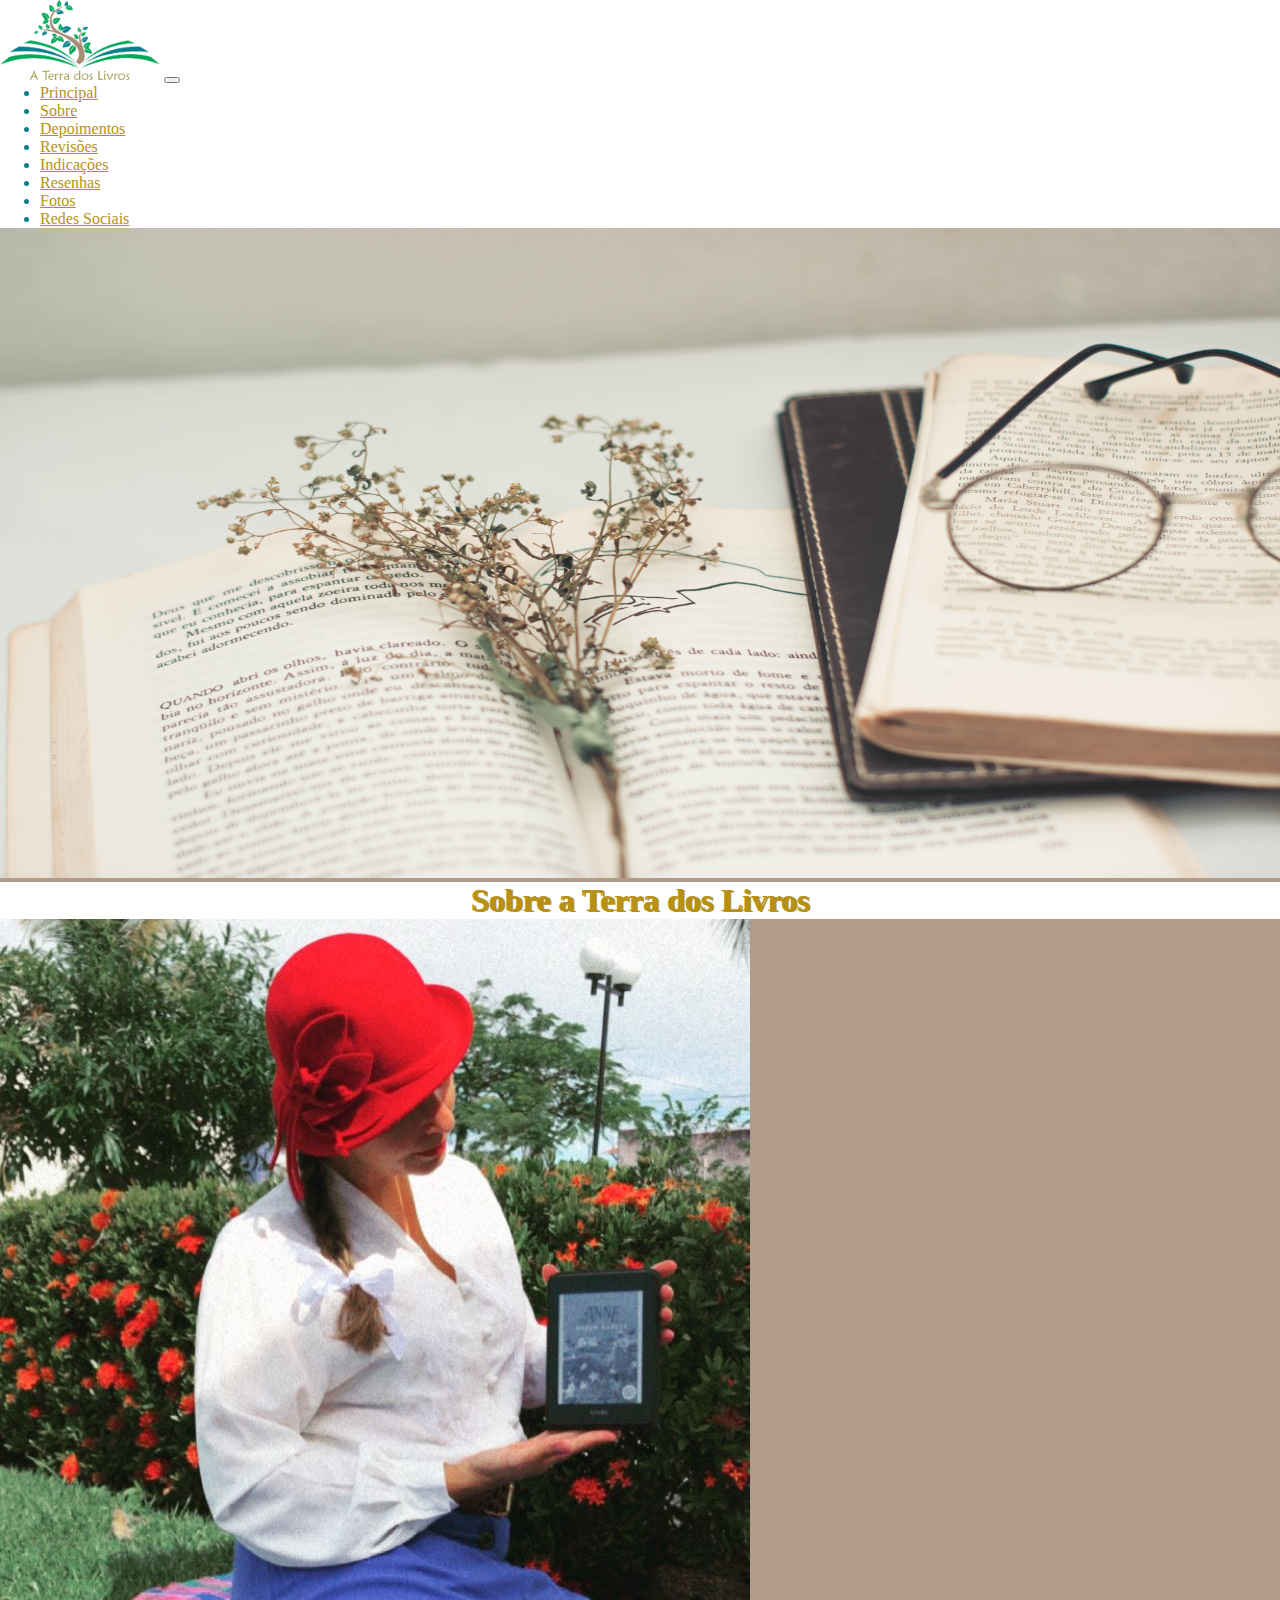
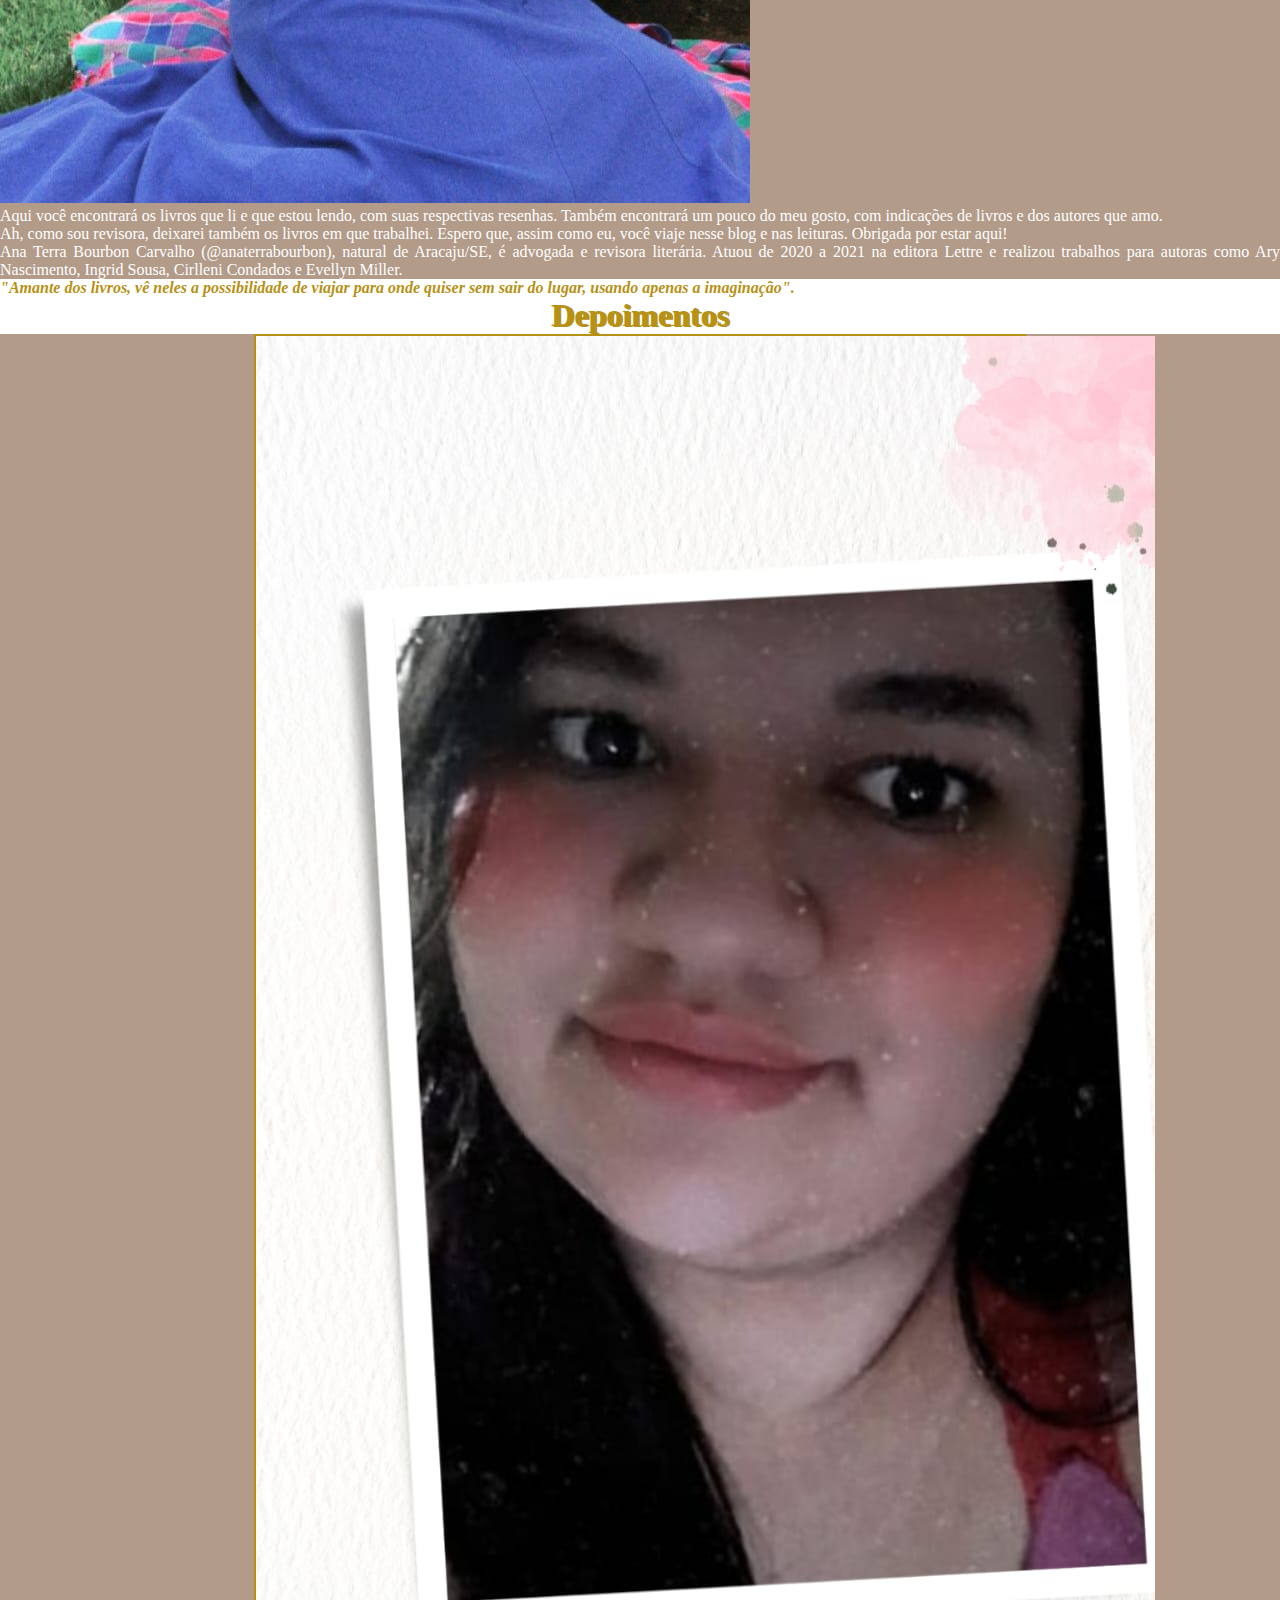
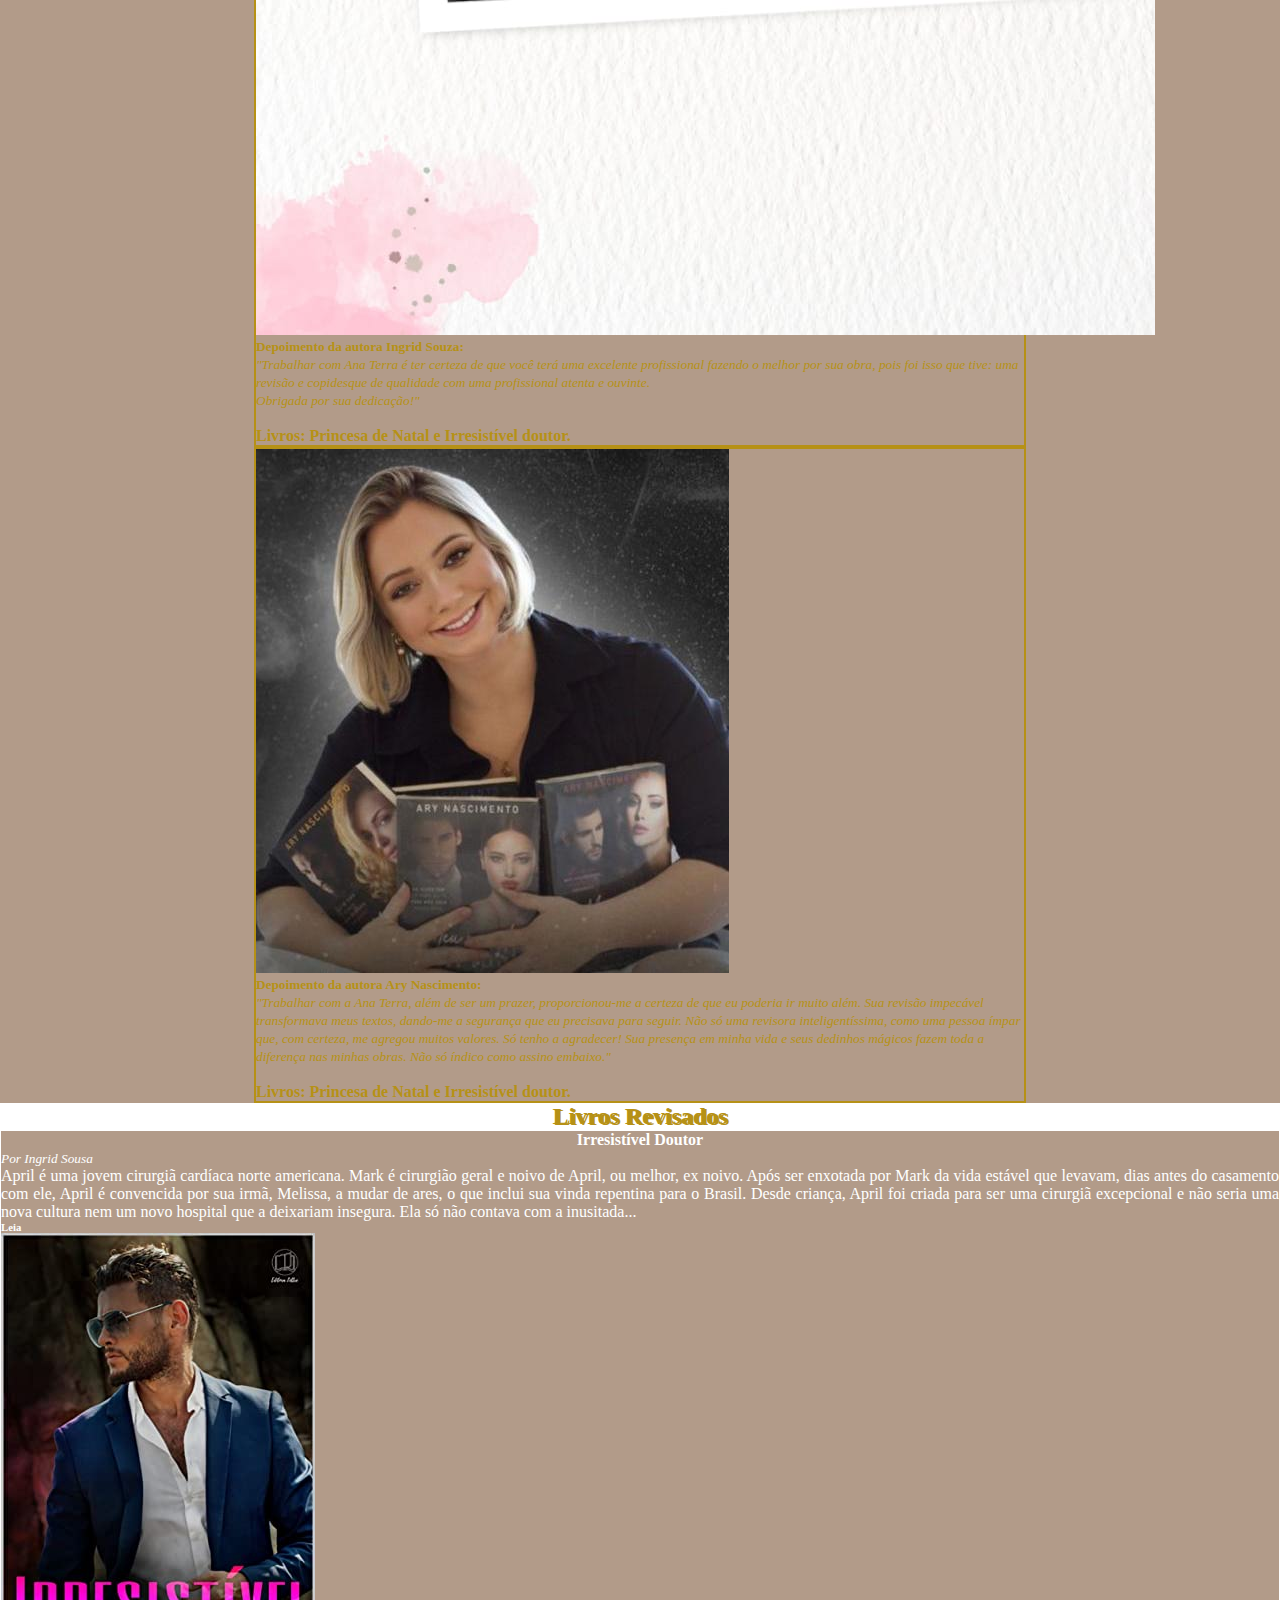
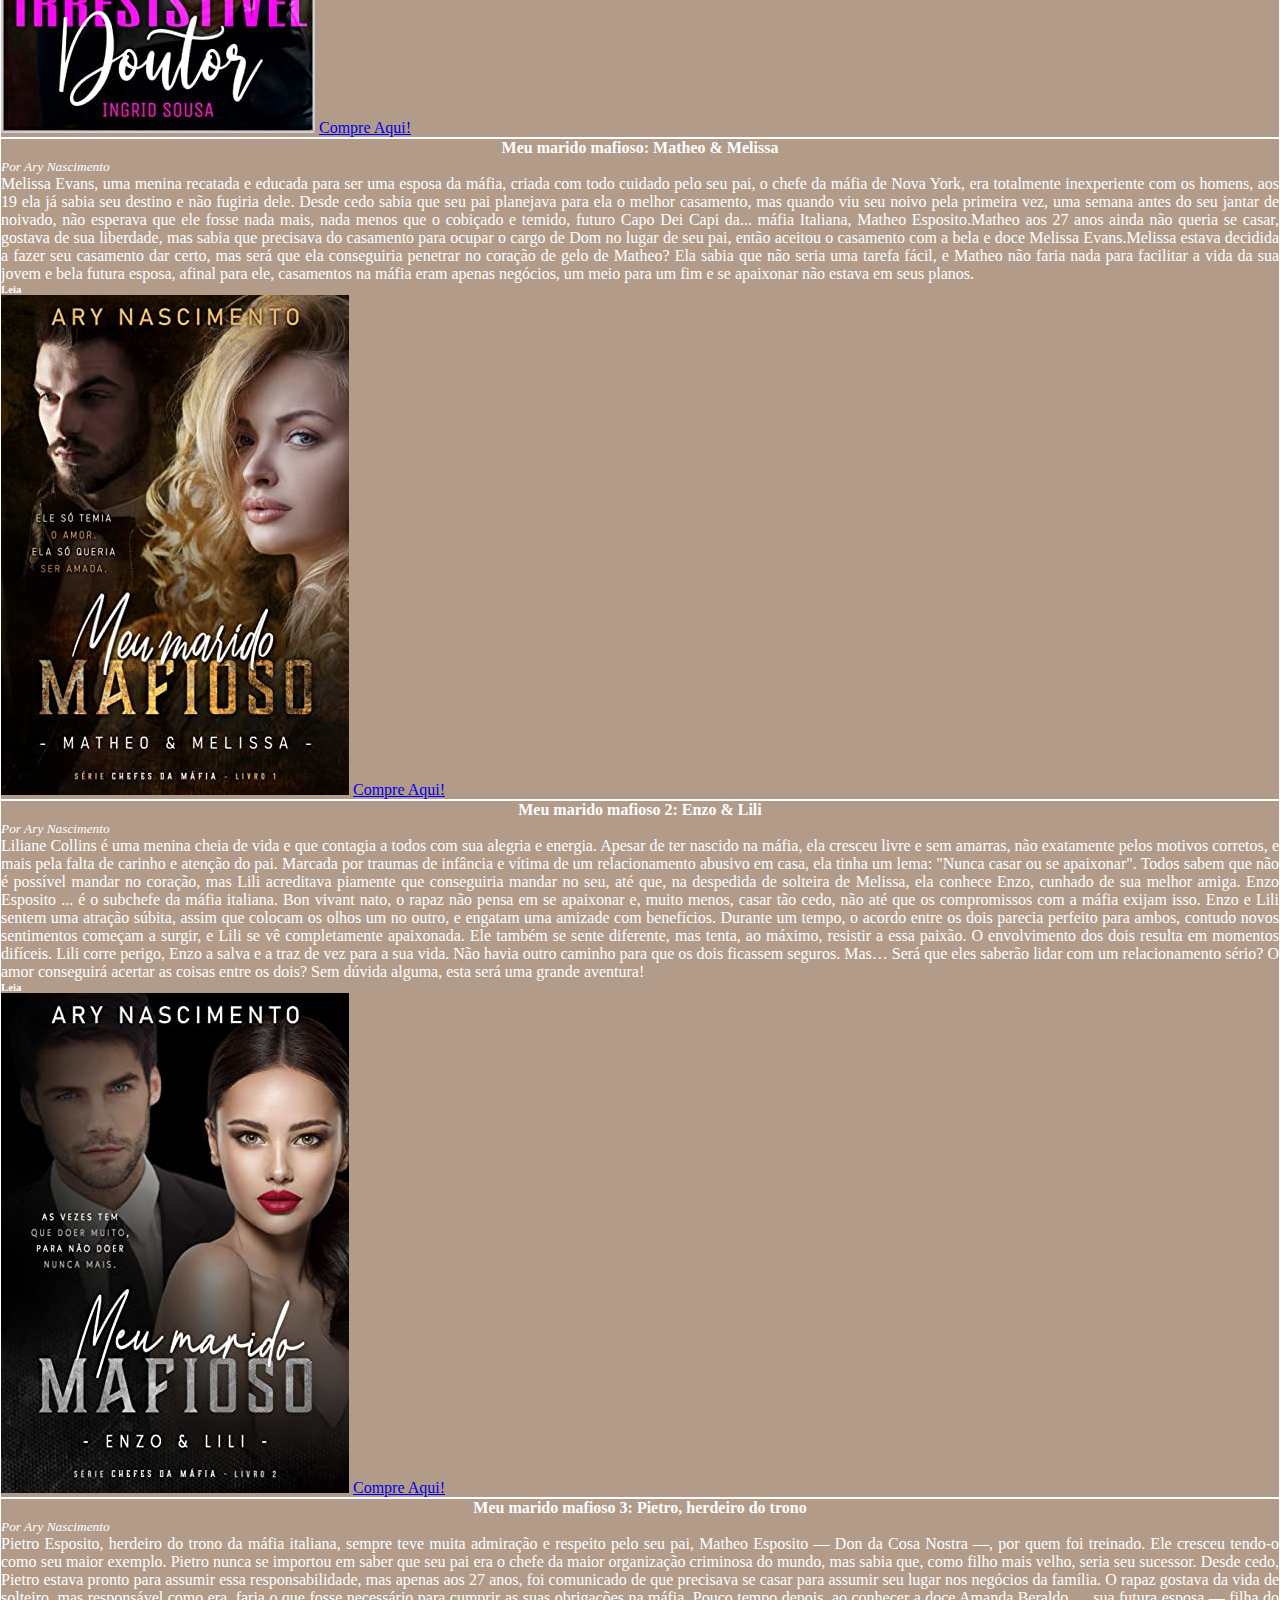
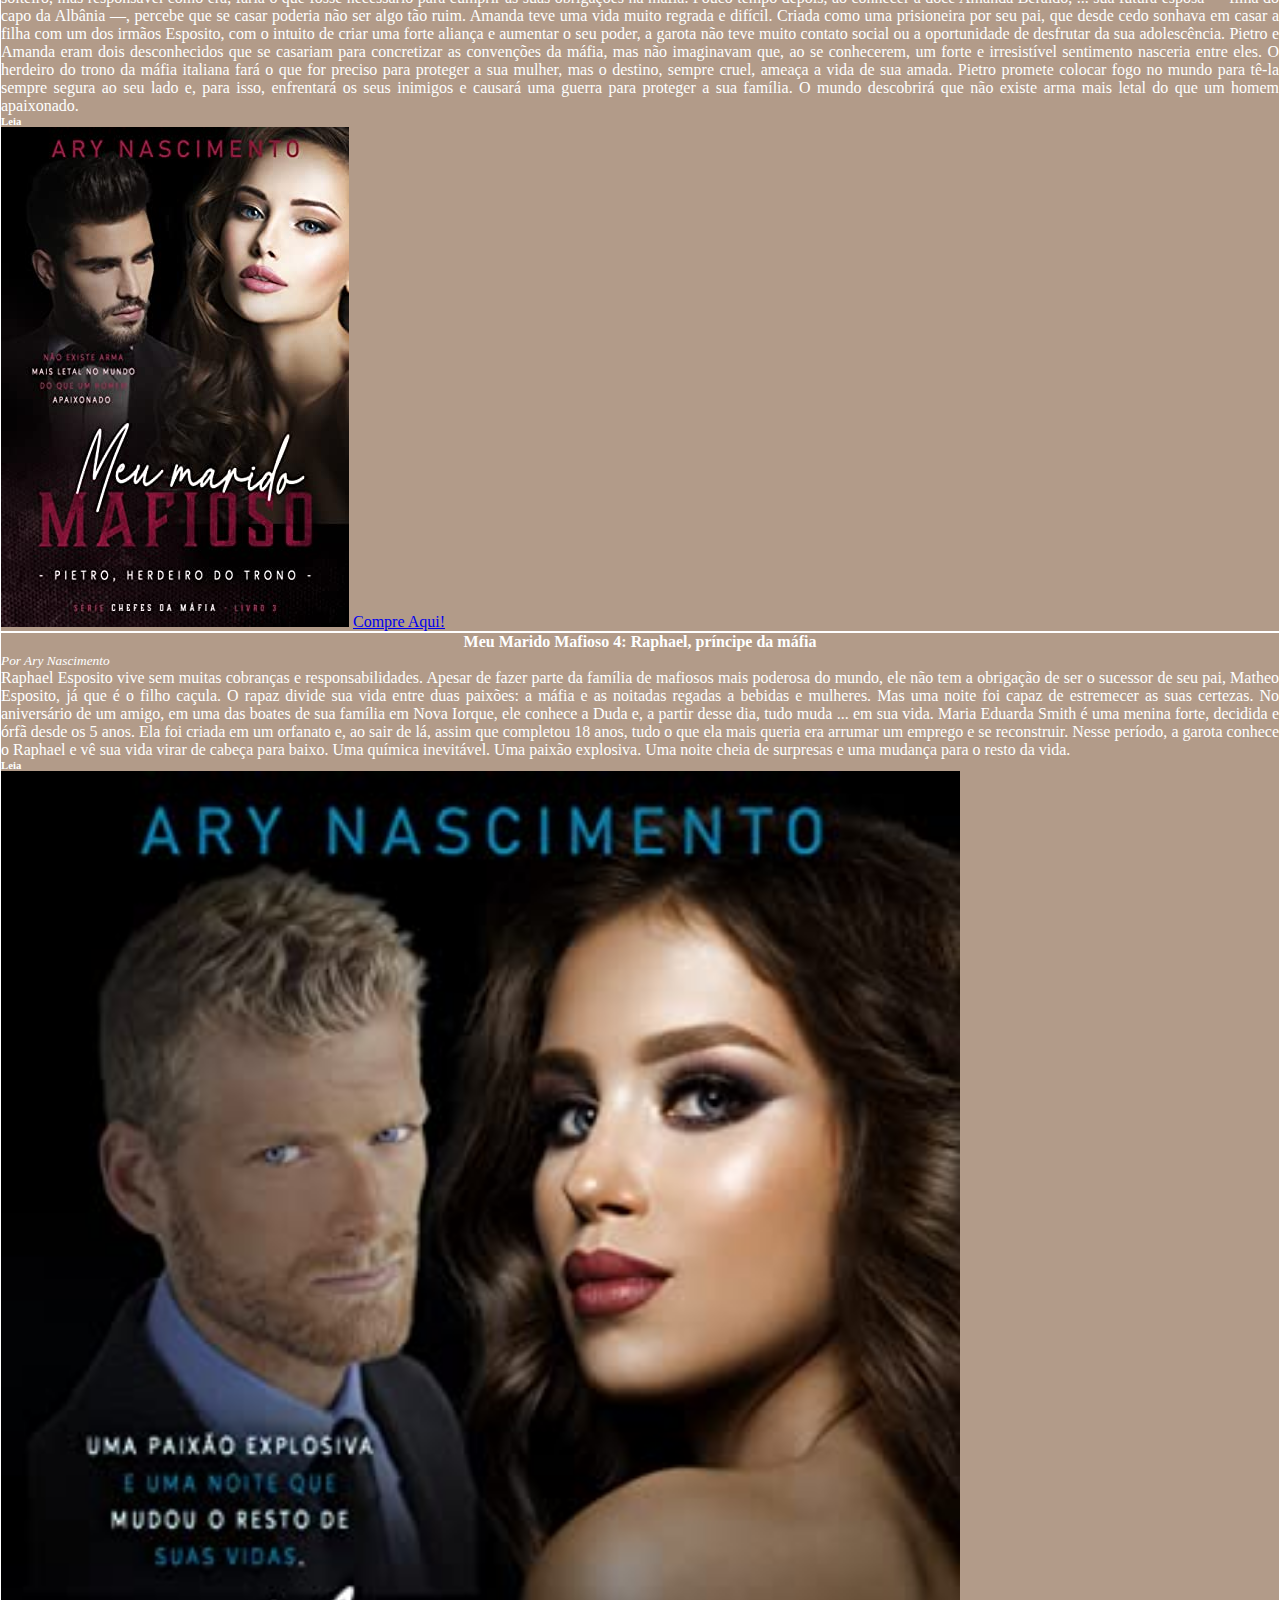
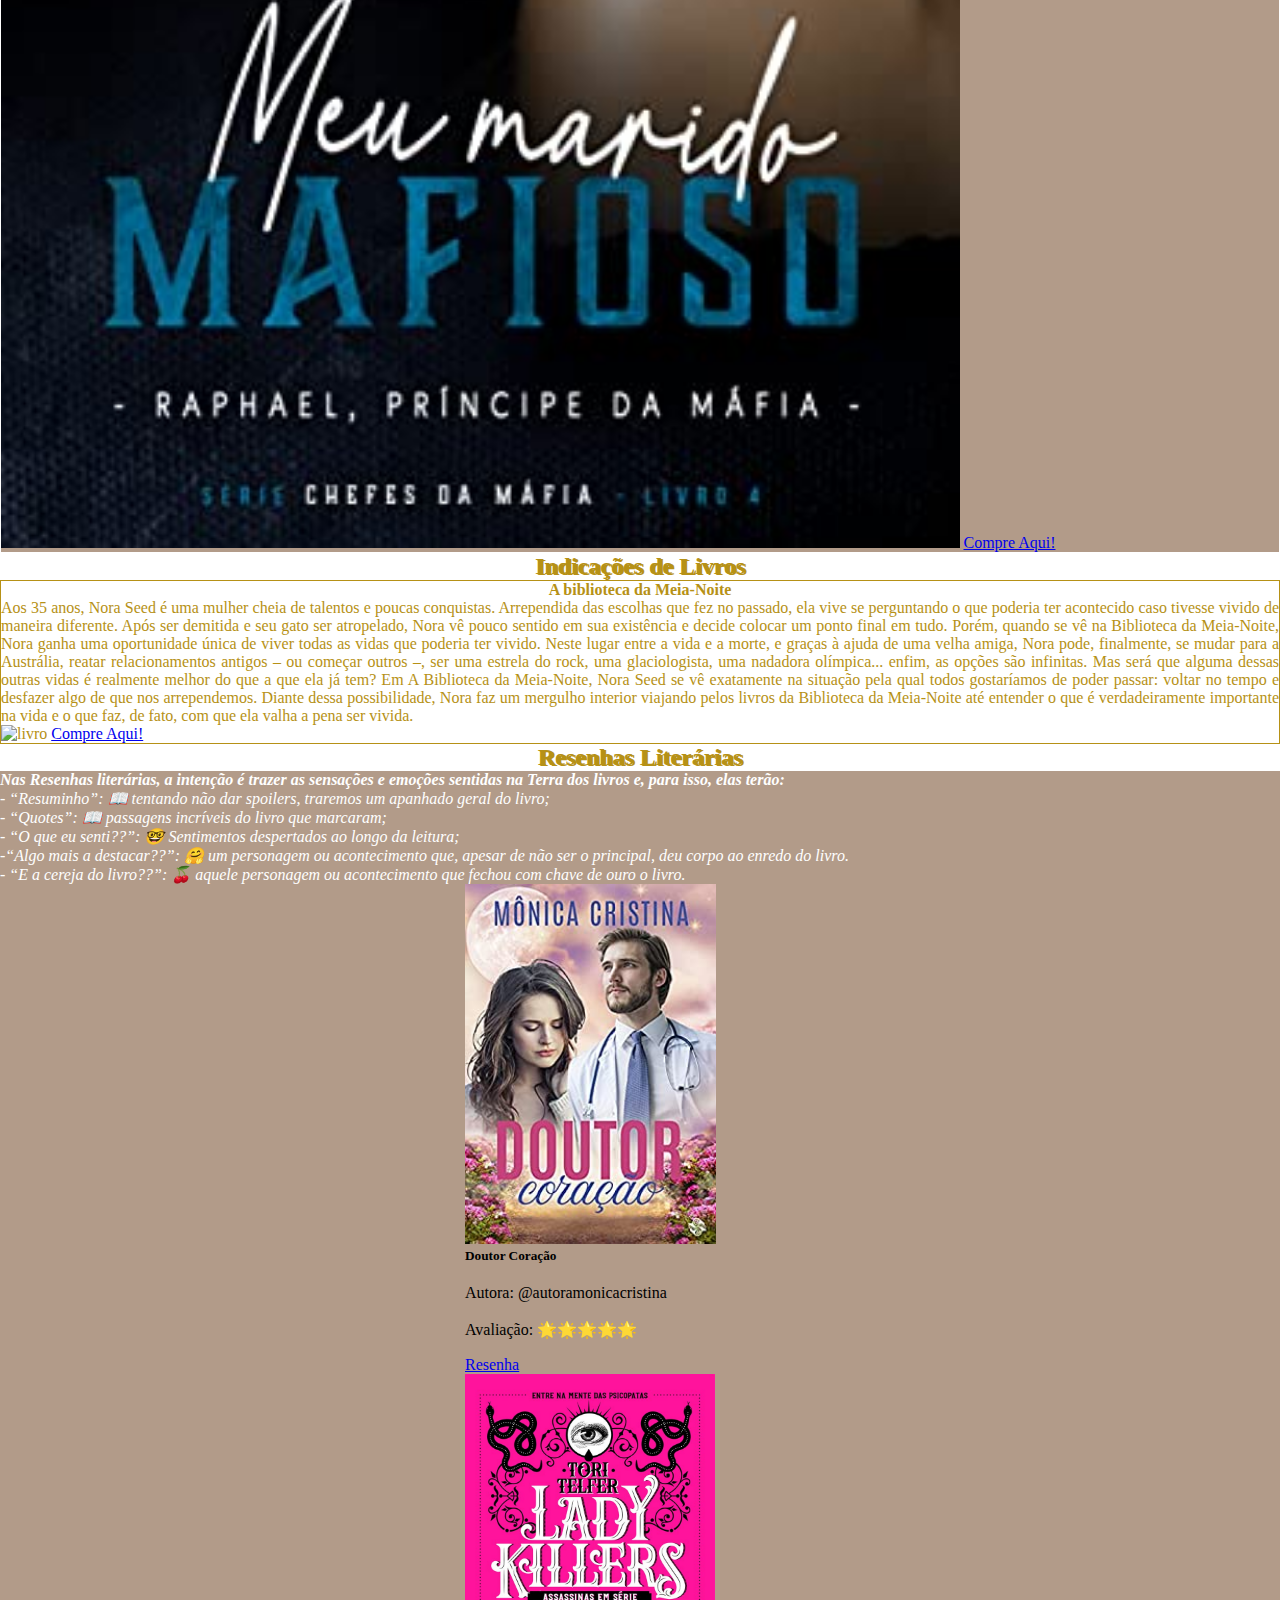
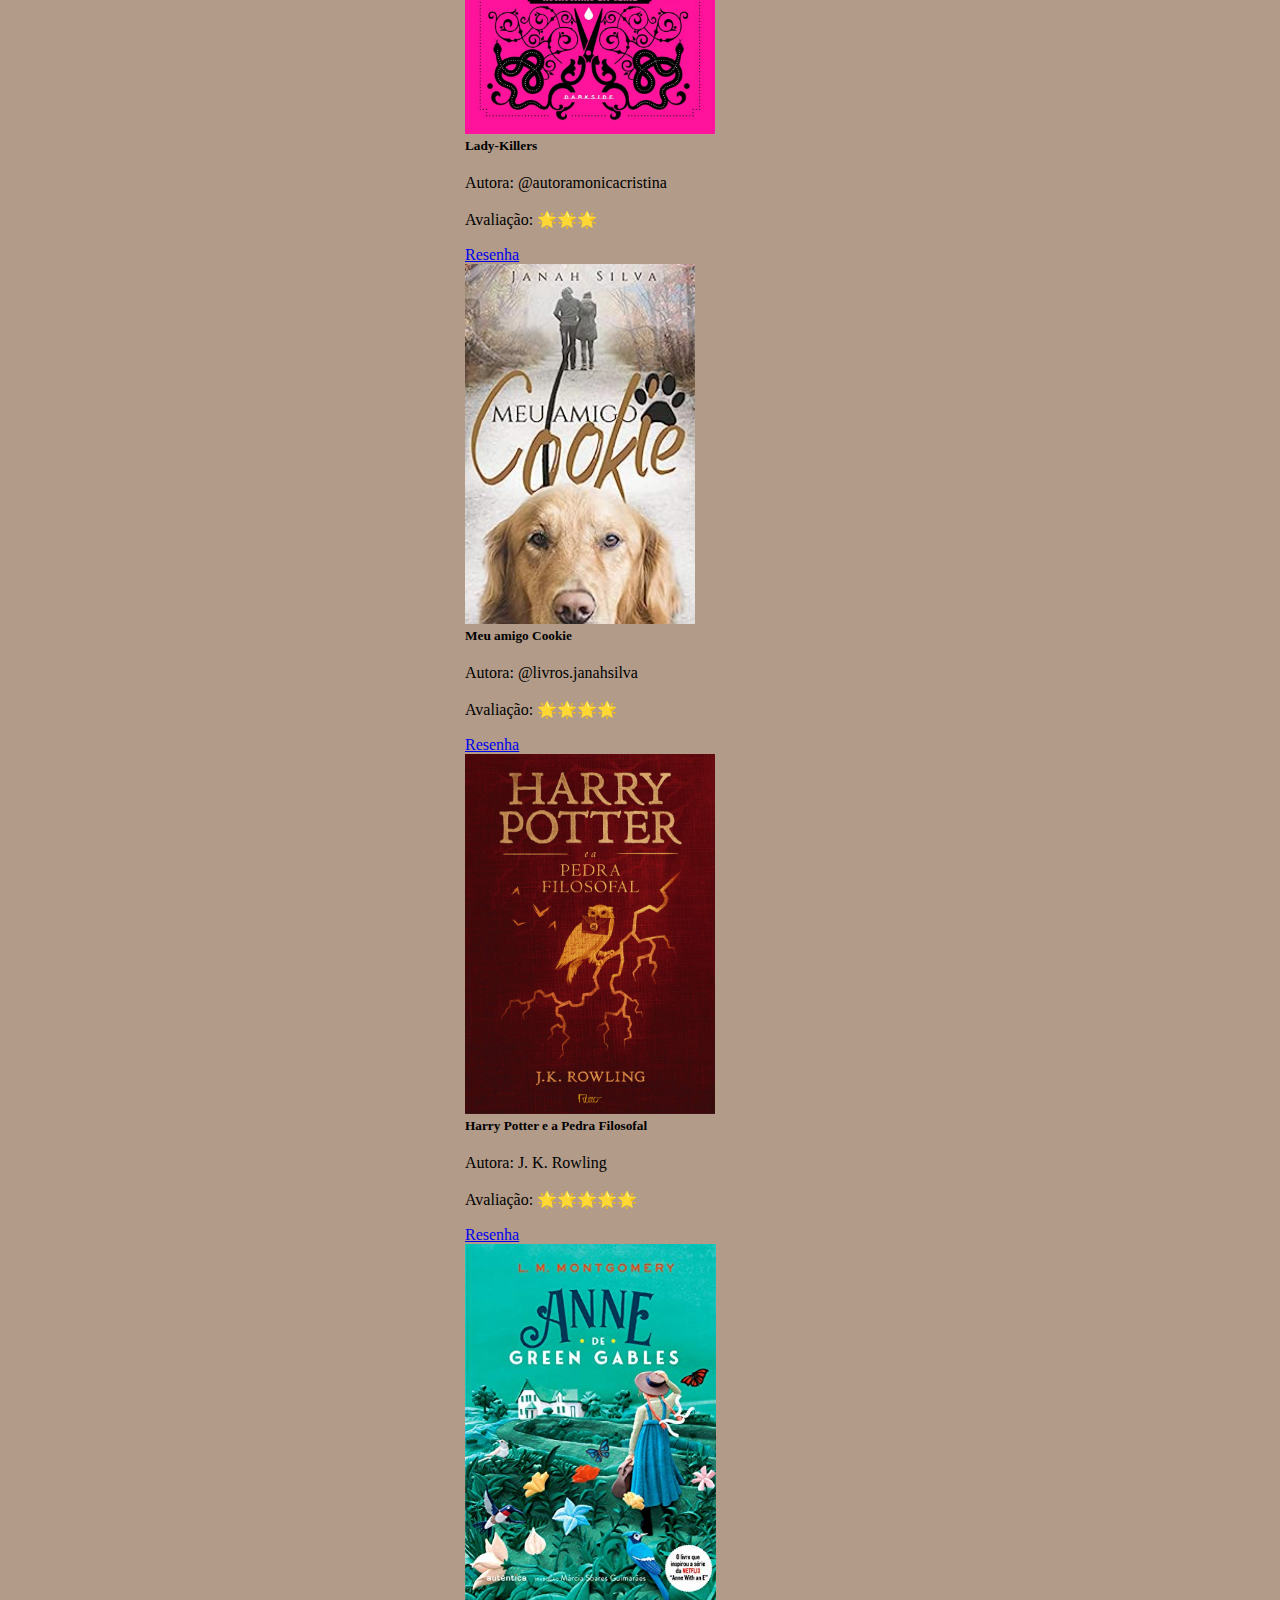
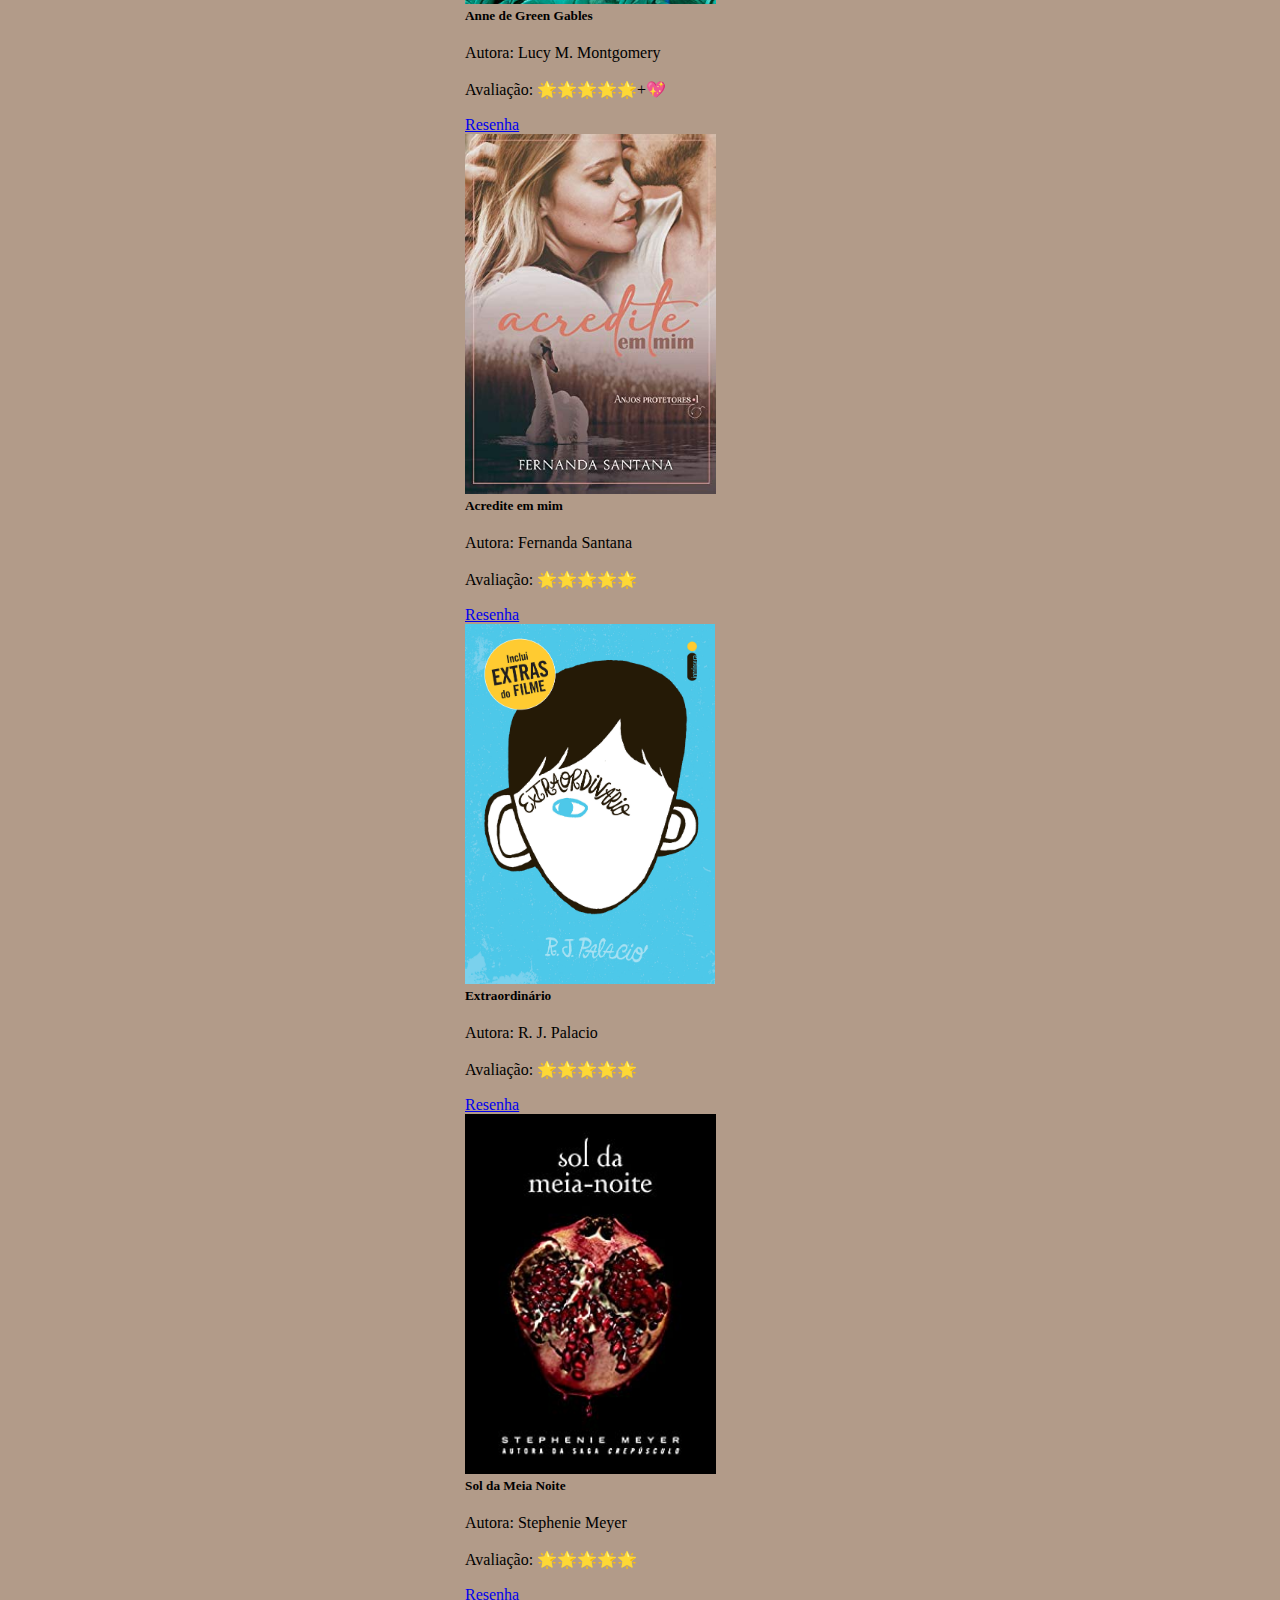
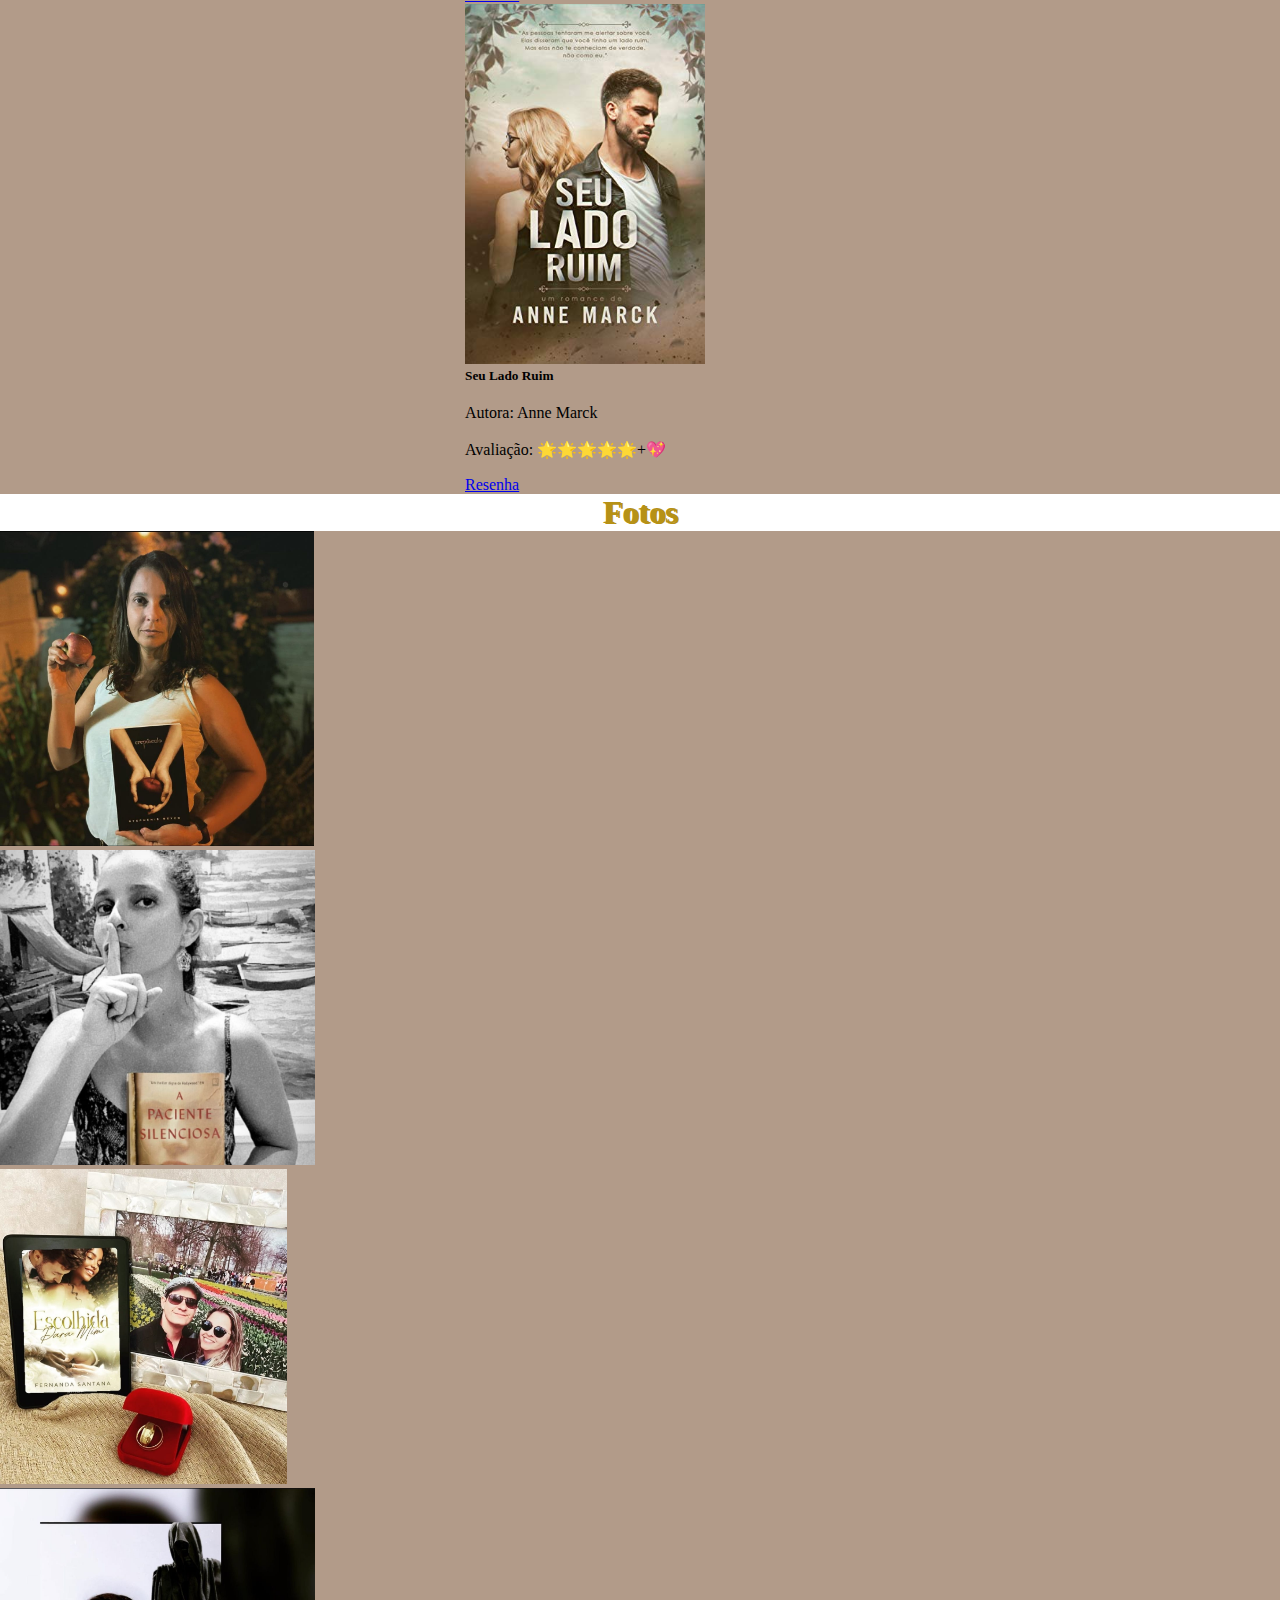
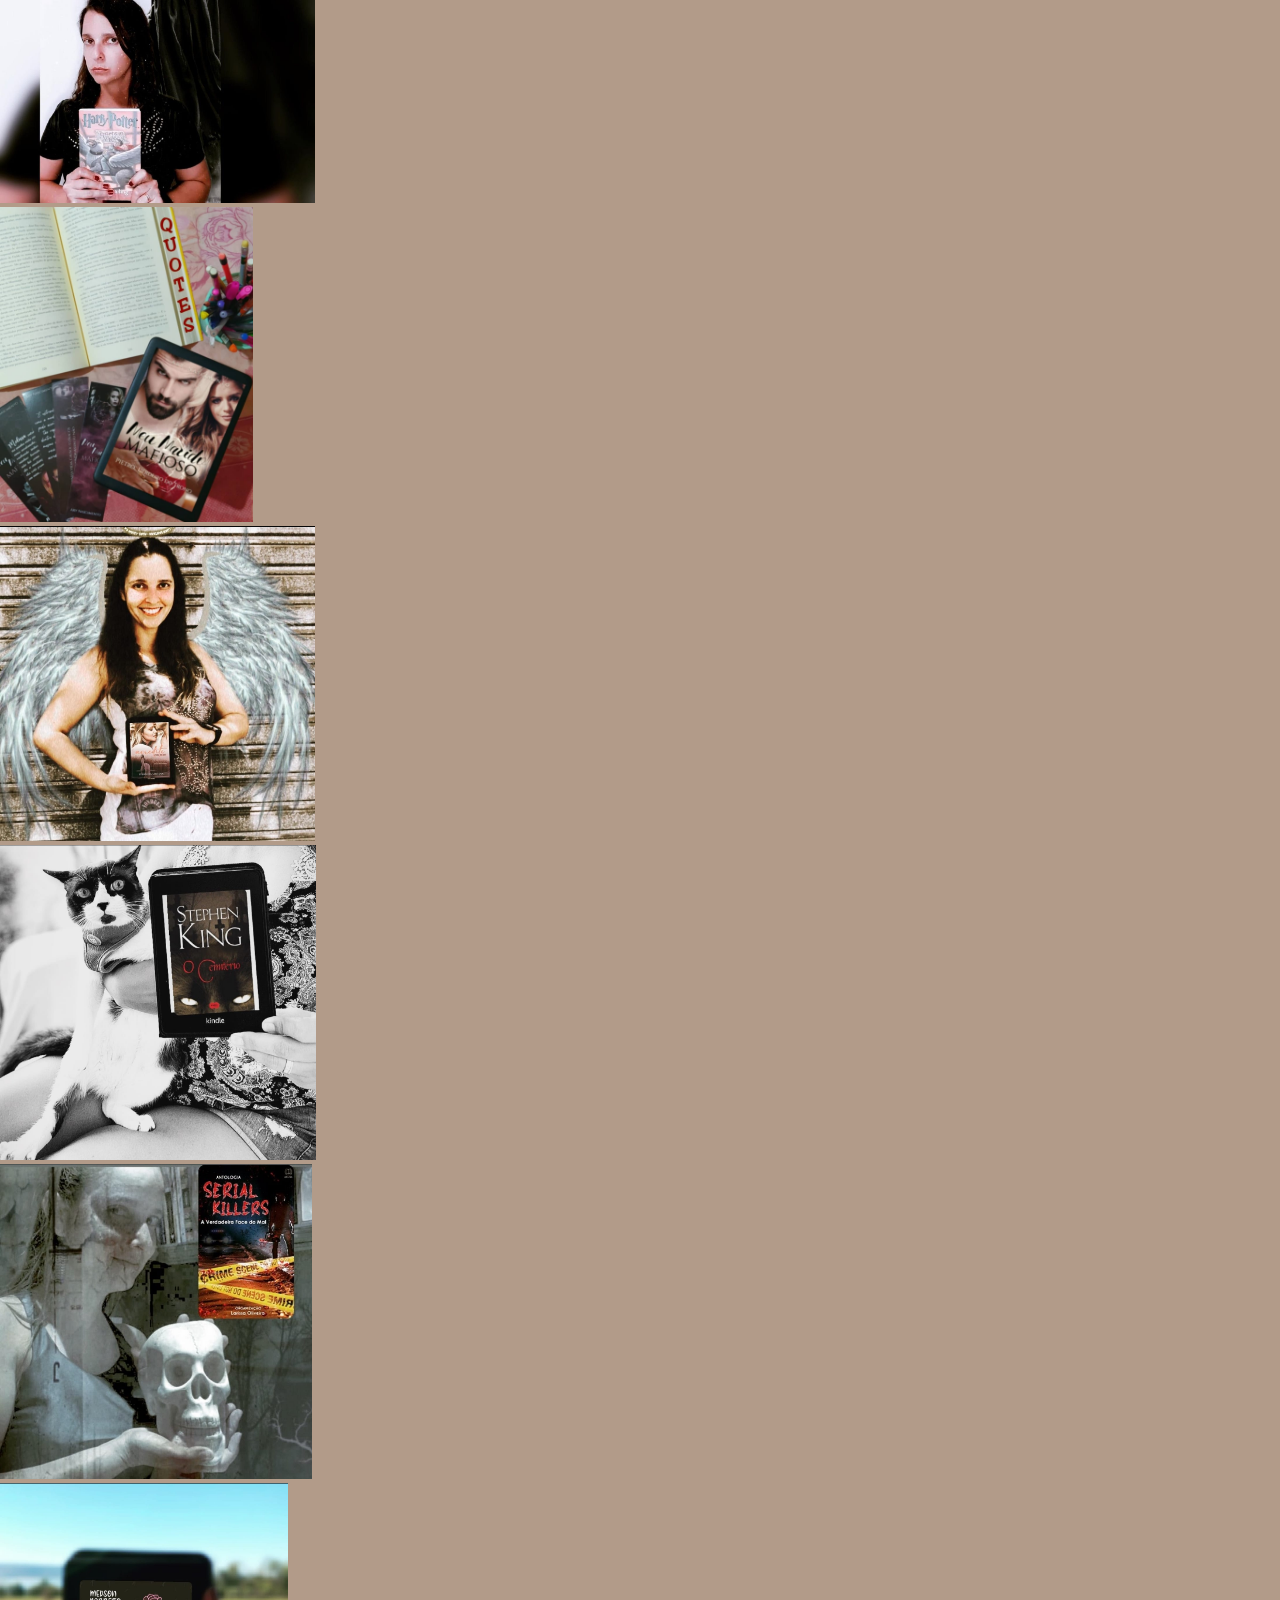
==== index.html @ 919e00c9 "fotos" ====
<!DOCTYPE html>
<html lang="pt-br">
  <head>
  <meta charset="UTF-8">
  <meta name="viewport" content="width=device-width, initial-scale=1, shrink-to-fit=no">
  <link rel="stylesheet" href="https://stackpath.bootstrapcdn.com/bootstrap/4.1.3/css/bootstrap.min.css" integrity="sha384-MCw98/SFnGE8fJT3GXwEOngsV7Zt27NXFoaoApmYm81iuXoPkFOJwJ8ERdknLPMO" crossorigin="anonymous">
  <link href="https://cdn.jsdelivr.net/npm/bootstrap@5.3.0/dist/css/bootstrap.min.css" rel="stylesheet" integrity="sha384-9ndCyUaIbzAi2FUVXJi0CjmCapSmO7SnpJef0486qhLnuZ2cdeRhO02iuK6FUUVM" crossorigin="anonymous">
  <link rel="stylesheet" href="styles.css">
  <title>A Terra dos Livros</title>
</head>

<body class="container-fluid-md mx-auto" style="background-color: #b29b89; font-family: roboto;">

<!--PÁGINA MENU-->

<header id="one">
  <nav class="container-fluid navbar navbar-expand-xl position-fixed" style="background-color: white;">
    <div class="container" >
      <a class="nav-link" aria-current="page" href="#"><img src="./imagens/logo.png" alt="logo" width="160"></a>
      <button class="navbar-toggler mx-auto" type="button" data-bs-toggle="collapse" data-bs-target="#navbarNav" aria-controls="navbarNav" aria-expanded="false" aria-label="Toggle navigation">
        <span class="navbar-toggler-icon"></span>
      </button>
      <div class="collapse navbar-collapse" id="navbarNav" style="color:#b69116">
        <ul class="navbar-nav me-1 fs-5">
          <li class="nav-item">
            <a class="nav-link" href="#one" style='color:#b69116'>Principal</a>
          </li>
          <li class="nav-item">
            <a class="nav-link" href="#two" style='color: #b69116'>Sobre</a>
          </li>
          <li class="nav-item">
            <a class="nav-link" href="#three" style='color: #b69116'>Depoimentos</a>
          </li>
          <li class="nav-item">
            <a class="nav-link" href="#four" style='color: #b69116'>Revisões</a>
          </li>
          <li class="nav-item">
            <a class="nav-link" href="#five" style='color:#b69116'>Indicações</a>
          </li>
          <li class="nav-item">
            <a class="nav-link" href="#six" style='color: #b69116'>Resenhas</a>
          </li>
          <li class="nav-item">
            <a class="nav-link" href="#seven" style='color: #b69116'>Fotos</a>
          </li>
          <li class="nav-item">
            <a class="nav-link" href="#eight" style='color: #b69116'>Redes Sociais</a>
          </li>
        </ul>
      </div>
    </div>
  </nav>
  </header>
    <section>
        <div class="container-fluid-md mx-auto">
         <img src="./imagens/livro2.jpg" alt="livro" style="width: 100%; max-height: 650px; margin: 0 auto;">
        </div>
    </section>

  <!--PÁGINA SOBRE A TERRA DOS LIVROS-->

  <main>
    <section class="about">  
        <div class="container-fluid-sm">
          <h1 id="two" class="container-fluid p-3 mx-auto" style="text-align:center; background-color: white; color: #b69116; text-shadow: 2px 1px">Sobre a Terra dos Livros</h1>
        </div>
        <div class="container-fluid-md clearfix mx-auto p-2 position-static h-50">

          <img src="./imagens/A_Terra.jpeg" class="col-md-2 w-100 rounded-5 me-3 float-md-end mb-2 ms-md-3 position-static" alt="foto Ana Terra">
          
          <p class="w-75" style="text-align:justify; color: white" >Aqui você encontrará os livros que li e que estou lendo, com suas respectivas resenhas. Também encontrará um pouco do meu gosto, com indicações de livros e dos autores que amo. </p>
          
          <p class="w-75" style="text-align:justify; color: white" > Ah, como sou revisora, deixarei também os livros em que trabalhei. Espero que, assim como eu, você viaje nesse blog e nas leituras. Obrigada por estar aqui! </p>
          
          <p class="w-75" style="text-align:justify; color: white;" >Ana Terra Bourbon Carvalho (@anaterrabourbon), natural de Aracaju/SE, é advogada e revisora literária. Atuou de 2020 a 2021 na editora Lettre e realizou trabalhos para autoras como Ary Nascimento, Ingrid Sousa, Cirlleni Condados e Evellyn Miller.</p>

          <p class="col-md-8 w-100 mt-5 text-center position-static p-2 fs-5 rounded-3" style= "background-color: white; color: #b69116;"><b><i>"Amante dos livros, vê neles a possibilidade de viajar para onde quiser sem sair do lugar, usando apenas a imaginação".</i></b></p>
        </div>  
      </main>
    </section>
 <!--PÁGINA DEPOIMENTOS-->

    <section class="depoimentos bg-white">  
      <div class="container-fluid-md">
        <h1 id="three" class="container-fluid py-2 mx-auto" style="text-align:center; background-color: white; color: #b69116; text-shadow: 2px 1px">Depoimentos</h1>
      </div>

        <div class="container-md row p-2 mx-auto" style="box-sizing: border-box;">
          <blockquote>
          <div class="rounded-5 position-static" style="border: 2px solid #b69116; max-width: 60vw;">
            <div class="row g-0 position-static">
              <div class="col-lg position-static clearfix">
                <img src="./imagens/IngridSousa.jpeg" class="w-25 rounded-5 p-2 float-start position-static" alt="foto autora Ingrid Souza">
                <h5 class="position-static text-center mt-5" style="color: #b69116">Depoimento da autora Ingrid Souza:</h5>
                <p class="position-static text-center mt-5" style="color: #b69116"> <small><i> "Trabalhar com Ana Terra é ter certeza de que você terá uma excelente profissional fazendo o melhor por sua obra, pois foi isso que tive: uma revisão e copidesque de qualidade com uma profissional atenta e ouvinte.<br> Obrigada por sua dedicação!"</i></small><br><br><b>Livros: Princesa de Natal e Irresistível doutor.</b></p>
              </div>
            </div>
          </div>
        </blockquote>
        </div>  
        <div class="container-md row p-2 mx-auto" style="box-sizing: border-box;">
          <blockquote>
          <div class="rounded-5 position-static" style="border: 2px solid #b69116; max-width: 60vw;">
            <div class="row g-0 position-static">
              <div class="col-lg position-static clearfix">
                <img src="./imagens/AryNascimento.jpeg" class="w-25 p-2 float-start mb-2 rounded-circle position-static" alt="foto autora Ary Nascimento">
                <h5 class="position-static text-center" style="color: #b69116">Depoimento da autora Ary Nascimento:</h5>
                <p class="position-static text-center" style="color: #b69116"> <small><i> "Trabalhar com a Ana Terra, além de ser um prazer, proporcionou-me a certeza de que eu poderia ir muito além. 
                  Sua revisão impecável transformava meus textos, dando-me a segurança que eu precisava para seguir. 
                  Não só uma revisora inteligentíssima, como uma pessoa ímpar que, com certeza, me agregou muitos valores. 
                  Só tenho a agradecer! Sua presença em minha vida e seus dedinhos mágicos fazem toda a diferença nas minhas obras. Não só índico como assino embaixo."</i></small><br><br><b>Livros: Princesa de Natal e Irresistível doutor.</b></p>
              </div>
            </div>
          </div>
        </blockquote>
        </div>
      </section>

    <!--PÁGINA LIVROS REVISADOS-->
  <section id="revisados" class="bg-white">
    <div class="container-fluid-md">
      <h2 id="four" class="container-fluid py-2 mx-auto" style="text-align:center; background-color: white; color: #b69116; text-shadow: 2px 1px">Livros Revisados</h2>
    </div>

    <div class="container-fluid-md row mx-auto p-3 d-flex" style="--bs-bg-opacity: .25; border: 1px solid white; background-color: #b29b89; color: white" >
      <div class="col-md-8 position-static w-75" style="text-align:justify;">
        <h4 style="text-align: center;">Irresistível Doutor</h4>
        <p><small><i>Por Ingrid Sousa</i></small></p>
        <p>April é uma jovem cirurgiã cardíaca norte americana. Mark é cirurgião geral e noivo de April, ou melhor, ex noivo. Após ser enxotada por Mark da vida estável que levavam, dias antes do casamento com ele, April é convencida por sua irmã, Melissa, a mudar de ares, o que inclui sua vinda repentina para o Brasil. Desde criança, April foi criada para ser uma cirurgiã excepcional e não seria uma nova cultura nem um novo hospital que a deixariam insegura. Ela só não contava com a inusitada<span id="dots">...</span> <span id="more"> presença do "vizinho peladão". Ele conseguiria abalar todas as estruturas e certezas que April tinha na vida. Agora, totalmente encantada pelo vizinho, tudo que April mais quer é romper as barreiras e dar o próximo passo. Mas as marcas do passado de ambos reaparecem, colocando em xeque o que sentem um pelo o outro.</span> 
        <h6 class="read-story btn btn-outline-light" onclick="myFunction()" id="myBtn">Leia <span id="btnChange"></span></h6>
      </p>
      </div>
      <div class="col-md-3 position-static my-auto text-center">
        <img class="rounded-5 position-static mx-auto my-2 w-50"  src="./imagens/irresistivelDoutor.jpg" alt="livro">
        <a class="btn btn-outline-light w-75 mx-auto my-3" href="https://www.amazon.com.br/Irresist%C3%ADvel-Doutor-Ingrid-Sousa-ebook/dp/B0B2M7XWXX/ref=sr_1_1?__mk_pt_BR=%C3%85M%C3%85%C5%BD%C3%95%C3%91&crid=UBRRV4ZK0PUY&keywords=irresistivel+doutor&qid=1690917205&sprefix=irresistivel+doutor%2Caps%2C211&sr=8-1" role="button" target="_blank">Compre Aqui!</a>
      </div>
    </div >


    <div class="container-fluid-md row mx-auto p-3 d-flex" style="--bs-bg-opacity: .25; border: 1px solid white; background-color: #b29b89; color: white" >
      <div class="col-md-8 position-static w-75" style="text-align:justify;">
        <h4 style="text-align: center;">Meu marido mafioso: Matheo & Melissa</h4>
        <p><small><i>Por Ary Nascimento</i></small></p>
        <p>Melissa Evans, uma menina recatada e educada para ser uma esposa da máfia, criada com todo cuidado pelo seu pai, o chefe da máfia de Nova York, era totalmente inexperiente com os homens, aos 19 ela já sabia seu destino e não fugiria dele. Desde cedo sabia que seu pai planejava para ela o melhor casamento, mas quando viu seu noivo pela primeira vez, uma semana antes do seu jantar de noivado, não esperava que ele fosse nada mais, nada menos que o cobiçado e temido, futuro Capo Dei Capi da<span id="dots1">...</span> <span id="more1"> máfia Italiana, Matheo Esposito.Matheo aos 27 anos ainda não queria se casar, gostava de sua liberdade, mas sabia que precisava do casamento para ocupar o cargo de Dom no lugar de seu pai, então aceitou o casamento com a bela e doce Melissa Evans.Melissa estava decidida a fazer seu casamento dar certo, mas será que ela conseguiria penetrar no coração de gelo de Matheo? Ela sabia que não seria uma tarefa fácil, e Matheo não faria nada para facilitar a vida da sua jovem e bela futura esposa, afinal para ele, casamentos na máfia eram apenas negócios, um meio para um fim e se apaixonar não estava em seus planos.</span> 
        <h6 class="read-story btn btn-outline-light" onclick="myFunction1()" id="myBtn1">Leia <span id="btnChange1"></span></h6>
      </p>
      </div>
      <div class="col-md-3 position-static my-auto text-center">
        <img class="rounded-5 position-static mx-auto my-2 w-50"  src="./imagens/meu_marido_mafioso.jpg" alt="livro">
        <a class="btn btn-outline-light w-75 mx-auto my-3" href="https://www.amazon.com.br/Meu-marido-mafioso-Matheo-Melissa-ebook/dp/B08WCDVJD8/ref=sr_1_1?keywords=meu+marido+mafioso+1&qid=1688426480&sprefix=meu+marido+mafioso%2Caps%2C200&sr=8-1" role="button" target="_blank">Compre Aqui!</a>
      </div>
    </div >

    <div class="container-fluid-md row mx-auto p-3 d-flex" style="--bs-bg-opacity: .25; border: 1px solid white; background-color: #b29b89; color: white" >
      <div class="col-md-8 position-static w-75" style="text-align:justify;">
        <h4 style="text-align: center;">Meu marido mafioso 2: Enzo & Lili</h4>
        <p><small><i>Por Ary Nascimento</i></small></p>
        <p>Liliane Collins é uma menina cheia de vida e que contagia a todos com sua alegria e energia. Apesar de ter nascido na máfia, ela cresceu livre e sem amarras, não exatamente pelos motivos corretos, e mais pela falta de carinho e atenção do pai. Marcada por traumas de infância e vítima de um relacionamento abusivo em casa, ela tinha um lema: "Nunca casar ou se apaixonar".
          Todos sabem que não é possível mandar no coração, mas Lili acreditava piamente que conseguiria mandar no seu, até que, na despedida de solteira de Melissa, ela conhece Enzo, cunhado de sua melhor amiga. Enzo Esposito <span id="dots2">...</span> <span id="more2"> é o subchefe da máfia italiana. Bon vivant nato, o rapaz não pensa em se apaixonar e, muito menos, casar tão cedo, não até que os compromissos com a máfia exijam isso.
          Enzo e Lili sentem uma atração súbita, assim que colocam os olhos um no outro, e engatam uma amizade com benefícios. Durante um tempo, o acordo entre os dois parecia perfeito para ambos, contudo novos sentimentos começam a surgir, e Lili se vê completamente apaixonada. Ele também se sente diferente, mas tenta, ao máximo, resistir a essa paixão.
          O envolvimento dos dois resulta em momentos difíceis. Lili corre perigo, Enzo a salva e a traz de vez para a sua vida. Não havia outro caminho para que os dois ficassem seguros. Mas… Será que eles saberão lidar com um relacionamento sério? O amor conseguirá acertar as coisas entre os dois? Sem dúvida alguma, esta será uma grande aventura!</span></p>
          <h6 class="read-story btn btn-outline-light" onclick="myFunction2()" id="myBtn2">Leia <span id="btnChange2"></span></h6>
        </div>
      <div class="col-md-3 position-static my-auto text-center">
        <img class="rounded-5 position-static mx-auto my-2 w-50" src="./imagens/meu_marido_mafioso_2.jpg" alt="livro">
        <a class="btn btn-outline-light w-75 mx-auto my-3"  href="https://www.amazon.com.br/Meu-marido-mafioso-S%C3%89RIE-CHEFES-ebook/dp/B093YC48MK/ref=sr_1_3?__mk_pt_BR=%C3%85M%C3%85%C5%BD%C3%95%C3%91&crid=1CXO9EO0K88GV&keywords=meu+marido+mafioso&qid=1690221127&sprefix=meu+marido+mafioso%2Caps%2C1235&sr=8-3" role="button" target="_blank">Compre Aqui!</a>
      </div>
    </div >

    <div class="container-fluid-md row mx-auto p-3 d-flex" style="--bs-bg-opacity: .25; border: 1px solid white; background-color: #b29b89; color: white" >
      <div class="col-md-8 position-static w-75" style="text-align:justify;">
        <h4 style="text-align: center;">Meu marido mafioso 3: Pietro, herdeiro do trono</h4>
        <p><small><i>Por Ary Nascimento</i></small></p>
        <p>Pietro Esposito, herdeiro do trono da máfia italiana, sempre teve muita admiração e respeito pelo seu pai, Matheo Esposito — Don da Cosa Nostra —, por quem foi treinado. Ele cresceu tendo-o como seu maior exemplo. Pietro nunca se importou em saber que seu pai era o chefe da maior organização criminosa do mundo, mas sabia que, como filho mais velho, seria seu sucessor.
          Desde cedo, Pietro estava pronto para assumir essa responsabilidade, mas apenas aos 27 anos, foi comunicado de que precisava se casar para assumir seu lugar nos negócios da família. O rapaz gostava da vida de solteiro, mas responsável como era, faria o que fosse necessário para cumprir as suas obrigações na máfia. Pouco tempo depois, ao conhecer a doce Amanda Beraldo, <span id="dots3">...</span> <span id="more3"> sua futura esposa — filha do capo da Albânia —, percebe que se casar poderia não ser algo tão ruim.
          Amanda teve uma vida muito regrada e difícil. Criada como uma prisioneira por seu pai, que desde cedo sonhava em casar a filha com um dos irmãos Esposito, com o intuito de criar uma forte aliança e aumentar o seu poder, a garota não teve muito contato social ou a oportunidade de desfrutar da sua adolescência.
          Pietro e Amanda eram dois desconhecidos que se casariam para concretizar as convenções da máfia, mas não imaginavam que, ao se conhecerem, um forte e irresistível sentimento nasceria entre eles. O herdeiro do trono da máfia italiana fará o que for preciso para proteger a sua mulher, mas o destino, sempre cruel, ameaça a vida de sua amada.
          Pietro promete colocar fogo no mundo para tê-la sempre segura ao seu lado e, para isso, enfrentará os seus inimigos e causará uma guerra para proteger a sua família. O mundo descobrirá que não existe arma mais letal do que um homem apaixonado.</span></p>
          <h6 class="read-story btn btn-outline-light" onclick="myFunction3()" id="myBtn3">Leia <span id="btnChange3"></span></h6>
      </div>
      <div class="col-md-3 position-static my-auto text-center">
        <img class="rounded-5 position-static mx-auto my-2 w-50" src="./imagens/meu_marido_mafioso_3.jpg" alt="livro">
        <a class="btn btn-outline-light w-75 mx-auto my-3" href="https://www.amazon.com.br/Meu-marido-mafioso-Pietro-herdeiro-ebook/dp/B098B7J26X/ref=sr_1_4?__mk_pt_BR=%C3%85M%C3%85%C5%BD%C3%95%C3%91&crid=1CXO9EO0K88GV&keywords=meu+marido+mafioso&qid=1690221248&sprefix=meu+marido+mafioso%2Caps%2C1235&sr=8-4" role="button" target="_blank">Compre Aqui!</a>
      </div>
    </div >

    <div class="container-fluid-md row mx-auto p-3 d-flex" style="--bs-bg-opacity: .25; border: 1px solid white; background-color: #b29b89; color: white" >
      <div class="col-md-8 position-static w-75" style="text-align:justify;">
        <h4 style="text-align: center;">Meu Marido Mafioso 4: Raphael, príncipe da máfia</h4>
        <p><small><i>Por Ary Nascimento</i></small></p>
        <p >Raphael Esposito vive sem muitas cobranças e responsabilidades. Apesar de fazer parte da família de mafiosos mais poderosa do mundo, ele não tem a obrigação de ser o sucessor de seu pai, Matheo Esposito, já que é o filho caçula.
          O rapaz divide sua vida entre duas paixões: a máfia e as noitadas regadas a bebidas e mulheres. Mas uma noite foi capaz de estremecer as suas certezas. No aniversário de um amigo, em uma das boates de sua família em Nova Iorque, ele conhece a Duda e, a partir desse dia, tudo muda <span id="dots4">...</span> <span id="more4"> em sua vida.
          Maria Eduarda Smith é uma menina forte, decidida e órfã desde   os 5 anos. Ela foi criada em um orfanato e, ao sair de lá, assim que completou 18 anos, tudo o que ela mais queria era arrumar um emprego e se reconstruir. Nesse período, a garota conhece o Raphael e vê sua vida virar de cabeça para baixo.
          Uma química inevitável. Uma paixão explosiva. Uma noite cheia de surpresas e uma mudança para o resto da vida.</span></p>
          <h6 class="read-story btn btn-outline-light" onclick="myFunction4()" id="myBtn4">Leia <span id="btnChange4"></span></h6>
      </div>
      <div class="col-md-3 position-static my-auto text-center">
        <img class="rounded-5 position-static mx-auto my-2 w-50" src="./imagens/meu_marido_mafioso 4.jpg" style="width:75%;"  alt="livro">
        <a class="btn btn-outline-light w-75 mx-auto my-3" href="https://www.amazon.com.br/Meu-marido-mafioso-Raphael-pr%C3%ADncipe-ebook/dp/B09FMKCGCJ/ref=sr_1_4?adgrpid=132476391527&hvadid=555410115338&hvdev=c&hvlocphy=1001715&hvnetw=g&hvqmt=e&hvrand=8694993943388612851&hvtargid=kwd-524956092163&hydadcr=5628_11235155&keywords=meu+marido+mafioso&qid=1688404964&sr=8-4" role="button" target="_blank">Compre Aqui!</a>
      </div>
    </div >
  </section>

<!--PÁGINA INDICAÇÕES-->

  <section class="container-fluid-md bg-light">
    
    <div>
      <h2 id="five" class="container-fluid py-2 mx-auto fw-bold" style="text-align:center; background-color: white; color: #b69116; text-shadow: 2px 1px">Indicações de Livros</h2>
    </div>  
    <div class="container-fluid-md row mx-auto p-3 d-flex" style="--bs-bg-opacity: .25; border: 1px solid; background-color: white; color: #b69116" >
      <div class="col-md-8 position-static w-75" style="text-align:justify;">
        <h4 style="text-align: center;">A biblioteca da Meia-Noite</h4>
        <p>Aos 35 anos, Nora Seed é uma mulher cheia de talentos e poucas conquistas. Arrependida das escolhas que fez no passado, ela vive se perguntando o que poderia ter acontecido caso tivesse vivido de maneira diferente. Após ser demitida e seu gato ser atropelado, Nora vê pouco sentido em sua existência e decide colocar um ponto final em tudo. Porém, quando se vê na Biblioteca da Meia-Noite, Nora ganha uma oportunidade única de viver todas as vidas que poderia ter vivido.
          Neste lugar entre a vida e a morte, e graças à ajuda de uma velha amiga, Nora pode, finalmente, se mudar para a Austrália, reatar relacionamentos antigos – ou começar outros –, ser uma estrela do rock, uma glaciologista, uma nadadora olímpica... enfim, as opções são infinitas. Mas será que alguma dessas outras vidas é realmente melhor do que a que ela já tem?
          Em A Biblioteca da Meia-Noite, Nora Seed se vê exatamente na situação pela qual todos gostaríamos de poder passar: voltar no tempo e desfazer algo de que nos arrependemos. Diante dessa possibilidade, Nora faz um mergulho interior viajando pelos livros da Biblioteca da Meia-Noite até entender o que é verdadeiramente importante na vida e o que faz, de fato, com que ela valha a pena ser vivida.</p>
      </div>    
      <div class="col-md-3 position-static my-auto text-center">
        <img class="rounded-5 position-static mx-auto my-2 w-75" src="https://a-static.mlcdn.com.br/800x560/livro-a-biblioteca-da-meia-noite-matt-haig/livrariavanguarda/309088/c3cd8a091e238225013dad9d22886d93.jpeg" style="width: 75%;" alt="livro">   
          <a class="btn btn-outline-dark mt-3 w-100" href="https://www.amazon.com.br/Biblioteca-Meia-Noite-Matt-Haig/dp/6558380544/ref=sr_1_1?keywords=a+biblioteca+da+meia+noite&qid=1687918660&sprefix=a+biblioteca+da+%2Cspecialty-aps%2C184&sr=8-1" role="button" >Compre Aqui!</a>
        </div>
    </div>
  </div>
  </section>

  <!--PÁGINA RESENHA-->
<section id="resenhas" class="container-fluid-md">
  <div>
    <h2 id="six" class="container-fluid py-2 mx-auto" style="text-align:center; background-color: white; color: #b69116; text-shadow: 2px 1px">Resenhas Literárias</h2>
  </div>
  <div class="container-fluid-md row mx-auto p-3 d-flex" style="--bs-bg-opacity: .25; background-color: #b29b89; color: white">
    <div class="col-md-2 position-static w-75" style="text-align:justify;">
          <p><b><i>Nas Resenhas literárias, a intenção é trazer as sensações e emoções sentidas na Terra dos livros e, para isso, elas terão:</b> ⁣<br>- “Resuminho”: 📖 tentando não dar spoilers, traremos um apanhado geral do livro;⁣ <br>
          - “Quotes”: 📖 passagens incríveis do livro que marcaram;<br>
          - “O que eu senti??”: 🤓 Sentimentos despertados ao longo da leitura;<br>
          -“Algo mais a destacar??”: 🤗 um personagem ou acontecimento que, apesar de não ser o principal, deu corpo ao enredo do livro.<br>
          - “E a cereja do livro??”: 🍒 aquele personagem ou acontecimento que fechou com chave de ouro o livro.</i></p>
        </div>
      </div>
    <div class="container-fluid-lg">
      <div class="container-md row mx-auto my-2 d-flex g-5 p-4" >

        <div class="col-lg-4 position-static my-2">
          <div class="card position-static" style="max-width: 350px;" >
            <img src="./imagens/doutor_coracao.jpg" class="card-img-top" style="height: 40vh; max-width: 100%;" alt="livro">  
              <div class="card-body" >
                <h5 class="card-title"style="height: 4vh;">Doutor Coração</h5>
                <p class="card-text"style="height: 4vh;" >Autora: @autoramonicacristina</p>
                <p class="card-text"style="height: 4vh;" >Avaliação: 🌟🌟🌟🌟🌟 </p>
                <a href="./Doutor_Coração.html" class="btn btn-outline-secondary">Resenha</a>
              </div>
          </div>
        </div>
        <div class="col-lg-4 position-static my-2">
          <div class="card position-static" style="max-width: 350px;">
            <img src="./imagens/lay_killers.jpg" class="card-img-top" style="height: 40vh;max-width: 100%;" alt="livro">
              <div class="card-body">
                <h5 class="card-title"style="height:4vh;">Lady-Killers</h5>
                <p class="card-text"style="height: 4vh;">Autora: @autoramonicacristina</p>
                <p class="card-text"style="height: 4vh;">Avaliação: 🌟🌟🌟</p>
                <a href="Lady_killers.html" class="btn btn-outline-secondary">Resenha</a>
              </div>
            </div>
          </div>  
          <div class="col-lg-4 position-static my-2">
            <div class="card position-static" style="max-width: 350px;">
              <img src="./imagens/Meu amigo Cookie.jpg" class="card-img-top" style="height: 40vh;max-width: 100%;" alt="livro">
                <div class="card-body">
                  <h5 class="card-title"style="height: 4vh;">Meu amigo Cookie</h5>
                  <p class="card-text"style="height: 4vh;">Autora: @livros.janahsilva⁣⁣</p>
                  <p class="card-text"style="height: 4vh;">Avaliação: 🌟🌟🌟🌟⁣⁣</p>
                  <a href="Meu_amigo_Cookie.html" class="btn btn-outline-secondary">Resenha</a>
                </div>
              </div>
            </div>
            <div class="col-lg-4 position-static my-2">
              <div class="card position-static" style="max-width: 350px;">
                <img src="./imagens/harry potter.jpg" class="card-img-top" style="height: 40vh;max-width: 100%;" alt="livro"> 
                  <div class="card-body" >
                    <h5 class="card-title fs-6"style="height: 4vh;">Harry Potter e a Pedra Filosofal</h5>
                    <p class="card-text"style="height: 4vh;">Autora: J. K. Rowling⁣</p>
                    <p class="card-text"style="height: 4vh;">Avaliação: 🌟⁣🌟🌟🌟🌟⁣⁣</p>
                    <a href="Harry_Potter_Pedra_Filosofal.html" class="btn btn-outline-secondary">Resenha</a>
                  </div>
                </div>
              </div>
              <div class="col-lg-4 position-static my-2">
                <div class="card position-static" style="max-width: 350px;">
                  <img src="./imagens/AnnedeGreenGables_.jpg" class="card-img-top" style="height: 40vh;max-width: 100%;" alt="livro">
                    <div class="card-body" >
                      <h5 class="card-title"style="height: 4vh;">Anne de Green Gables</h5>
                      <p class="card-text"style="height: 4vh;">Autora: Lucy M.  Montgomery</p>
                      <p class="card-text"style="height: 4vh;">Avaliação: 🌟🌟🌟🌟🌟⁣+💖</p>
                      <a href="Anne_de_Green_Gables.html" class="btn btn-outline-secondary">Resenha</a>
                    </div>
                  </div>
                </div>
                <div class="col-lg-4 position-static my-2">
                  <div class="card position-static" style="max-width: 350px;">
                    <img src="./imagens/acredite_em_mim.jpg" class="card-img-top" style="height: 40vh;max-width: 100%;" alt="livro">
                      <div class="card-body" >
                        <h5 class="card-title"style="height: 4vh;">Acredite em mim</h5>
                        <p class="card-text"style="height: 4vh;">Autora: Fernanda Santana</p>
                        <p class="card-text"style="height: 4vh;">Avaliação: 🌟🌟🌟🌟🌟⁣</p>
                        <a href="AcrediteEmMim.html" class="btn btn-outline-secondary">Resenha</a>
                      </div>
                    </div>
                  </div>
                  <div class="col-lg-4 position-static my-2">
                    <div class="card position-static" style="max-width: 350px;">
                      <img src="./imagens/extraordinario.jpeg" class="card-img-top" style="height: 40vh;max-width: 100%;" alt="livro">
                        <div class="card-body" >
                          <h5 class="card-title" style="height: 4vh;">Extraordinário</h5>
                          <p class="card-text"style="height: 4vh;">Autora: R. J. Palacio</p>
                          <p class="card-text"style="height: 4vh;">Avaliação: 🌟🌟🌟🌟🌟⁣</p>
                          <a href="Extraordinario.html" class="btn btn-outline-secondary">Resenha</a>
                        </div>
                      </div>
                    </div>
                    <div class="col-lg-4 position-static my-2">
                      <div class="card position-static" style="max-width: 350px;">
                        <img src="./imagens/SoldaMeiaNoite.jpg" class="card-img-top" style="height: 40vh;max-width: 100%;" alt="livro">
                          <div class="card-body" >
                            <h5 class="card-title" style="height: 4vh;">Sol da Meia Noite</h5>
                            <p class="card-text" style="height: 4vh">Autora: Stephenie Meyer⁣</p>
                            <p class="card-text" style="height: 4vh">Avaliação: 🌟🌟🌟🌟🌟⁣</p>
                            <a href="SoldaMeiaNoite.html" class="btn btn-outline-secondary">Resenha</a>
                          </div>
                        </div>
                      </div>
                    <div class="col-lg-4 position-static my-2">
                      <div class="card position-static" style="max-width: 350px;">
                        <img src="./imagens/seuLadoRuim.jpg" class="card-img-top" style="height: 40vh;max-width: 100%;" alt="livro">
                          <div class="card-body">
                            <h5 class="card-title" style="height: 4vh">Seu Lado Ruim</h5>
                            <p class="card-text" style="height: 4vh">Autora: Anne Marck</p>
                            <p class="card-text" style="height: 4vh">Avaliação: 🌟🌟🌟🌟🌟⁣+💖</p>
                            <a href="SeuLadoRuim.html" class="btn btn-outline-secondary">Resenha</a>
                          </div>
                        </div>
                      </div>
                    </div>
                  </div>
                </section>  
         
      <!--GALERIA DE FOTOS-->
    <section class="container-fluid-md">
      <div class="container-fluid-md">
        <h1 id="seven" class="container-fluid py-2 mx-auto" style="text-align:center;  background-color: white; color: #b69116; text-shadow: 2px 1px">Fotos</h1>
      </div>
      <div id="carouselExampleAutoplaying" class="carousel slide" data-bs-ride="carousel">
        <div class="carousel-inner">
          <div class="carousel-item active">
            <img src="./imagens/foto1.jpeg" class="d-block"  style="height: 35vh;" alt="fotos">
          </div>
          <div class="carousel-item">
            <img src="./imagens/PacienteSilenciosa.jpeg" class="d-block"  style="height: 35vh;" alt="fotos">
          </div>
          <div class="carousel-item">
            <img src="./imagens/escolhidaParaMim.jpeg" class="d-block"  style="height: 35vh;" alt="fotos">
          </div>
          <div class="carousel-item">
            <img src="./imagens/foto2.jpeg" class="d-block"  style="height: 35vh;" alt="fotos">
          </div>
          <div class="carousel-item">
            <img src="./imagens/quotesMaridoMafioso.jpeg" class="d-block"  style="height: 35vh;" alt="fotos">
          </div>
          <div class="carousel-item">
            <img src="./imagens/foto3.jpeg" class="d-block"  style="height: 35vh;" alt="fotos">
          </div>
          <div class="carousel-item">
            <img src="./imagens/foto4.jpeg" class="d-block"  style="height: 35vh;" alt="fotos">
          </div>
          <div class="carousel-item">
            <img src="./imagens/foto5.jpeg" class="d-block" style="height: 35vh;"alt="fotos">
          </div>
          <div class="carousel-item">
            <img src="./imagens/rosasPeloCaminho.jpeg" class="d-block" style="height: 35vh;" alt="fotos">
          </div>
        </div>
        <button class="carousel-control-prev" type="button" data-bs-target="#carouselExampleAutoplaying" data-bs-slide="prev">
          <span class="carousel-control-prev-icon" aria-hidden="true"></span>
          <span class="visually-hidden">Previous</span>
        </button>
        <button class="carousel-control-next" type="button" data-bs-target="#carouselExampleAutoplaying" data-bs-slide="next">
          <span class="carousel-control-next-icon" aria-hidden="true"></span>
          <span class="visually-hidden">Next</span>
        </button>
      </div>
    </section>
<!--RODAPÉ-->

  <footer  id="redes">
    <section class="container-fluid bg-light" >
      <div>
        <h2 id="eight" class=" text-center" style="background-color: white; color: #b69116; text-shadow: 2px 1px">Redes Sociais</h2>
      </div>
      <div  class="container justify-content-beetwen py-2 mx-auto">
      <a class="icon-link" href="https://www.youtube.com/@ATerradoslivros" target="_blank">
        <ion-icon size=large name="logo-youtube" style="color:#b69116;"></ion-icon>
      </a>
      <a class="icon-link" href="https://www.instagram.com/aterradoslivros/?igshid=MWQ1ZGUxMzBkMA%3D%3D" target="_blank">
        <ion-icon size=large name="logo-instagram" style="color: #b69116"></ion-icon>
      </a>  
      <a class="icon-link" href="mailto:anaterradoslivros@gmail.com" target="_blank">
        <ion-icon size=large name="mail" style="color:#b69116"></ion-icon>
      </a>
    </div>
  </section>
  <div class="container-fluid-sm">
    <p style="color: white; background-color: #b29b89; text-align: center; font-size: smaller;"><i> copywrite © 2023 - Todos os direitos reservados para "A Terra dos Livros". Website desenvolvido por Daniel Assis</i></p>
  </div>
  </footer>

</div>
  <script src="https://unpkg.com/ionicons@4.5.10-0/dist/ionicons.js"></script>
  <script src="https://cdn.jsdelivr.net/npm/bootstrap@5.3.0/dist/js/bootstrap.bundle.min.js" integrity="sha384-geWF76RCwLtnZ8qwWowPQNguL3RmwHVBC9FhGdlKrxdiJJigb/j/68SIy3Te4Bkz" crossorigin="anonymous"></script>
  <script src="index.js"></script>
</body>
</html>
---- styles.css ----
*{
  --corVerde: #00a85a;
  --corLaranja: #f58536;
  --corAzul: #097f8b;
  --corBranca: white;
  margin: 0 auto;
  padding: 0 auto;
  max-width: 1366px;  
}


body{
  font-weight: 400;
}

.nav-item{
color: #097f8b;
}

.card img{
  position:static;
}
footer a{
  margin:0 4vw 0 16vw;  
}

.nav-item:hover{
  font-weight: bolder;
  text-shadow: darkblue;
}

.read-story {
  cursor:pointer;
}
#more {display: none;}
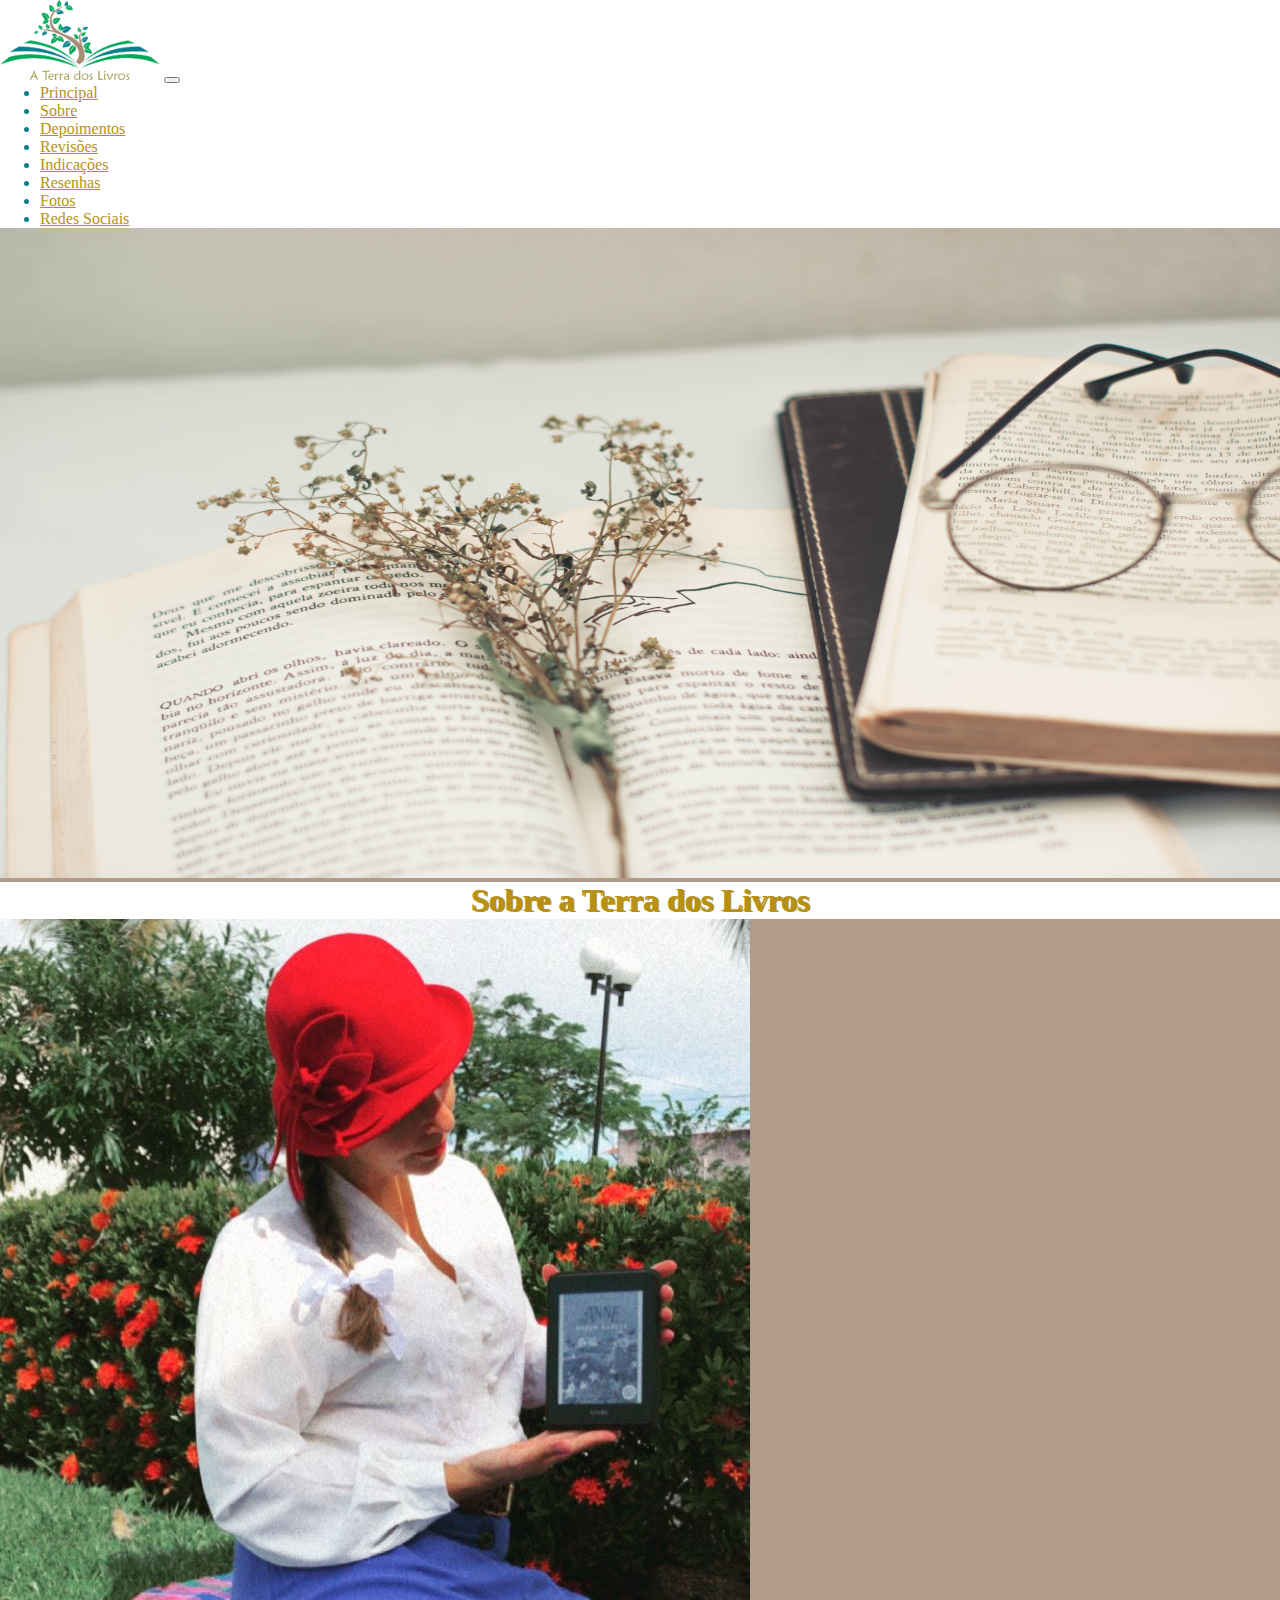
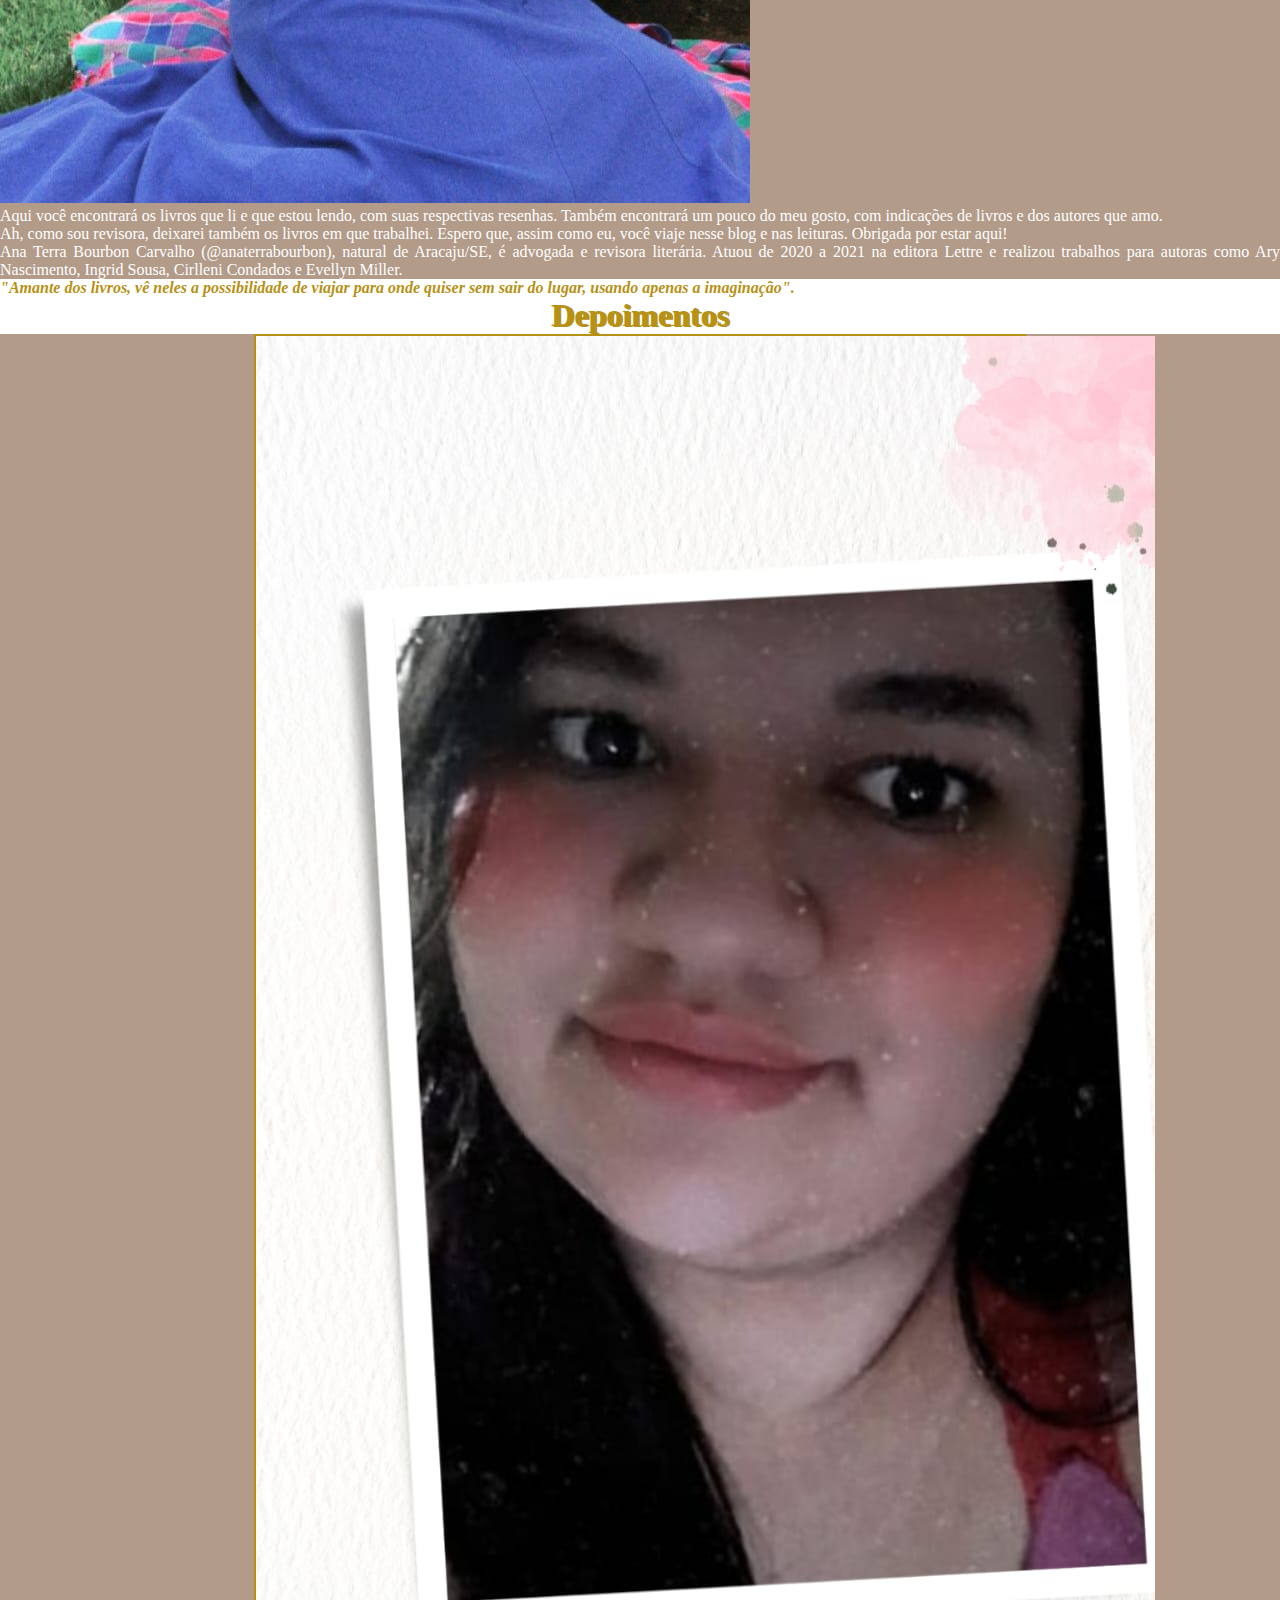
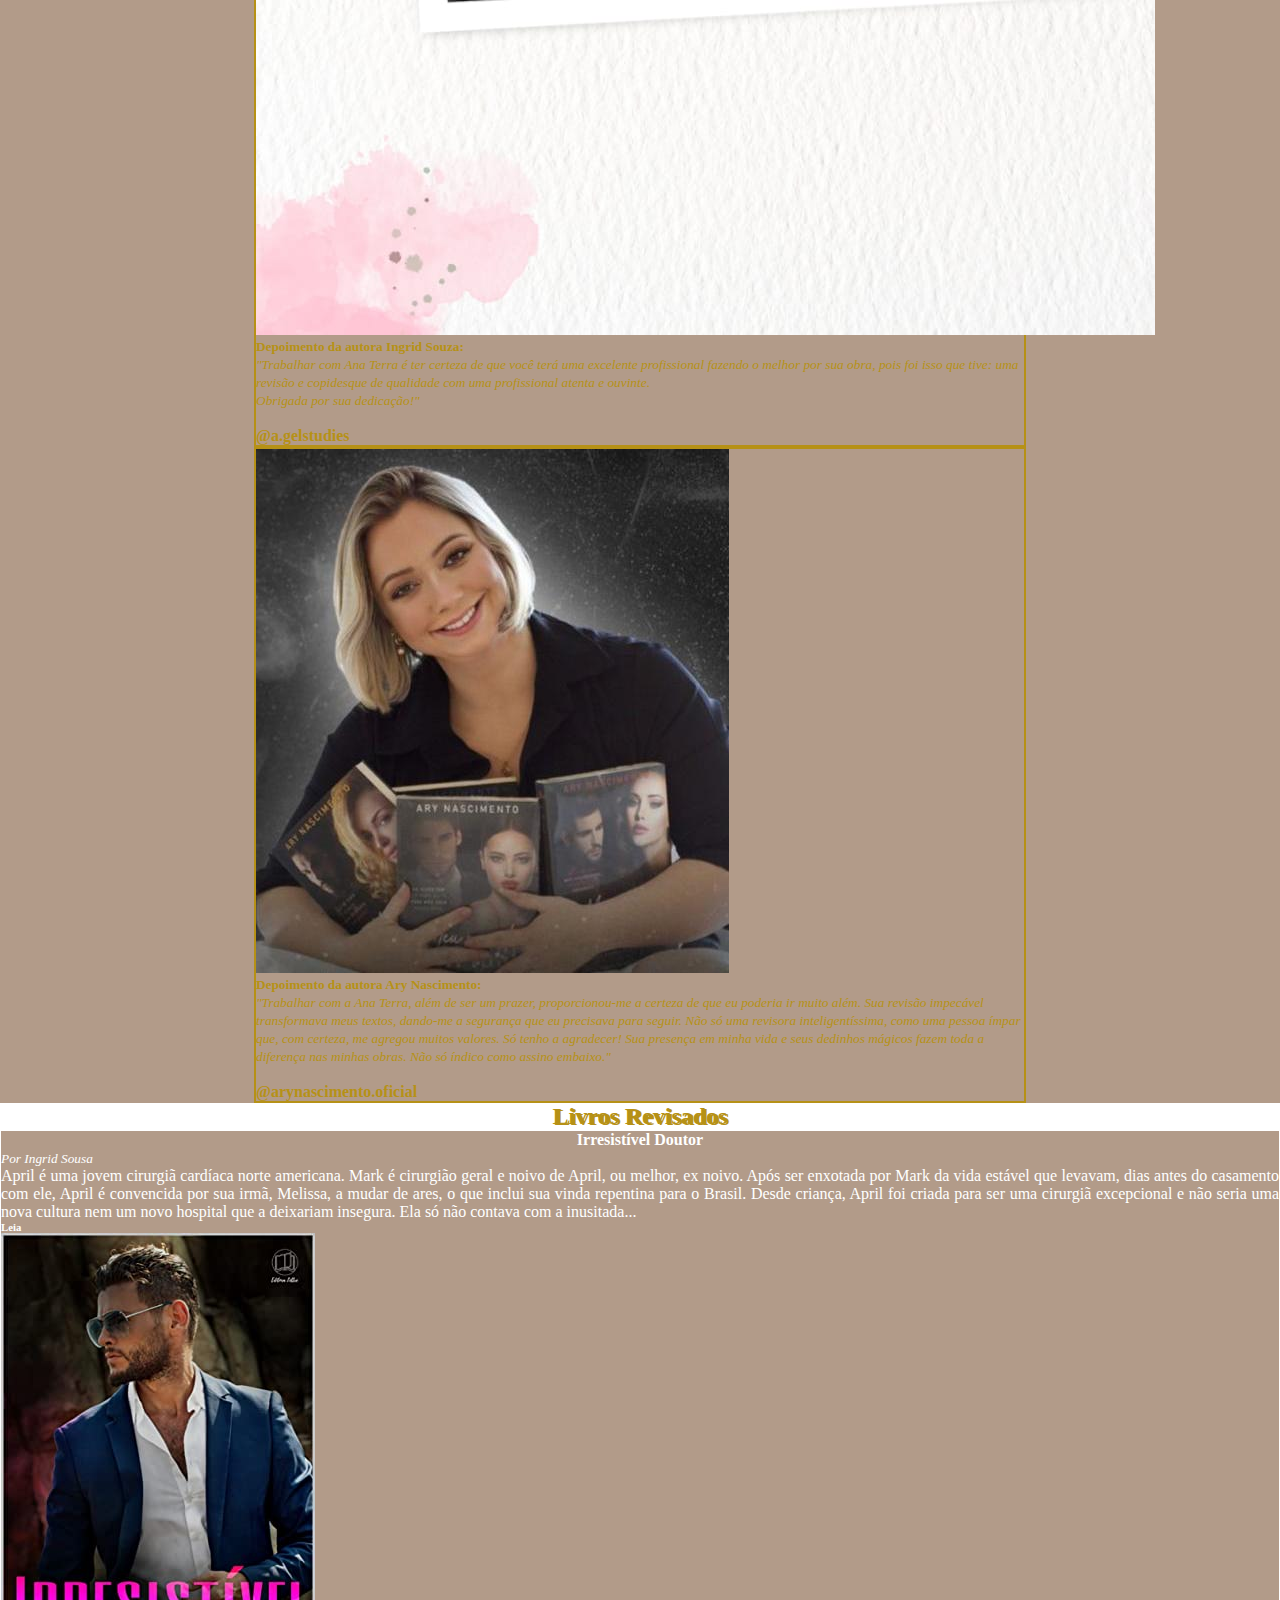
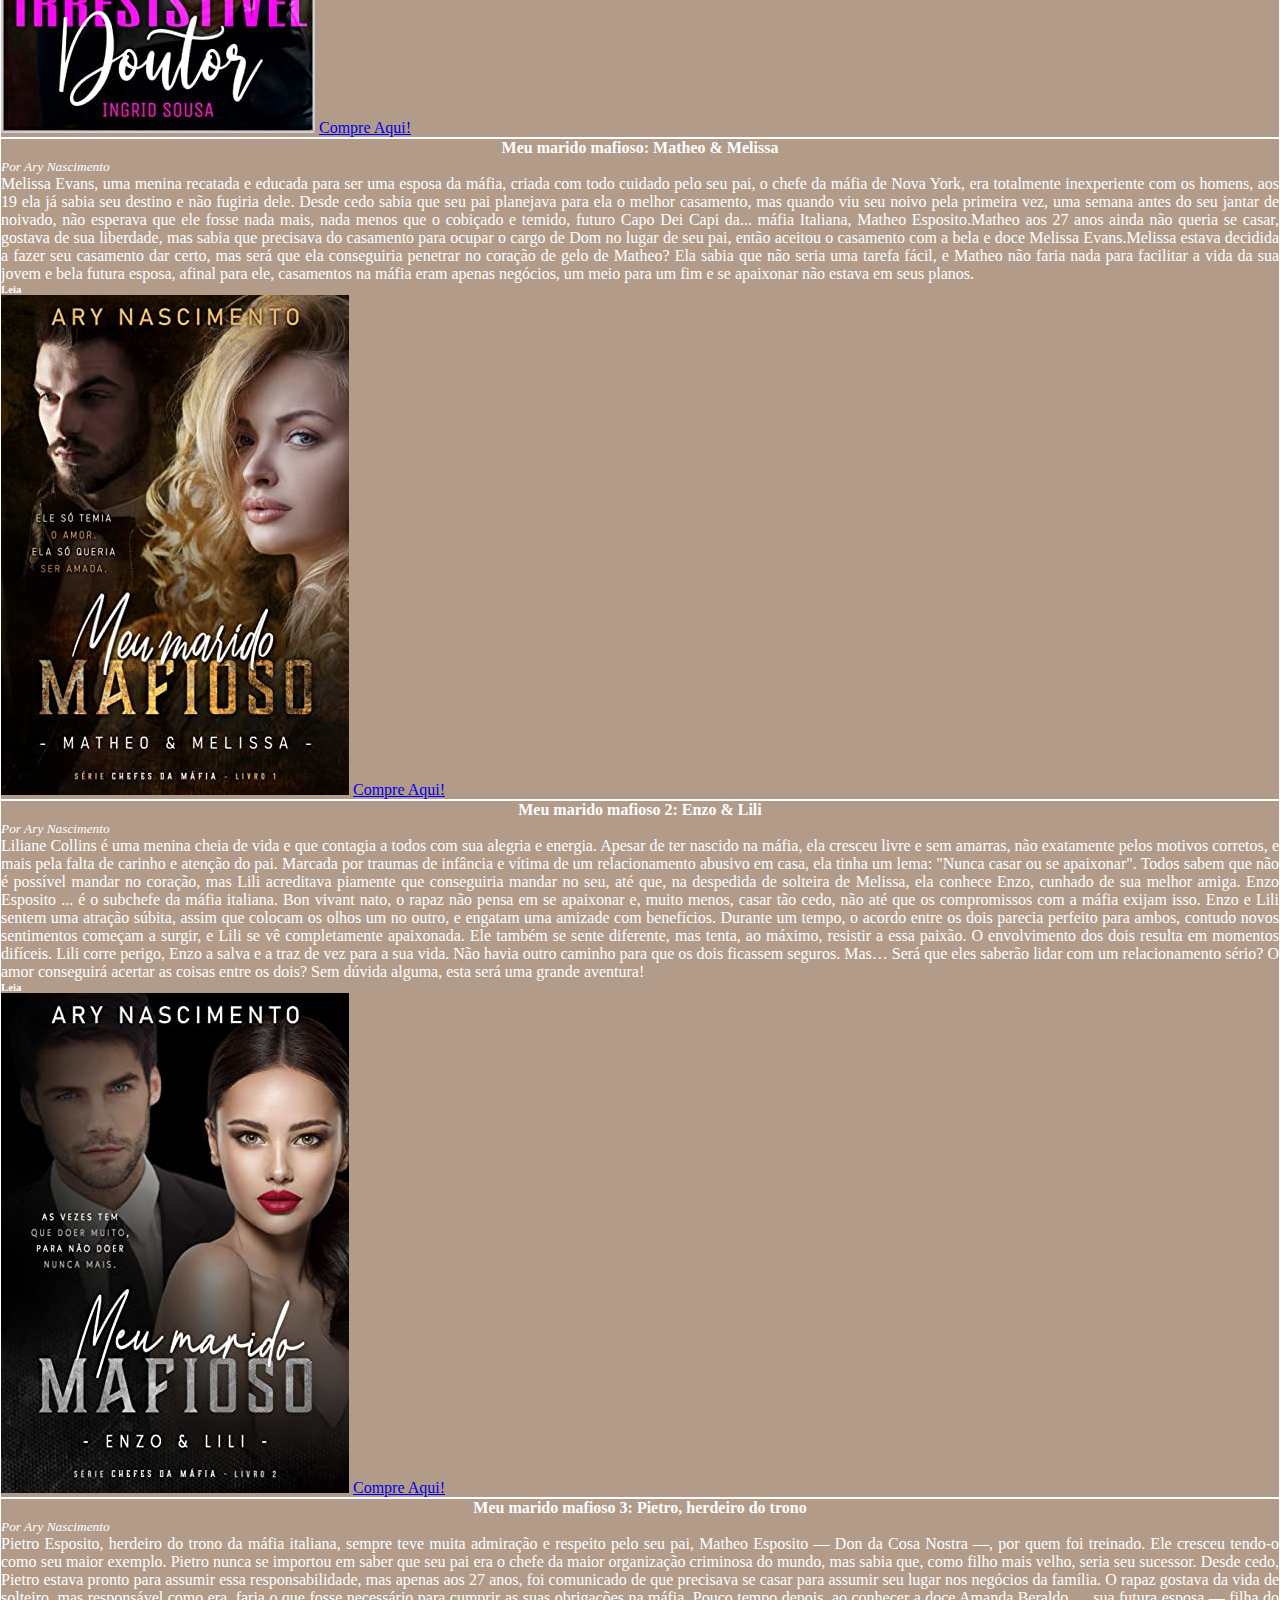
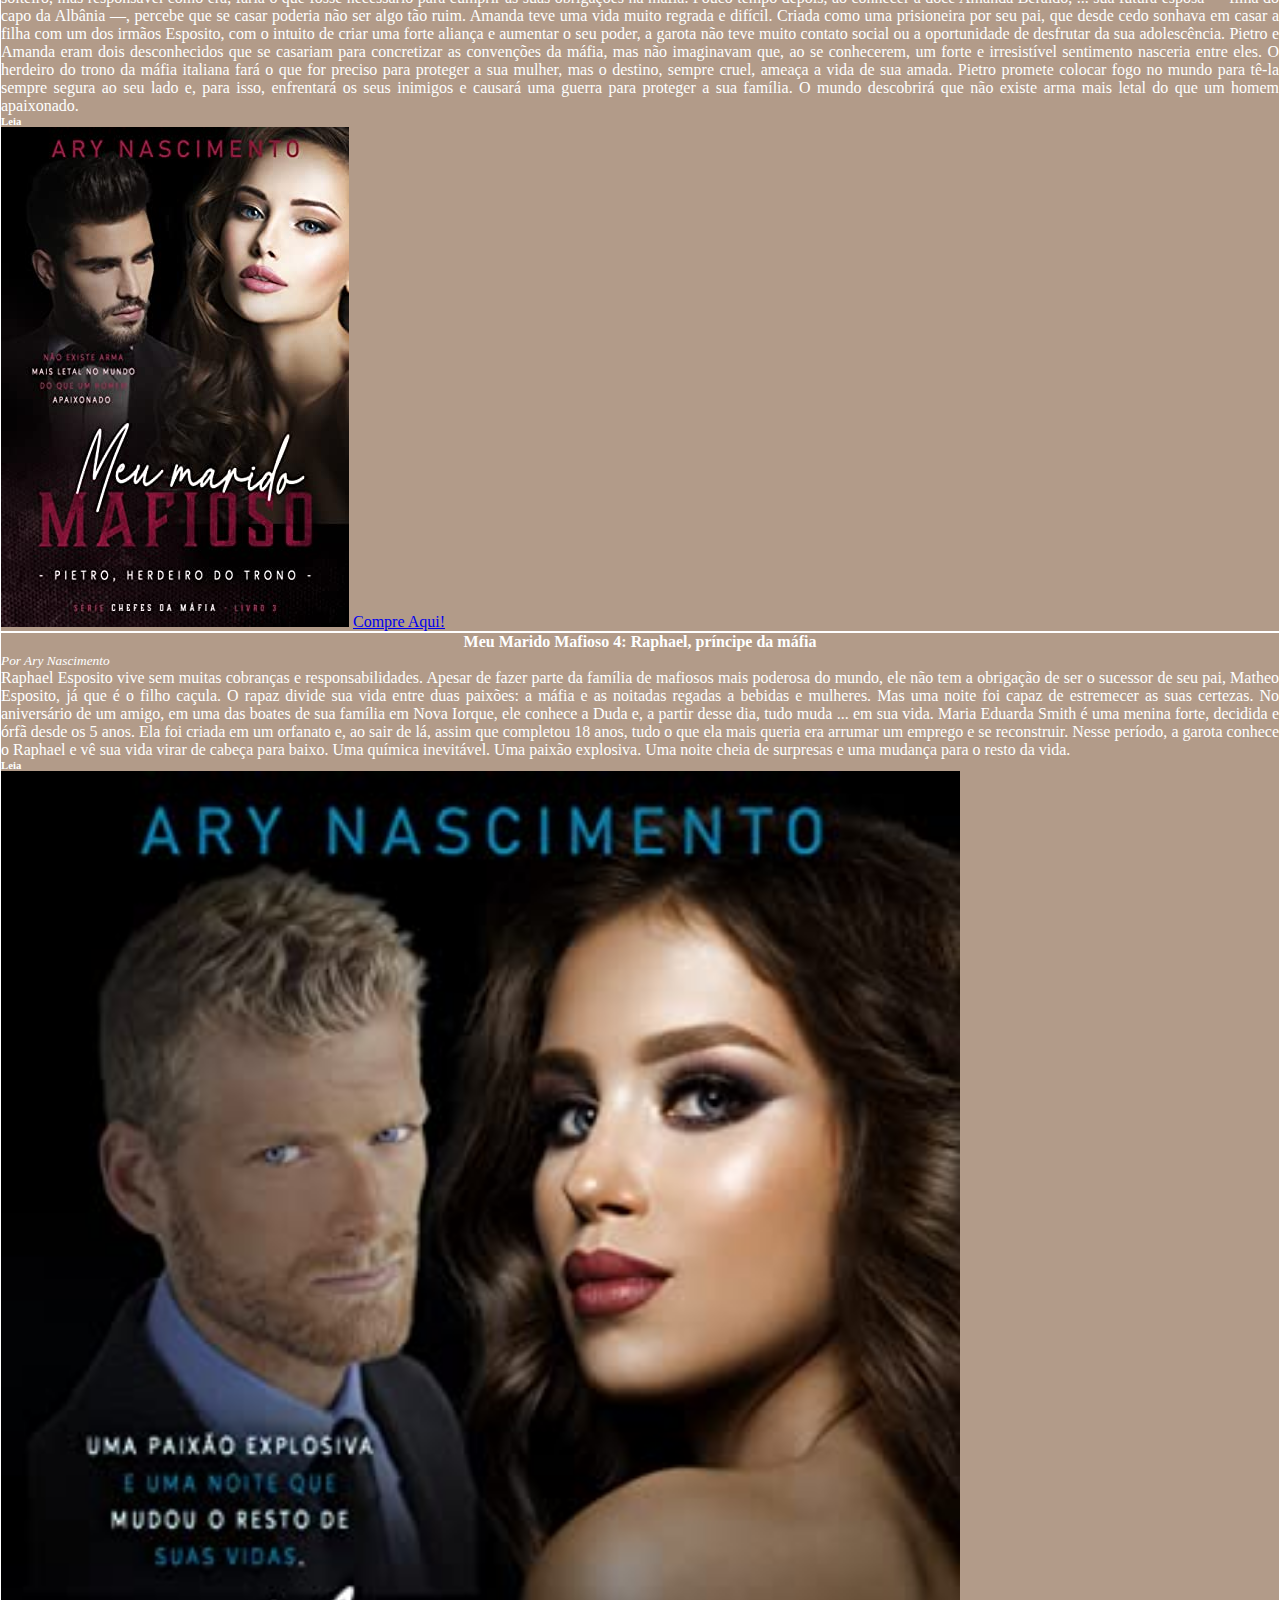
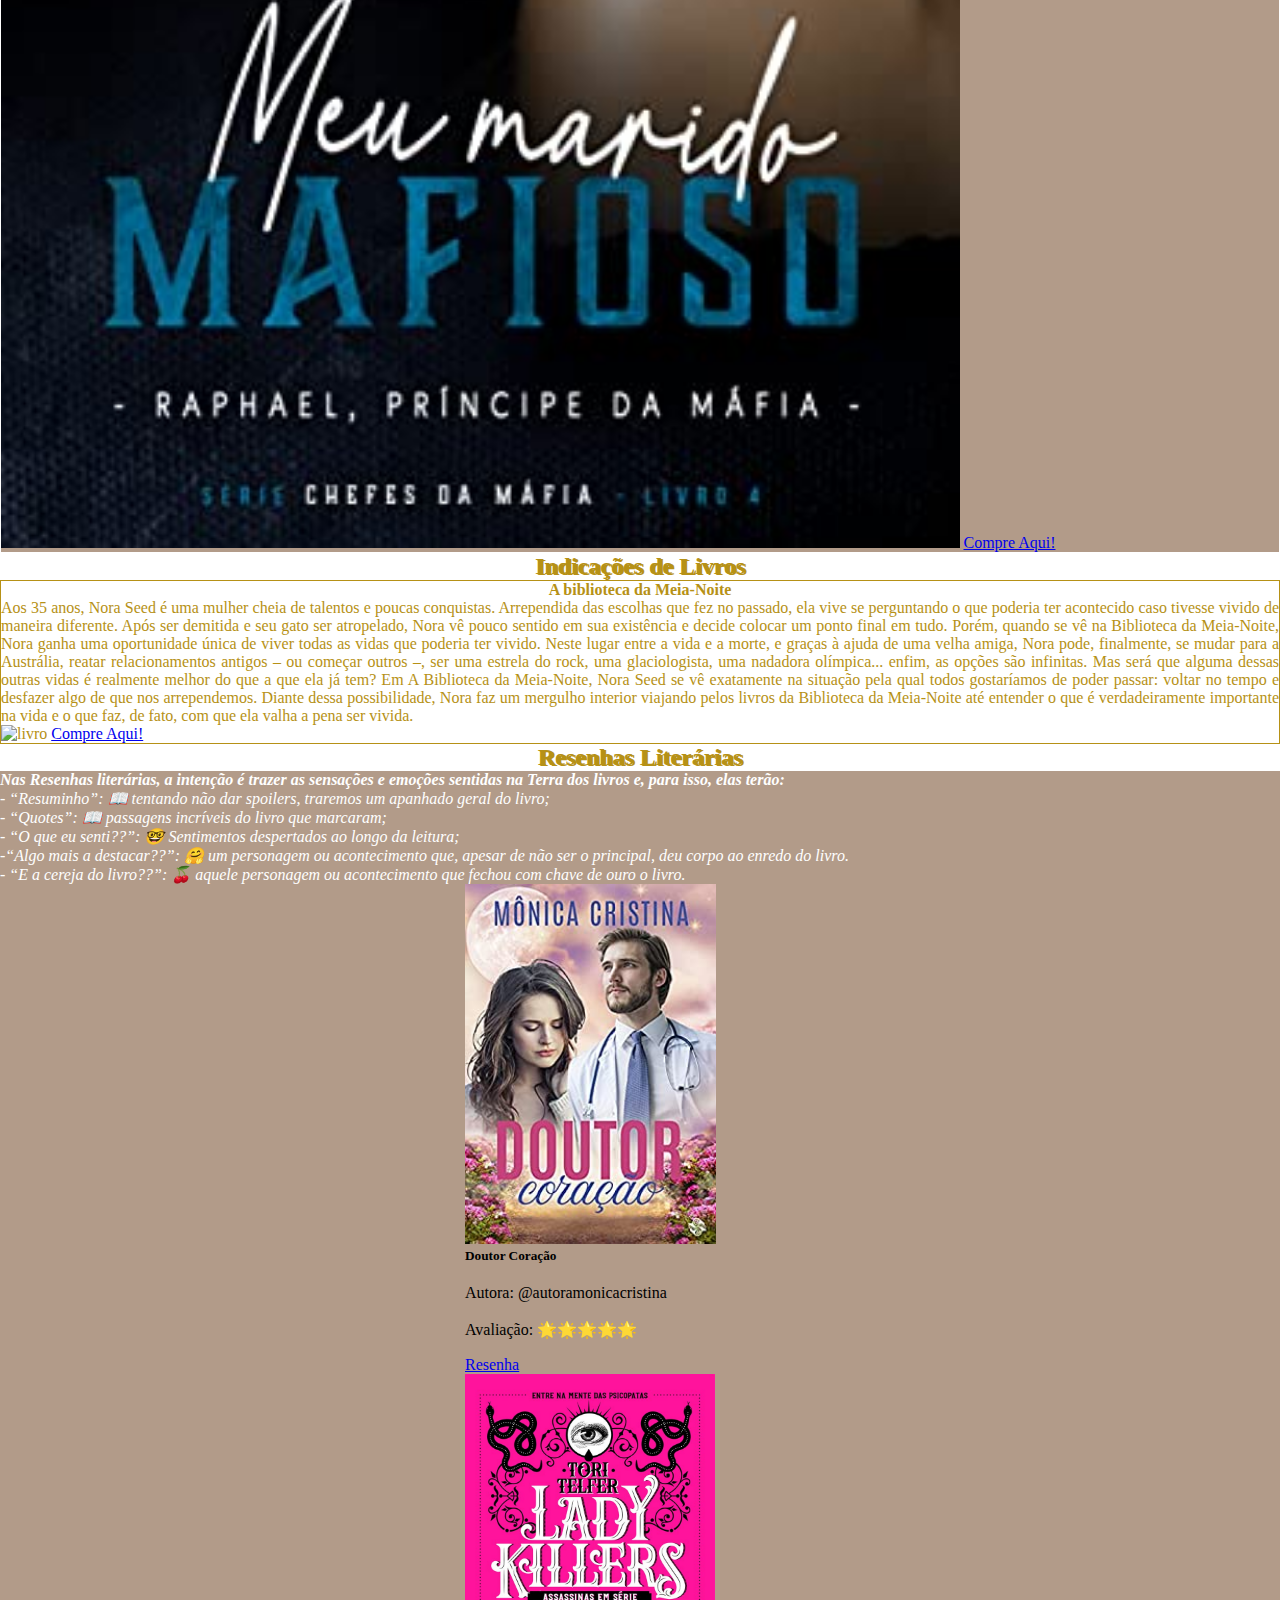
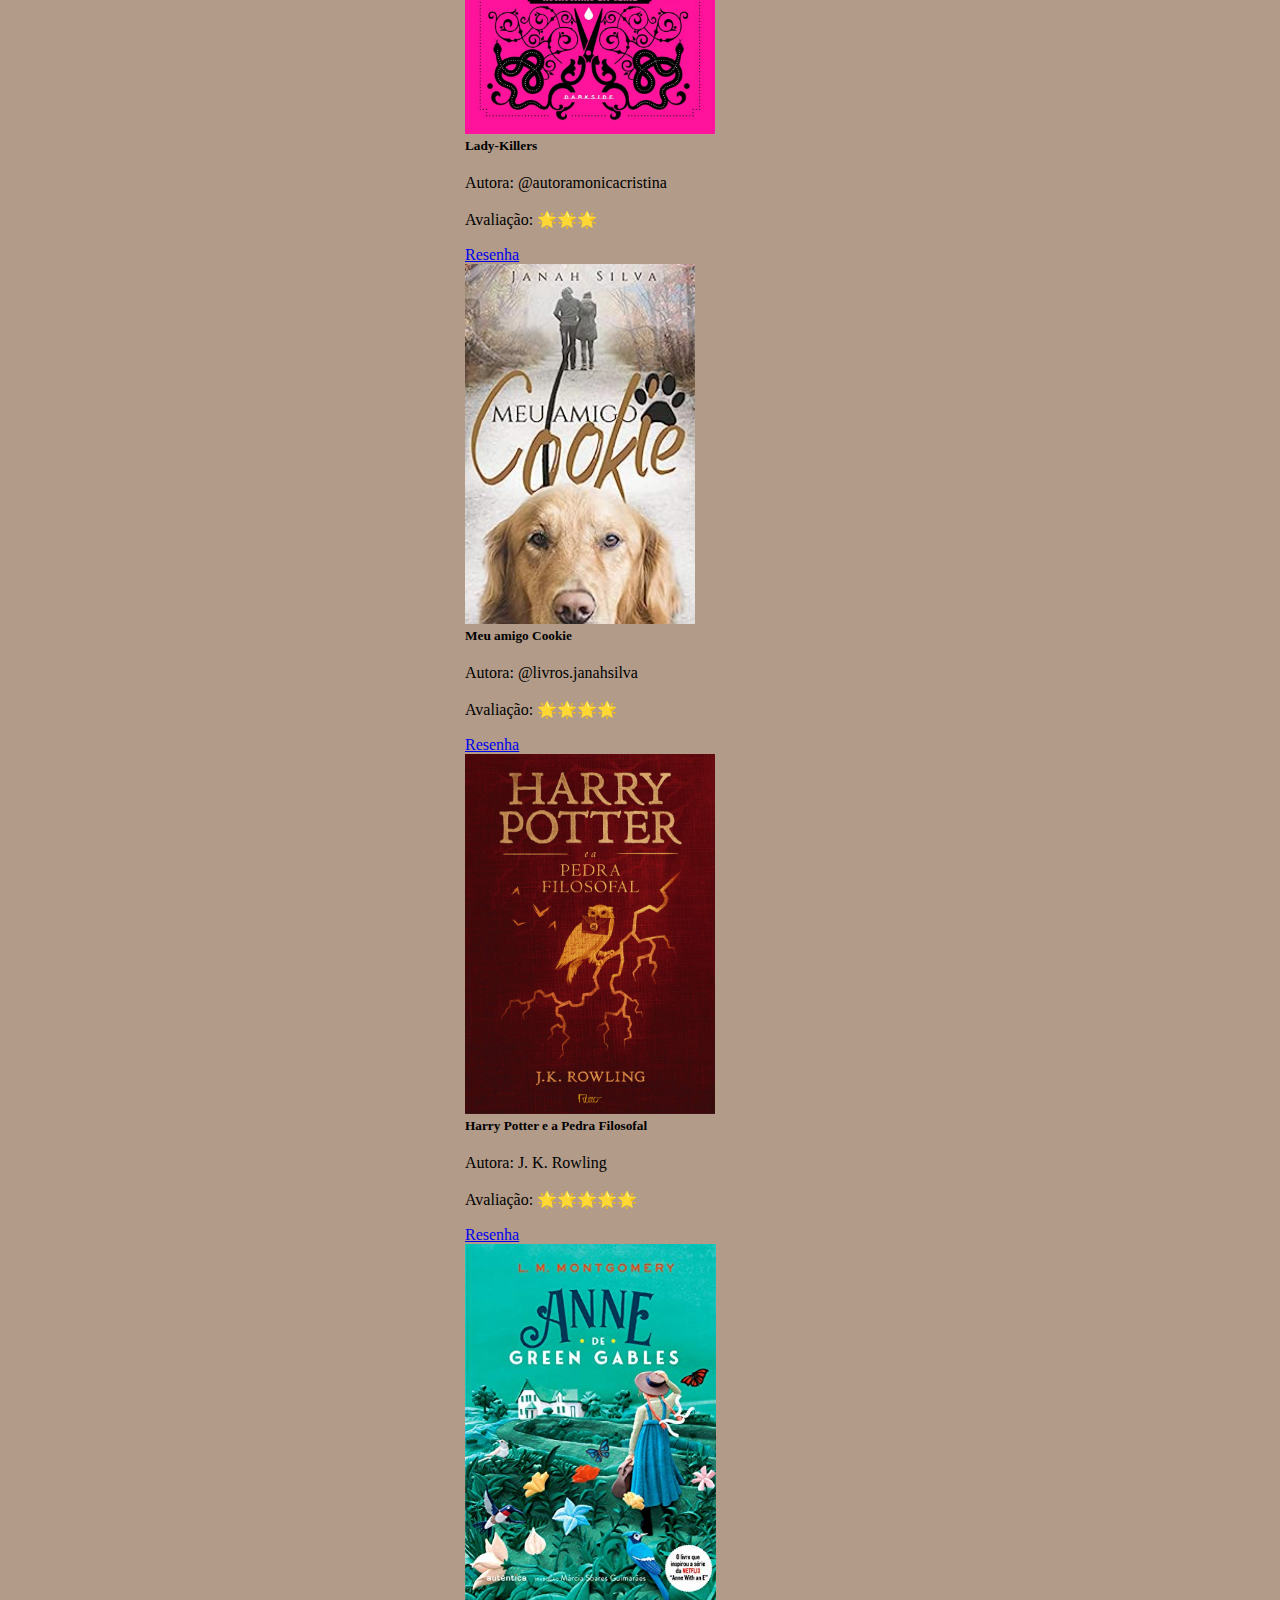
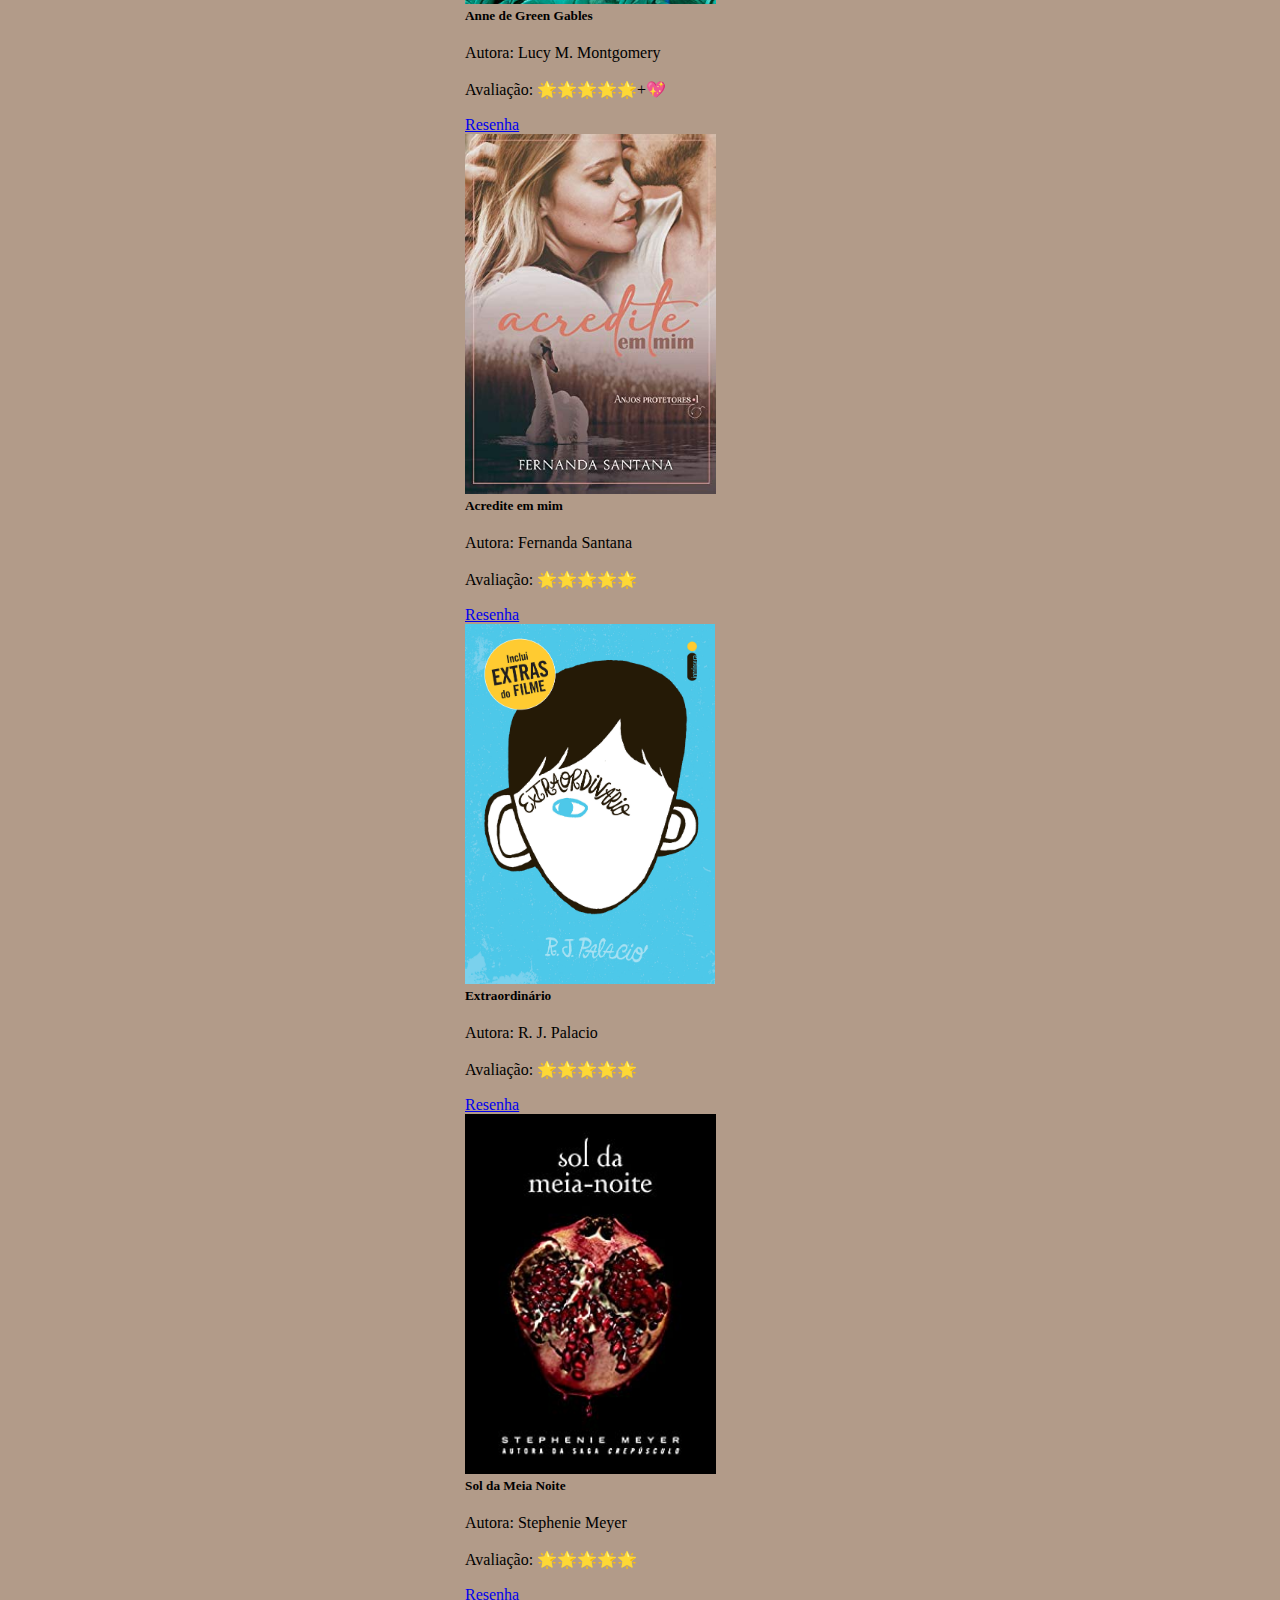
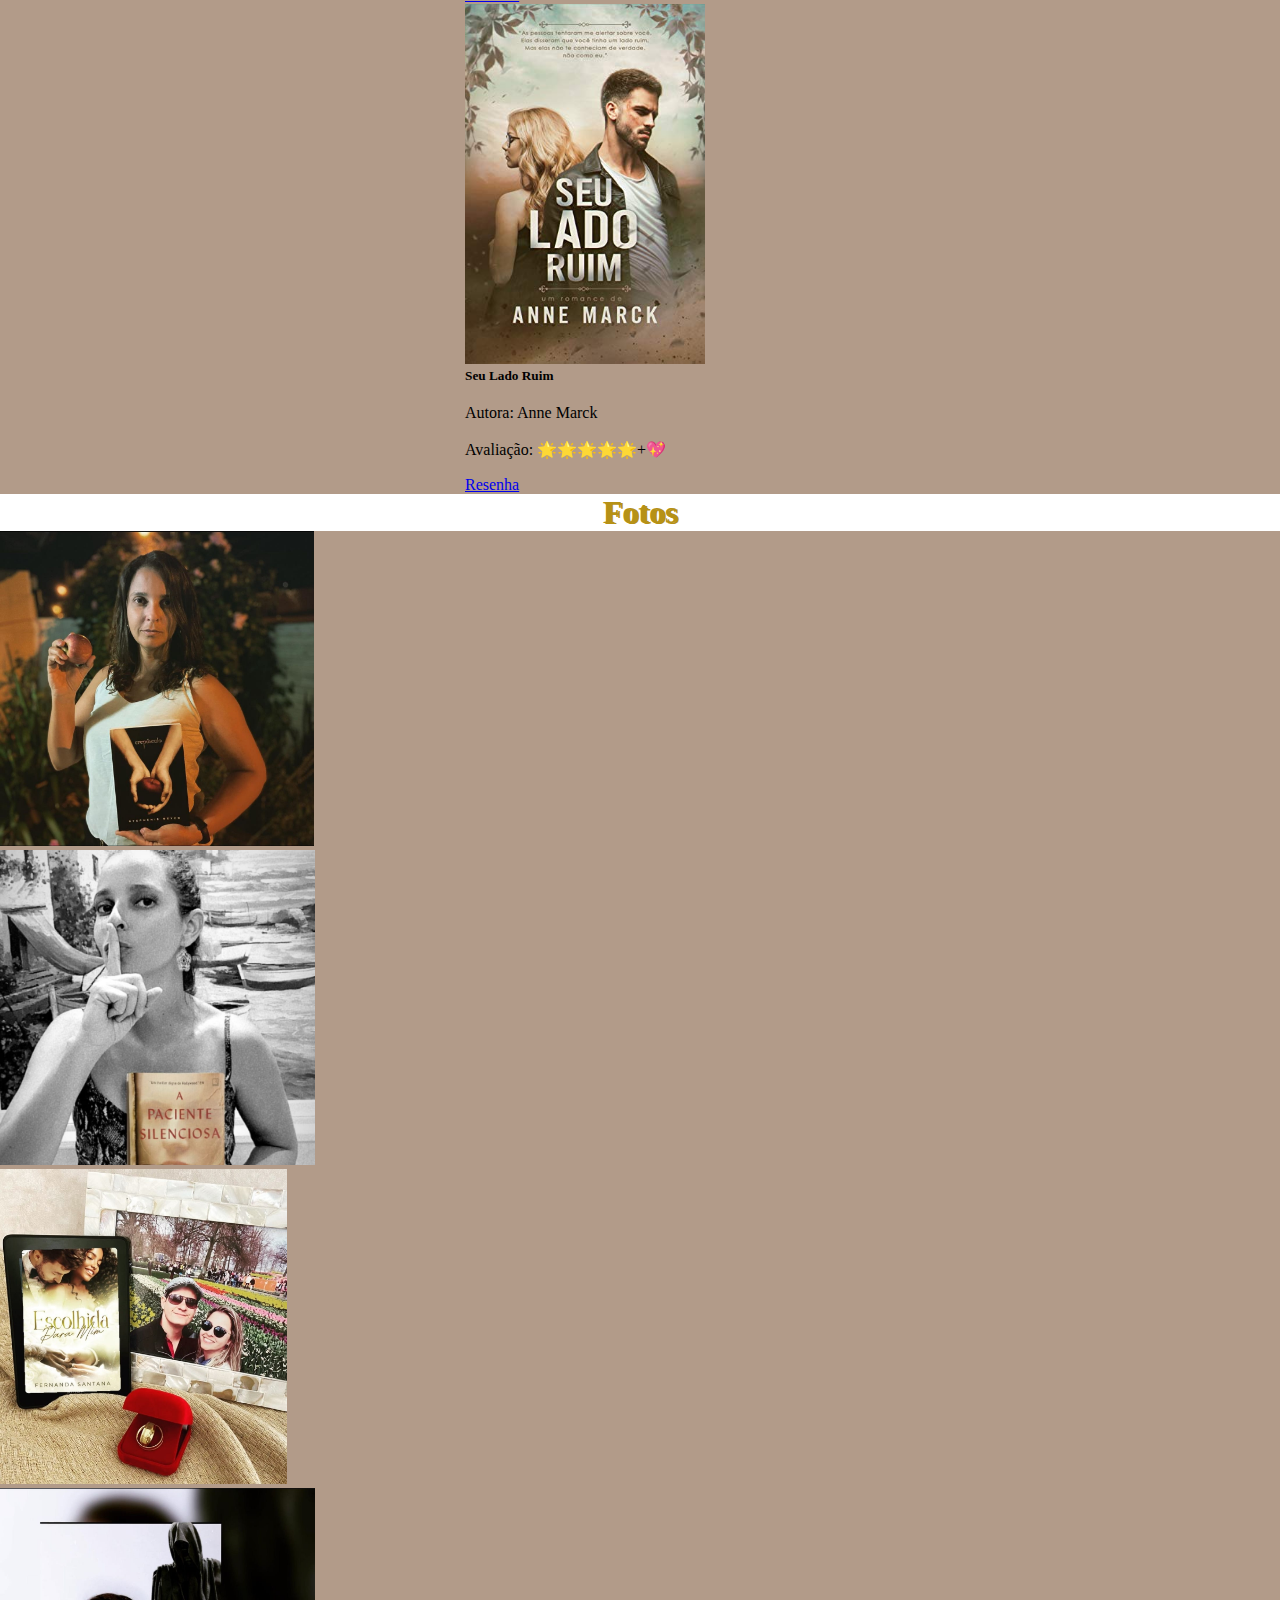
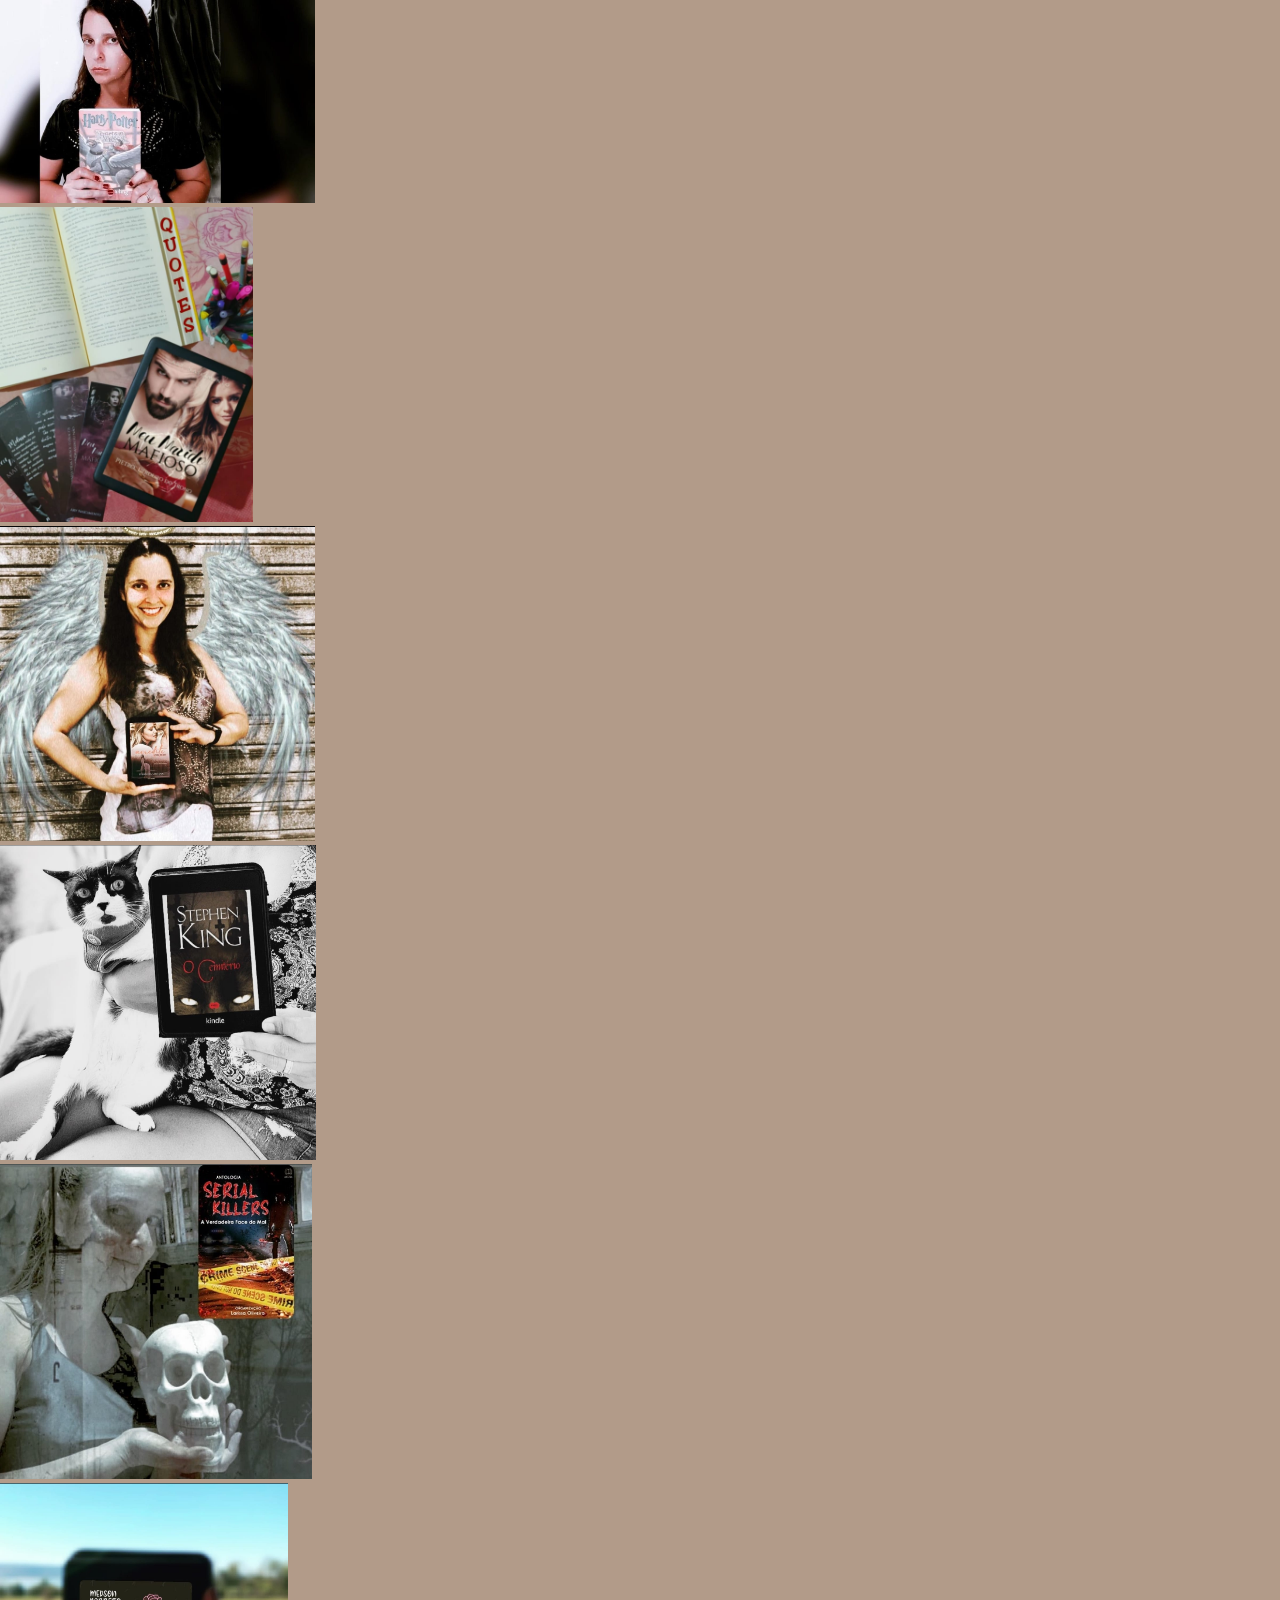
==== commit 4ca258cc: "redes sociais autoras" ====
--- a/index.html
+++ b/index.html
@@ -92,7 +92,7 @@
               <div class="col-lg position-static clearfix">
                 <img src="./imagens/IngridSousa.jpeg" class="w-25 rounded-5 p-2 float-start position-static" alt="foto autora Ingrid Souza">
                 <h5 class="position-static text-center mt-5" style="color: #b69116">Depoimento da autora Ingrid Souza:</h5>
-                <p class="position-static text-center mt-5" style="color: #b69116"> <small><i> "Trabalhar com Ana Terra é ter certeza de que você terá uma excelente profissional fazendo o melhor por sua obra, pois foi isso que tive: uma revisão e copidesque de qualidade com uma profissional atenta e ouvinte.<br> Obrigada por sua dedicação!"</i></small><br><br><b>Livros: Princesa de Natal e Irresistível doutor.</b></p>
+                <p class="position-static text-center mt-2" style="color: #b69116"> <small><i> "Trabalhar com Ana Terra é ter certeza de que você terá uma excelente profissional fazendo o melhor por sua obra, pois foi isso que tive: uma revisão e copidesque de qualidade com uma profissional atenta e ouvinte.<br> Obrigada por sua dedicação!"</i></small><br><br><b>@a.gelstudies</b></p>
               </div>
             </div>
           </div>
@@ -104,11 +104,11 @@
             <div class="row g-0 position-static">
               <div class="col-lg position-static clearfix">
                 <img src="./imagens/AryNascimento.jpeg" class="w-25 p-2 float-start mb-2 rounded-circle position-static" alt="foto autora Ary Nascimento">
-                <h5 class="position-static text-center" style="color: #b69116">Depoimento da autora Ary Nascimento:</h5>
-                <p class="position-static text-center" style="color: #b69116"> <small><i> "Trabalhar com a Ana Terra, além de ser um prazer, proporcionou-me a certeza de que eu poderia ir muito além. 
+                <h5 class="position-static text-center mt-5" style="color: #b69116">Depoimento da autora Ary Nascimento:</h5>
+                <p class="position-static text-center mt-2" style="color: #b69116"> <small><i> "Trabalhar com a Ana Terra, além de ser um prazer, proporcionou-me a certeza de que eu poderia ir muito além. 
                   Sua revisão impecável transformava meus textos, dando-me a segurança que eu precisava para seguir. 
                   Não só uma revisora inteligentíssima, como uma pessoa ímpar que, com certeza, me agregou muitos valores. 
-                  Só tenho a agradecer! Sua presença em minha vida e seus dedinhos mágicos fazem toda a diferença nas minhas obras. Não só índico como assino embaixo."</i></small><br><br><b>Livros: Princesa de Natal e Irresistível doutor.</b></p>
+                  Só tenho a agradecer! Sua presença em minha vida e seus dedinhos mágicos fazem toda a diferença nas minhas obras. Não só índico como assino embaixo."</i></small><br><br><b>@arynascimento.oficial</b></p>
               </div>
             </div>
           </div>
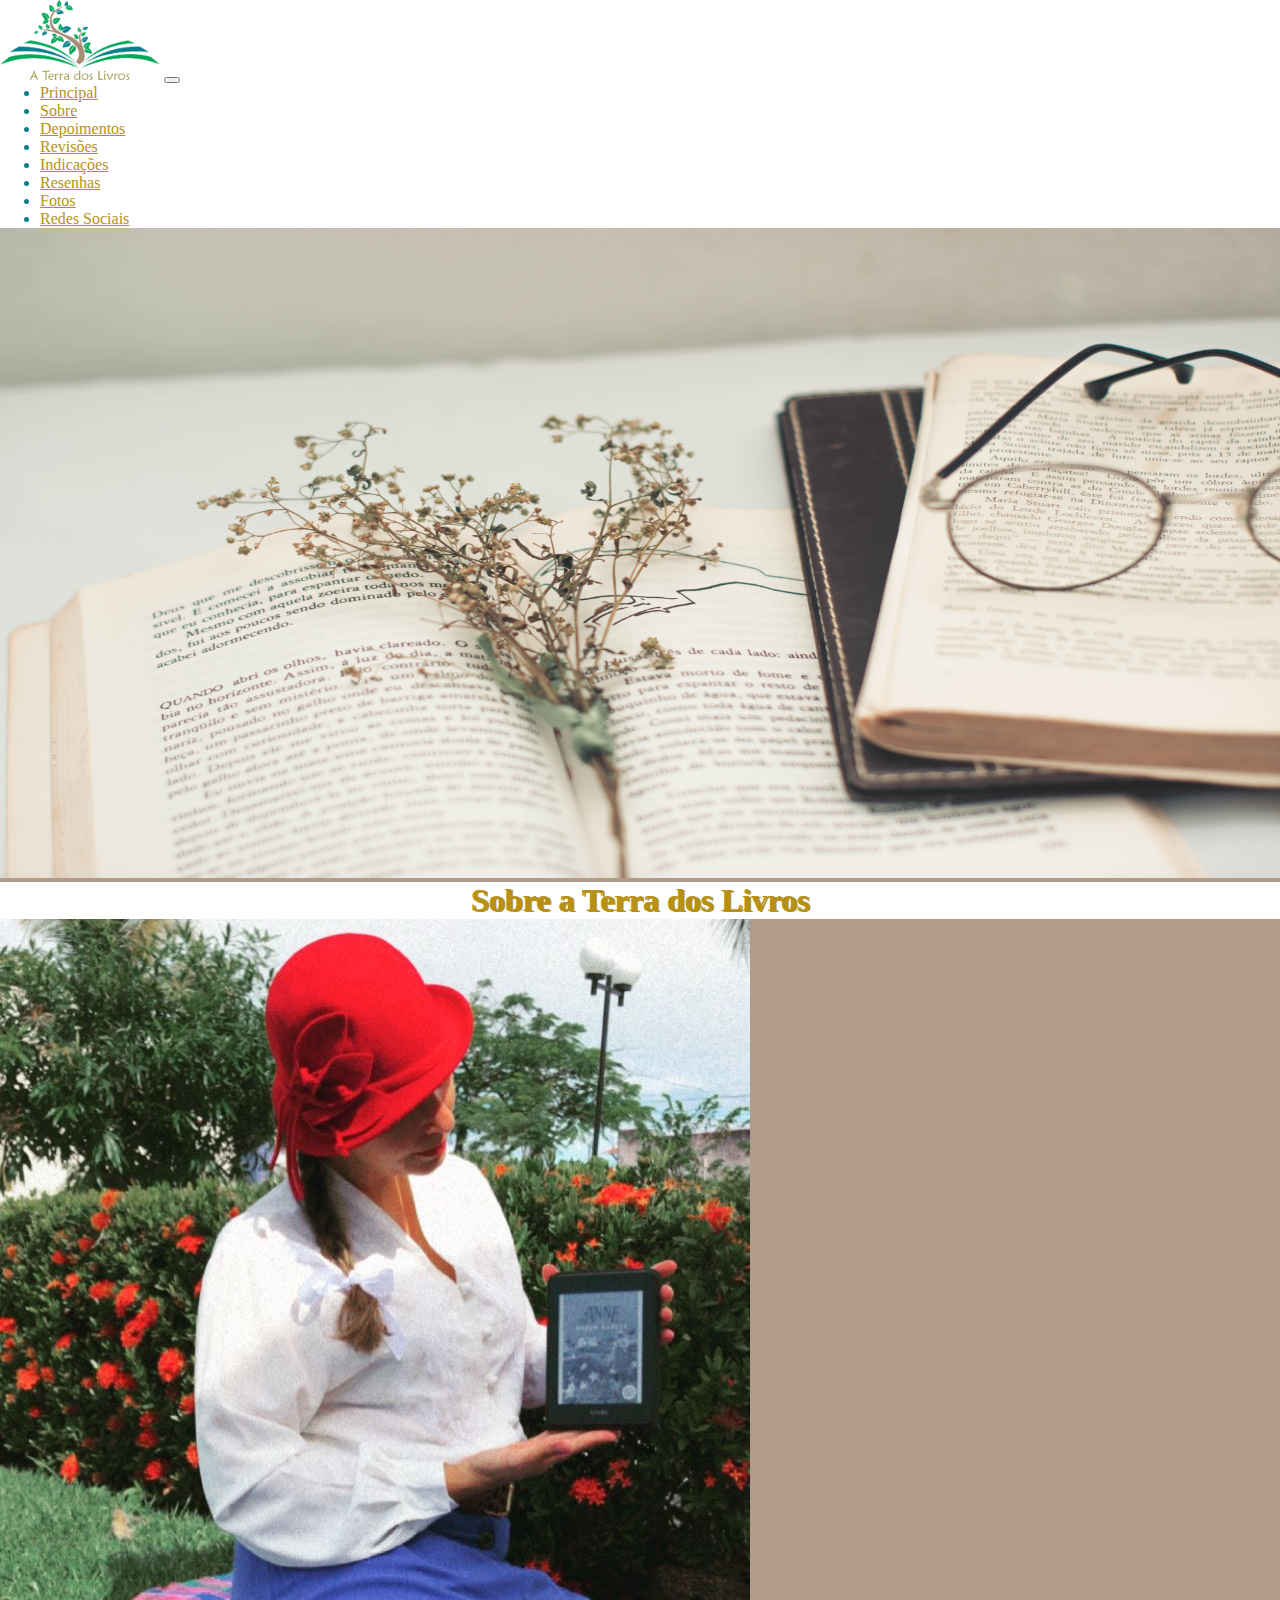
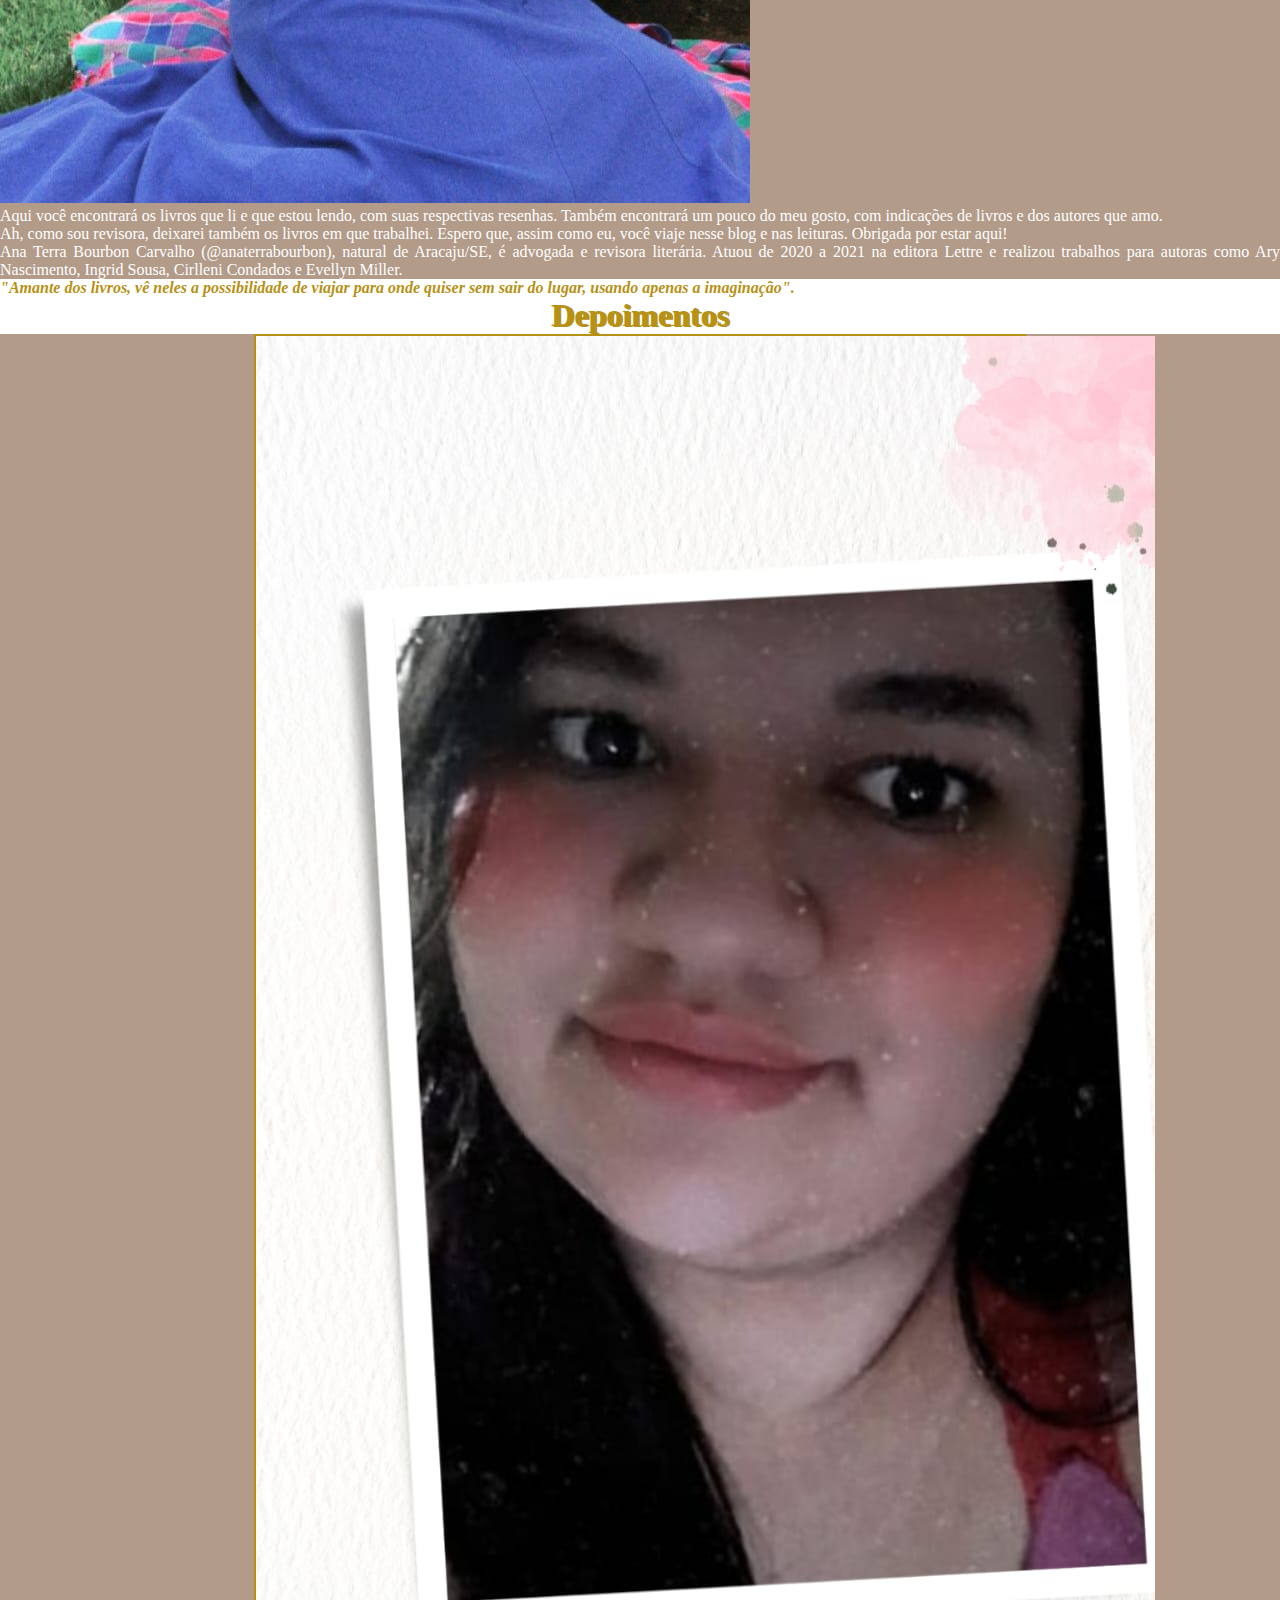
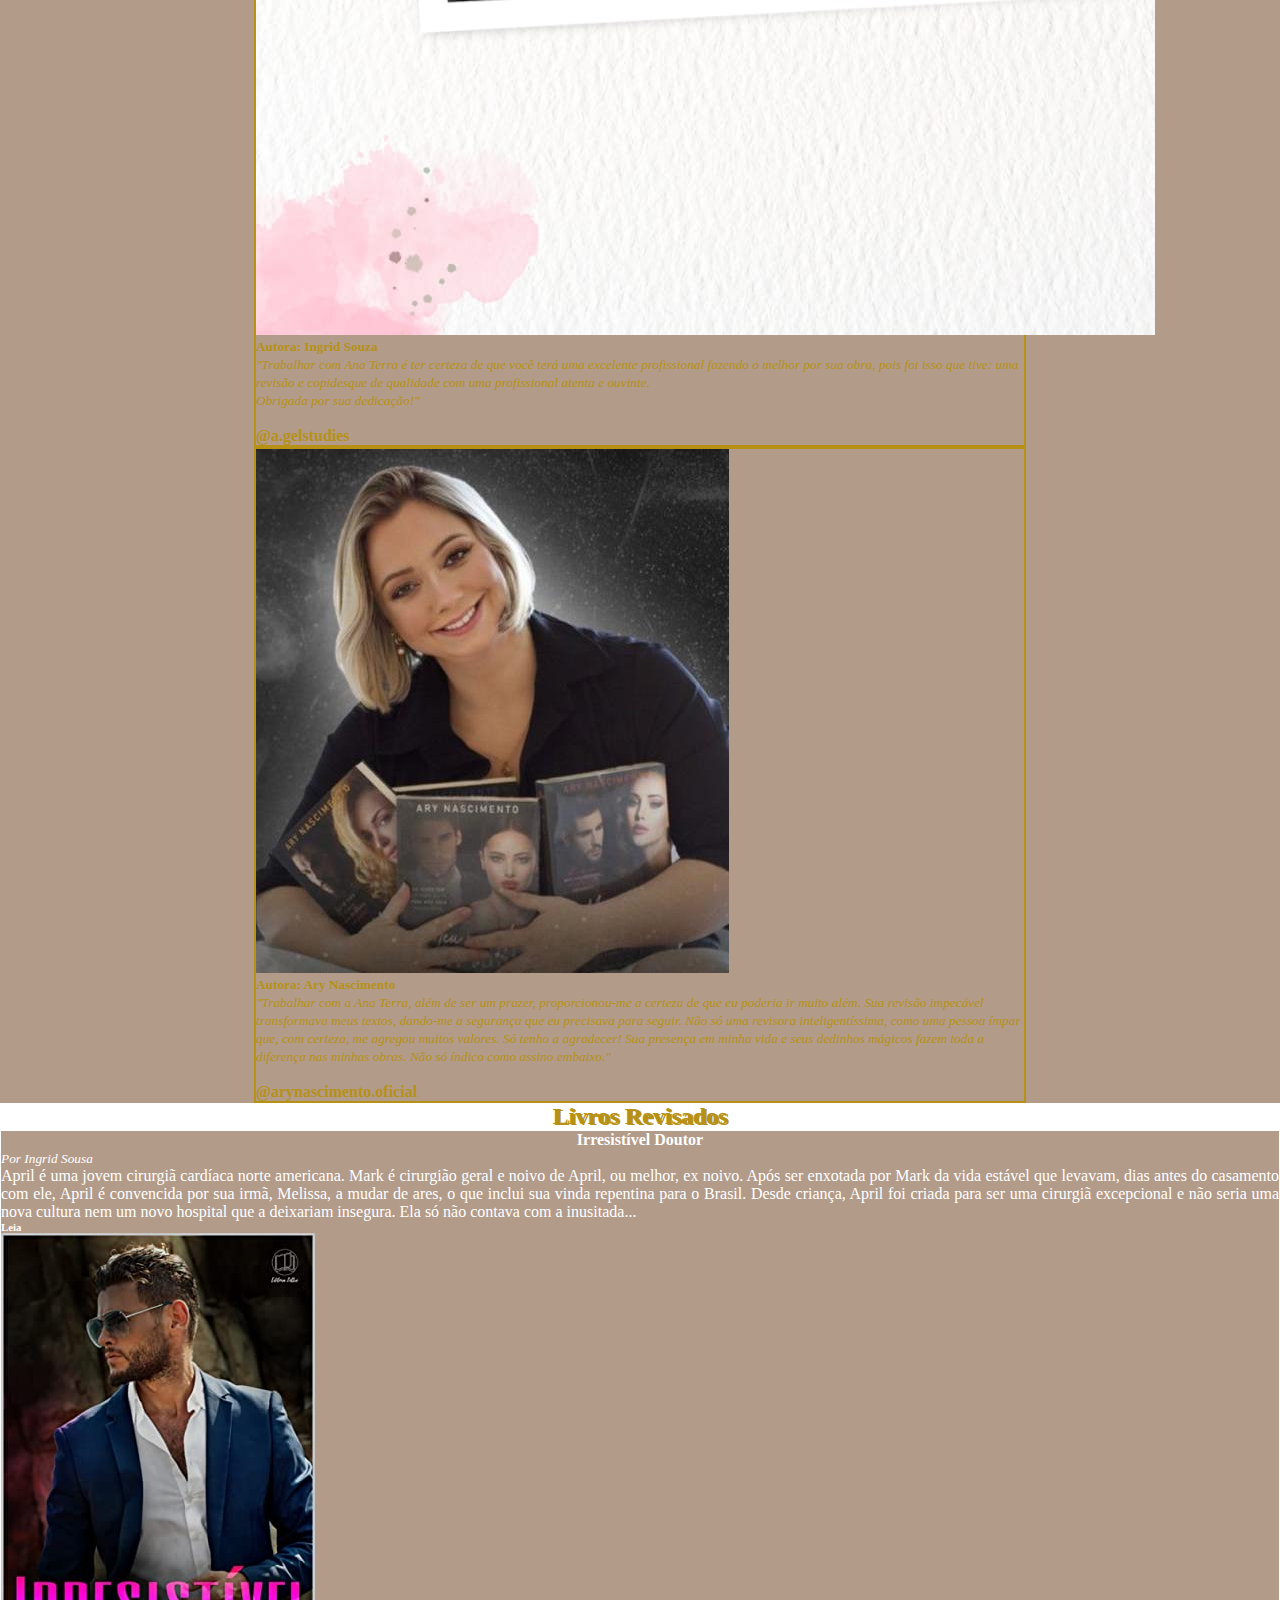
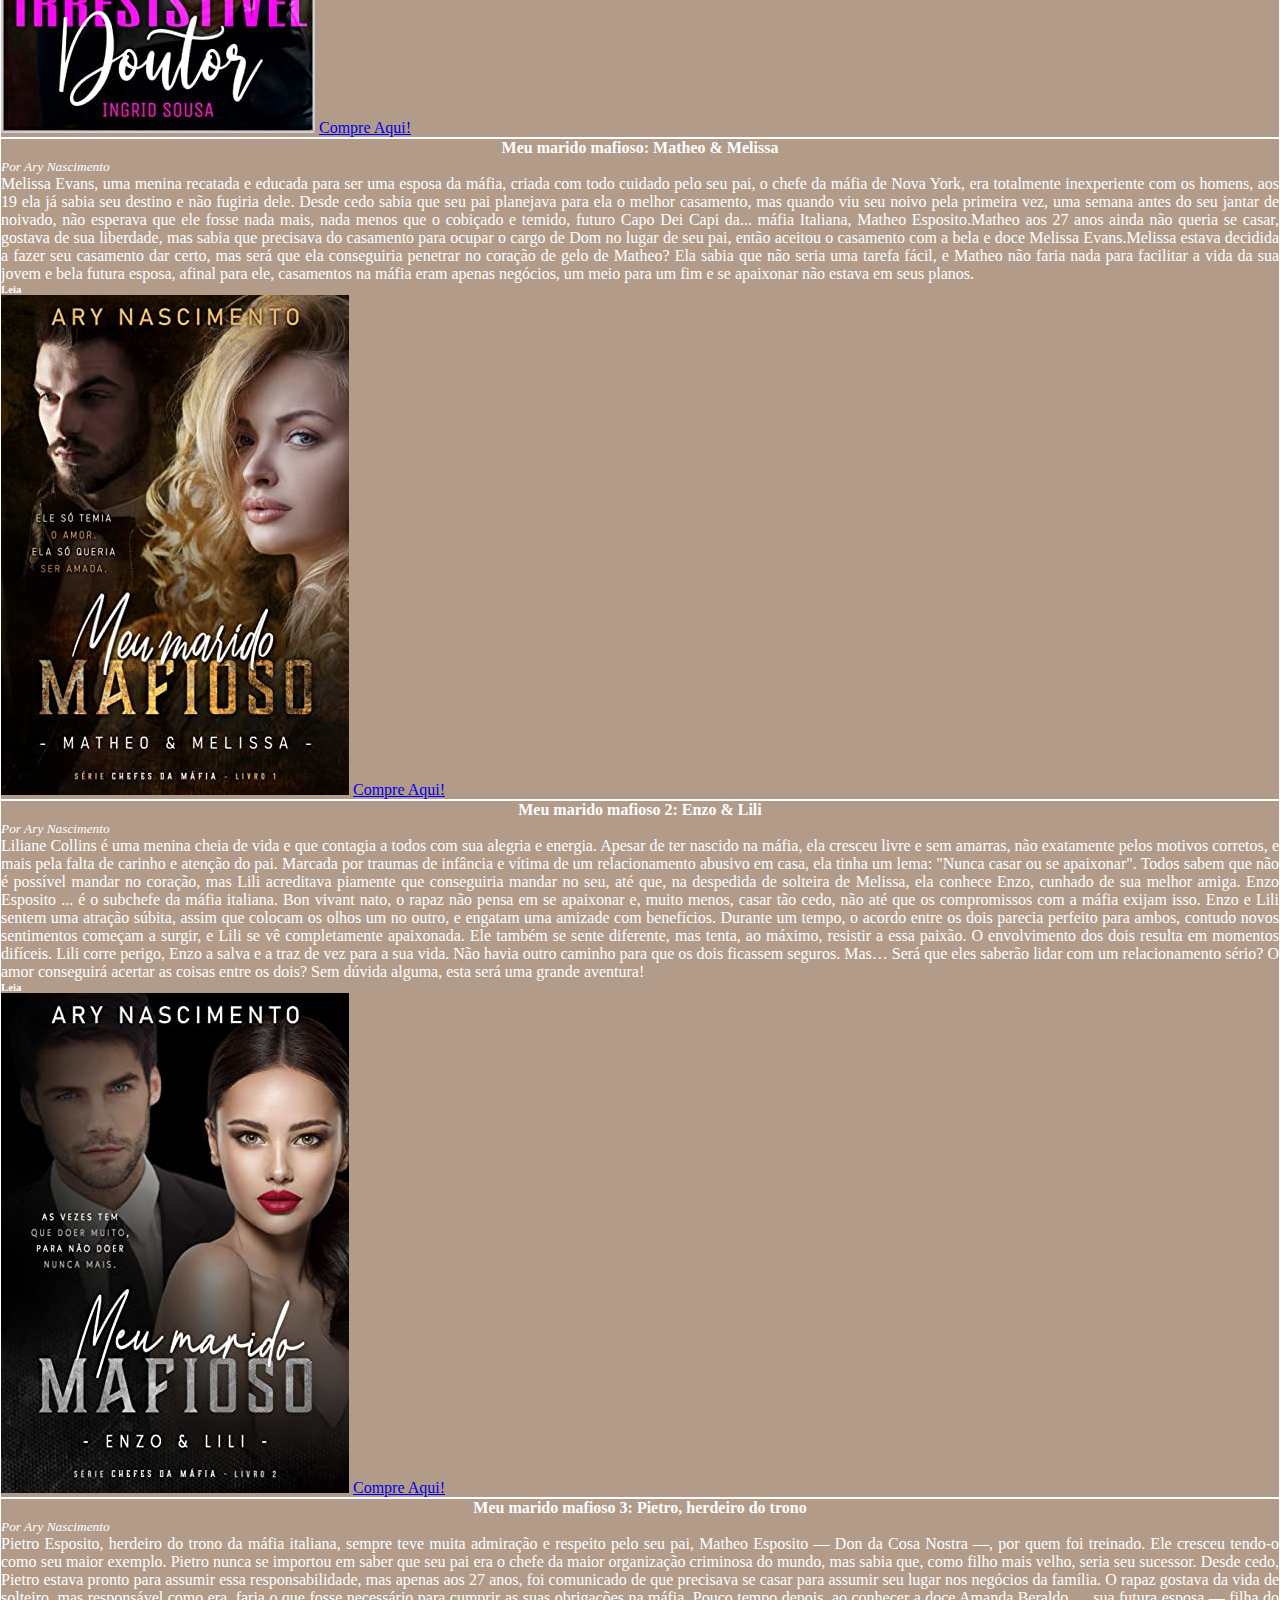
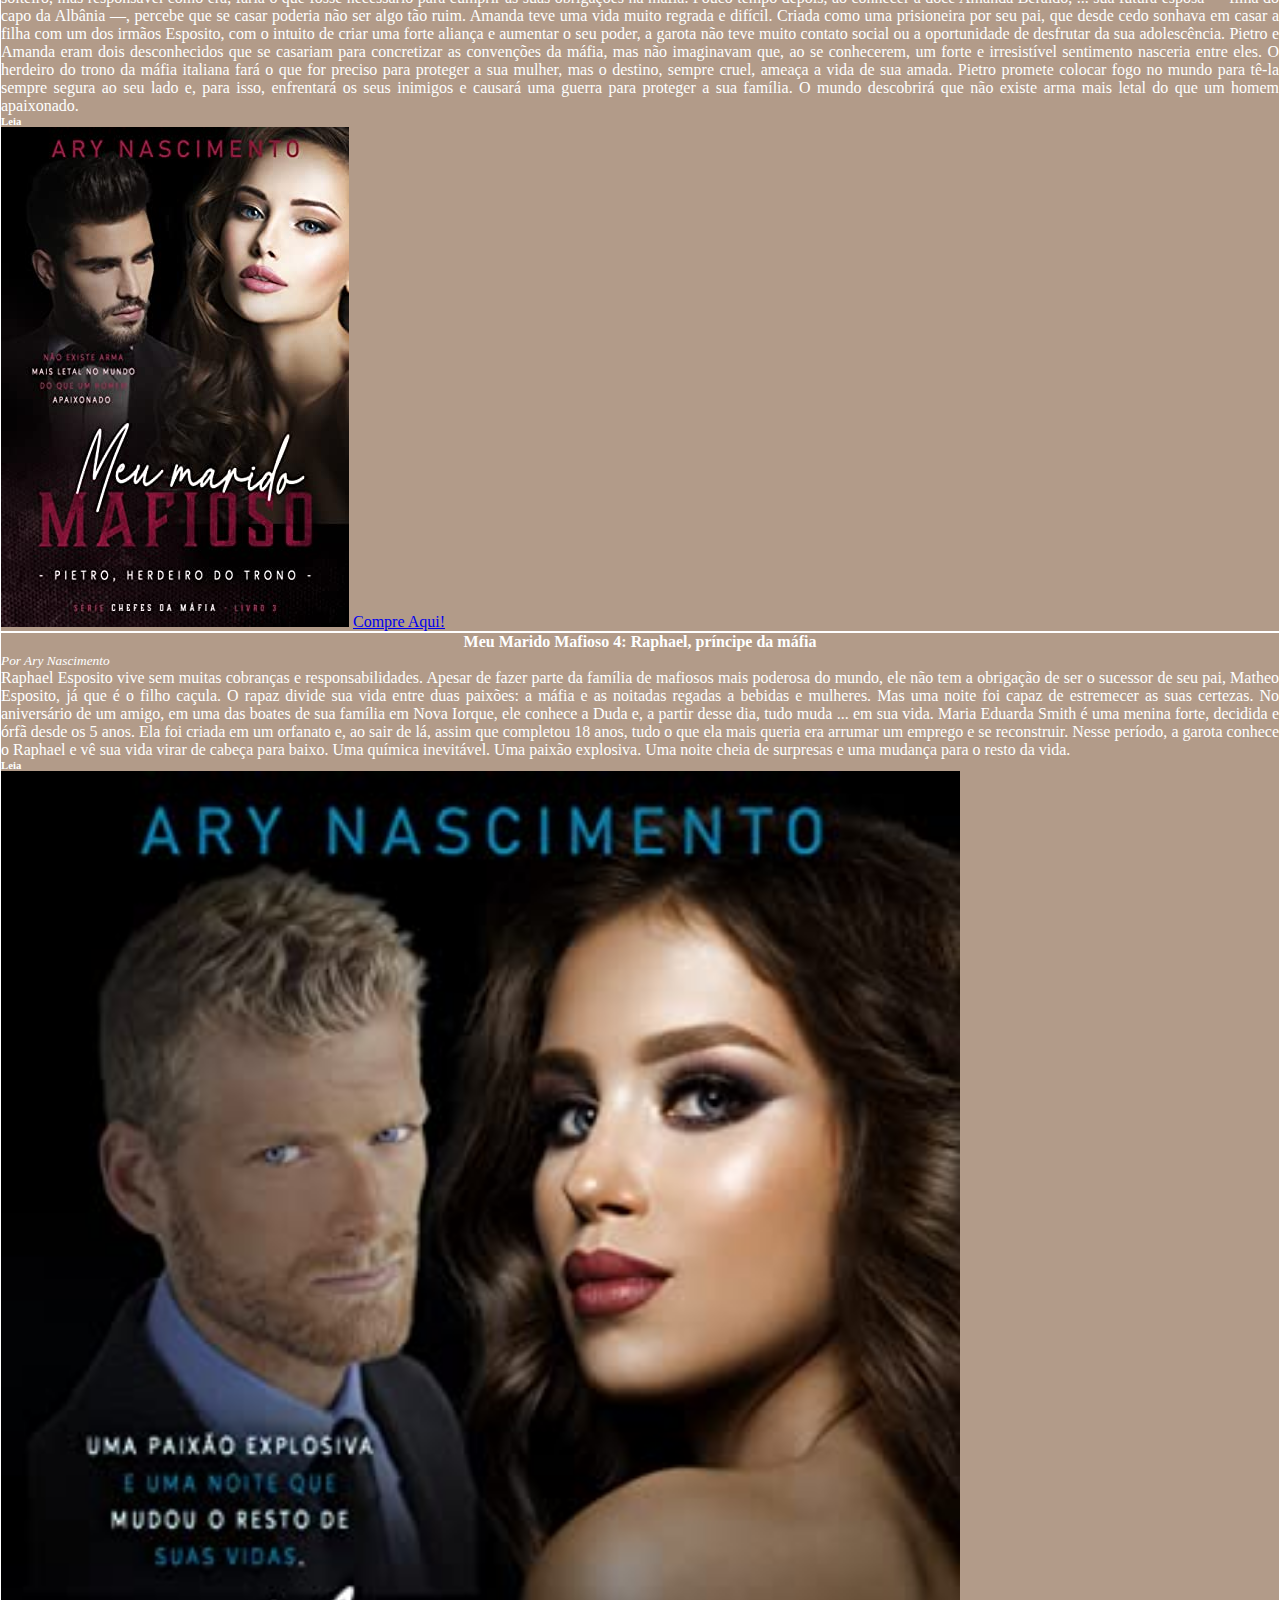
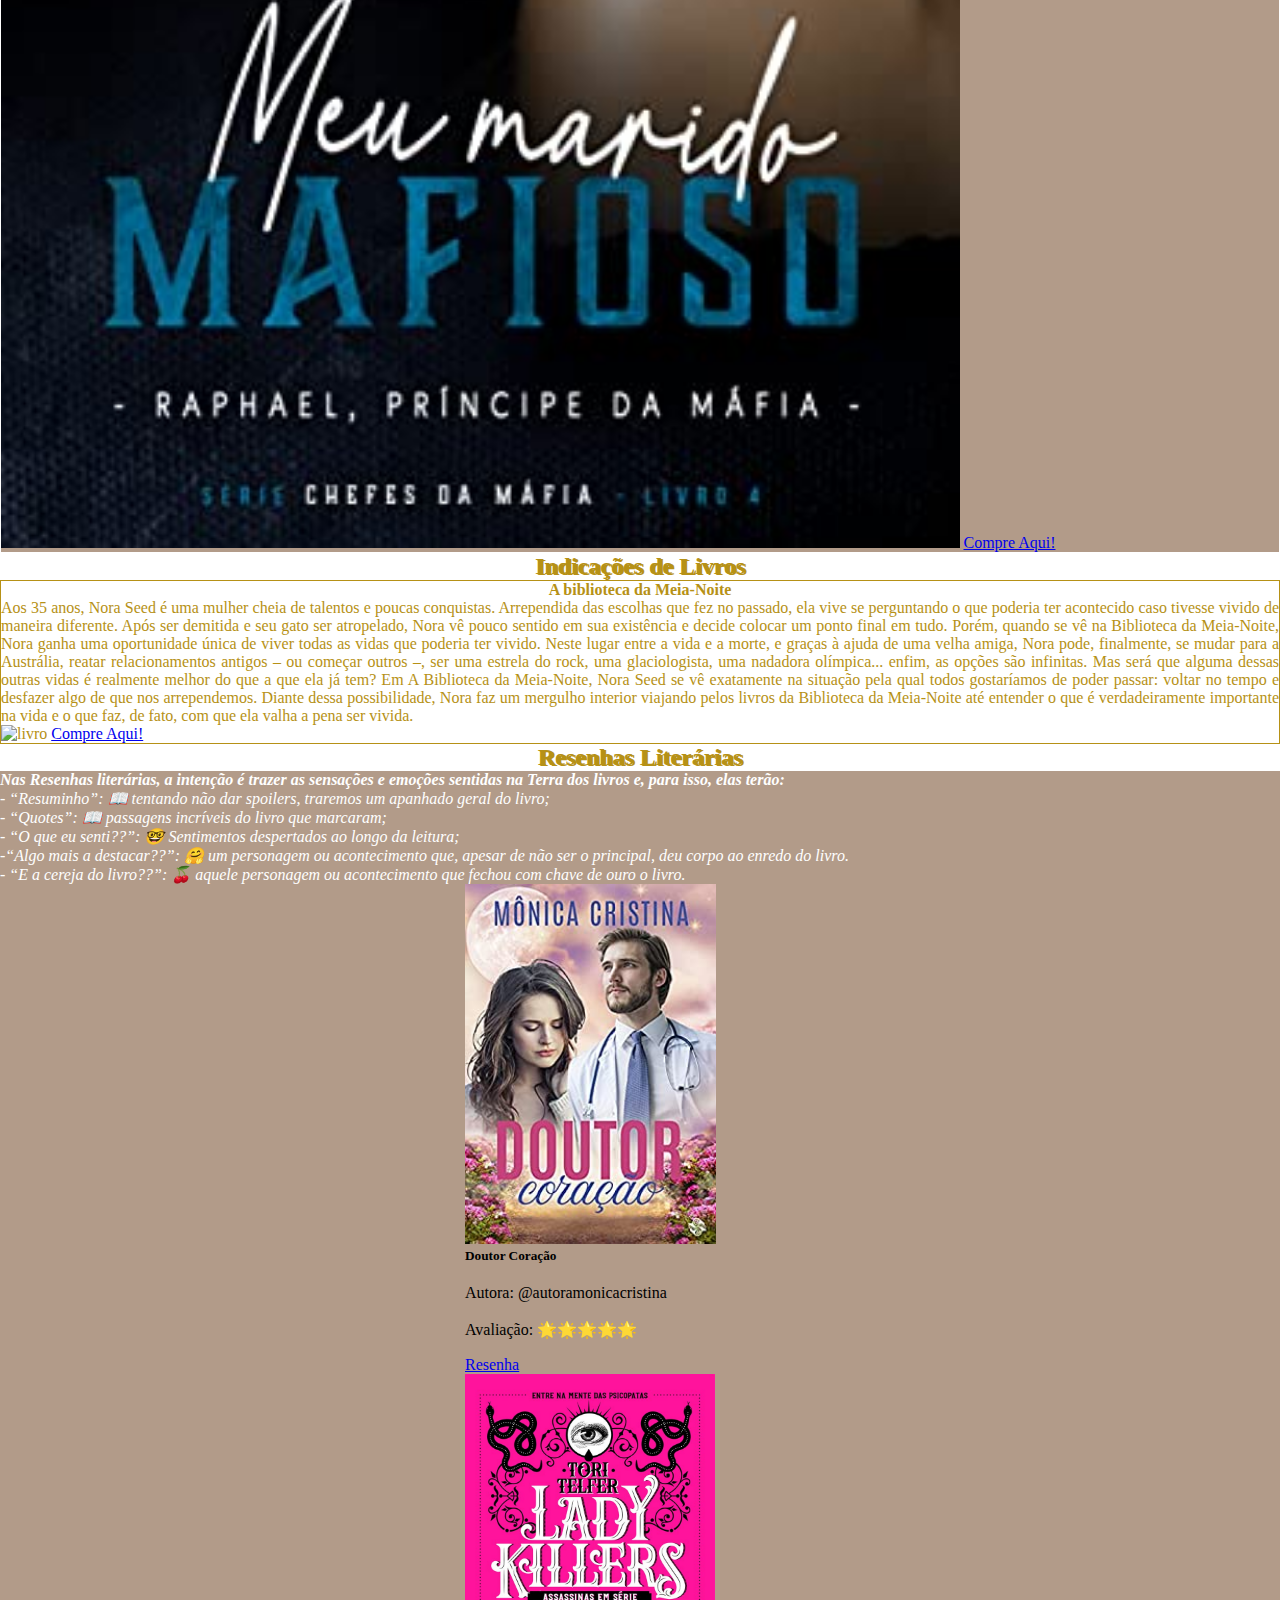
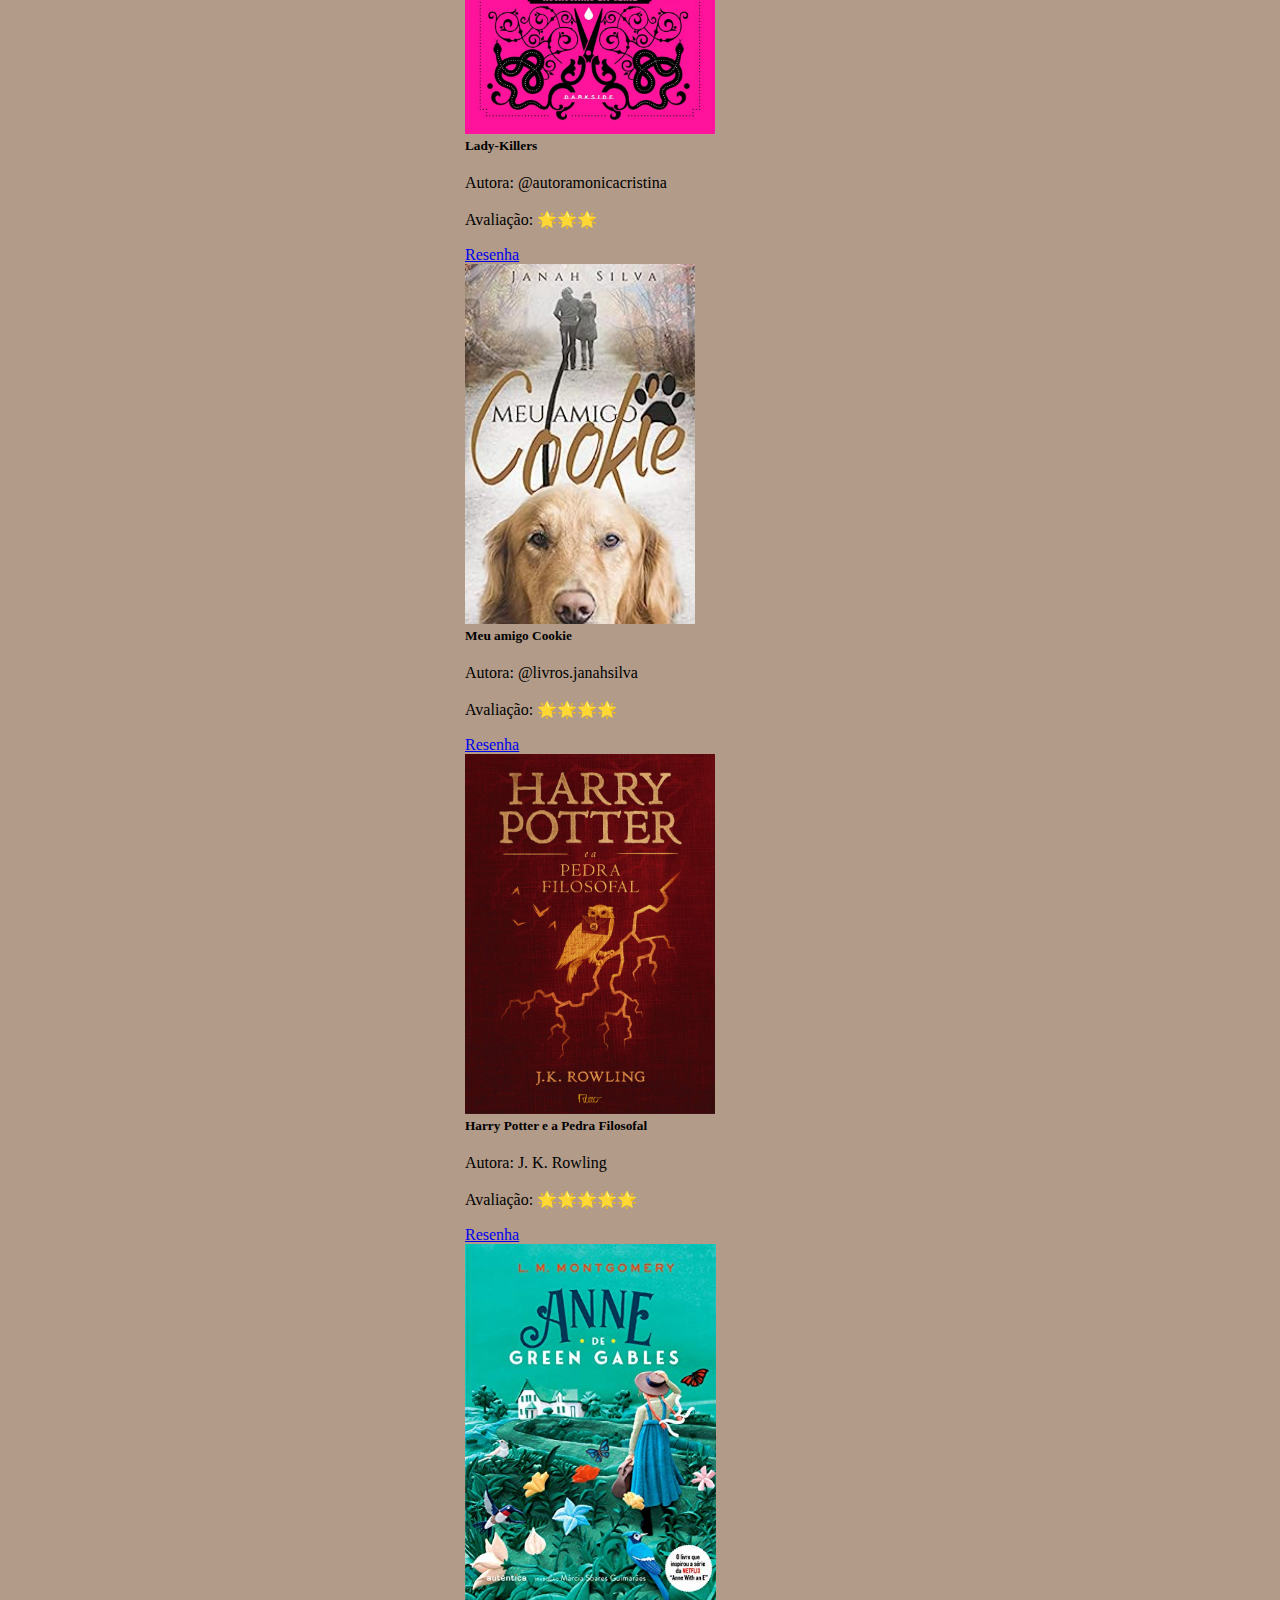
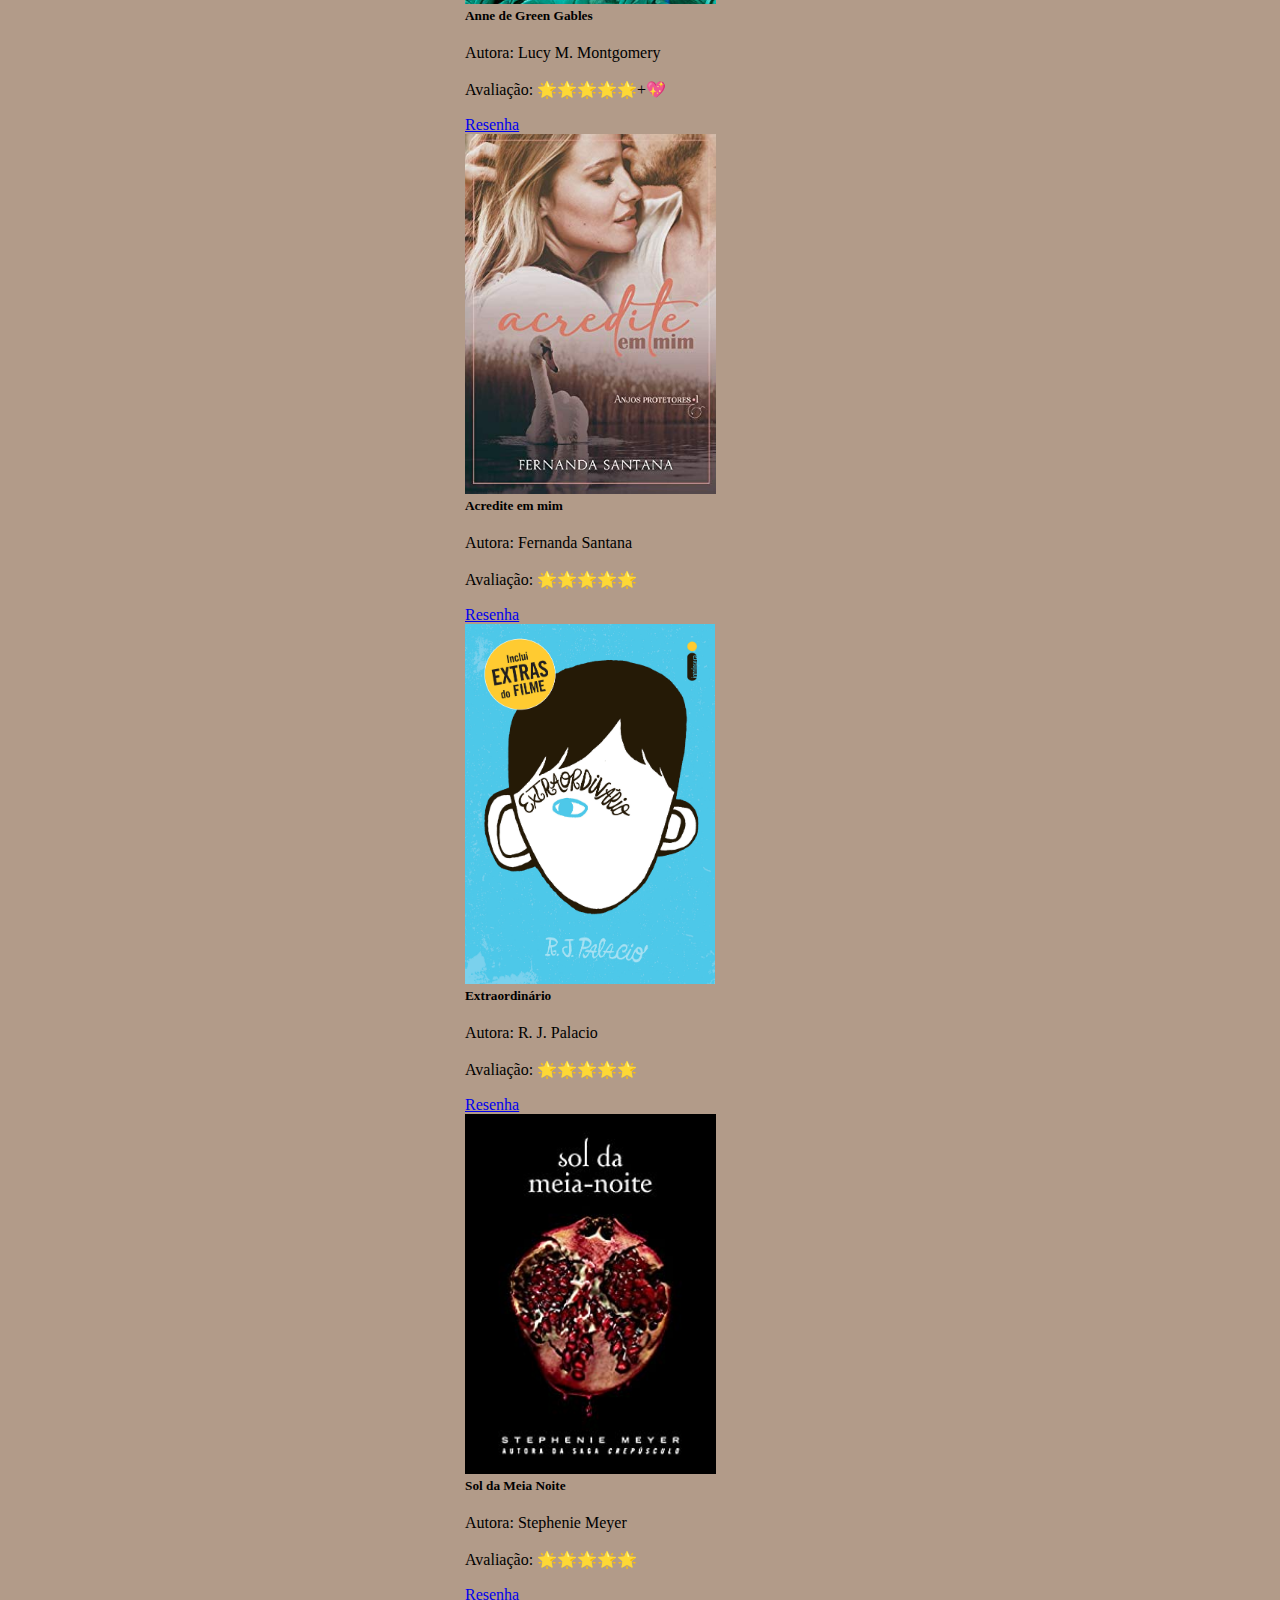
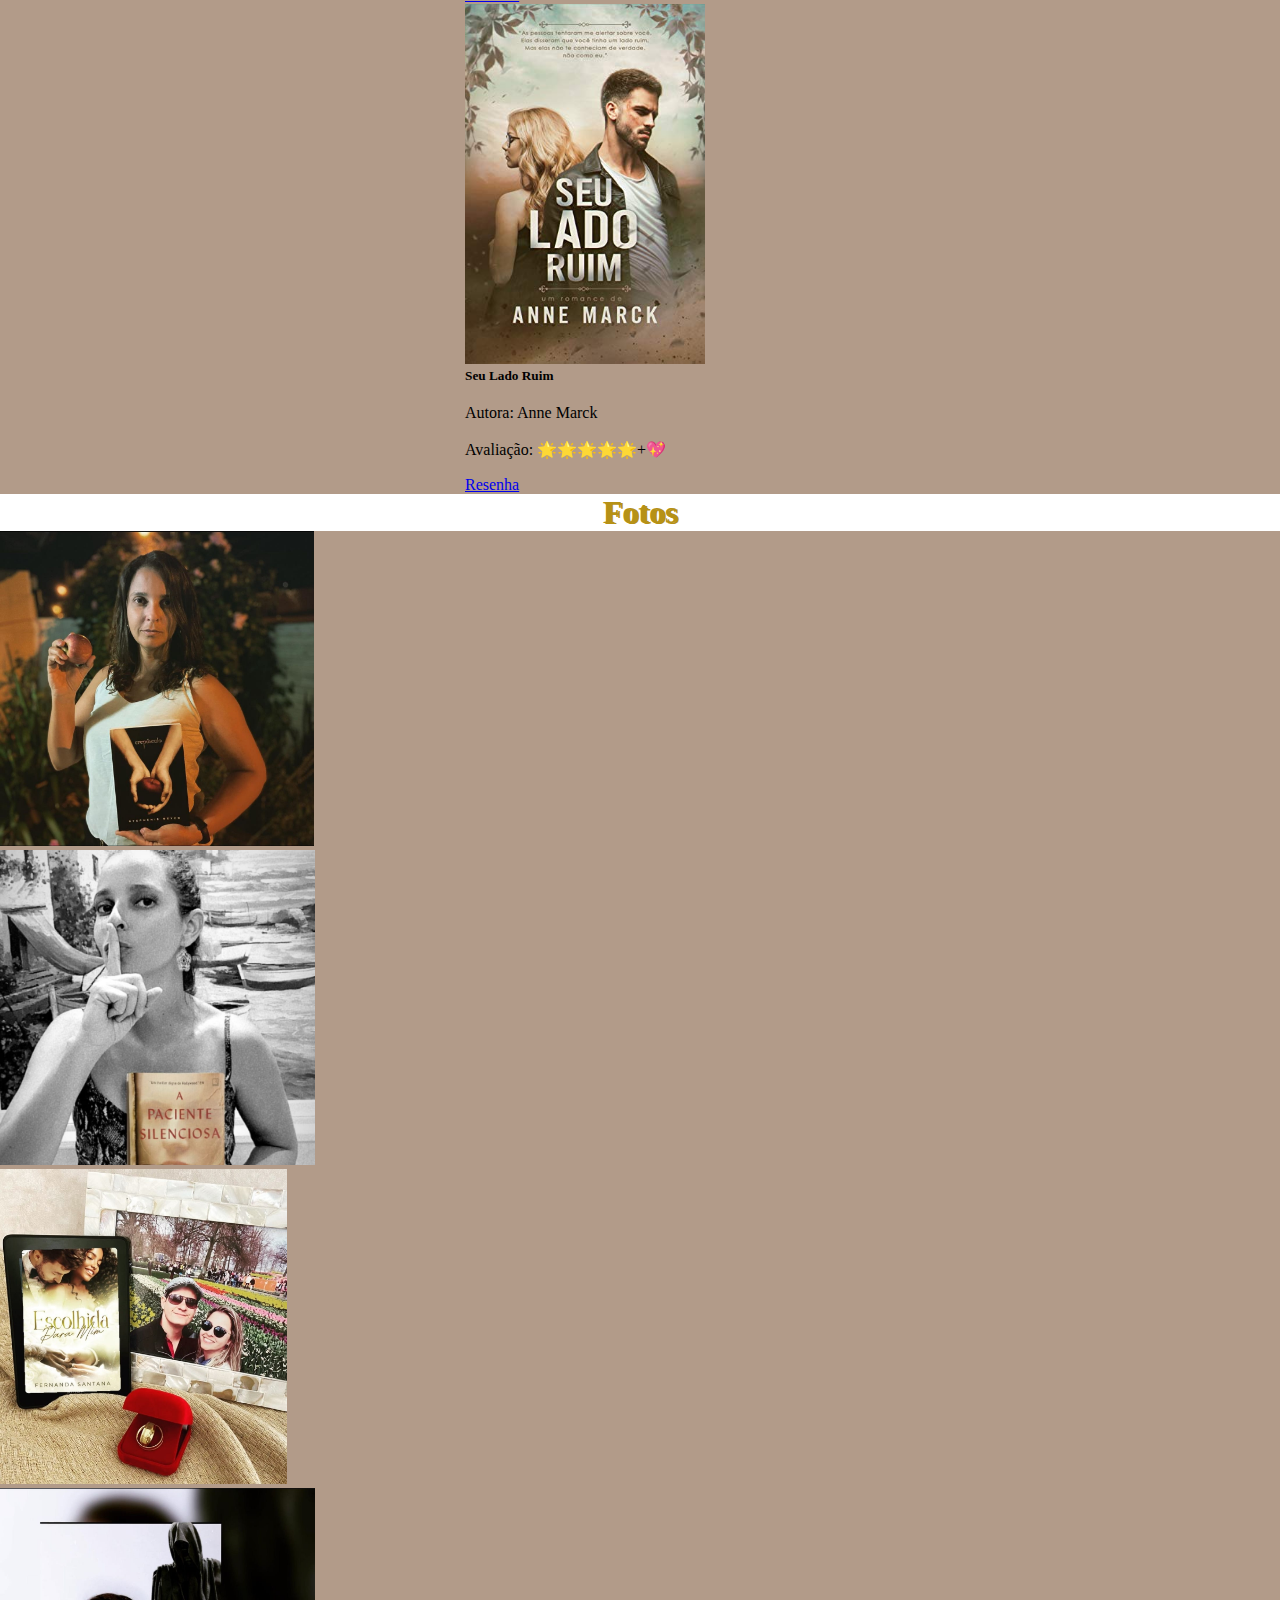
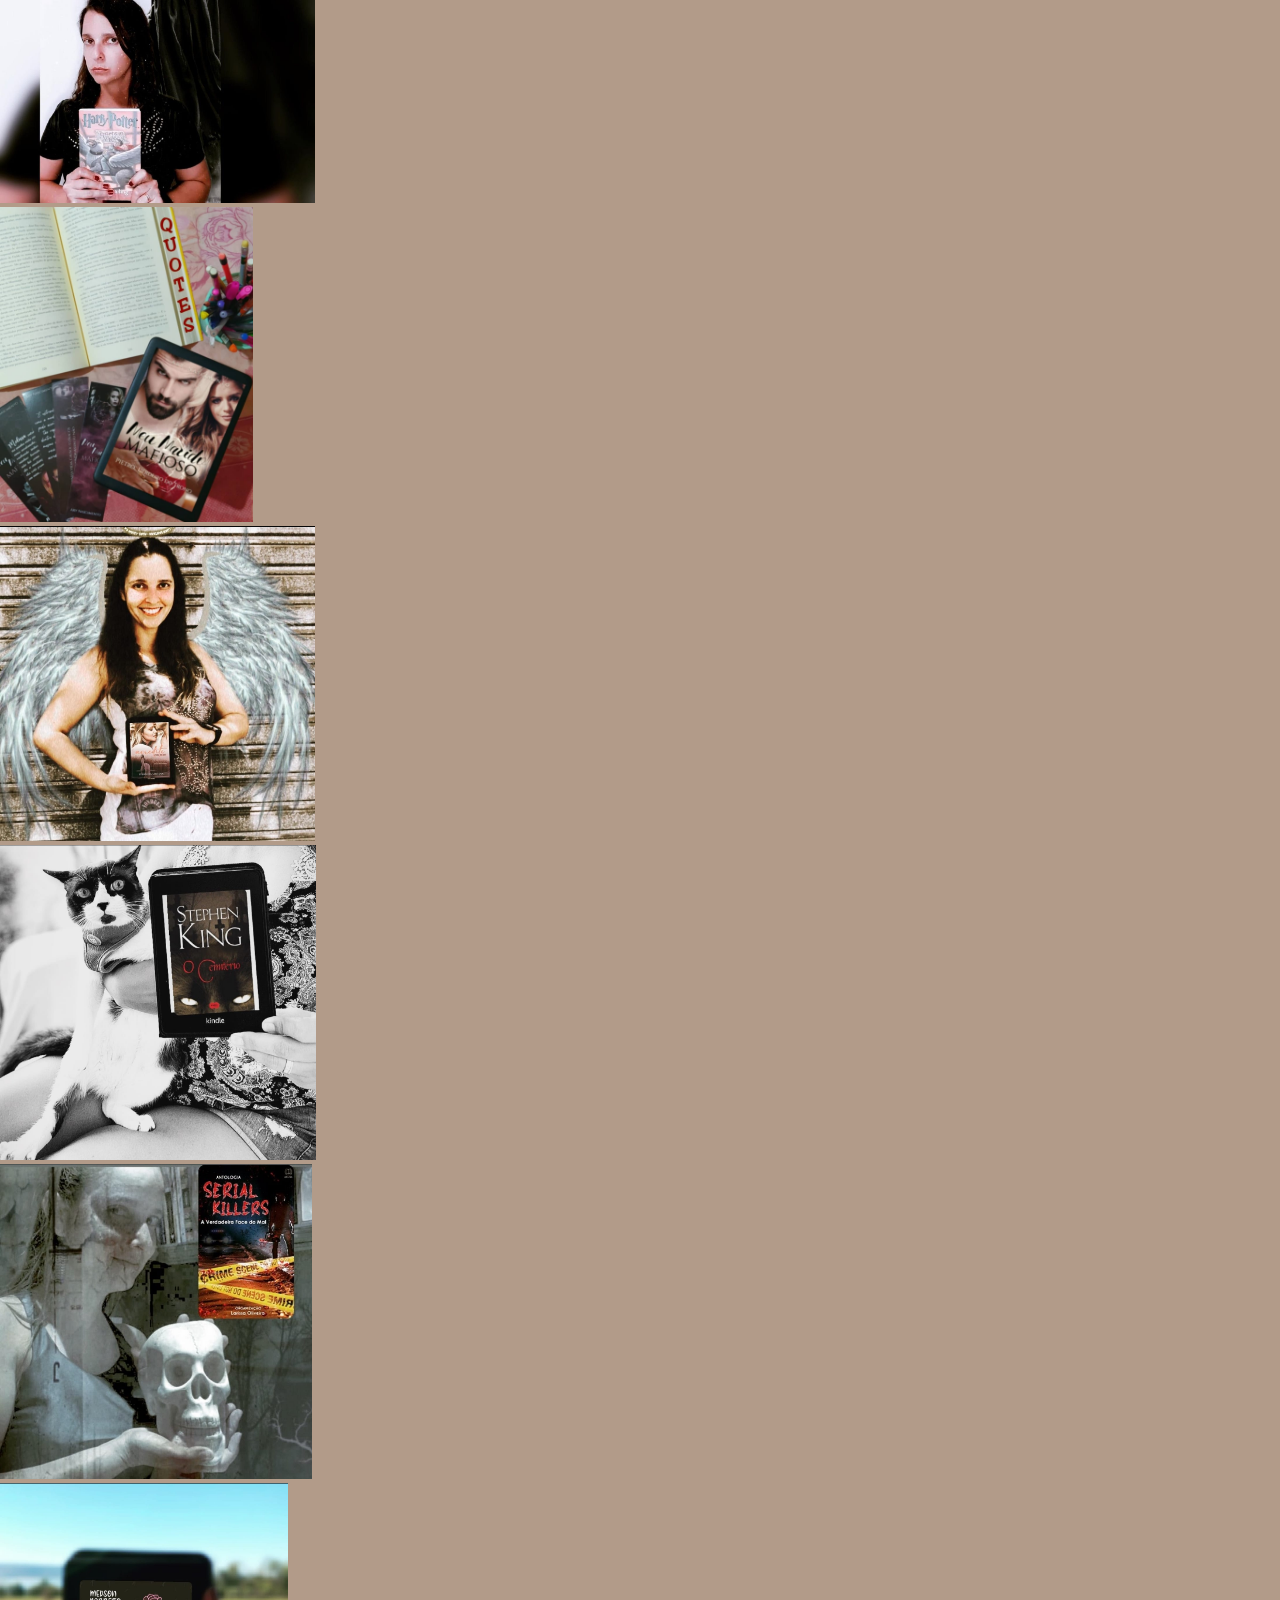
==== commit 8c1d2279: "ajustes" ====
--- a/index.html
+++ b/index.html
@@ -91,7 +91,7 @@
             <div class="row g-0 position-static">
               <div class="col-lg position-static clearfix">
                 <img src="./imagens/IngridSousa.jpeg" class="w-25 rounded-5 p-2 float-start position-static" alt="foto autora Ingrid Souza">
-                <h5 class="position-static text-center mt-5" style="color: #b69116">Depoimento da autora Ingrid Souza:</h5>
+                <h5 class="position-static text-center mt-5" style="color: #b69116">Autora: Ingrid Souza</h5>
                 <p class="position-static text-center mt-2" style="color: #b69116"> <small><i> "Trabalhar com Ana Terra é ter certeza de que você terá uma excelente profissional fazendo o melhor por sua obra, pois foi isso que tive: uma revisão e copidesque de qualidade com uma profissional atenta e ouvinte.<br> Obrigada por sua dedicação!"</i></small><br><br><b>@a.gelstudies</b></p>
               </div>
             </div>
@@ -104,7 +104,7 @@
             <div class="row g-0 position-static">
               <div class="col-lg position-static clearfix">
                 <img src="./imagens/AryNascimento.jpeg" class="w-25 p-2 float-start mb-2 rounded-circle position-static" alt="foto autora Ary Nascimento">
-                <h5 class="position-static text-center mt-5" style="color: #b69116">Depoimento da autora Ary Nascimento:</h5>
+                <h5 class="position-static text-center mt-5" style="color: #b69116">Autora: Ary Nascimento</h5>
                 <p class="position-static text-center mt-2" style="color: #b69116"> <small><i> "Trabalhar com a Ana Terra, além de ser um prazer, proporcionou-me a certeza de que eu poderia ir muito além. 
                   Sua revisão impecável transformava meus textos, dando-me a segurança que eu precisava para seguir. 
                   Não só uma revisora inteligentíssima, como uma pessoa ímpar que, com certeza, me agregou muitos valores. 
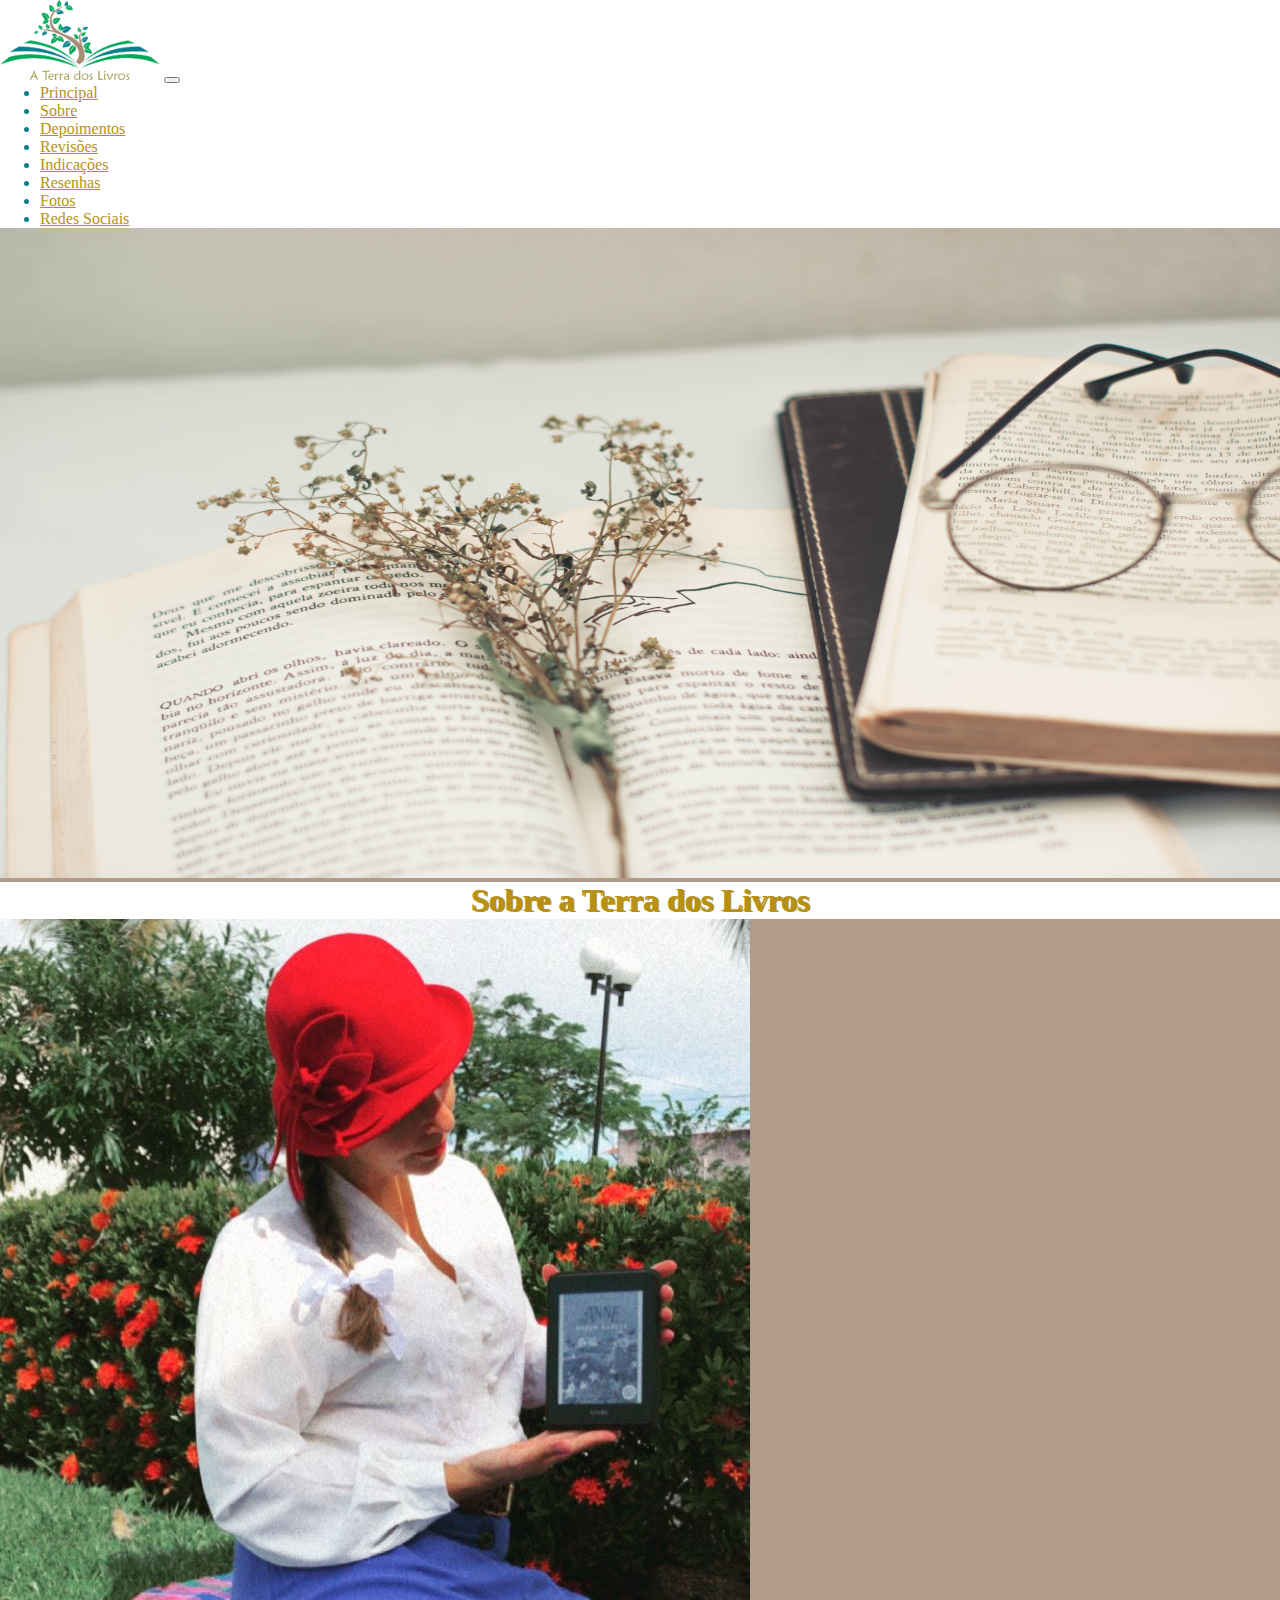
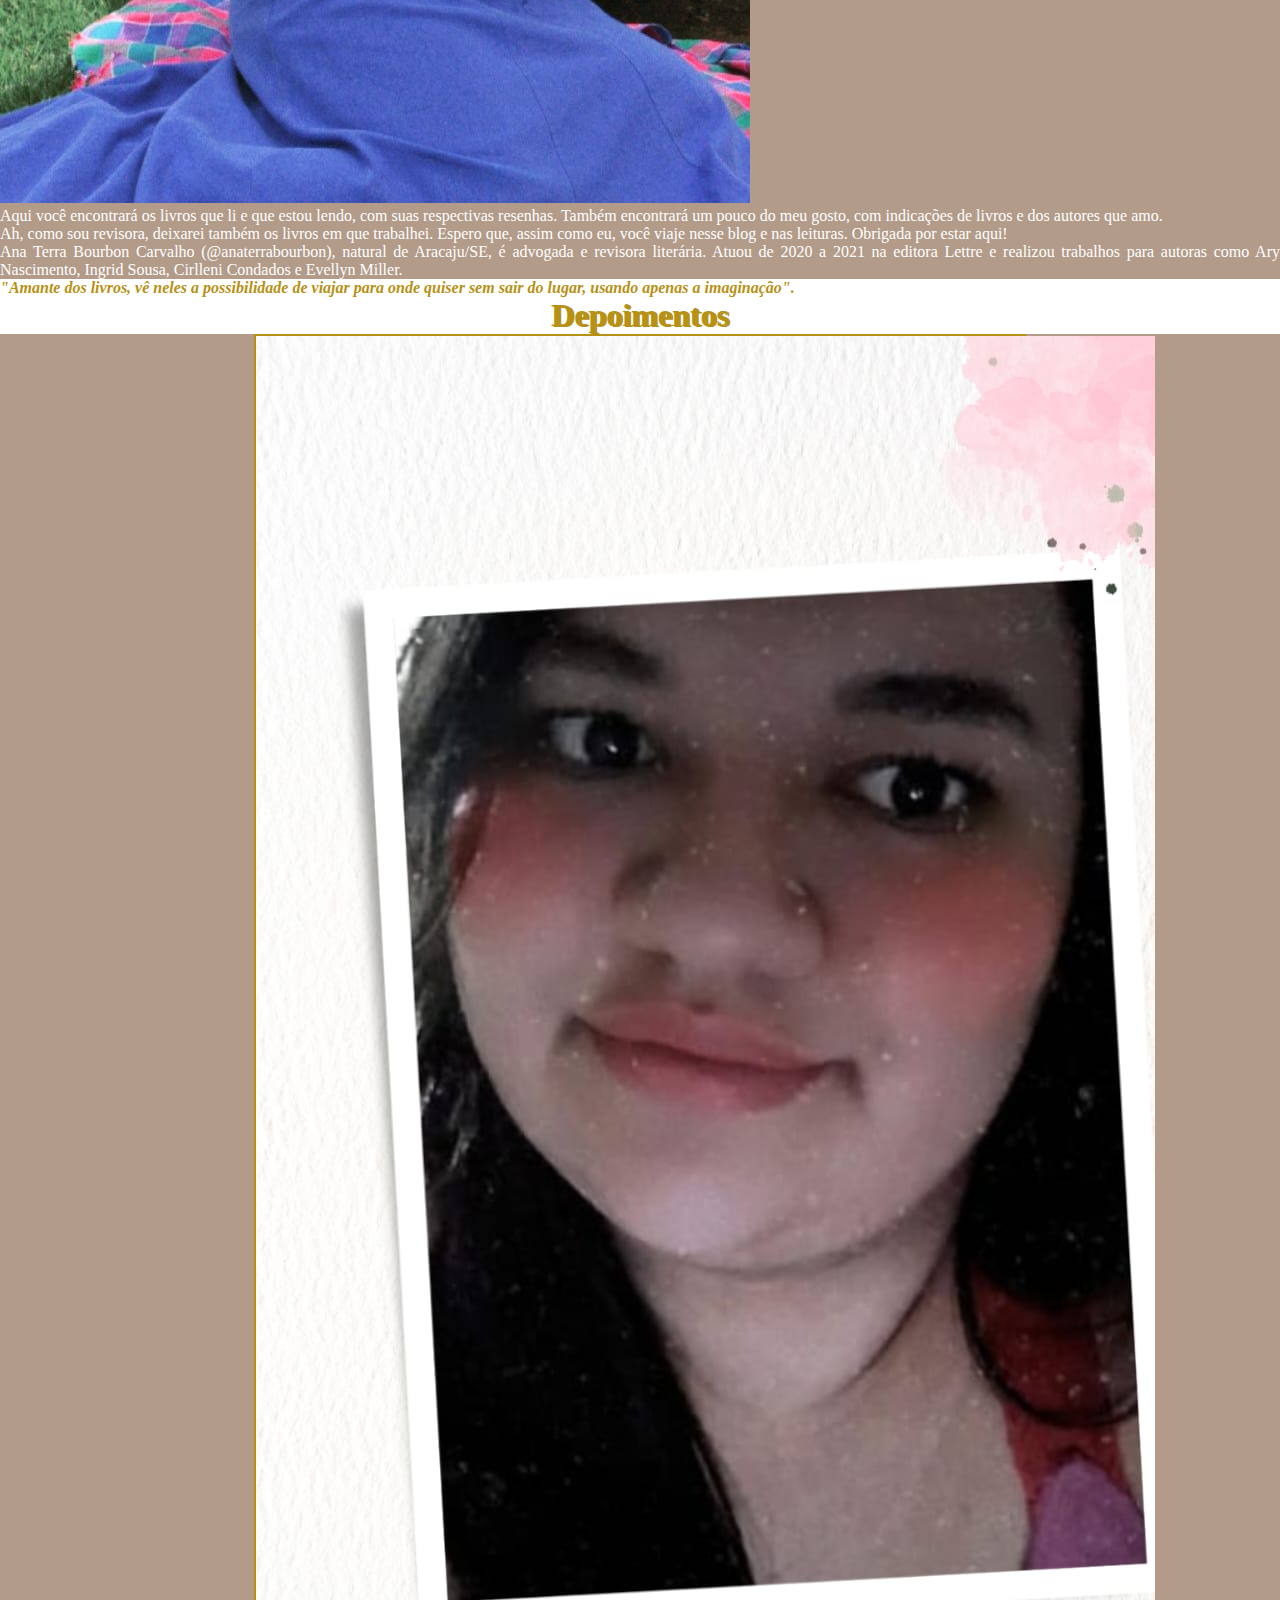
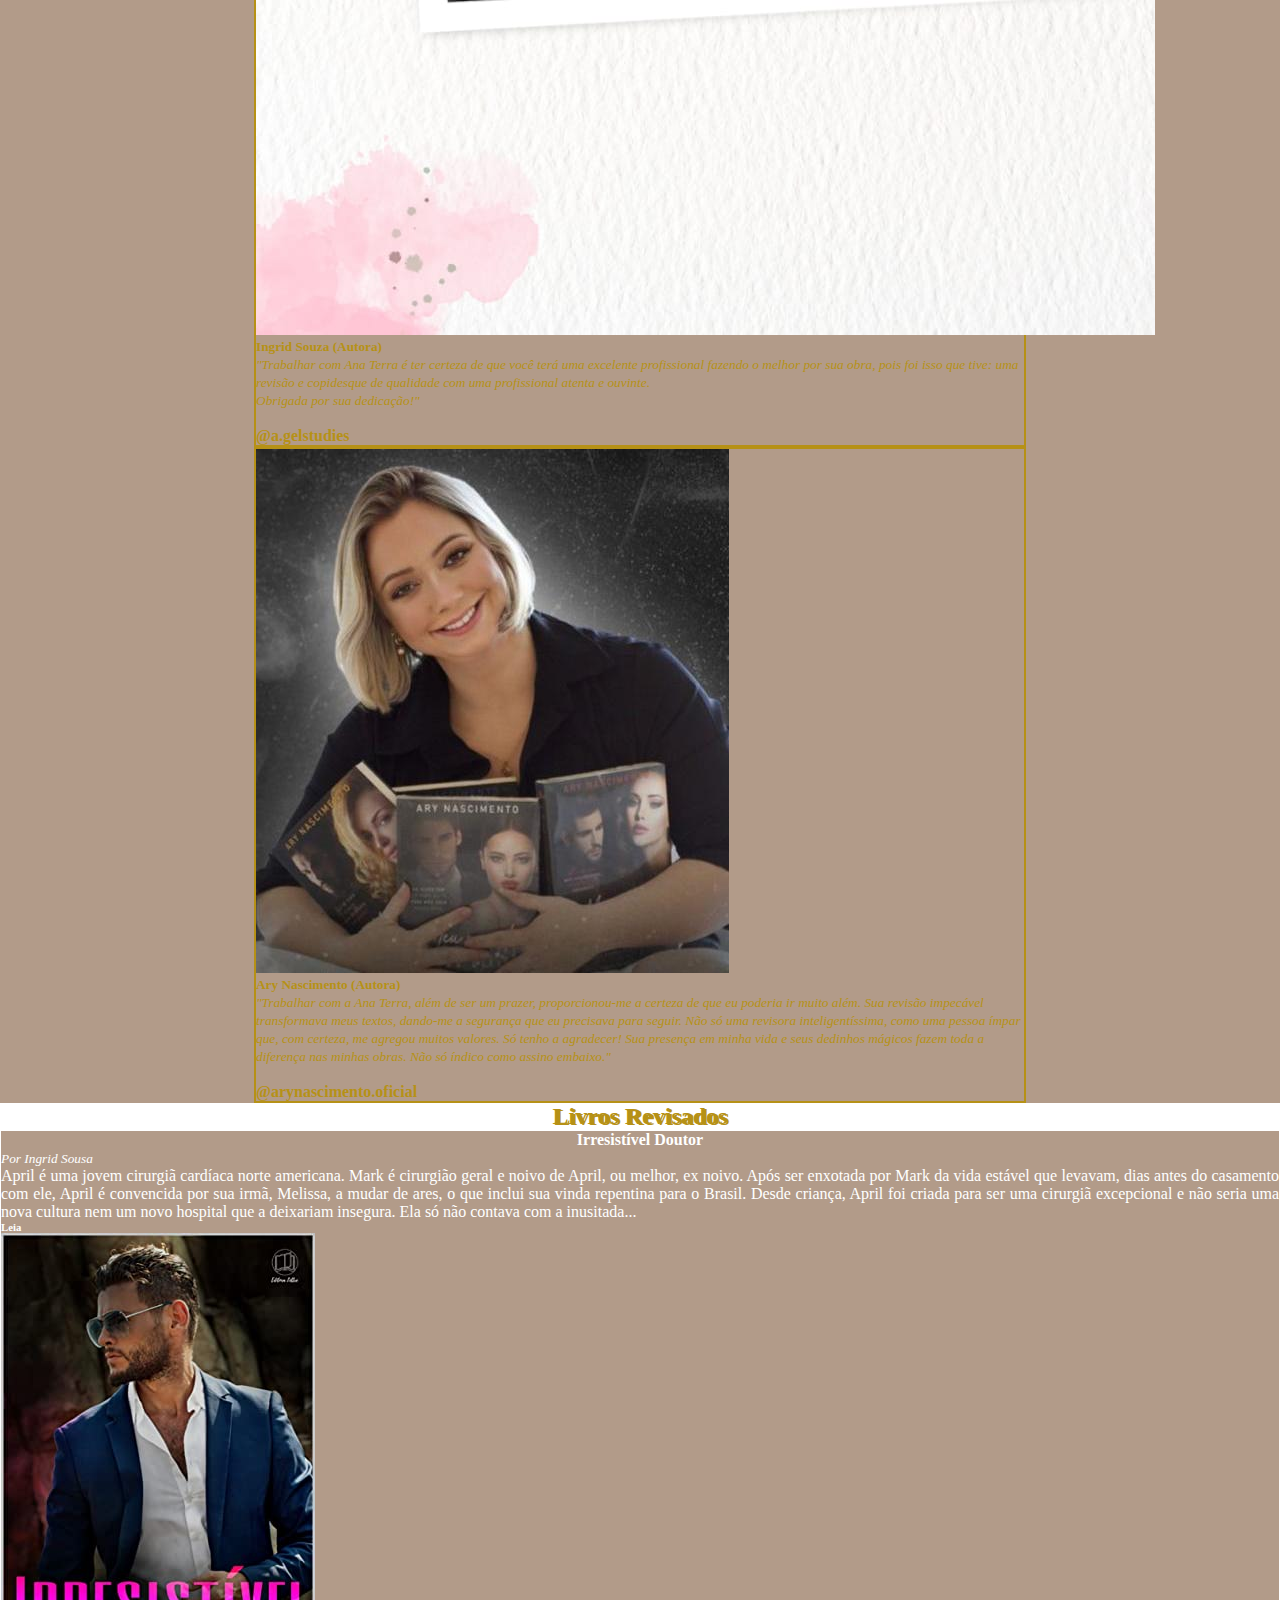
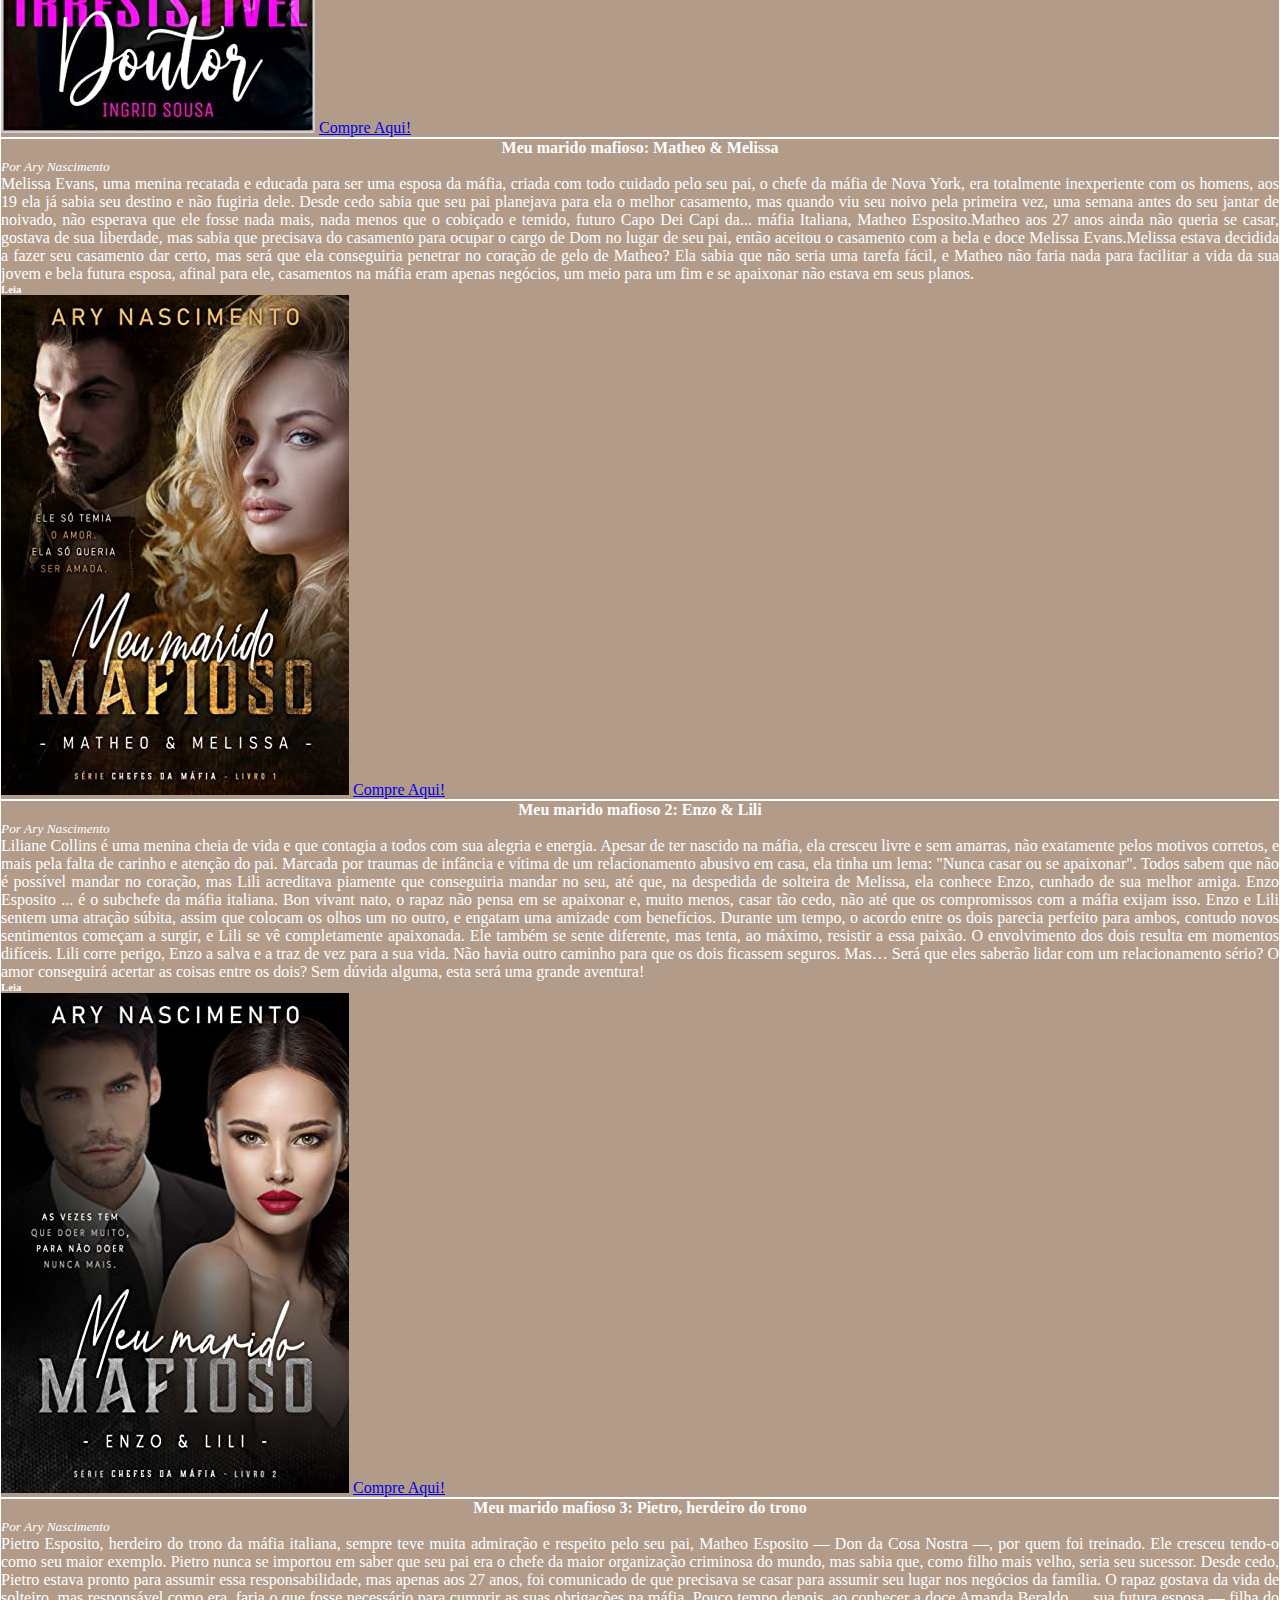
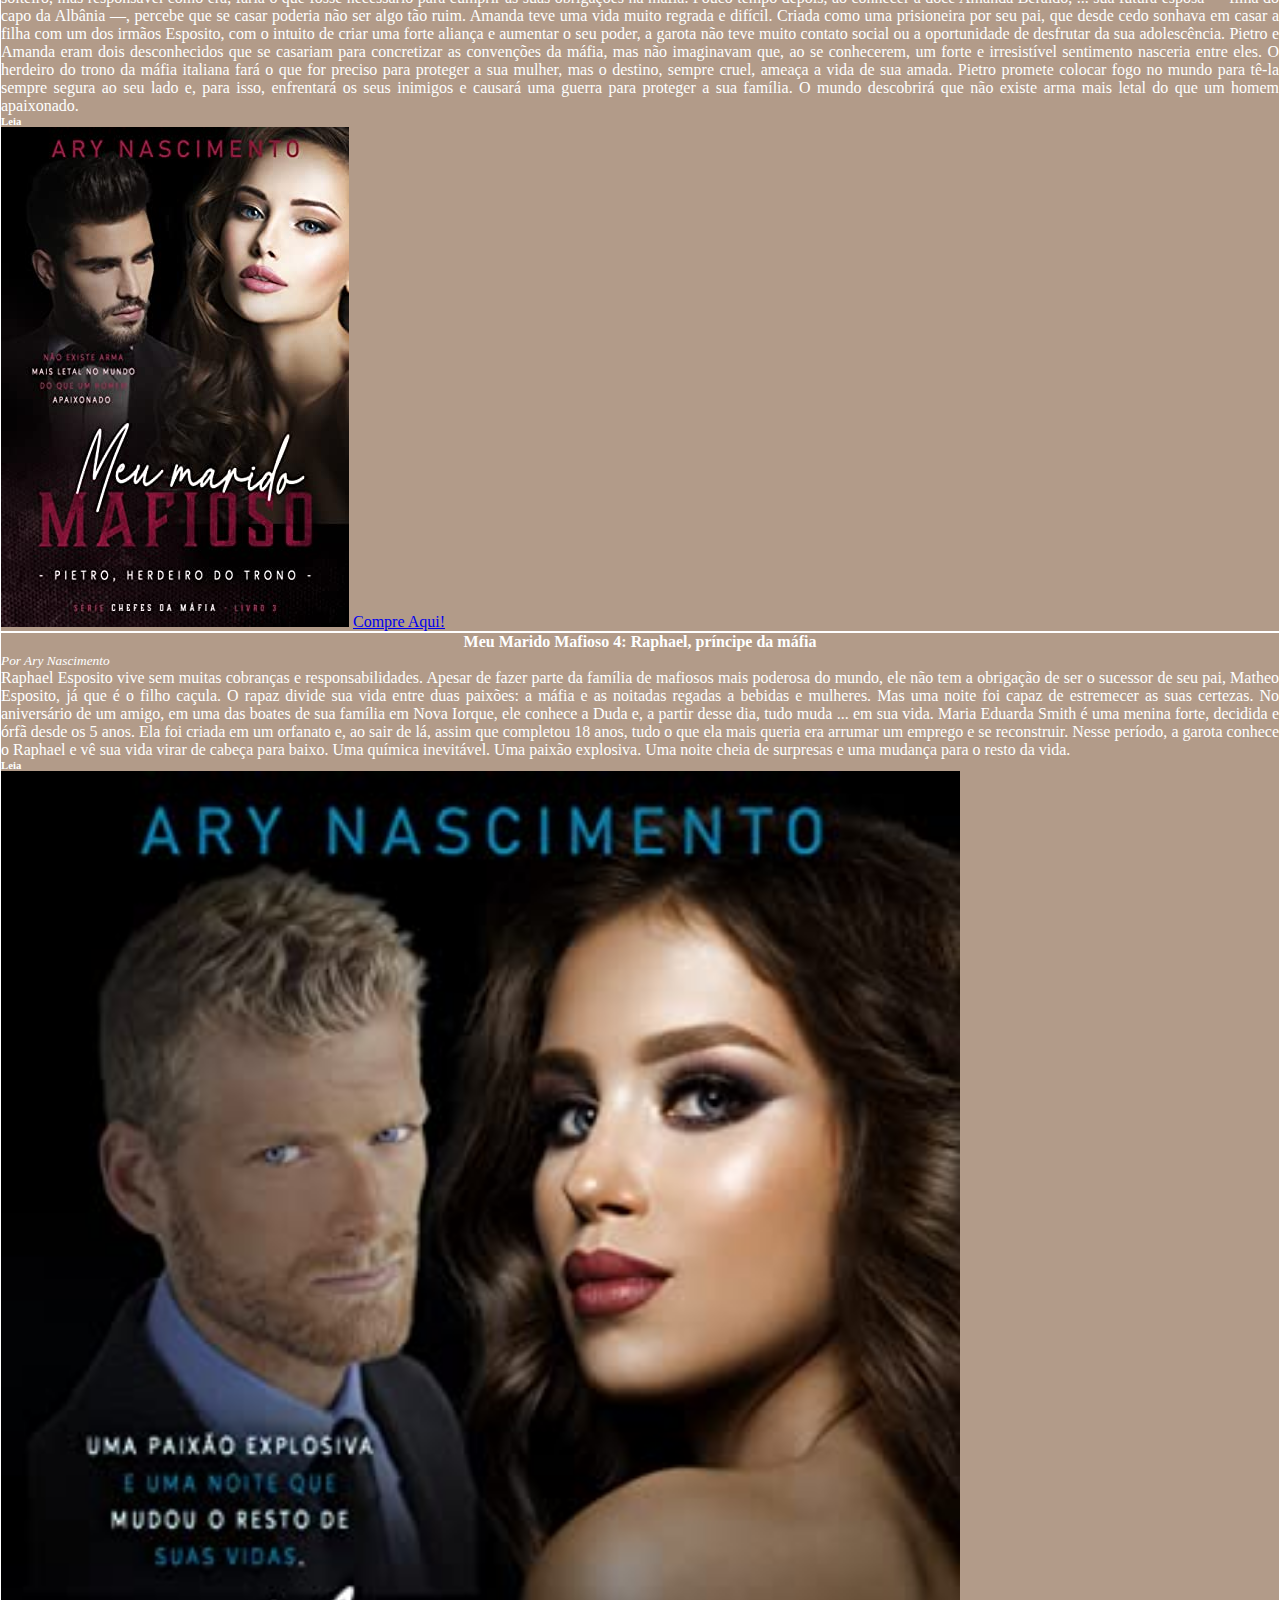
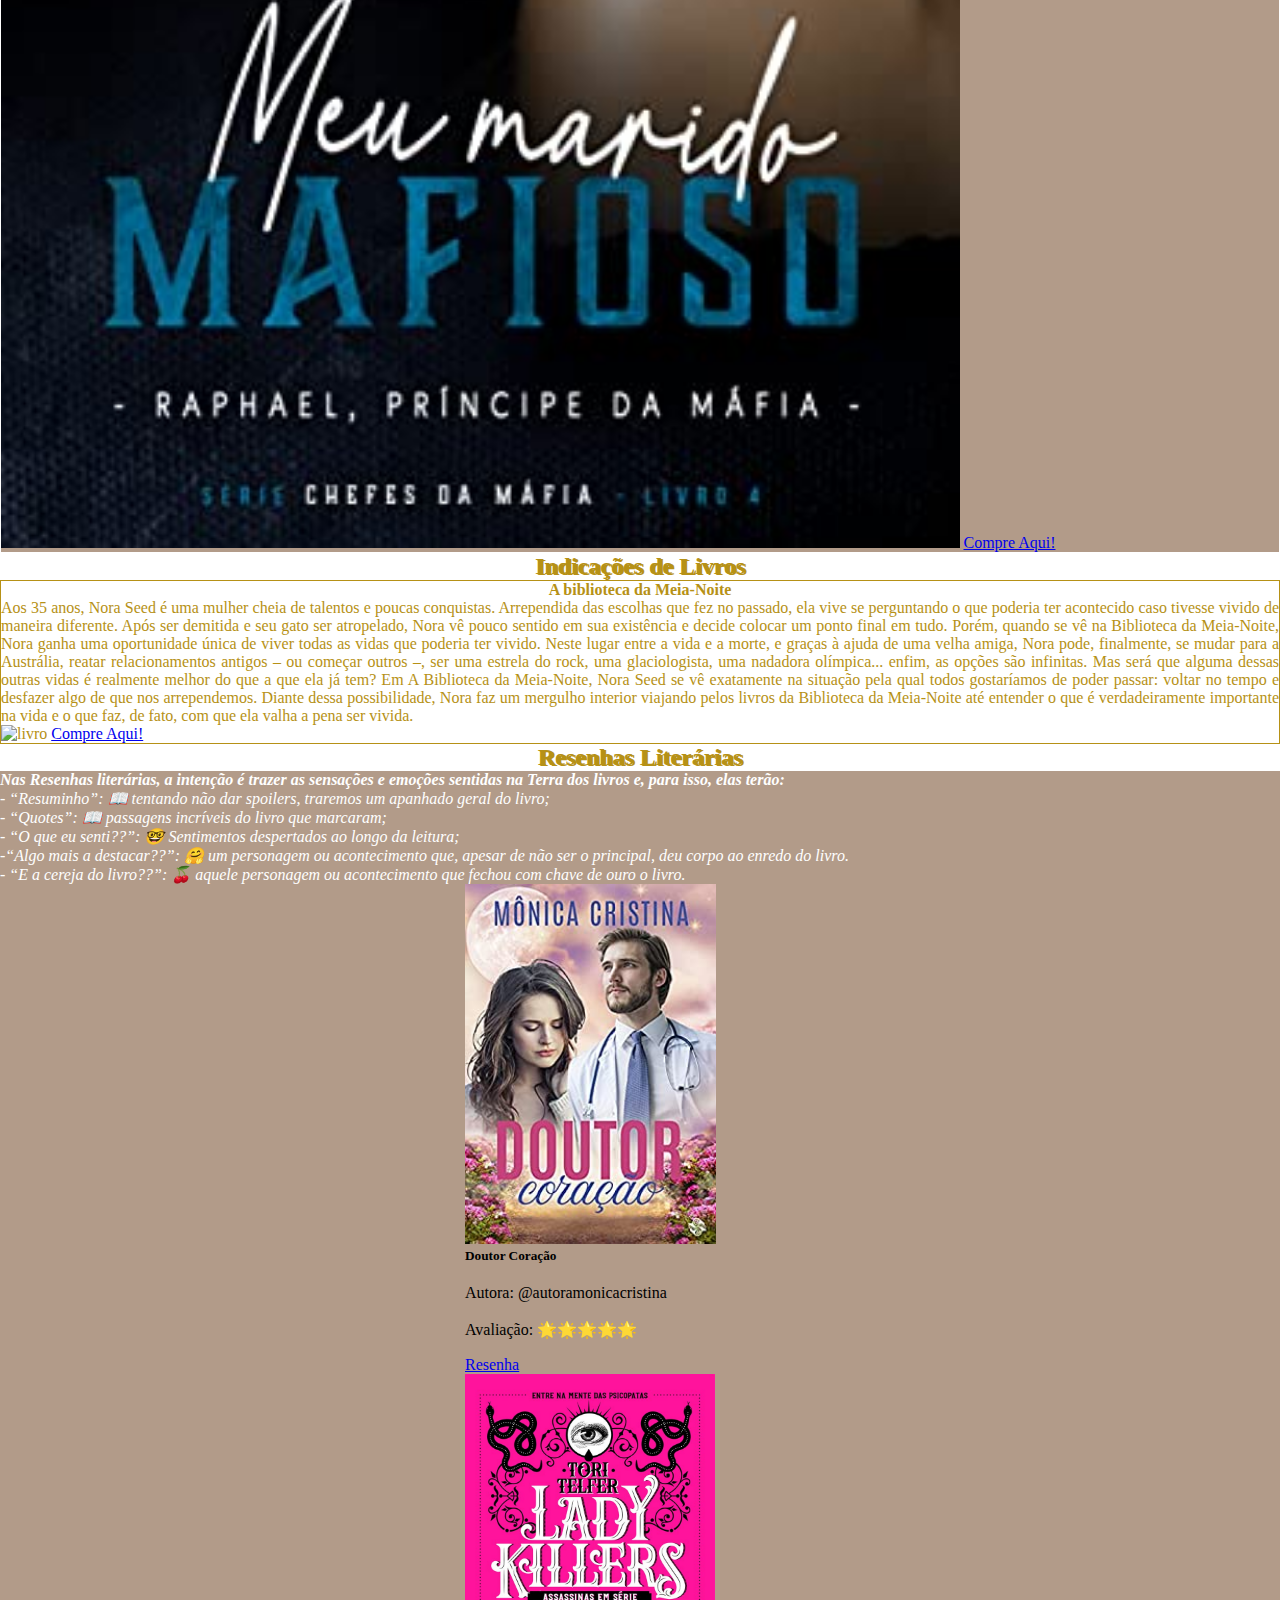
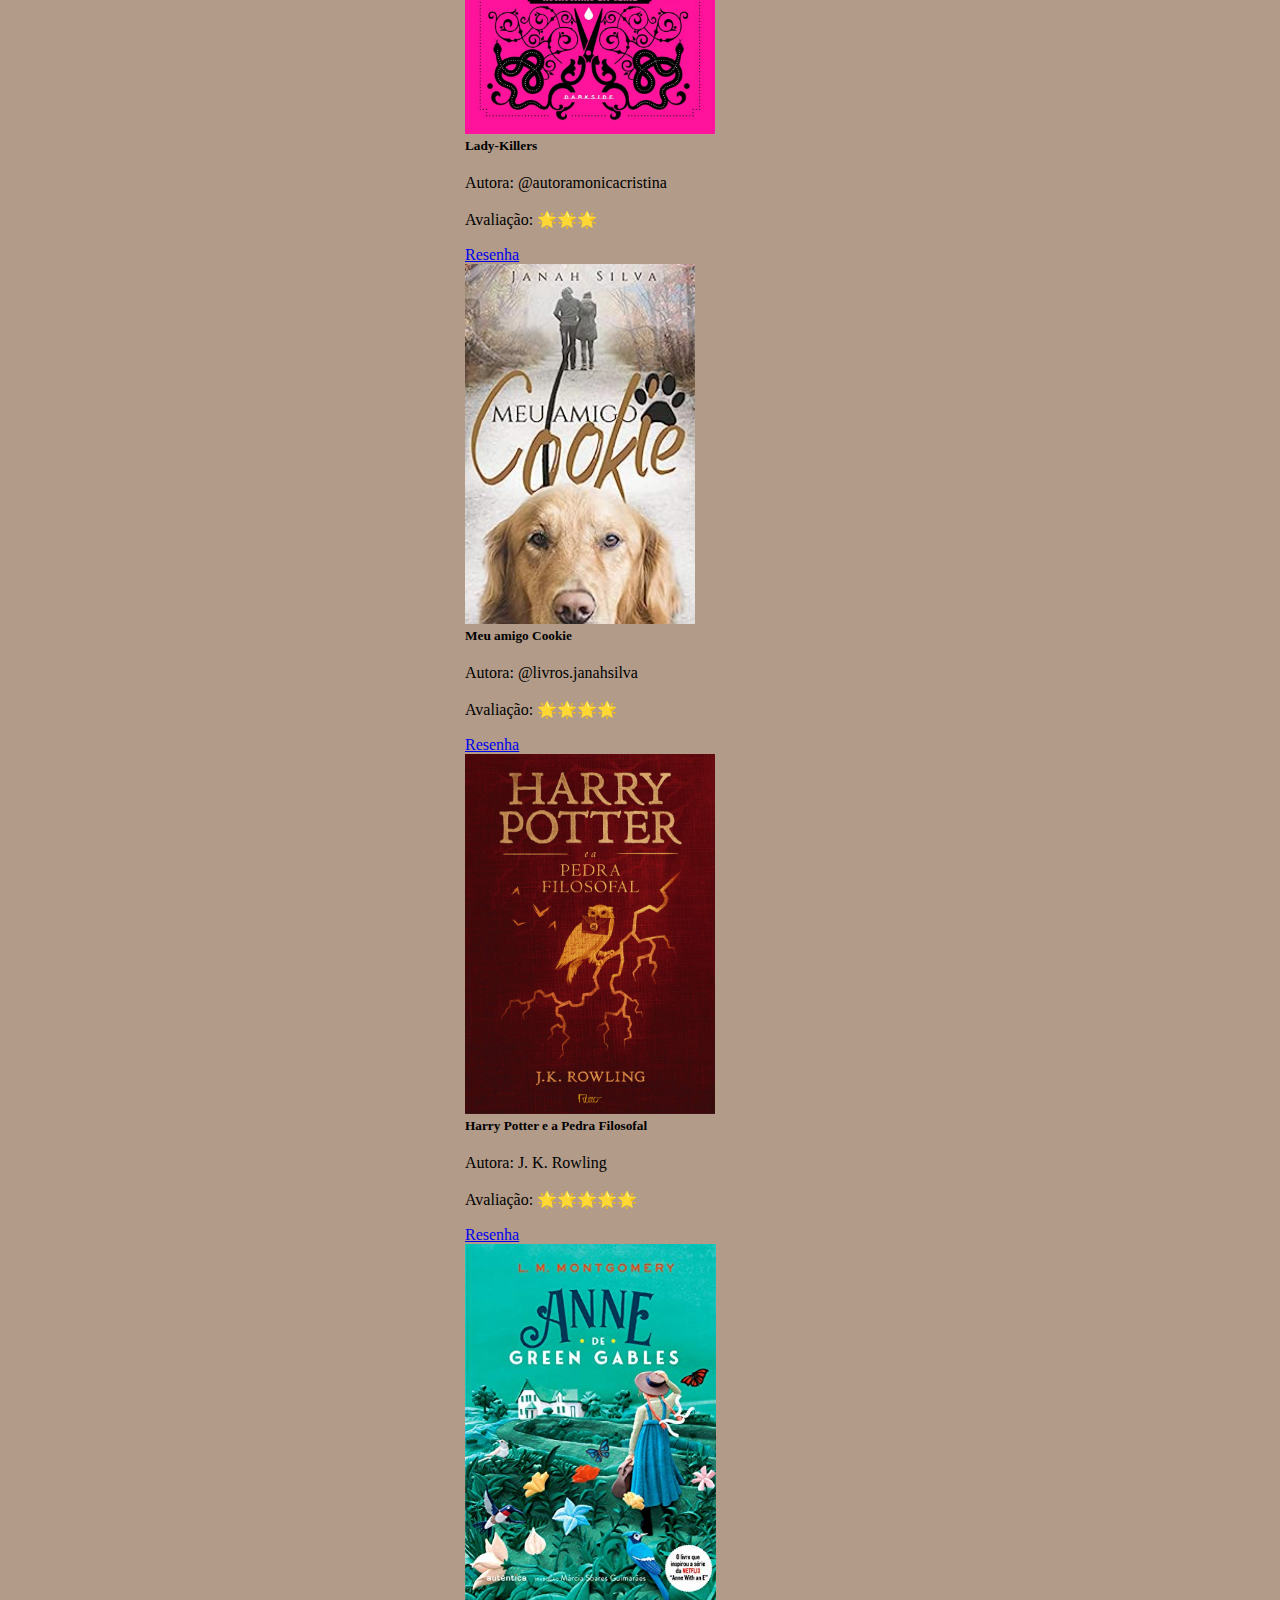
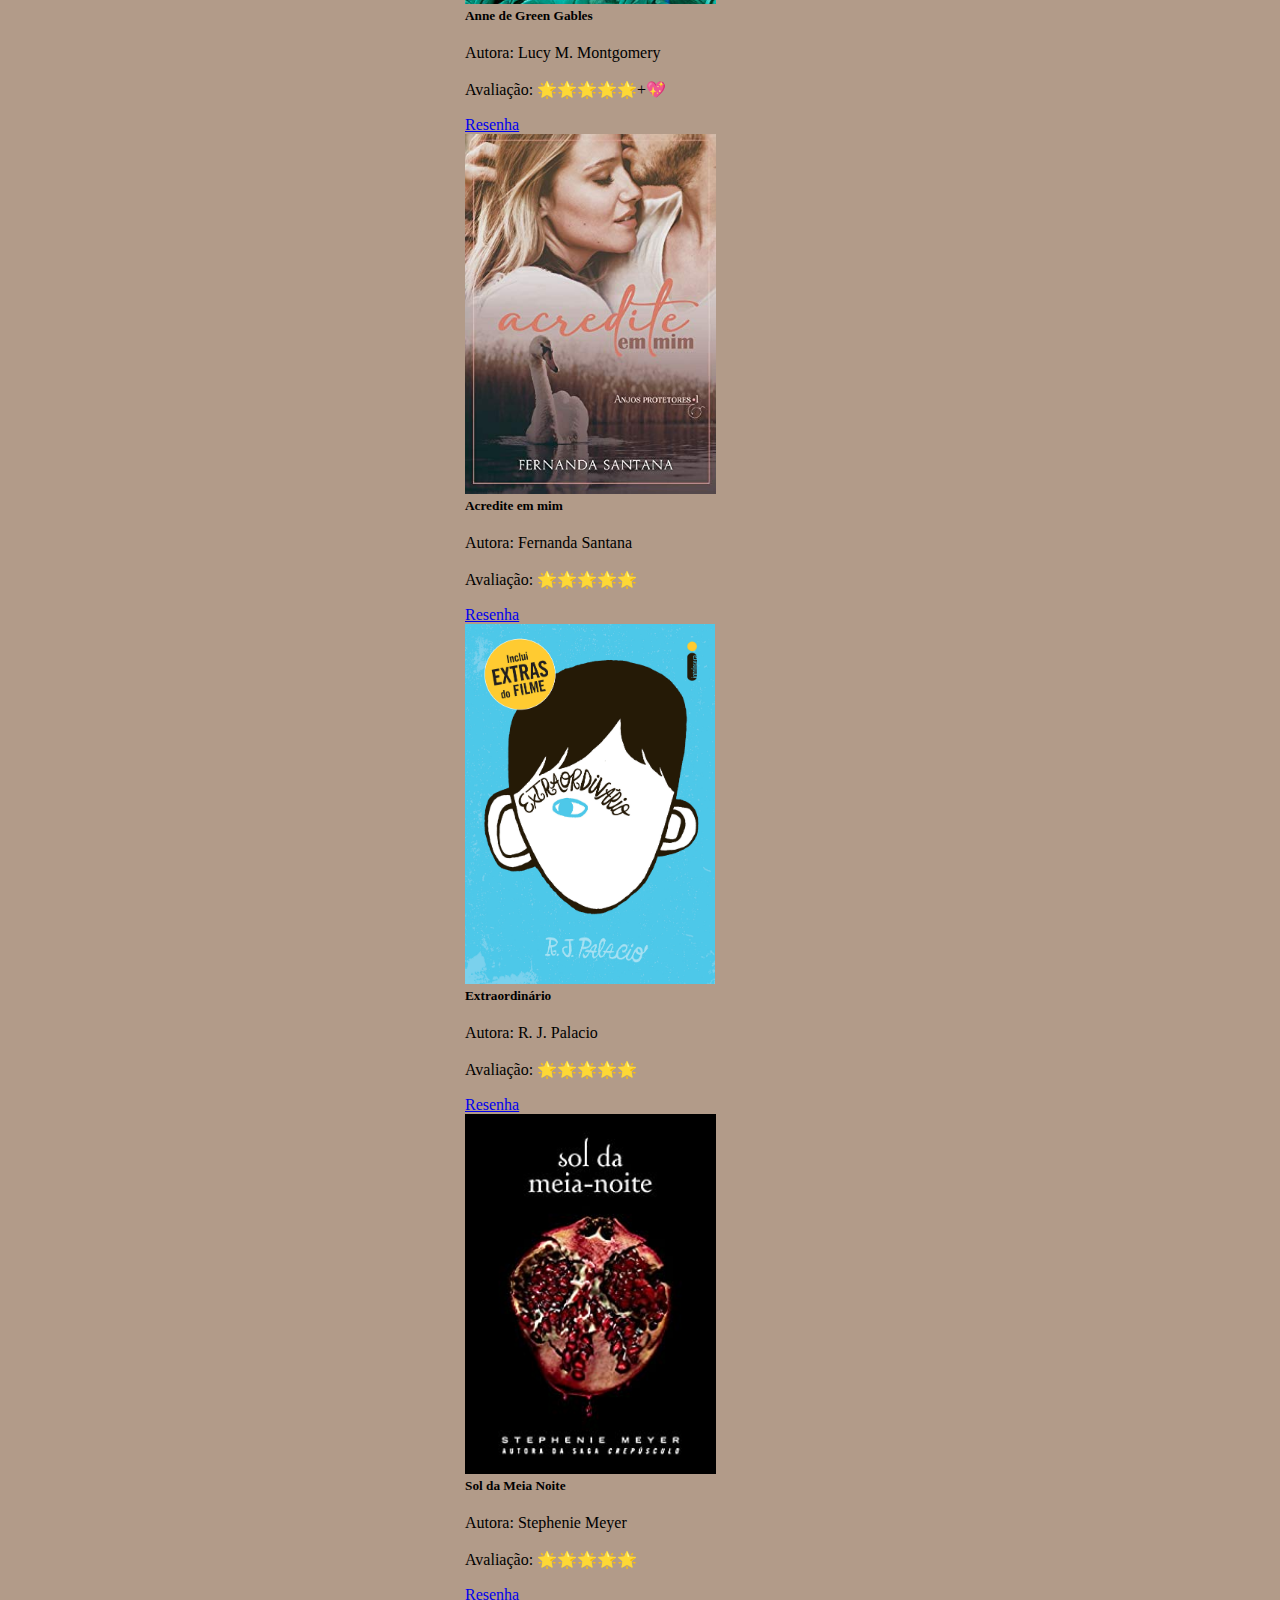
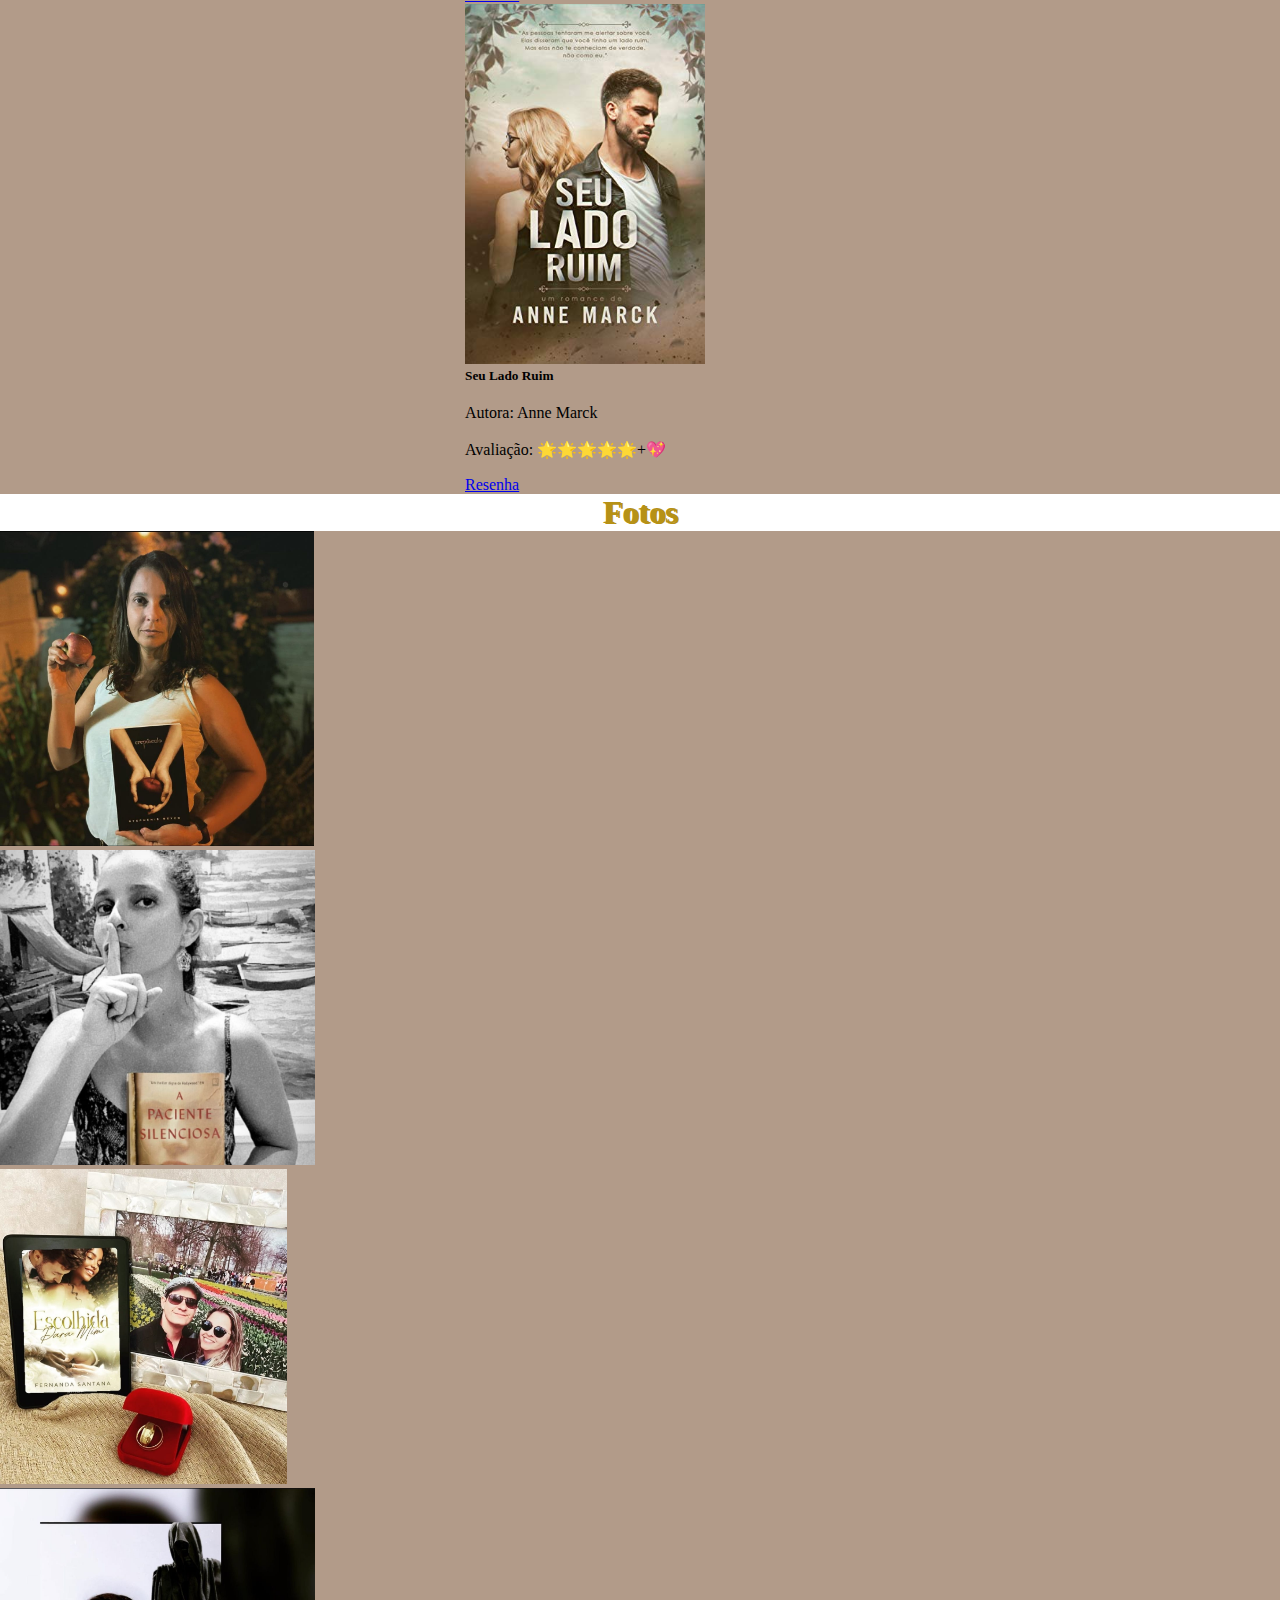
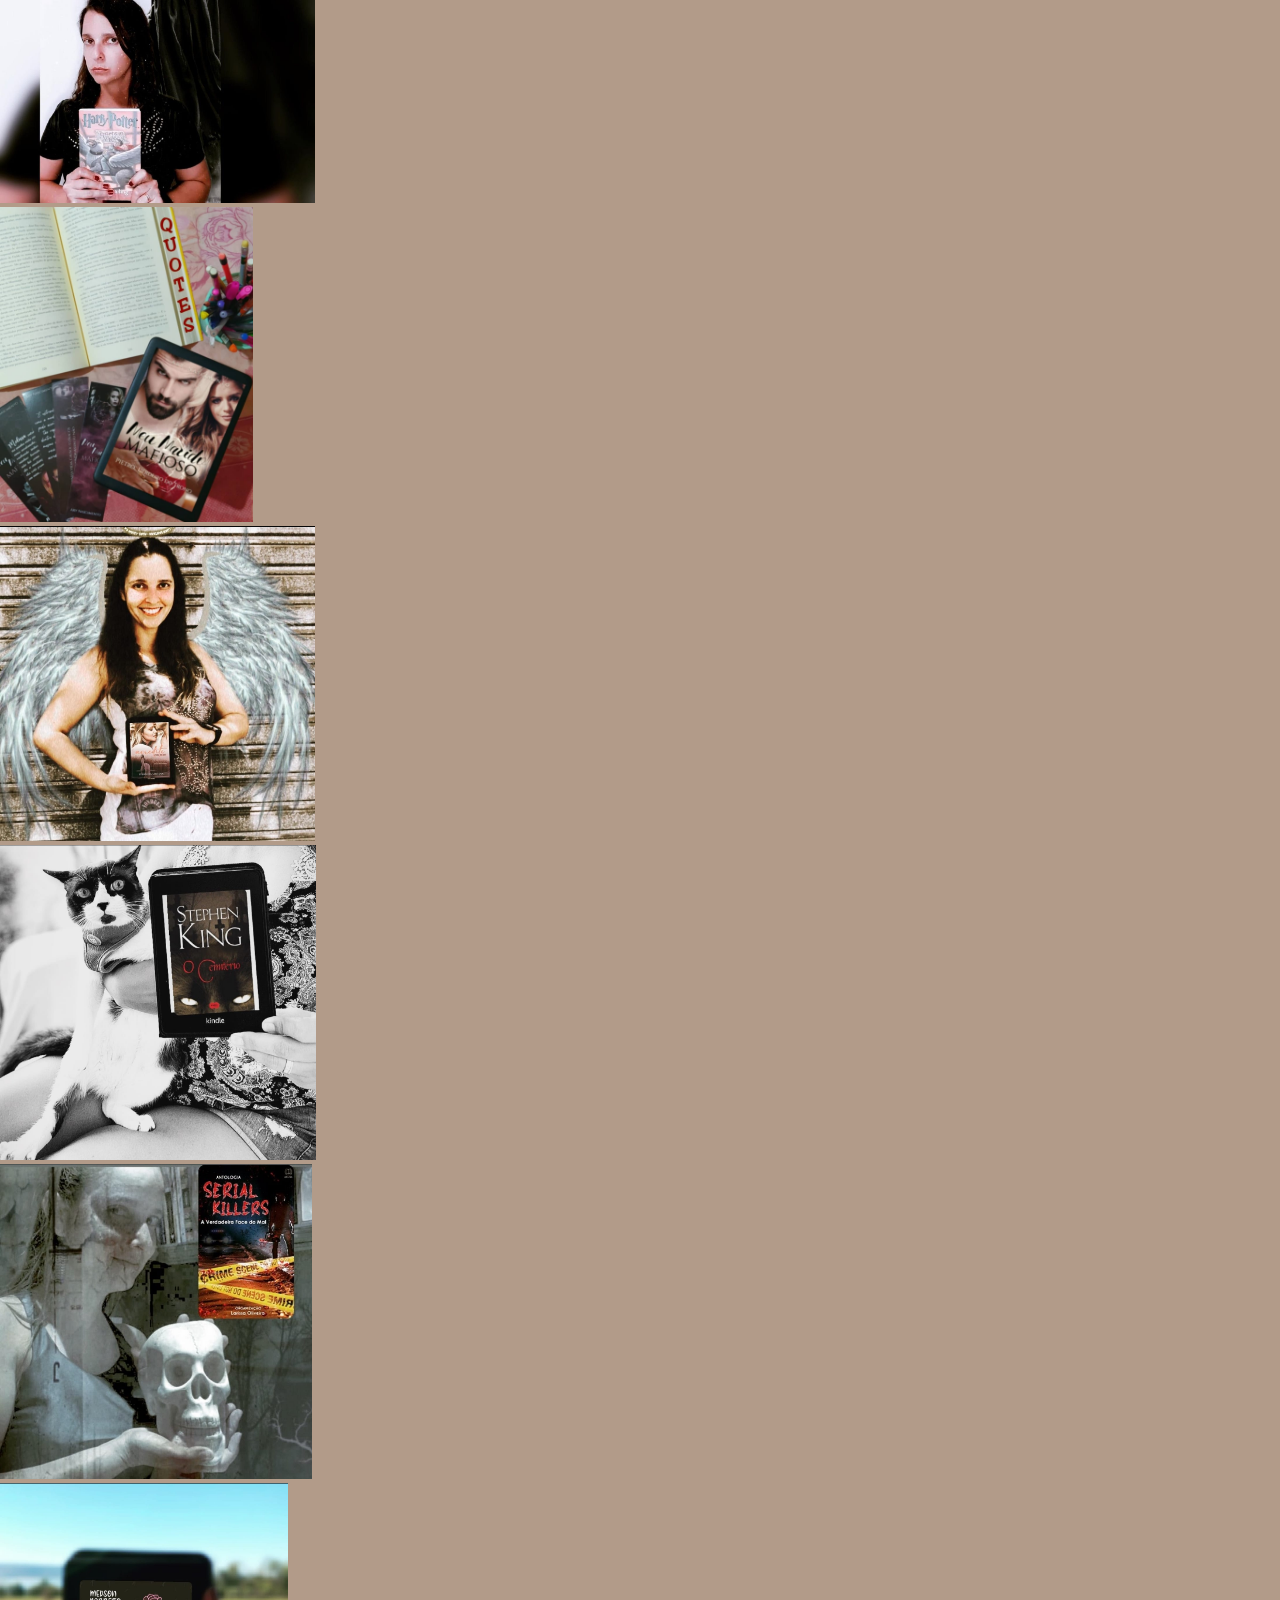
==== commit 1445a986: "feat: ajustes textos" ====
--- a/index.html
+++ b/index.html
@@ -90,9 +90,9 @@
           <div class="rounded-5 position-static" style="border: 2px solid #b69116; max-width: 60vw;">
             <div class="row g-0 position-static">
               <div class="col-lg position-static clearfix">
-                <img src="./imagens/IngridSousa.jpeg" class="w-25 rounded-5 p-2 float-start position-static" alt="foto autora Ingrid Souza">
-                <h5 class="position-static text-center mt-5" style="color: #b69116">Autora: Ingrid Souza</h5>
-                <p class="position-static text-center mt-2" style="color: #b69116"> <small><i> "Trabalhar com Ana Terra é ter certeza de que você terá uma excelente profissional fazendo o melhor por sua obra, pois foi isso que tive: uma revisão e copidesque de qualidade com uma profissional atenta e ouvinte.<br> Obrigada por sua dedicação!"</i></small><br><br><b>@a.gelstudies</b></p>
+                <img src="./imagens/IngridSousa.jpeg" class="w-25 mx-3 rounded-5 p-2 float-start position-static" alt="foto autora Ingrid Souza">
+                <h5 class="position-static text-justify mx-3 mt-5" style="color: #b69116">Ingrid Souza (Autora)</h5>
+                <p class="position-static text-justify mx-3 mt-2" style="color: #b69116"> <small><i> "Trabalhar com Ana Terra é ter certeza de que você terá uma excelente profissional fazendo o melhor por sua obra, pois foi isso que tive: uma revisão e copidesque de qualidade com uma profissional atenta e ouvinte.<br> Obrigada por sua dedicação!"</i></small><br><br><b>@a.gelstudies</b></p>
               </div>
             </div>
           </div>
@@ -103,9 +103,9 @@
           <div class="rounded-5 position-static" style="border: 2px solid #b69116; max-width: 60vw;">
             <div class="row g-0 position-static">
               <div class="col-lg position-static clearfix">
-                <img src="./imagens/AryNascimento.jpeg" class="w-25 p-2 float-start mb-2 rounded-circle position-static" alt="foto autora Ary Nascimento">
-                <h5 class="position-static text-center mt-5" style="color: #b69116">Autora: Ary Nascimento</h5>
-                <p class="position-static text-center mt-2" style="color: #b69116"> <small><i> "Trabalhar com a Ana Terra, além de ser um prazer, proporcionou-me a certeza de que eu poderia ir muito além. 
+                <img src="./imagens/AryNascimento.jpeg" class="w-25 p-2 mx-3 float-start mb-2 rounded-circle position-static" alt="foto autora Ary Nascimento">
+                <h5 class="position-static text-justify mx-3 mt-2" style="color: #b69116">Ary Nascimento (Autora)</h5>
+                <p class="position-static text-justify mx-3 mt-2" style="color: #b69116"> <small><i> "Trabalhar com a Ana Terra, além de ser um prazer, proporcionou-me a certeza de que eu poderia ir muito além. 
                   Sua revisão impecável transformava meus textos, dando-me a segurança que eu precisava para seguir. 
                   Não só uma revisora inteligentíssima, como uma pessoa ímpar que, com certeza, me agregou muitos valores. 
                   Só tenho a agradecer! Sua presença em minha vida e seus dedinhos mágicos fazem toda a diferença nas minhas obras. Não só índico como assino embaixo."</i></small><br><br><b>@arynascimento.oficial</b></p>
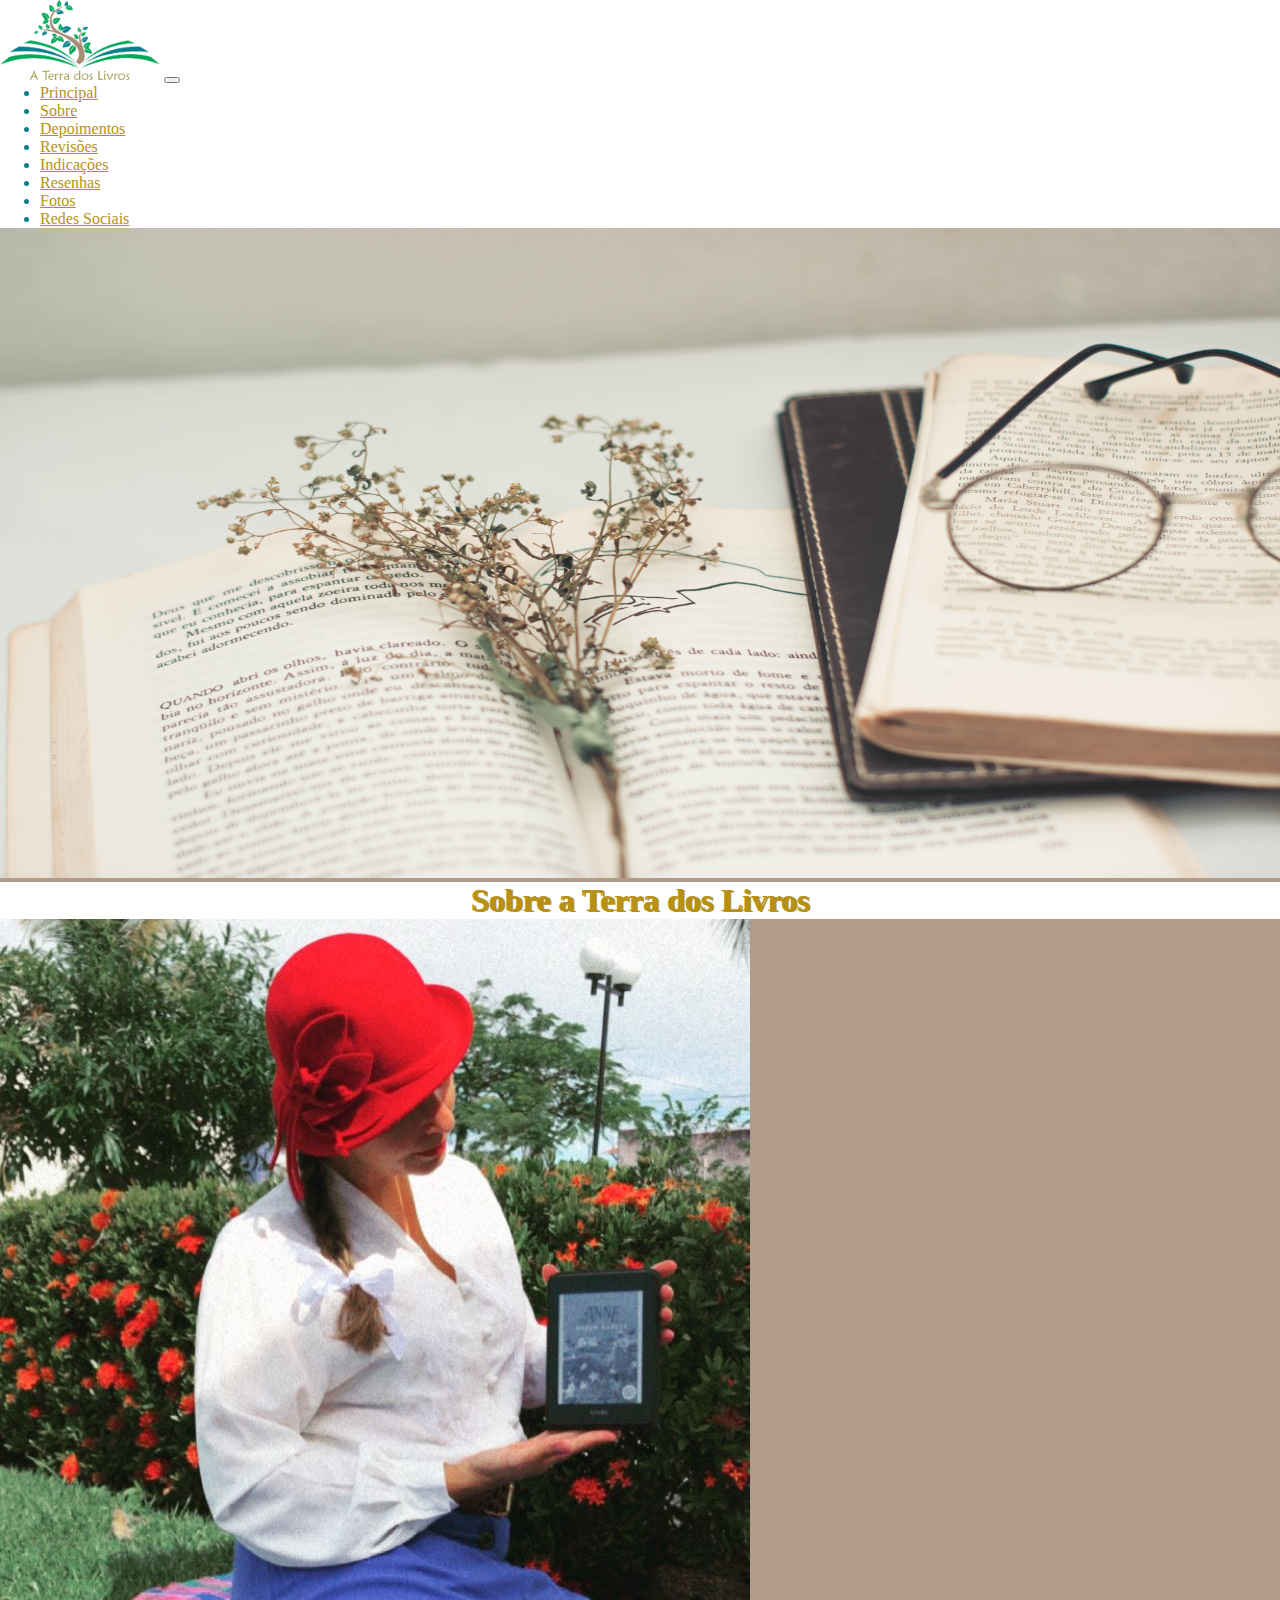
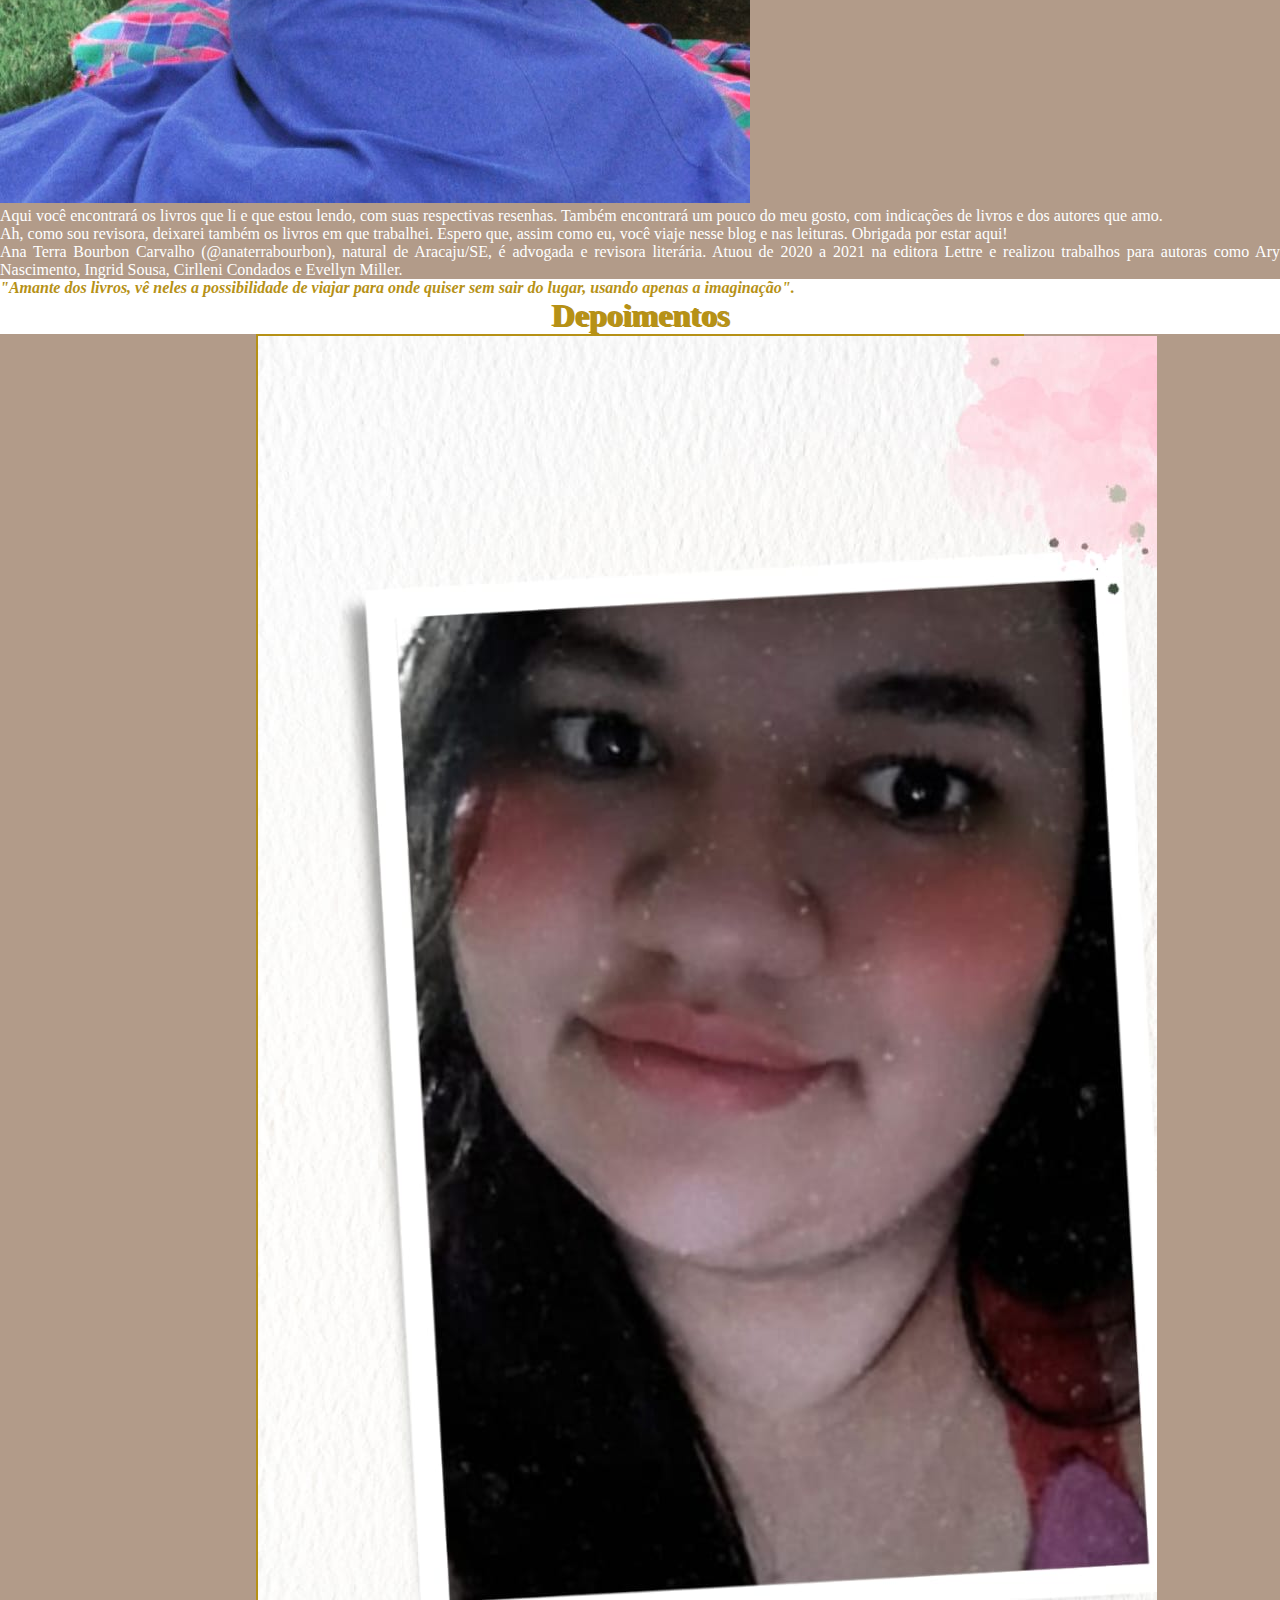
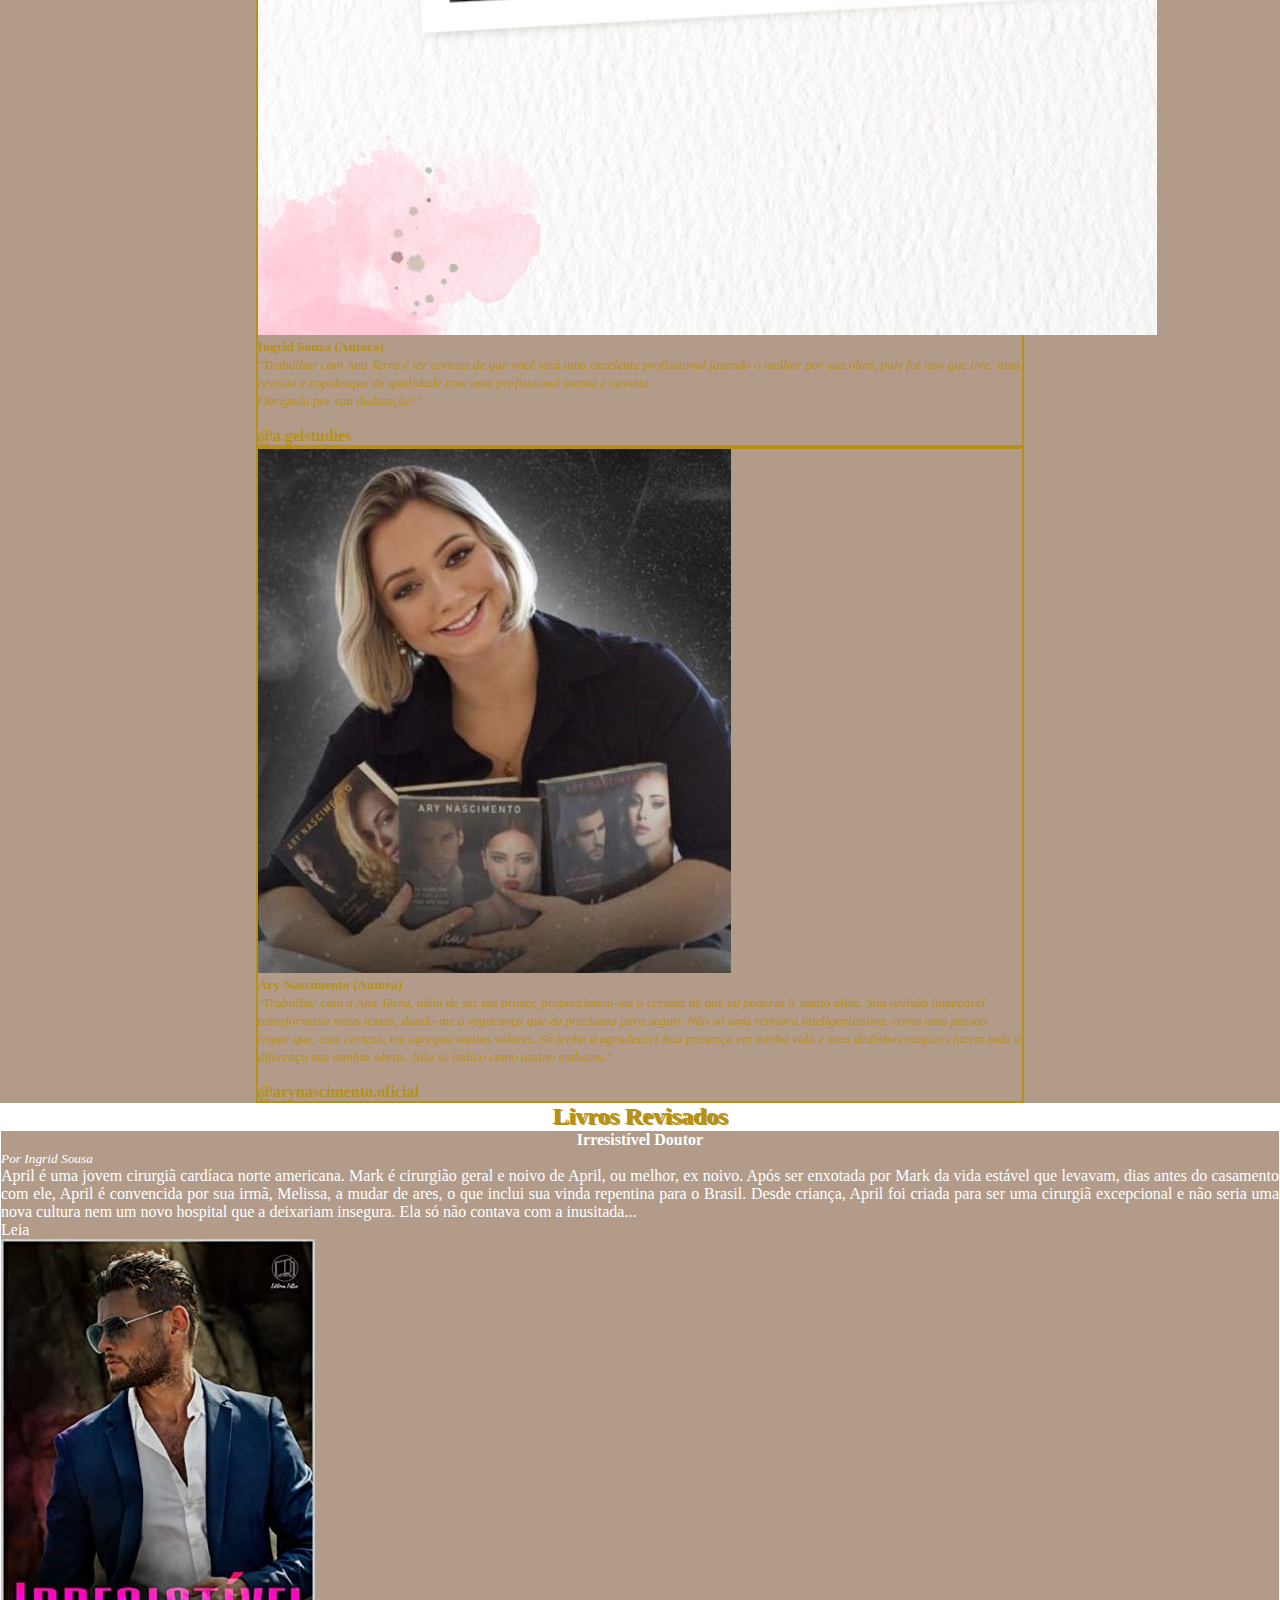
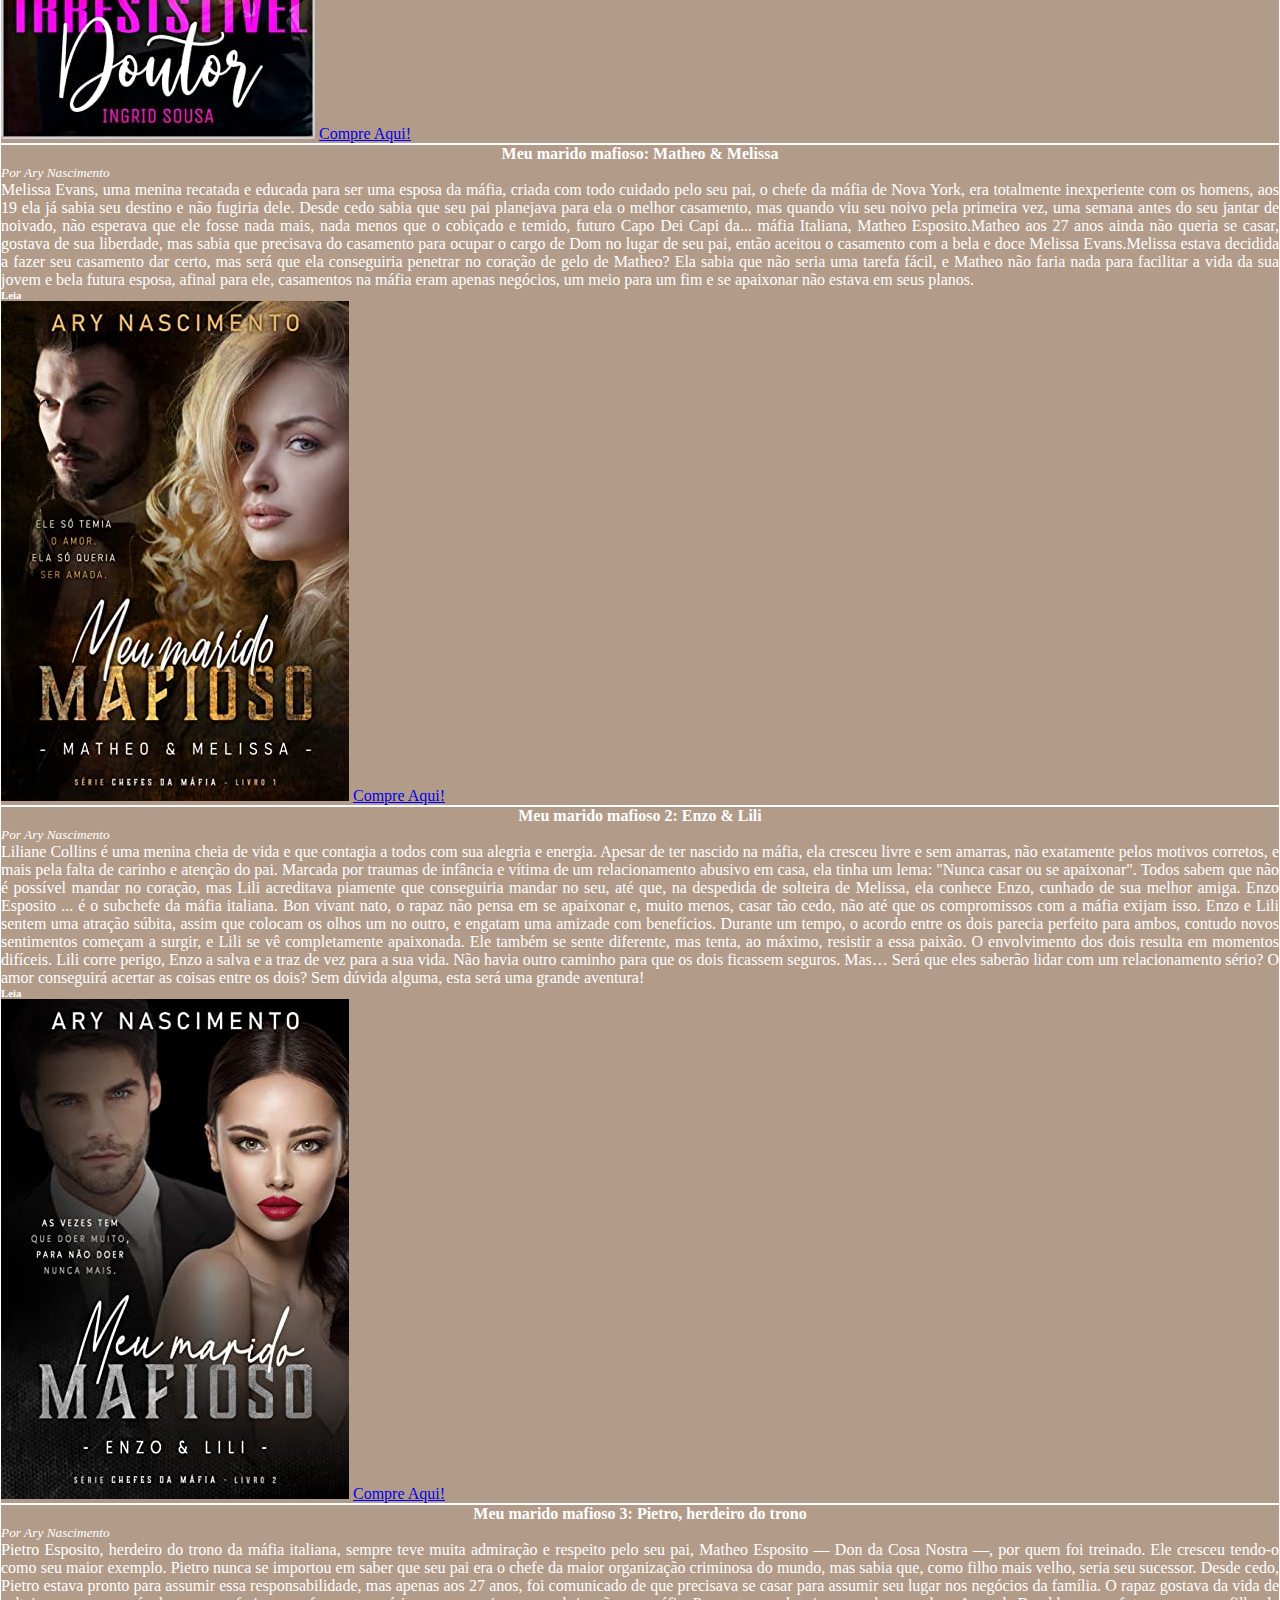
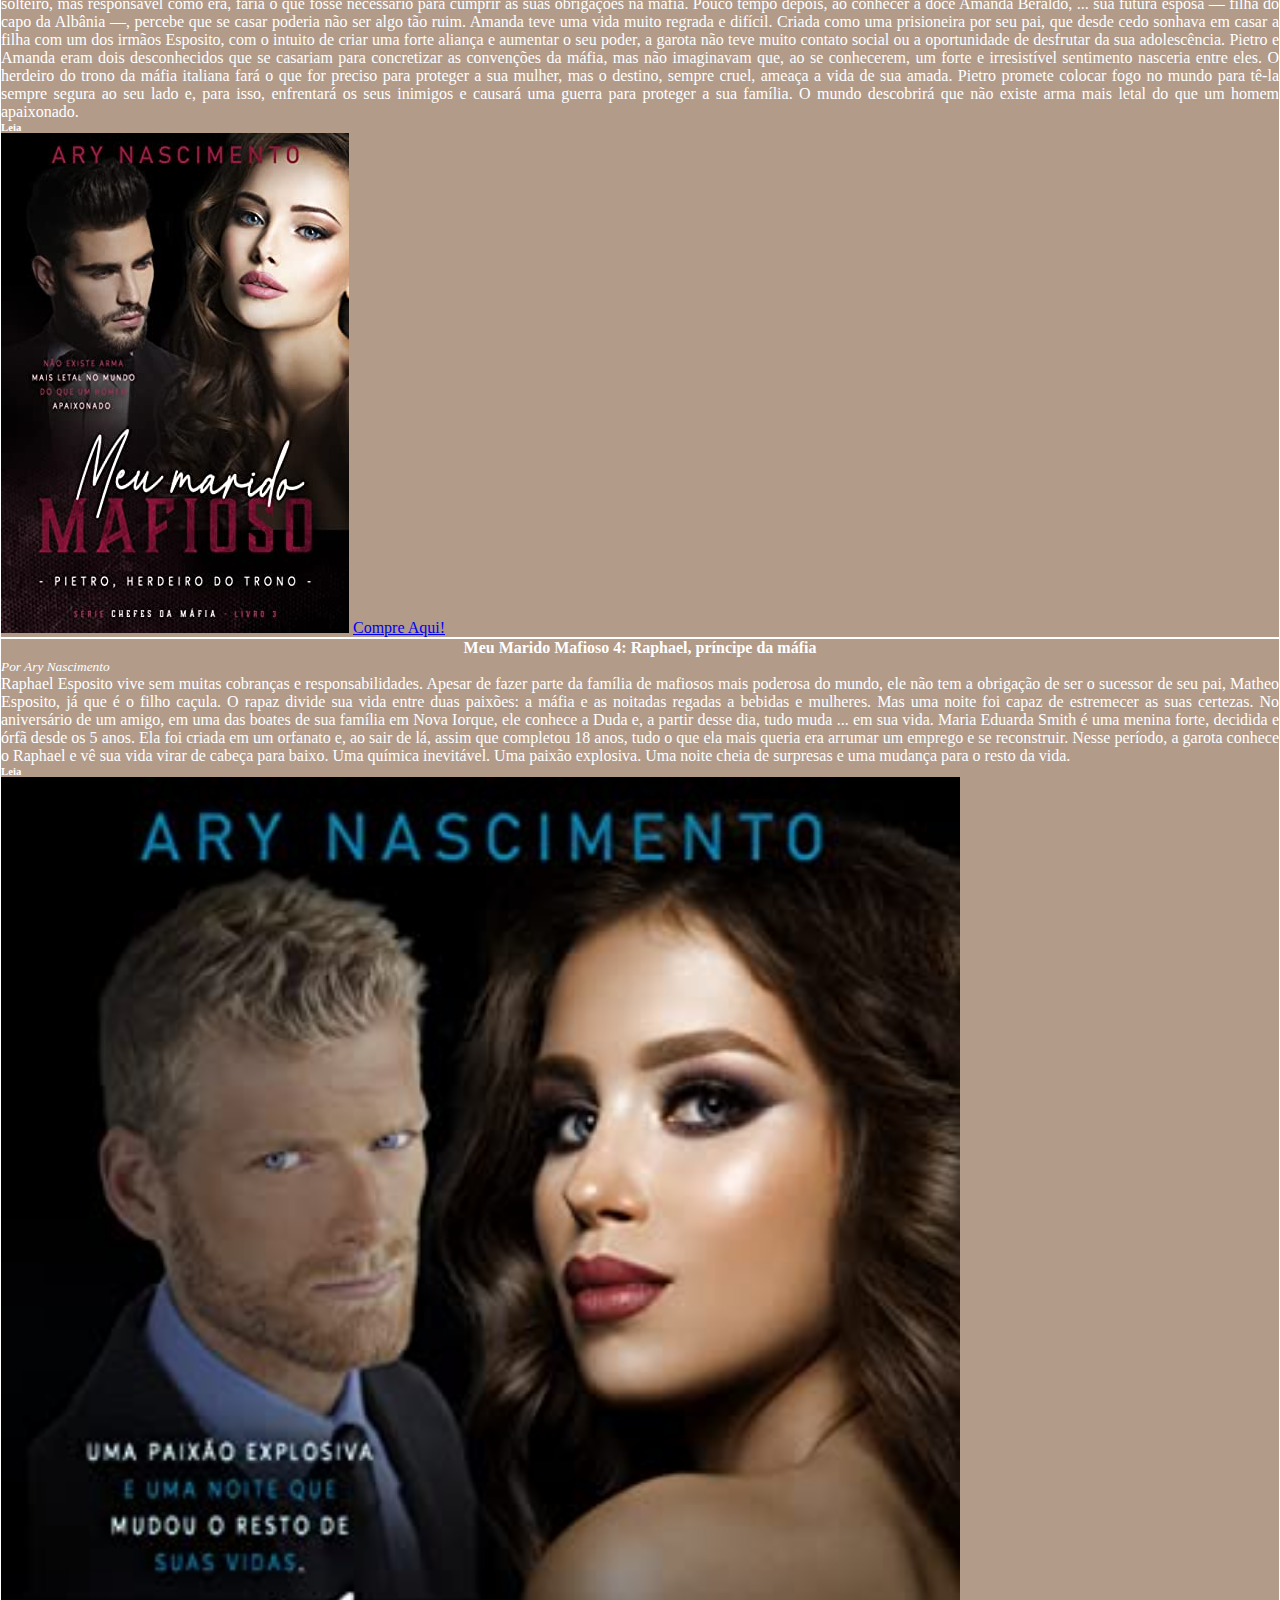
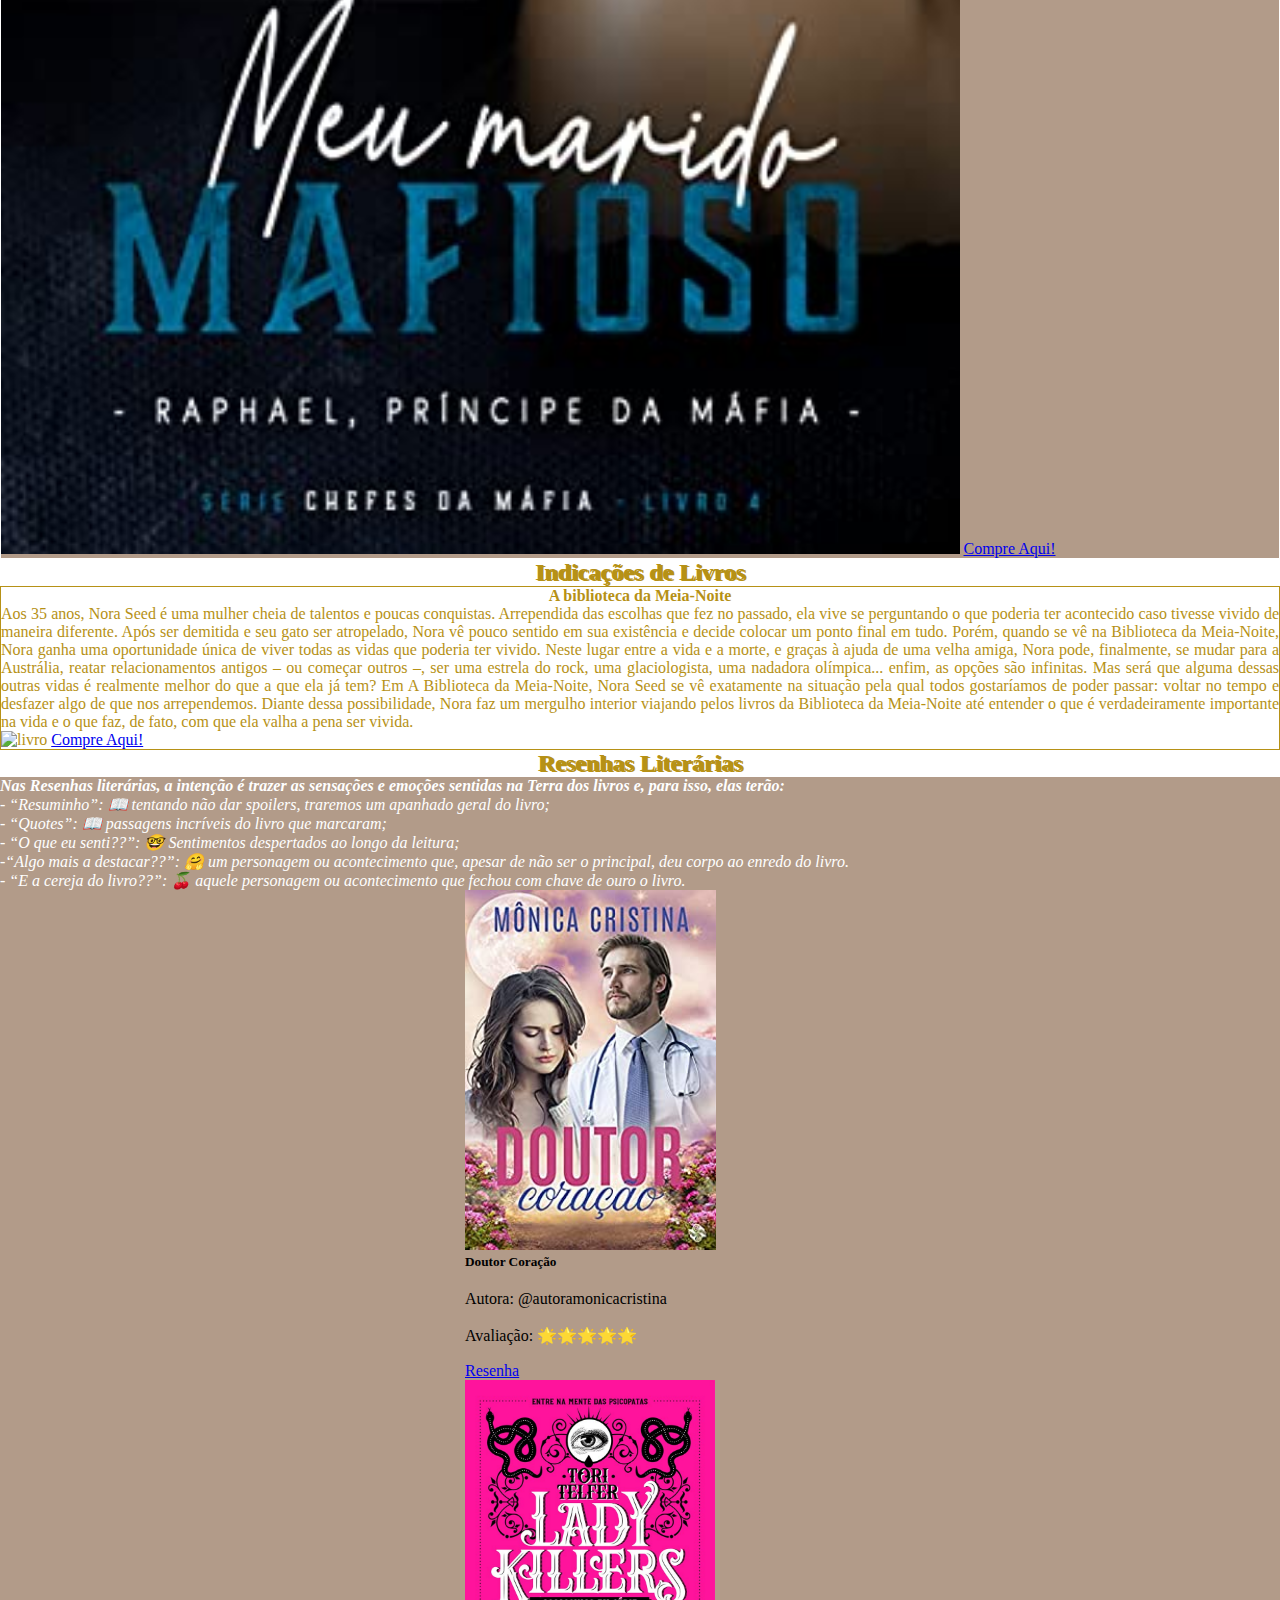
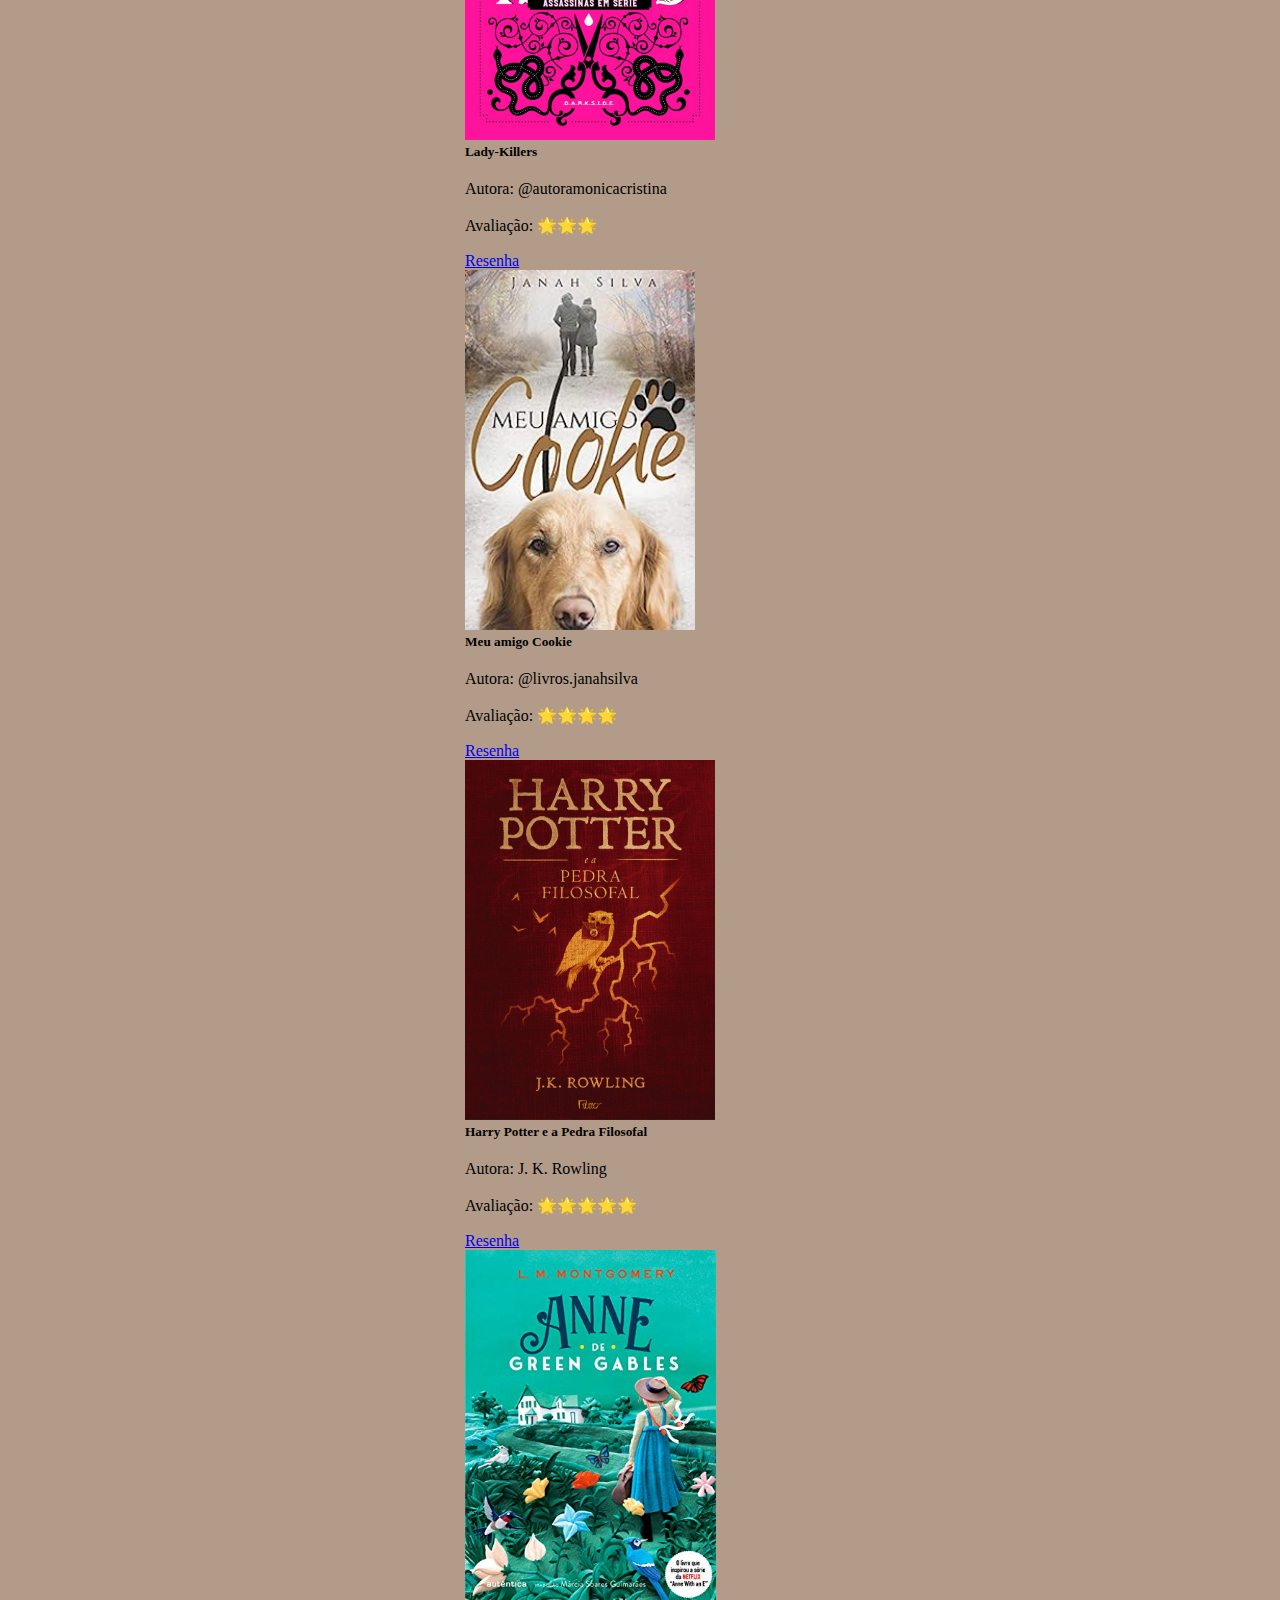
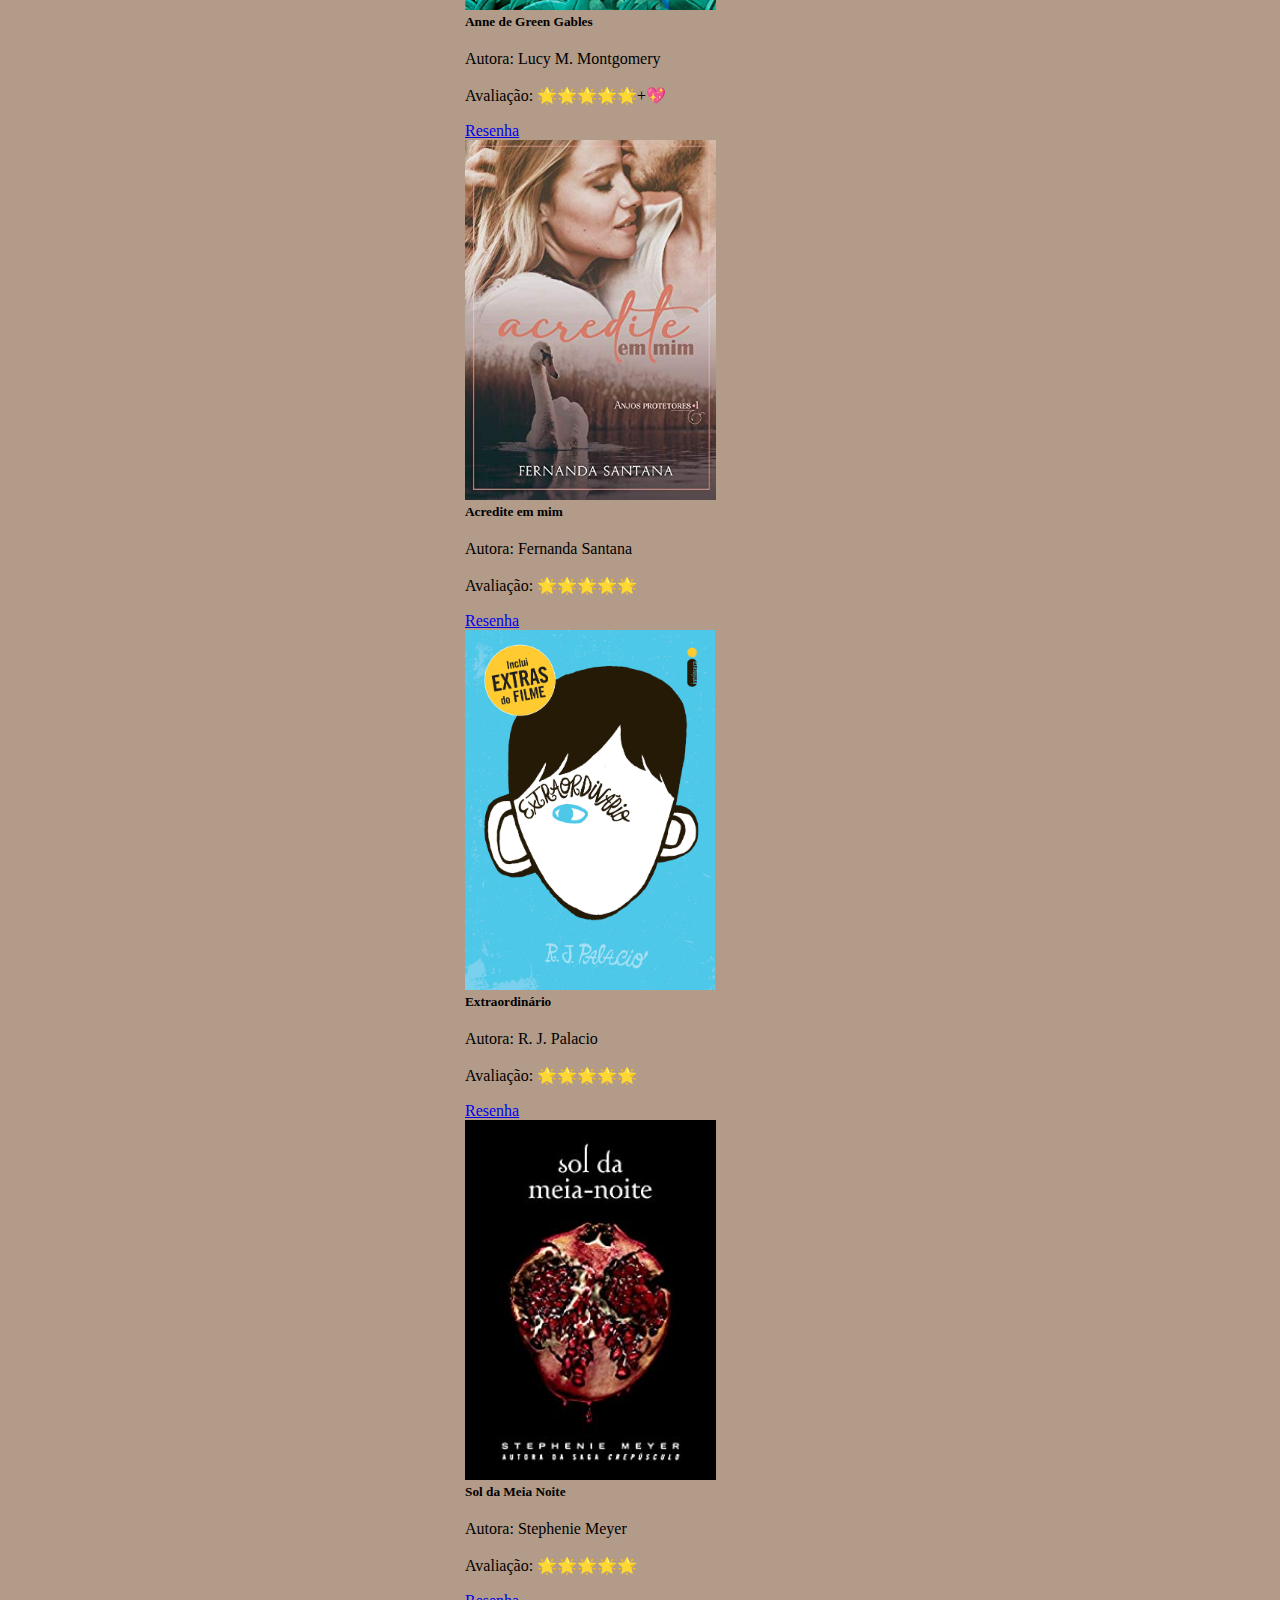
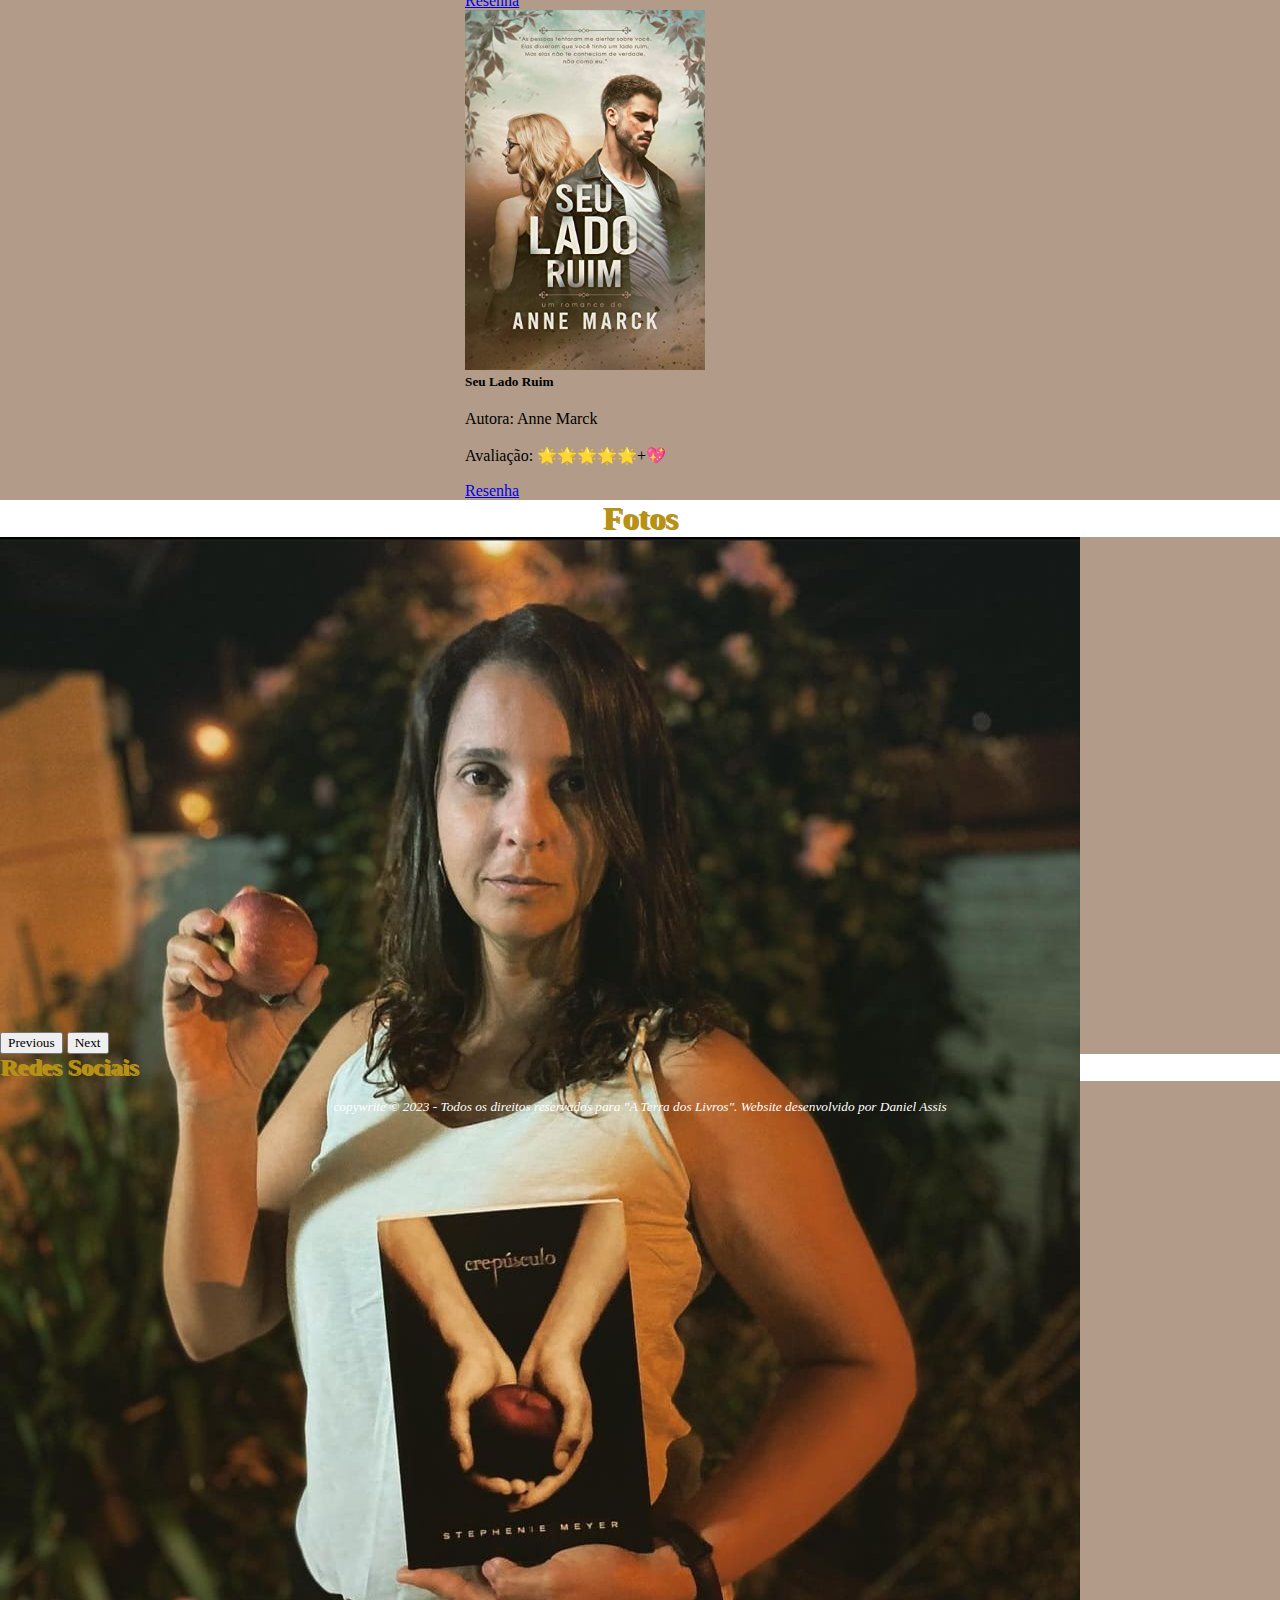
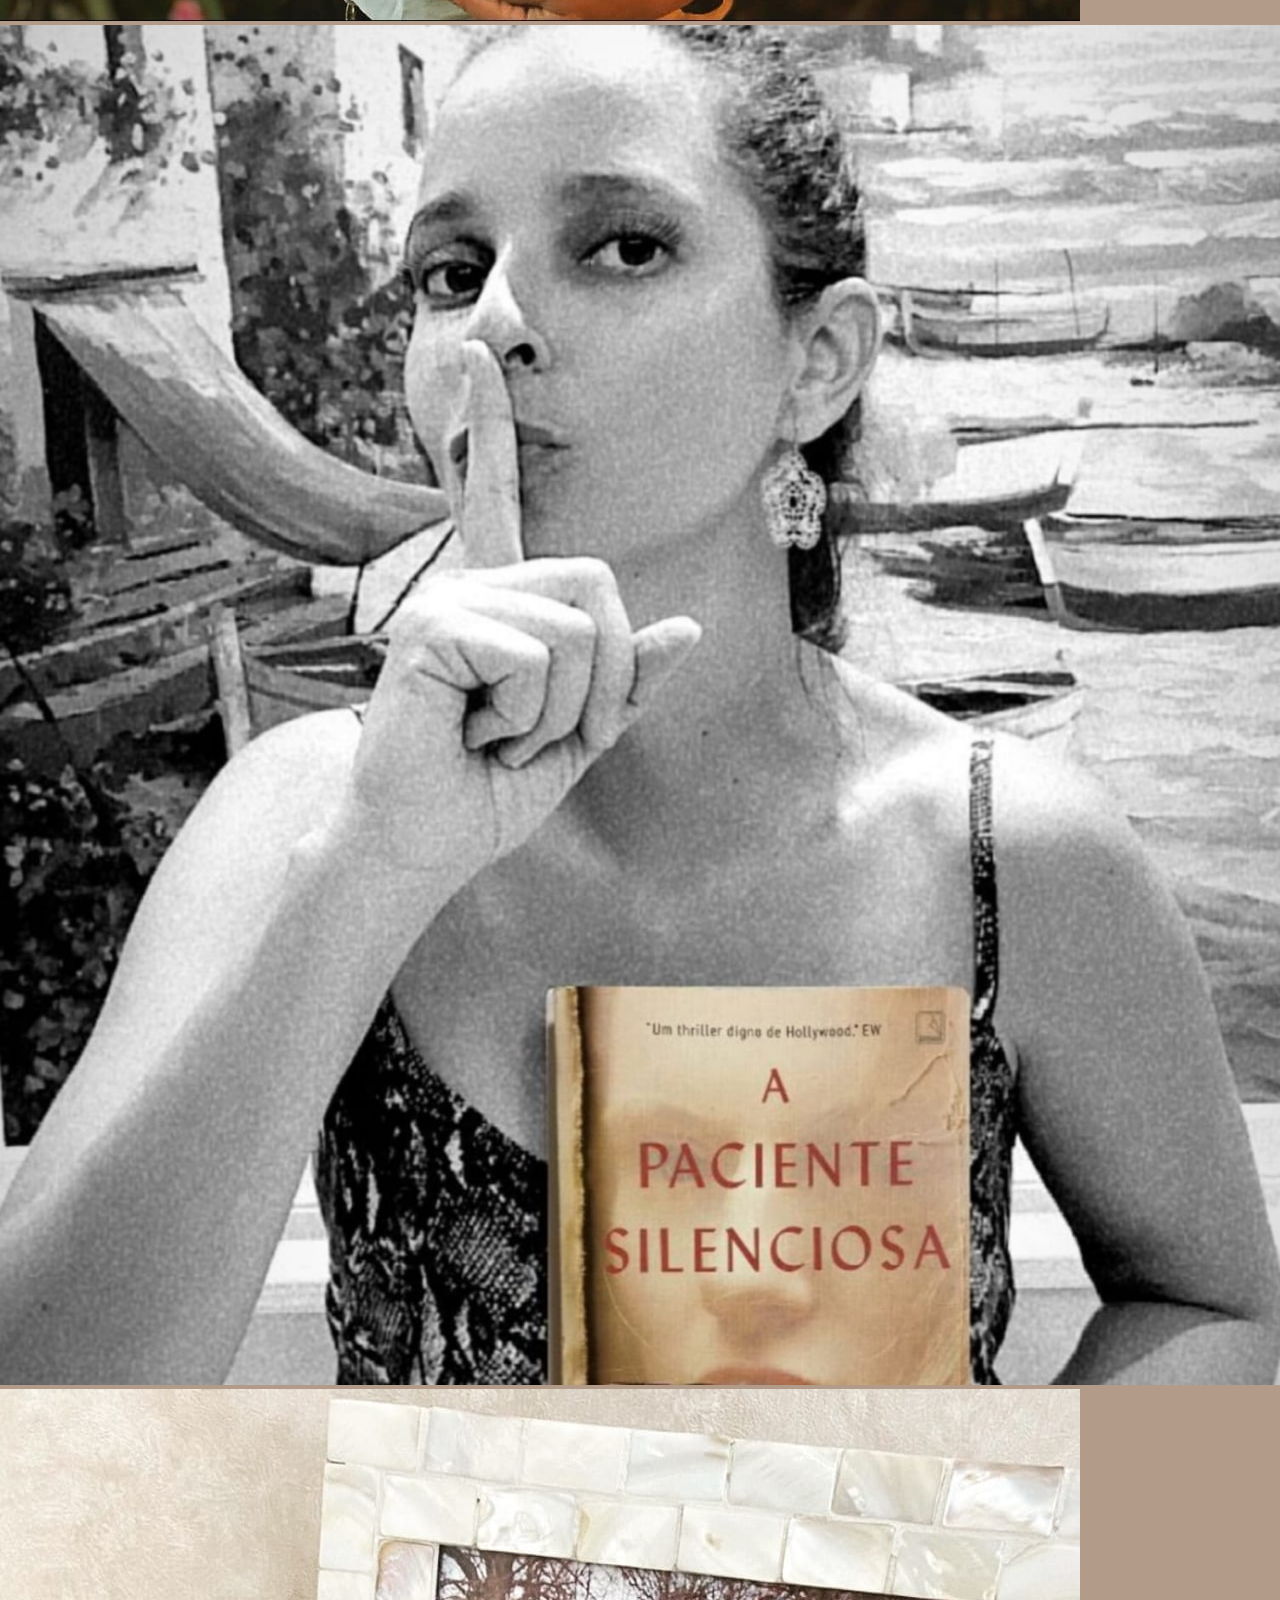
==== commit 4230ad0c: "ajustes imagens" ====
--- a/index.html
+++ b/index.html
@@ -127,7 +127,7 @@
         <h4 style="text-align: center;">Irresistível Doutor</h4>
         <p><small><i>Por Ingrid Sousa</i></small></p>
         <p>April é uma jovem cirurgiã cardíaca norte americana. Mark é cirurgião geral e noivo de April, ou melhor, ex noivo. Após ser enxotada por Mark da vida estável que levavam, dias antes do casamento com ele, April é convencida por sua irmã, Melissa, a mudar de ares, o que inclui sua vinda repentina para o Brasil. Desde criança, April foi criada para ser uma cirurgiã excepcional e não seria uma nova cultura nem um novo hospital que a deixariam insegura. Ela só não contava com a inusitada<span id="dots">...</span> <span id="more"> presença do "vizinho peladão". Ele conseguiria abalar todas as estruturas e certezas que April tinha na vida. Agora, totalmente encantada pelo vizinho, tudo que April mais quer é romper as barreiras e dar o próximo passo. Mas as marcas do passado de ambos reaparecem, colocando em xeque o que sentem um pelo o outro.</span> 
-        <h6 class="read-story btn btn-outline-light" onclick="myFunction()" id="myBtn">Leia <span id="btnChange"></span></h6>
+        <p class="read-story btn btn-outline-light" onclick="myFunction()" id="myBtn">Leia <span id="btnChange"> </span></p>
       </p>
       </div>
       <div class="col-md-3 position-static my-auto text-center">
@@ -349,33 +349,33 @@
         <h1 id="seven" class="container-fluid py-2 mx-auto" style="text-align:center;  background-color: white; color: #b69116; text-shadow: 2px 1px">Fotos</h1>
       </div>
       <div id="carouselExampleAutoplaying" class="carousel slide" data-bs-ride="carousel">
-        <div class="carousel-inner">
+        <div class="carousel-inner my-3" style="height: 55vh;">
           <div class="carousel-item active">
-            <img src="./imagens/foto1.jpeg" class="d-block"  style="height: 35vh;" alt="fotos">
-          </div>
-          <div class="carousel-item">
-            <img src="./imagens/PacienteSilenciosa.jpeg" class="d-block"  style="height: 35vh;" alt="fotos">
-          </div>
-          <div class="carousel-item">
-            <img src="./imagens/escolhidaParaMim.jpeg" class="d-block"  style="height: 35vh;" alt="fotos">
-          </div>
-          <div class="carousel-item">
-            <img src="./imagens/foto2.jpeg" class="d-block"  style="height: 35vh;" alt="fotos">
-          </div>
-          <div class="carousel-item">
-            <img src="./imagens/quotesMaridoMafioso.jpeg" class="d-block"  style="height: 35vh;" alt="fotos">
-          </div>
-          <div class="carousel-item">
-            <img src="./imagens/foto3.jpeg" class="d-block"  style="height: 35vh;" alt="fotos">
-          </div>
-          <div class="carousel-item">
-            <img src="./imagens/foto4.jpeg" class="d-block"  style="height: 35vh;" alt="fotos">
-          </div>
-          <div class="carousel-item">
-            <img src="./imagens/foto5.jpeg" class="d-block" style="height: 35vh;"alt="fotos">
-          </div>
-          <div class="carousel-item">
-            <img src="./imagens/rosasPeloCaminho.jpeg" class="d-block" style="height: 35vh;" alt="fotos">
+            <img src="./imagens/foto1.jpeg" class="d-block w-25 rounded-2" alt="fotos">
+          </div>
+          <div class="carousel-item">
+            <img src="./imagens/PacienteSilenciosa.jpeg" class="d-block w-25 rounded-2"  alt="fotos">
+          </div>
+          <div class="carousel-item">
+            <img src="./imagens/escolhidaParaMim.jpeg" class="d-block w-25 rounded-2"  alt="fotos">
+          </div>
+          <div class="carousel-item">
+            <img src="./imagens/foto2.jpeg" class="d-block w-25 rounded-2"  alt="fotos">
+          </div>
+          <div class="carousel-item">
+            <img src="./imagens/quotesMaridoMafioso.jpeg" class="d-block w-25 rounded-2"  alt="fotos">
+          </div>
+          <div class="carousel-item">
+            <img src="./imagens/foto3.jpeg" class="d-block w-25 rounded-2"  alt="fotos">
+          </div>
+          <div class="carousel-item">
+            <img src="./imagens/foto4.jpeg" class="d-block w-25 rounded-2"  alt="fotos">
+          </div>
+          <div class="carousel-item">
+            <img src="./imagens/foto5.jpeg" class="d-block w-25 rounded-2" alt="fotos">
+          </div>
+          <div class="carousel-item">
+            <img src="./imagens/rosasPeloCaminho.jpeg" class="d-block w-25 rounded-2" alt="fotos">
           </div>
         </div>
         <button class="carousel-control-prev" type="button" data-bs-target="#carouselExampleAutoplaying" data-bs-slide="prev">
--- a/styles.css
+++ b/styles.css
@@ -5,7 +5,9 @@
   --corBranca: white;
   margin: 0 auto;
   padding: 0 auto;
-  max-width: 1366px;  
+  max-width: 1360px;
+  box-sizing: border-box;
+  font-family: "roboto";  
 }
 
 
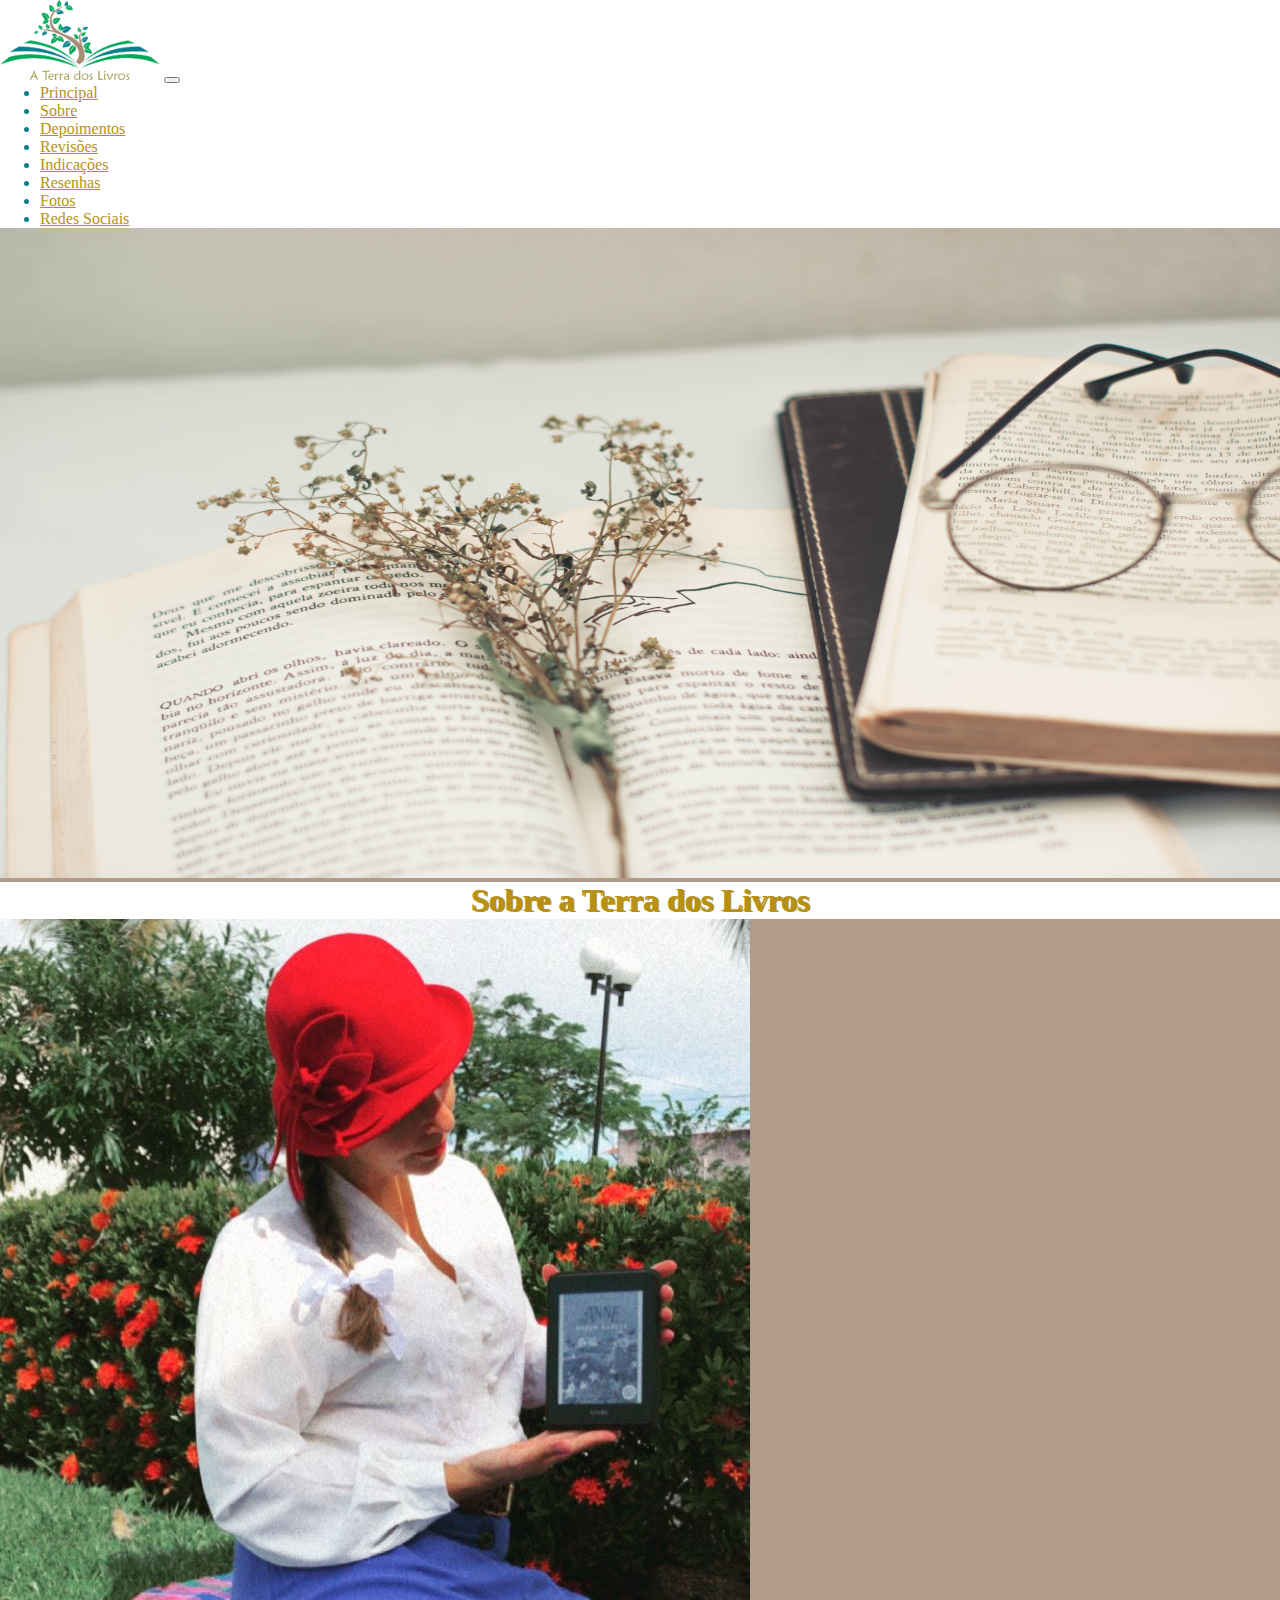
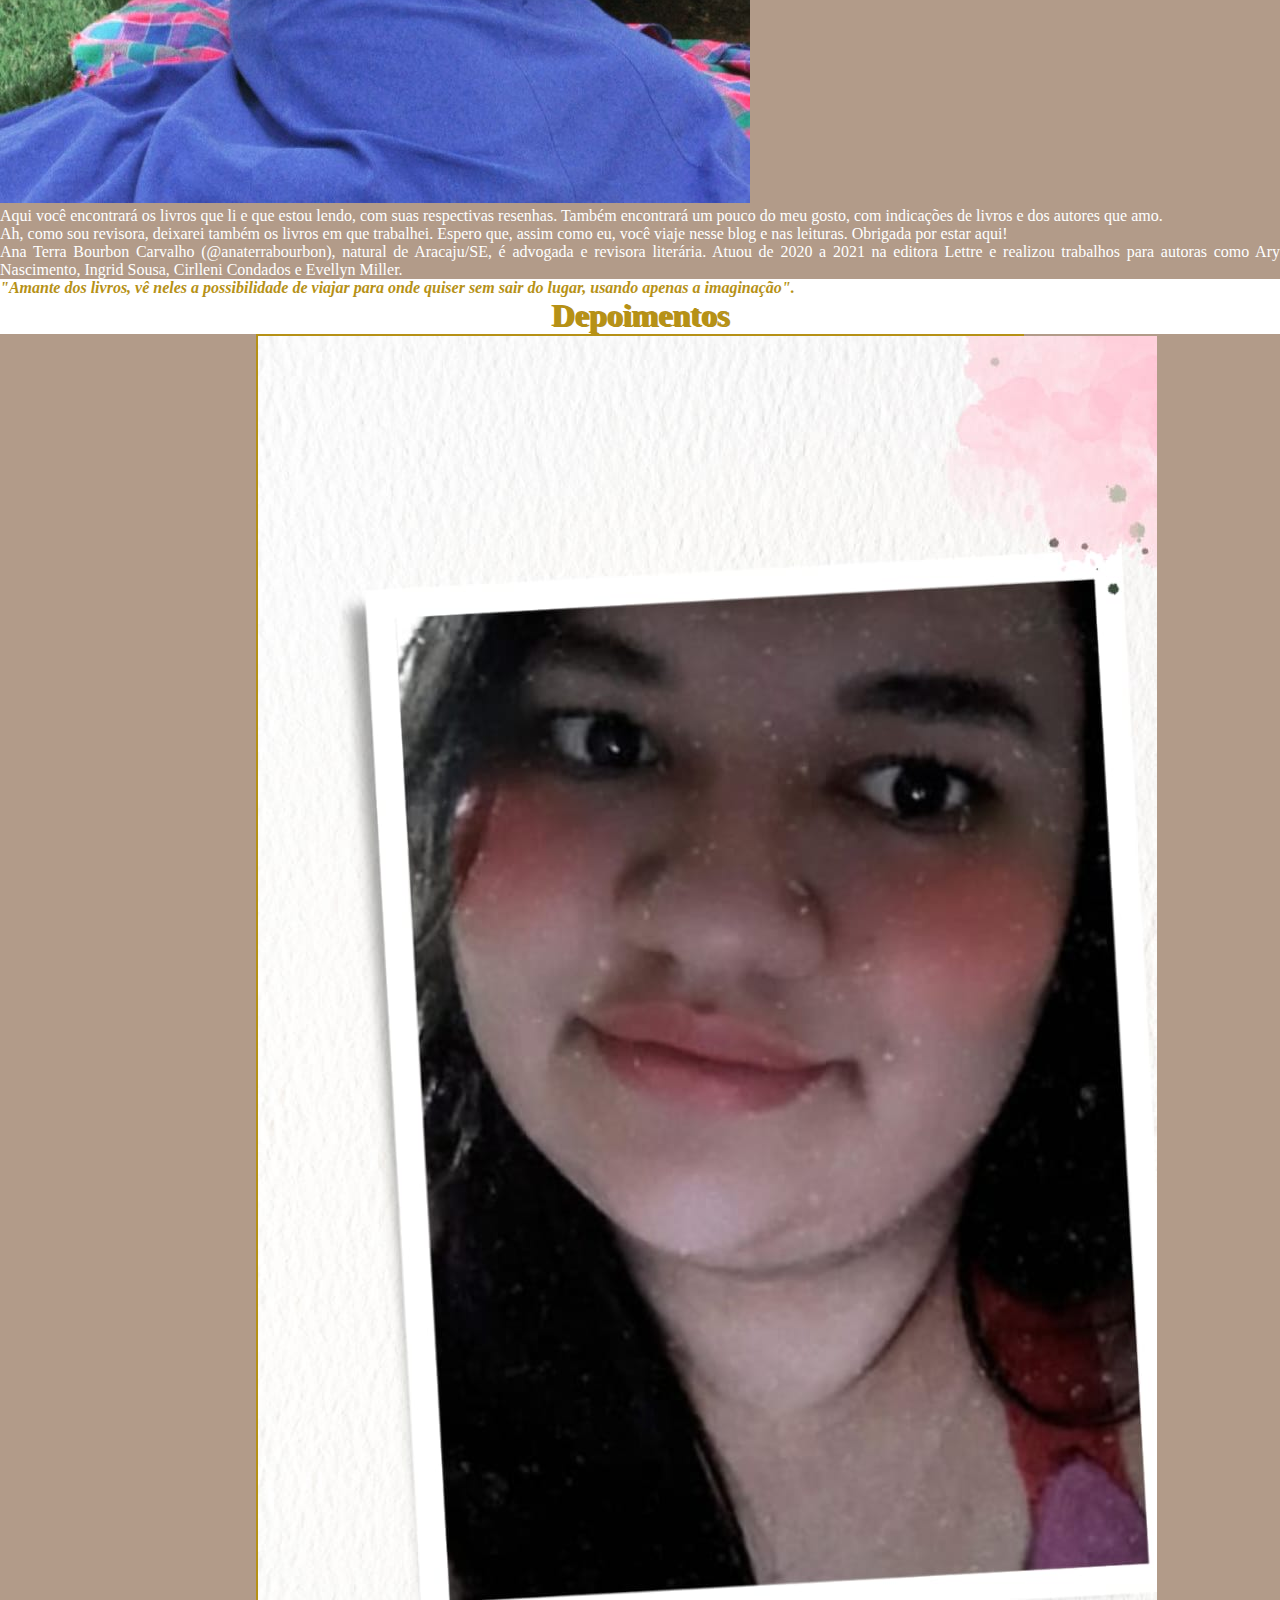
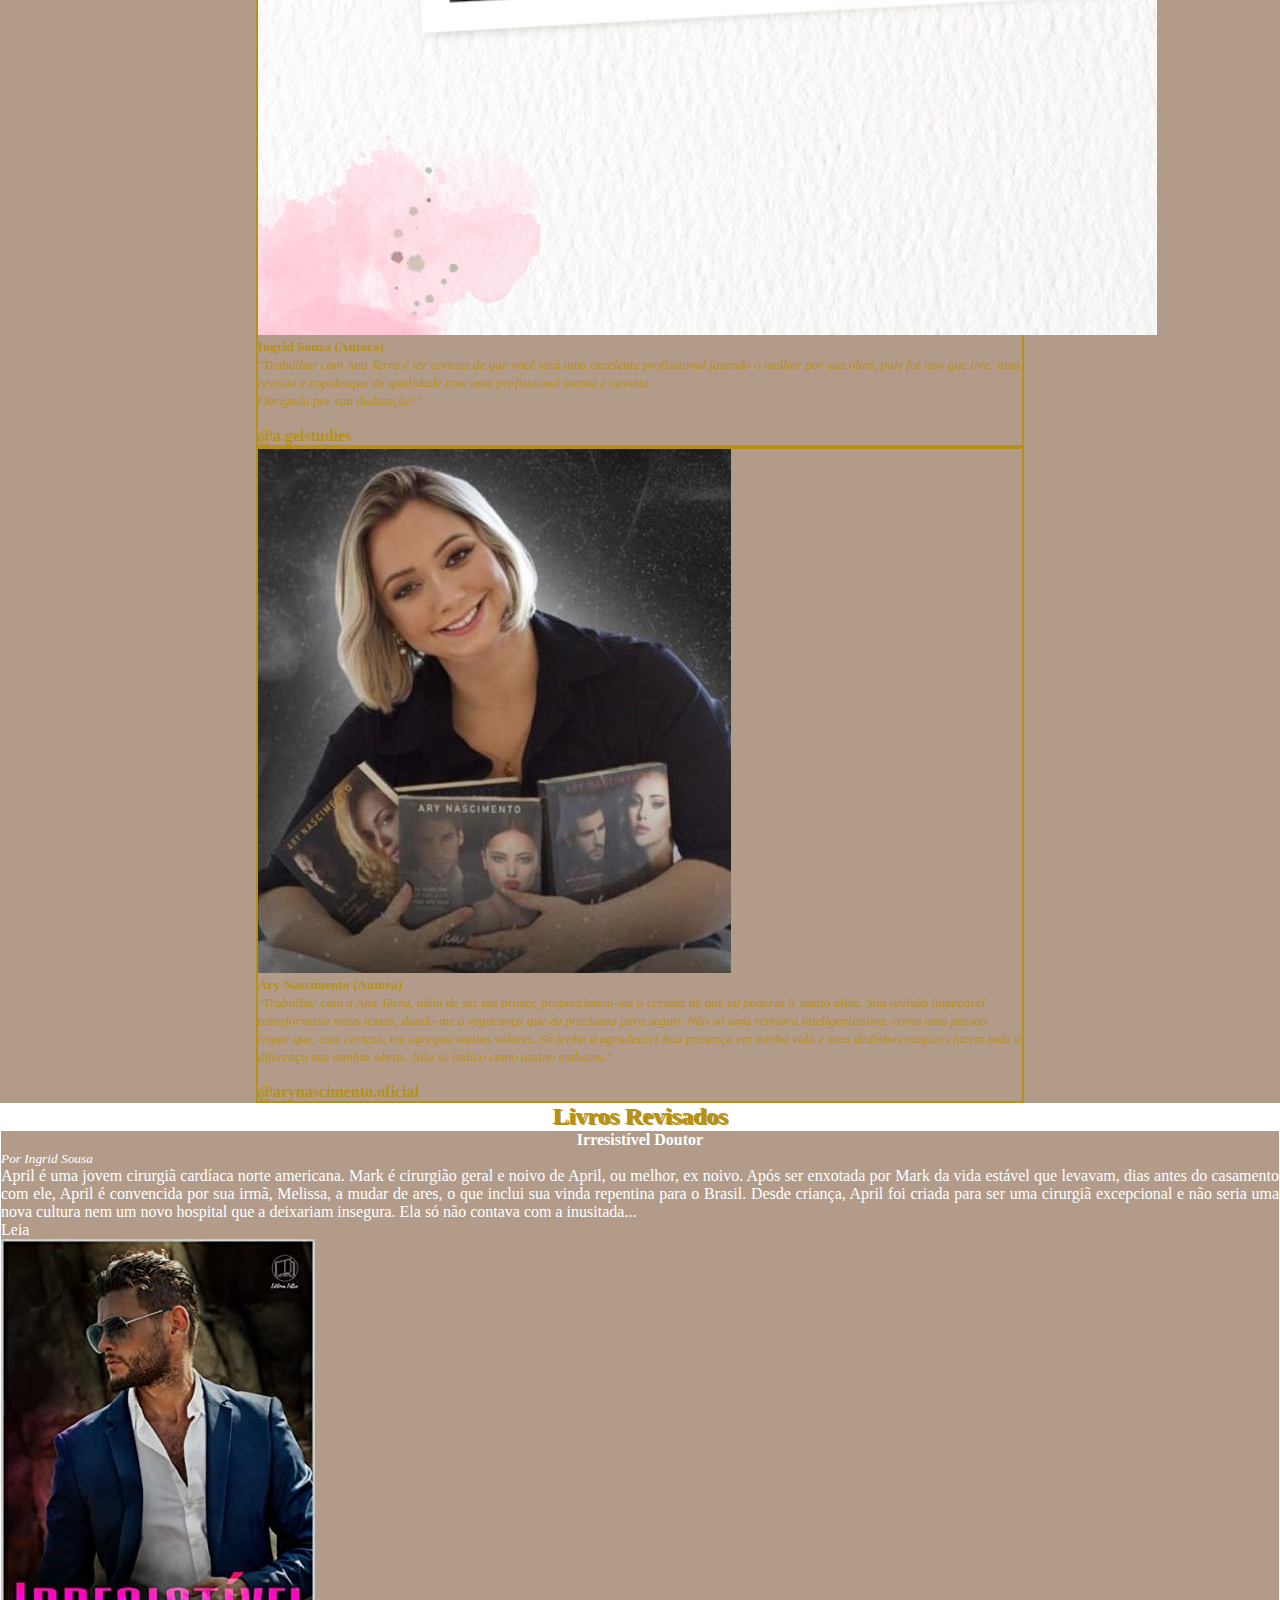
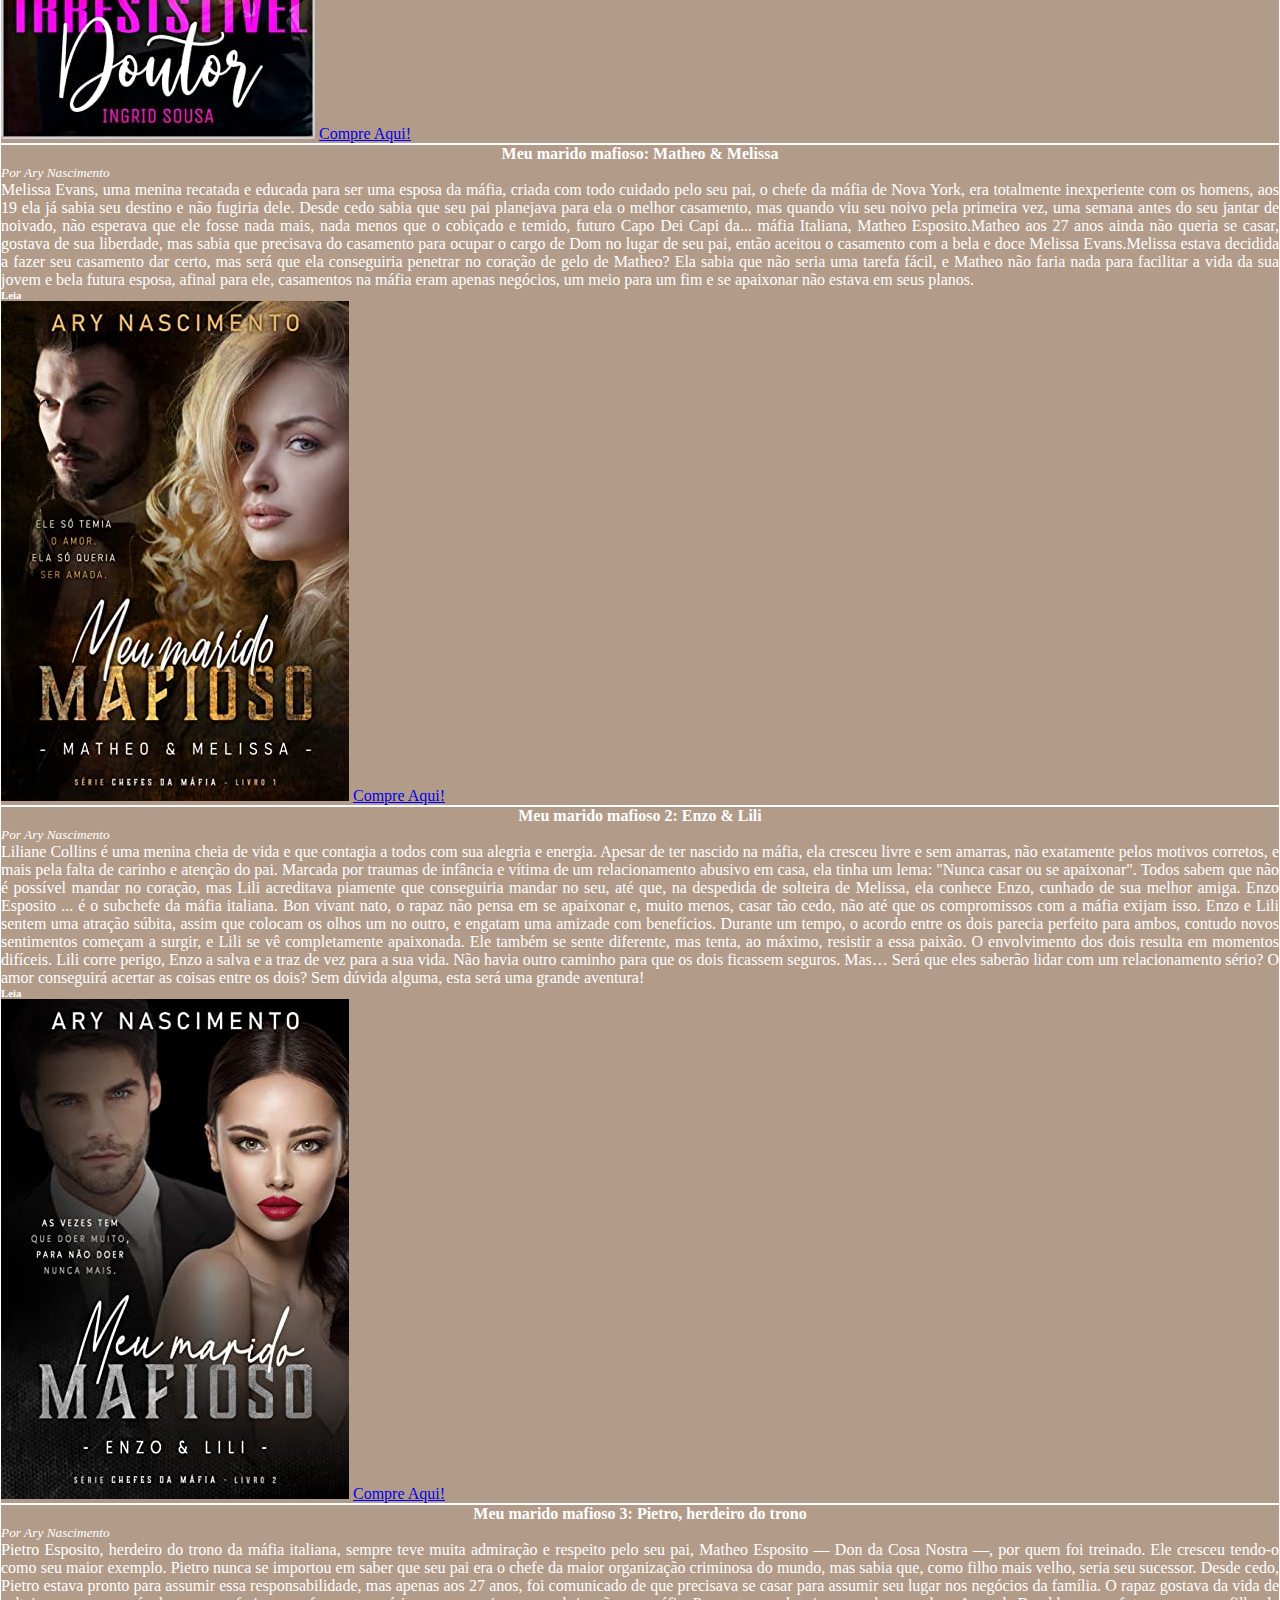
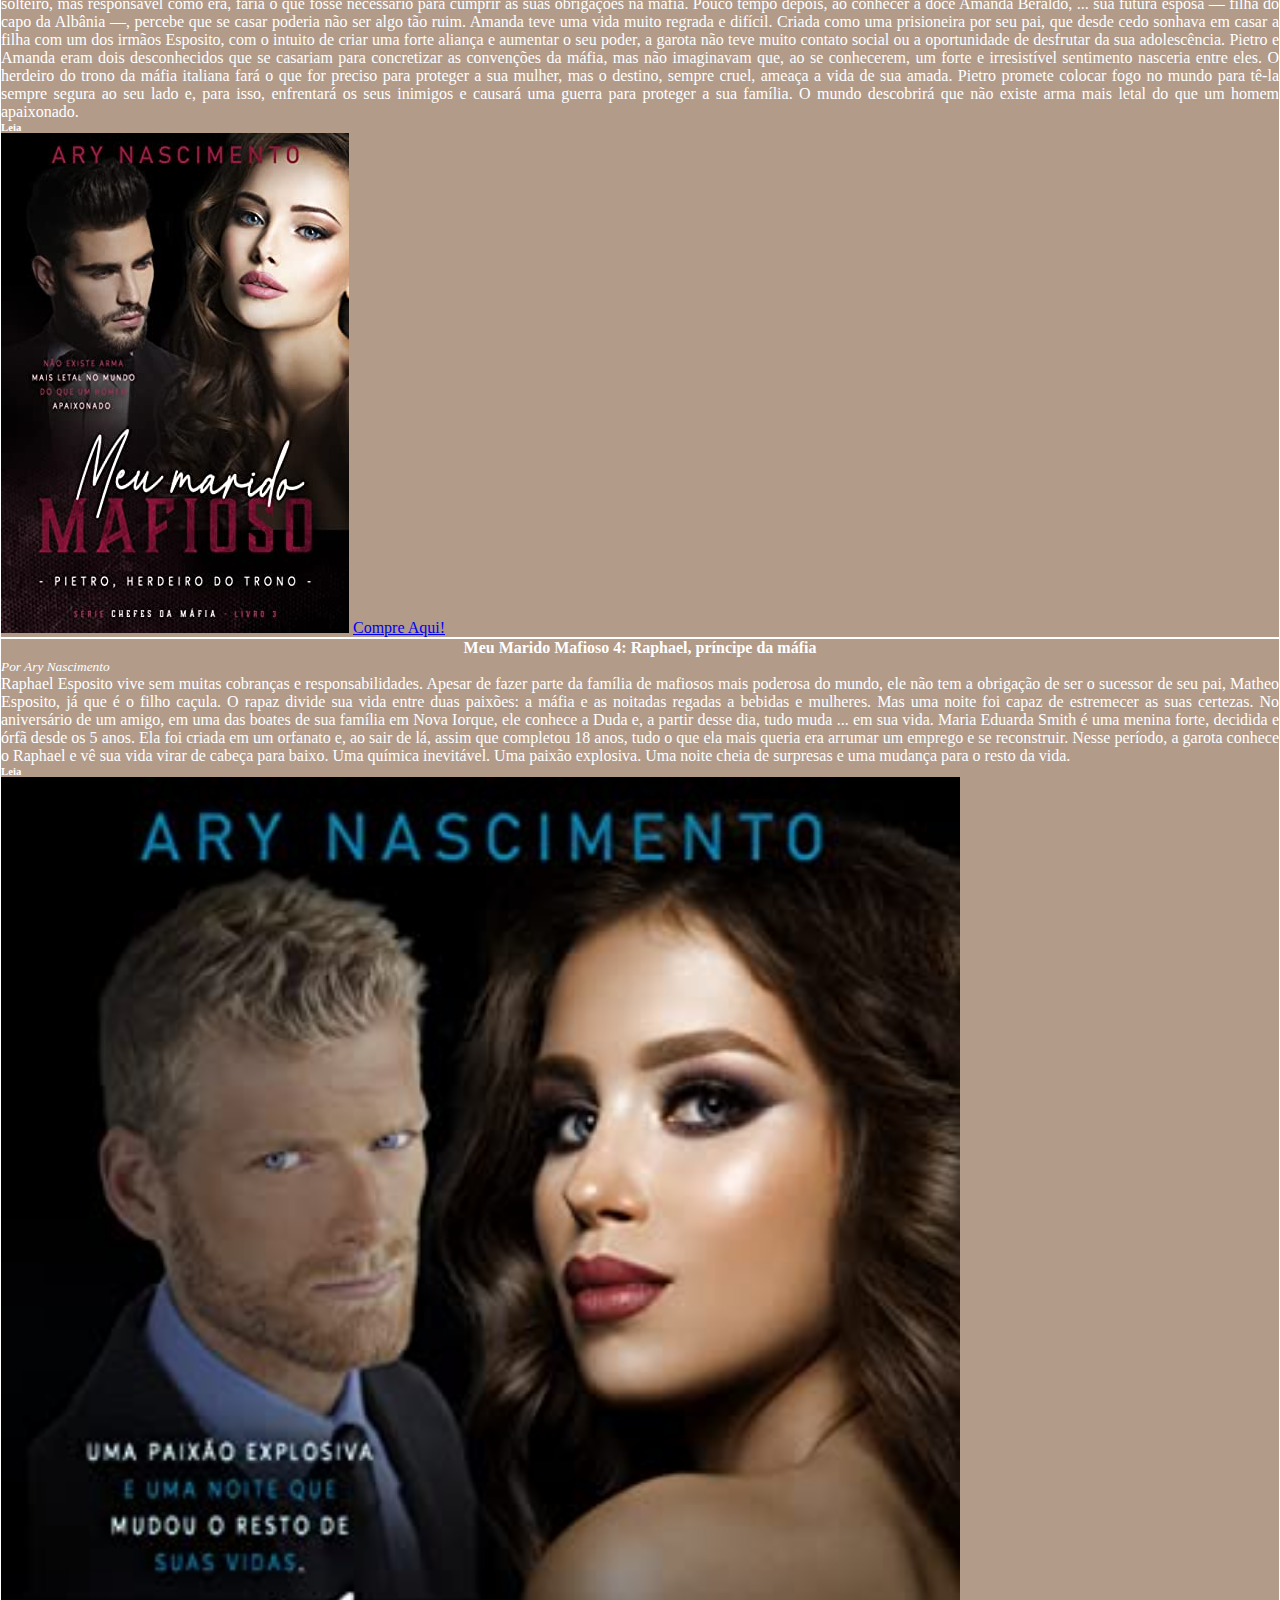
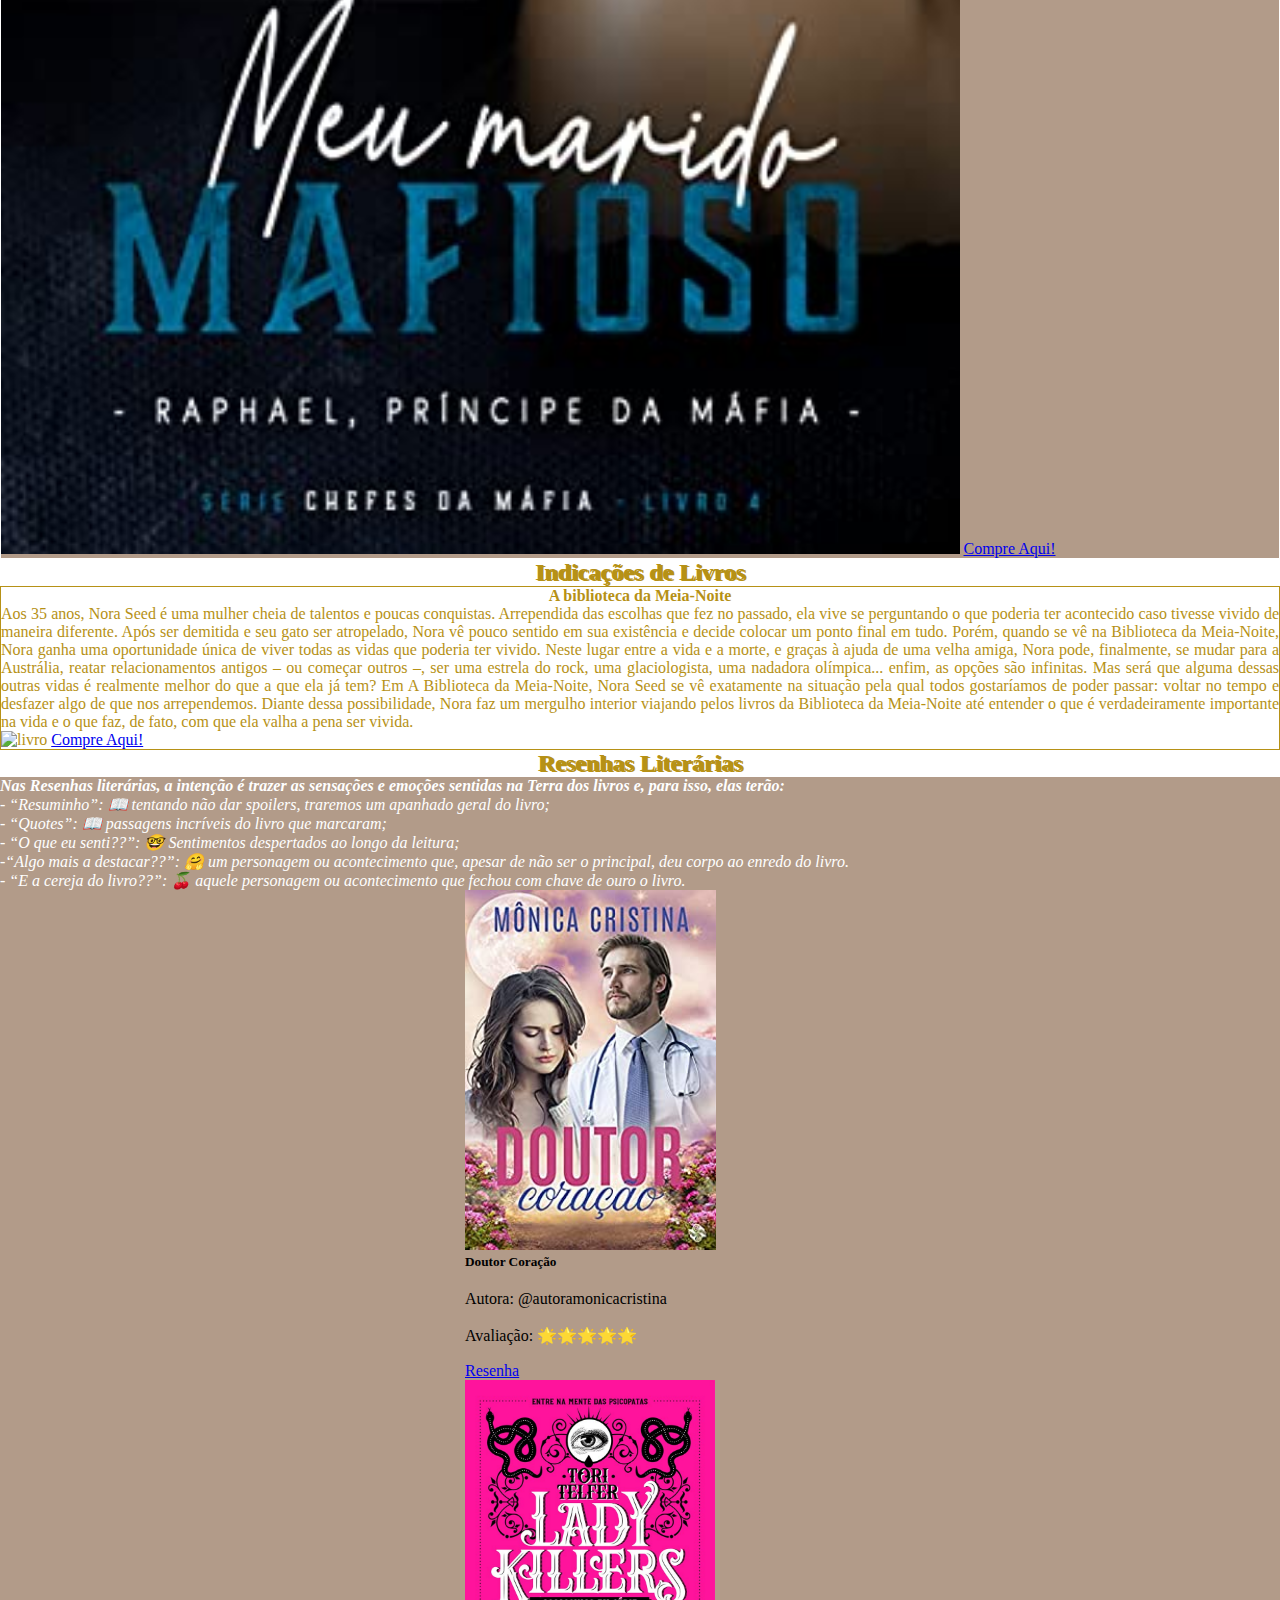
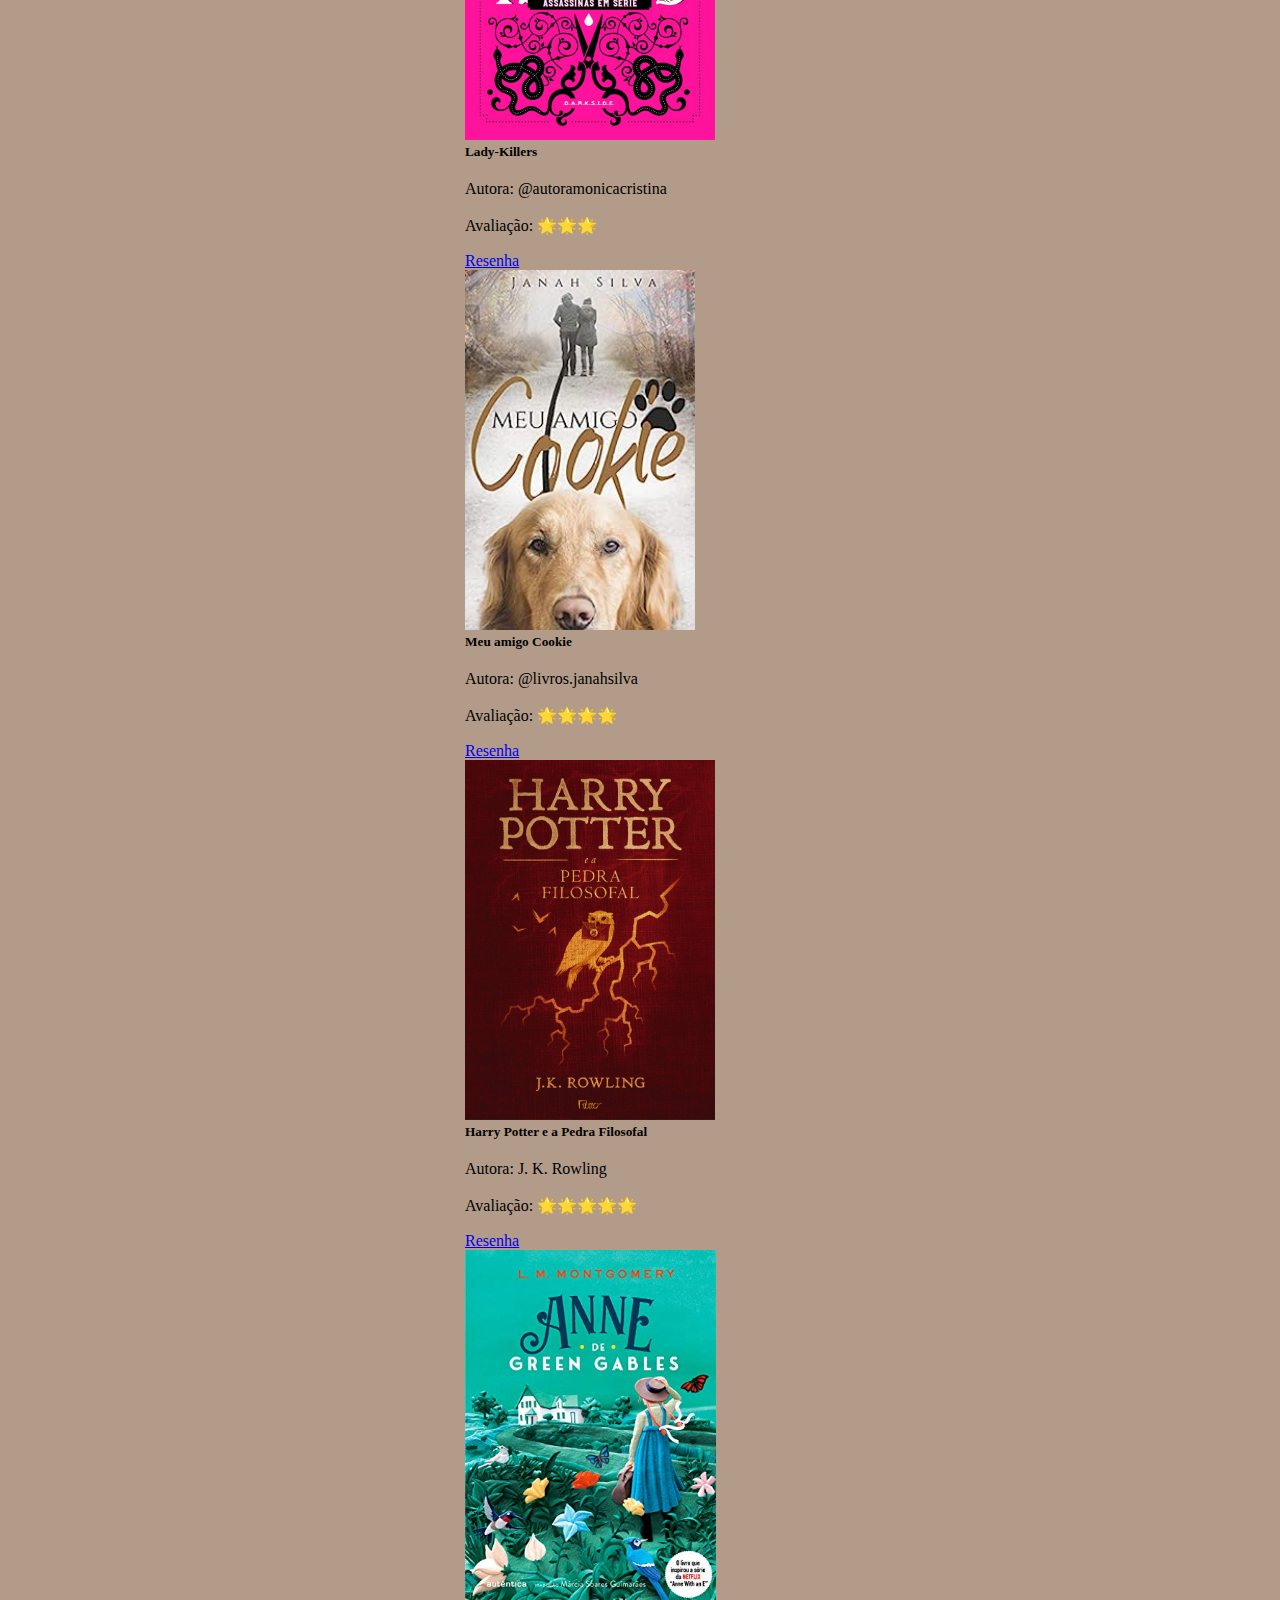
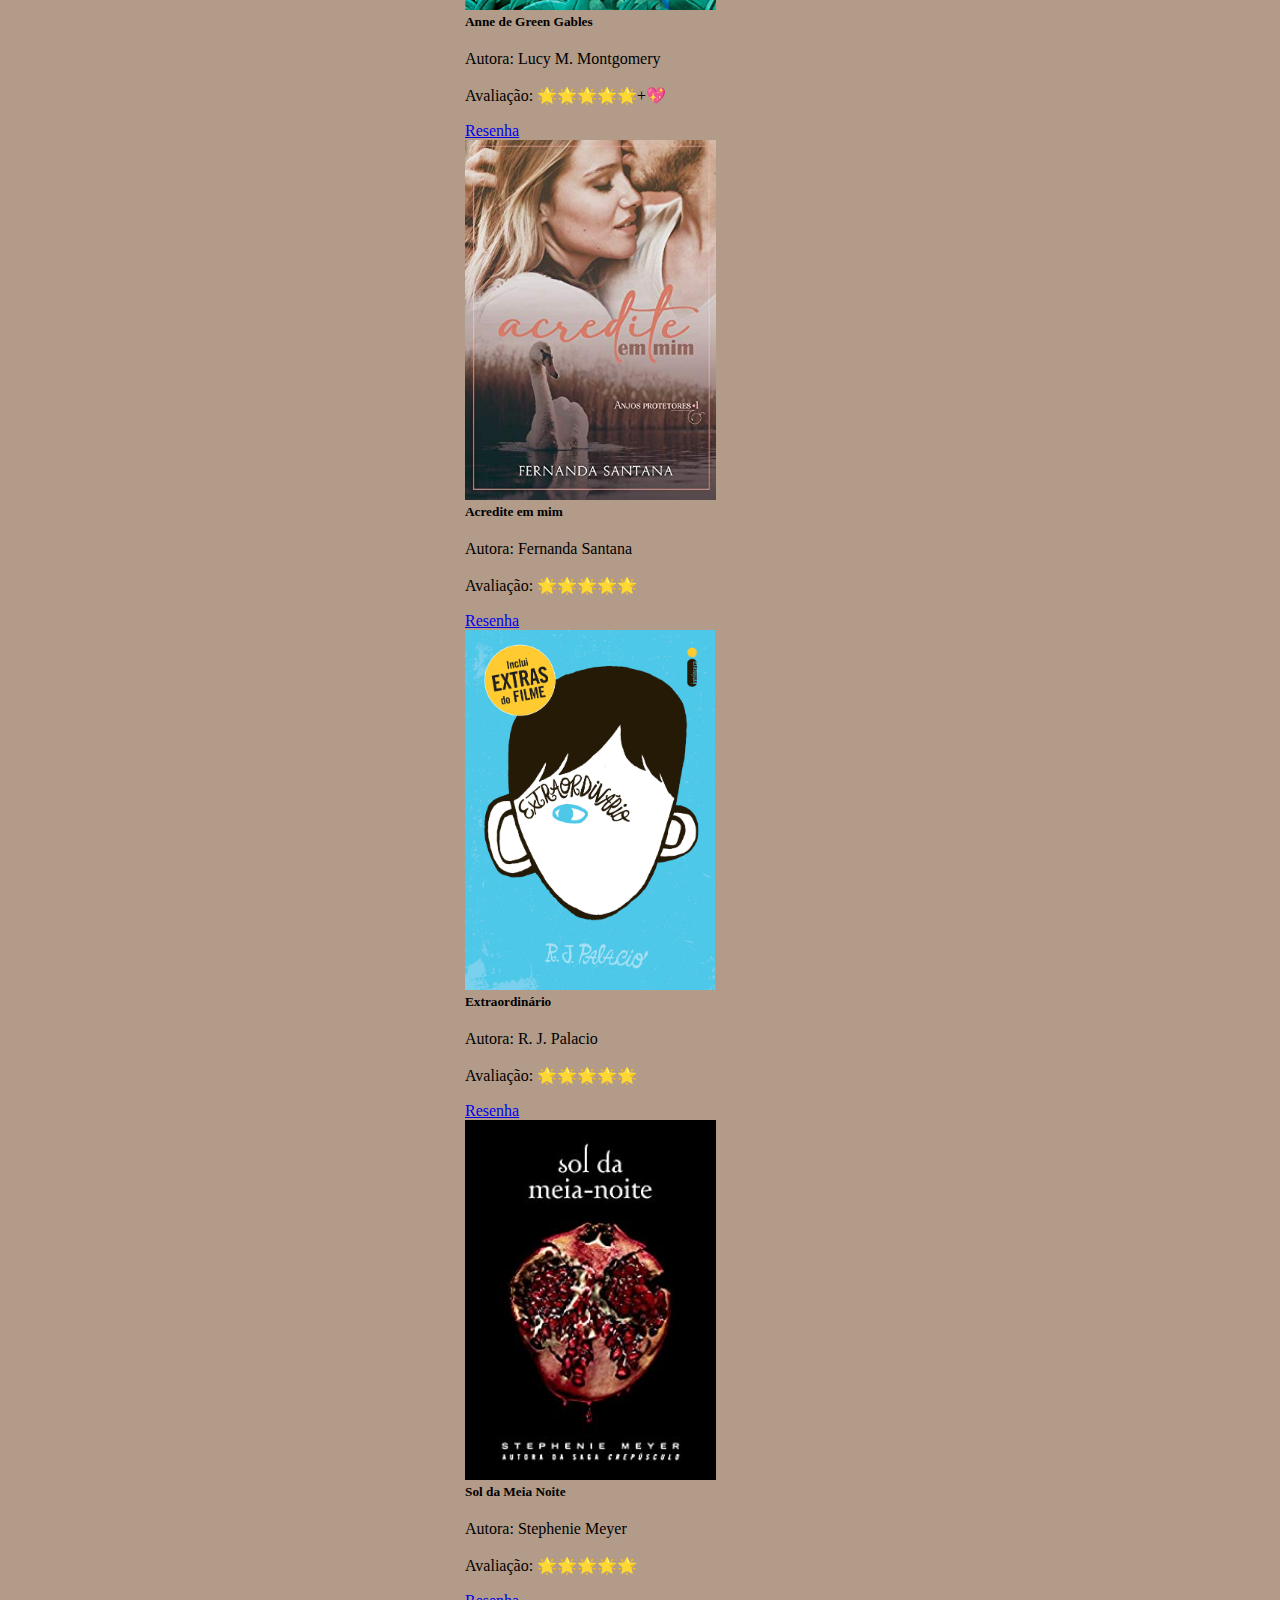
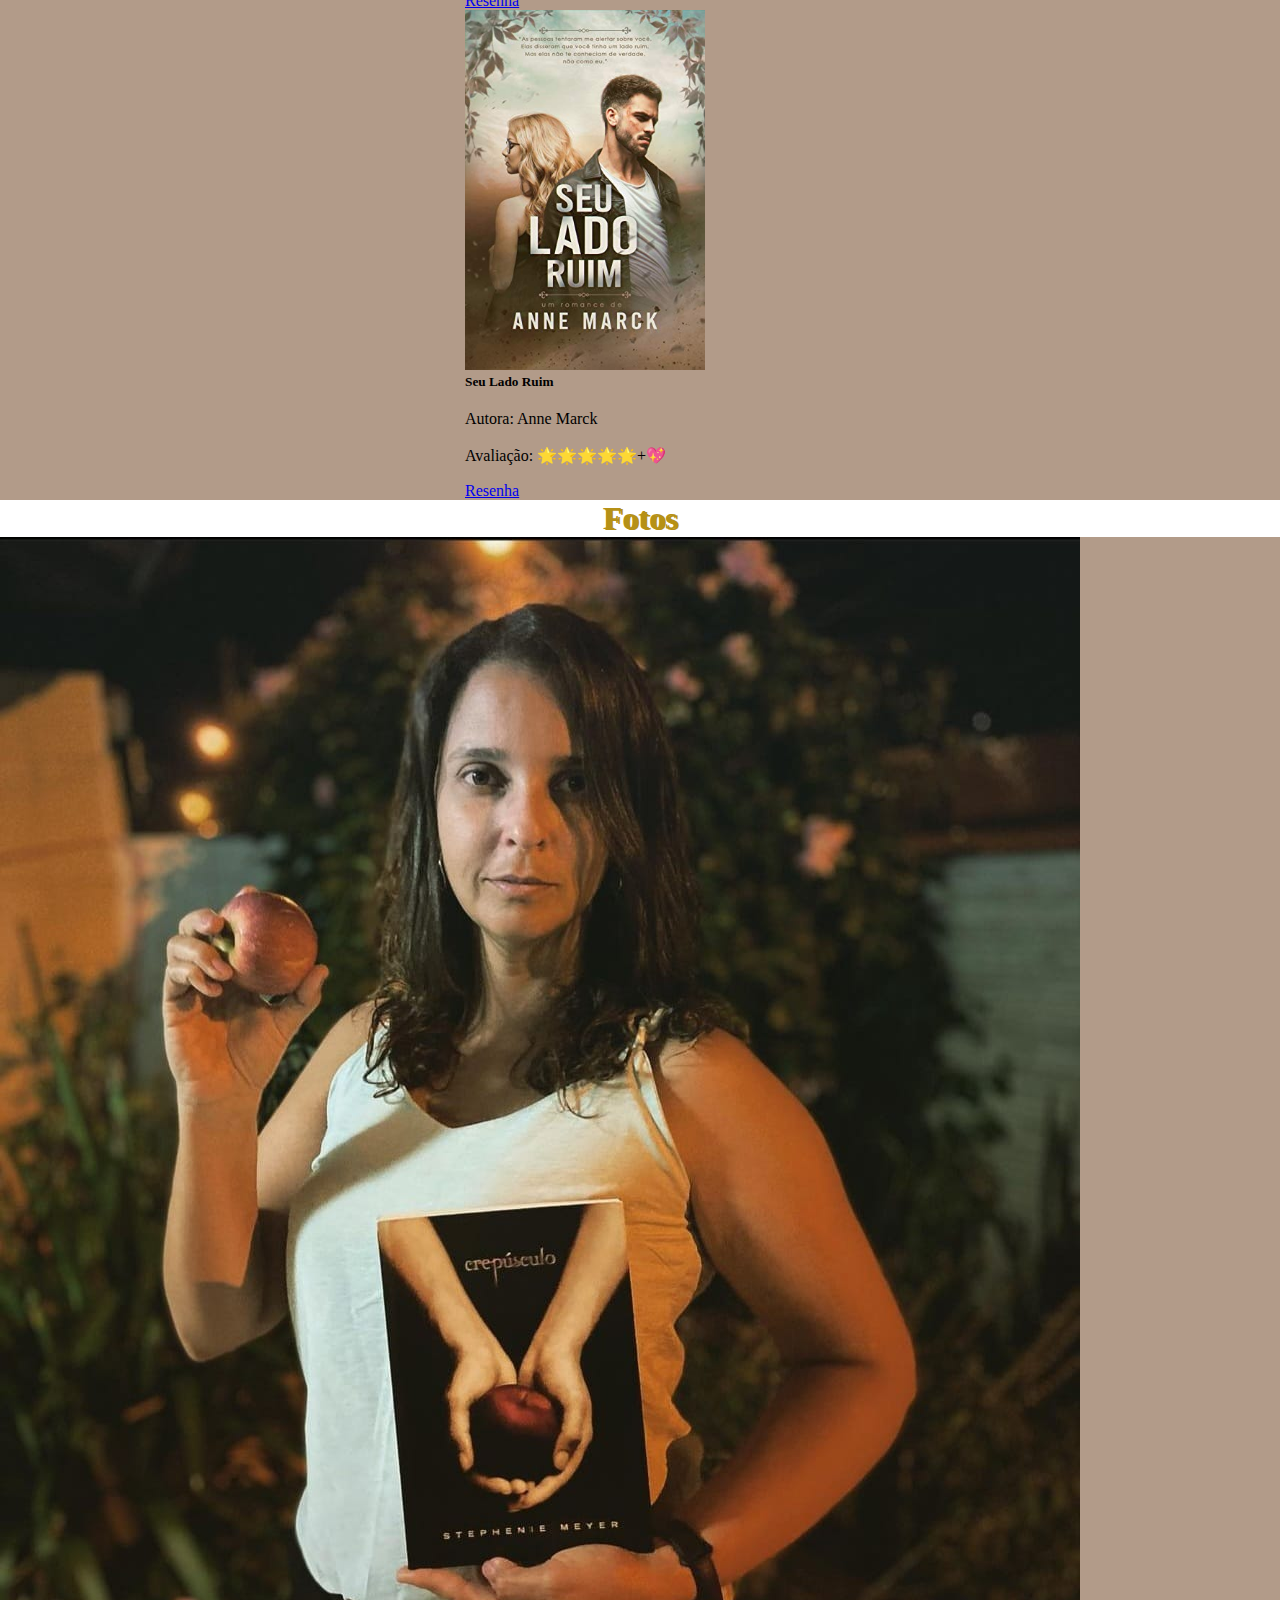
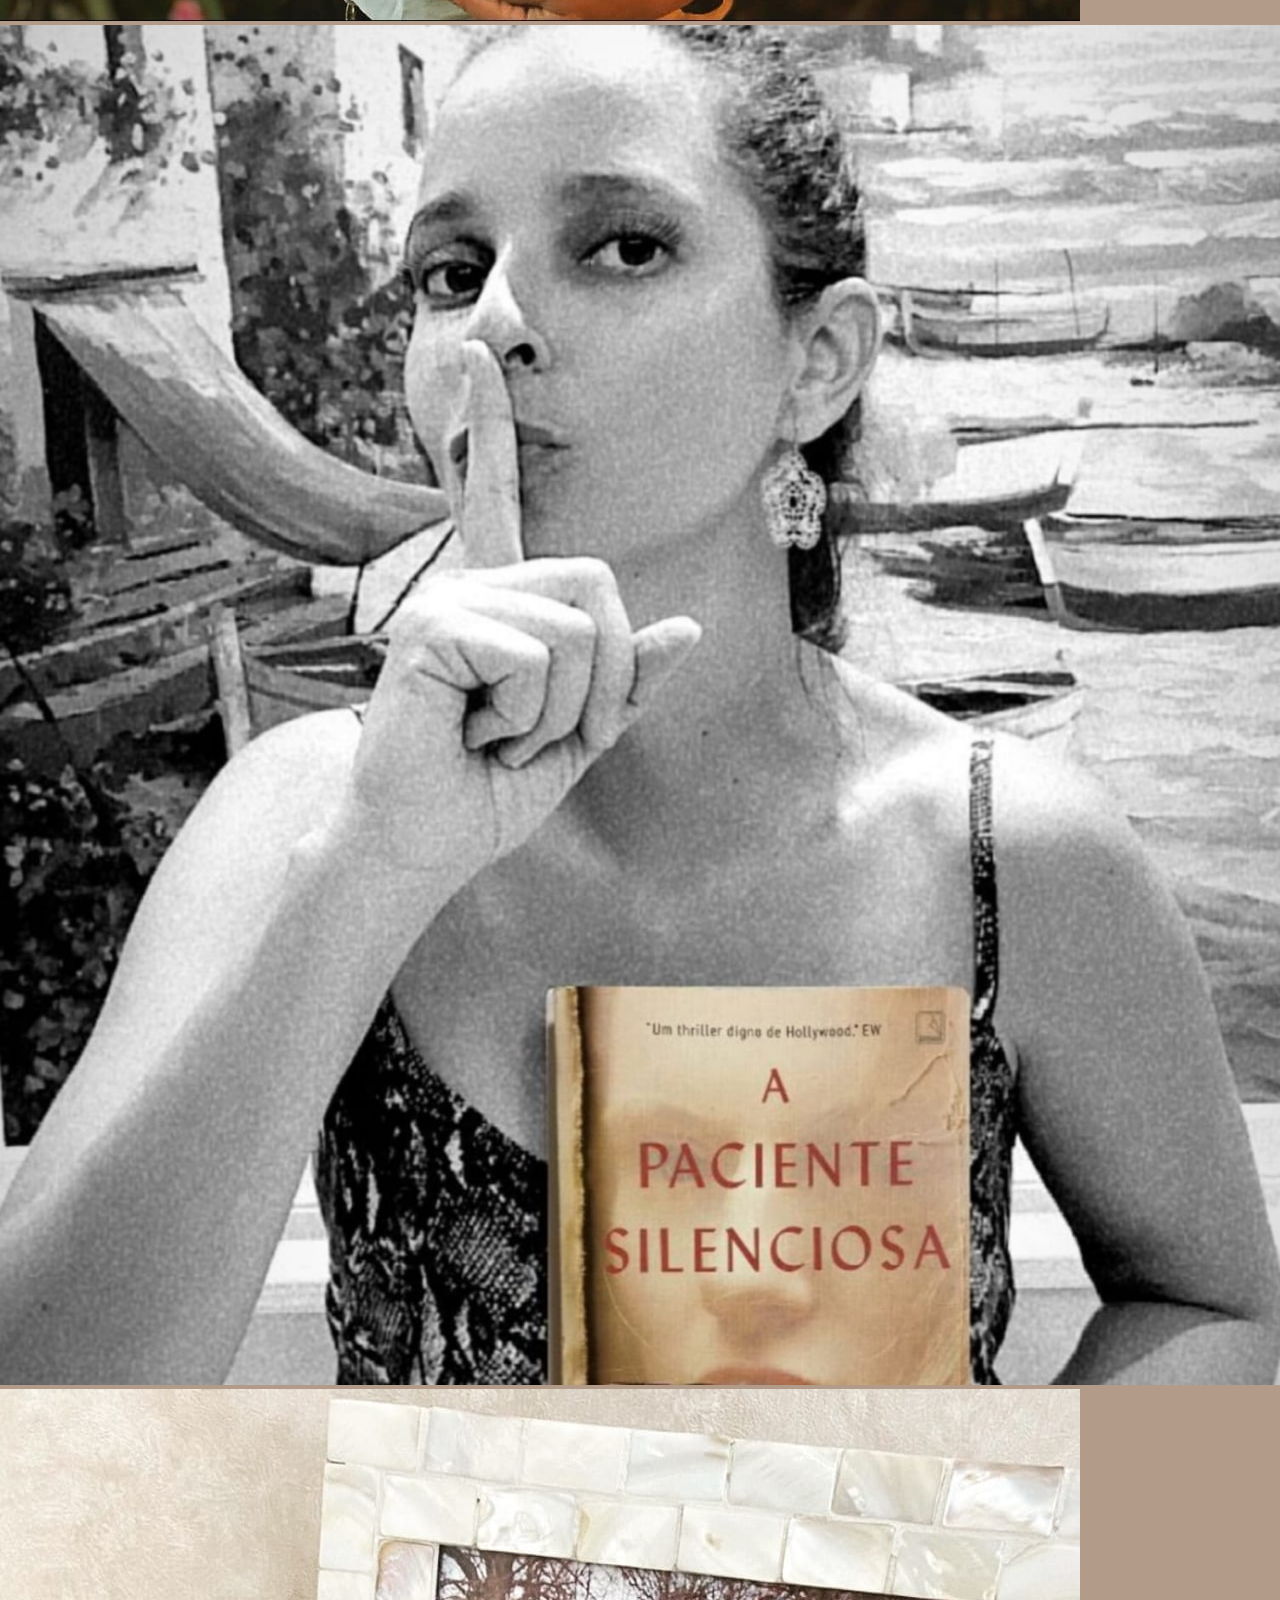
==== commit 161527e7: "imagens" ====
--- a/index.html
+++ b/index.html
@@ -348,13 +348,13 @@
       <div class="container-fluid-md">
         <h1 id="seven" class="container-fluid py-2 mx-auto" style="text-align:center;  background-color: white; color: #b69116; text-shadow: 2px 1px">Fotos</h1>
       </div>
-      <div id="carouselExampleAutoplaying" class="carousel slide" data-bs-ride="carousel">
-        <div class="carousel-inner my-3" style="height: 55vh;">
+      <div id="carouselExampleAutoplaying" class="container-md carousel slide position-static" data-bs-ride="carousel">
+        <div class="carousel-inner my-3 ">
           <div class="carousel-item active">
             <img src="./imagens/foto1.jpeg" class="d-block w-25 rounded-2" alt="fotos">
           </div>
           <div class="carousel-item">
-            <img src="./imagens/PacienteSilenciosa.jpeg" class="d-block w-25 rounded-2"  alt="fotos">
+            <img src="./imagens/PacienteSilenciosa.jpeg" class="d-block w-25 rounded-2 " alt="fotos">
           </div>
           <div class="carousel-item">
             <img src="./imagens/escolhidaParaMim.jpeg" class="d-block w-25 rounded-2"  alt="fotos">
@@ -366,7 +366,7 @@
             <img src="./imagens/quotesMaridoMafioso.jpeg" class="d-block w-25 rounded-2"  alt="fotos">
           </div>
           <div class="carousel-item">
-            <img src="./imagens/foto3.jpeg" class="d-block w-25 rounded-2"  alt="fotos">
+            <img src="./imagens/foto3.jpeg" class="d-block w-25 rounded-2" alt="fotos">
           </div>
           <div class="carousel-item">
             <img src="./imagens/foto4.jpeg" class="d-block w-25 rounded-2"  alt="fotos">
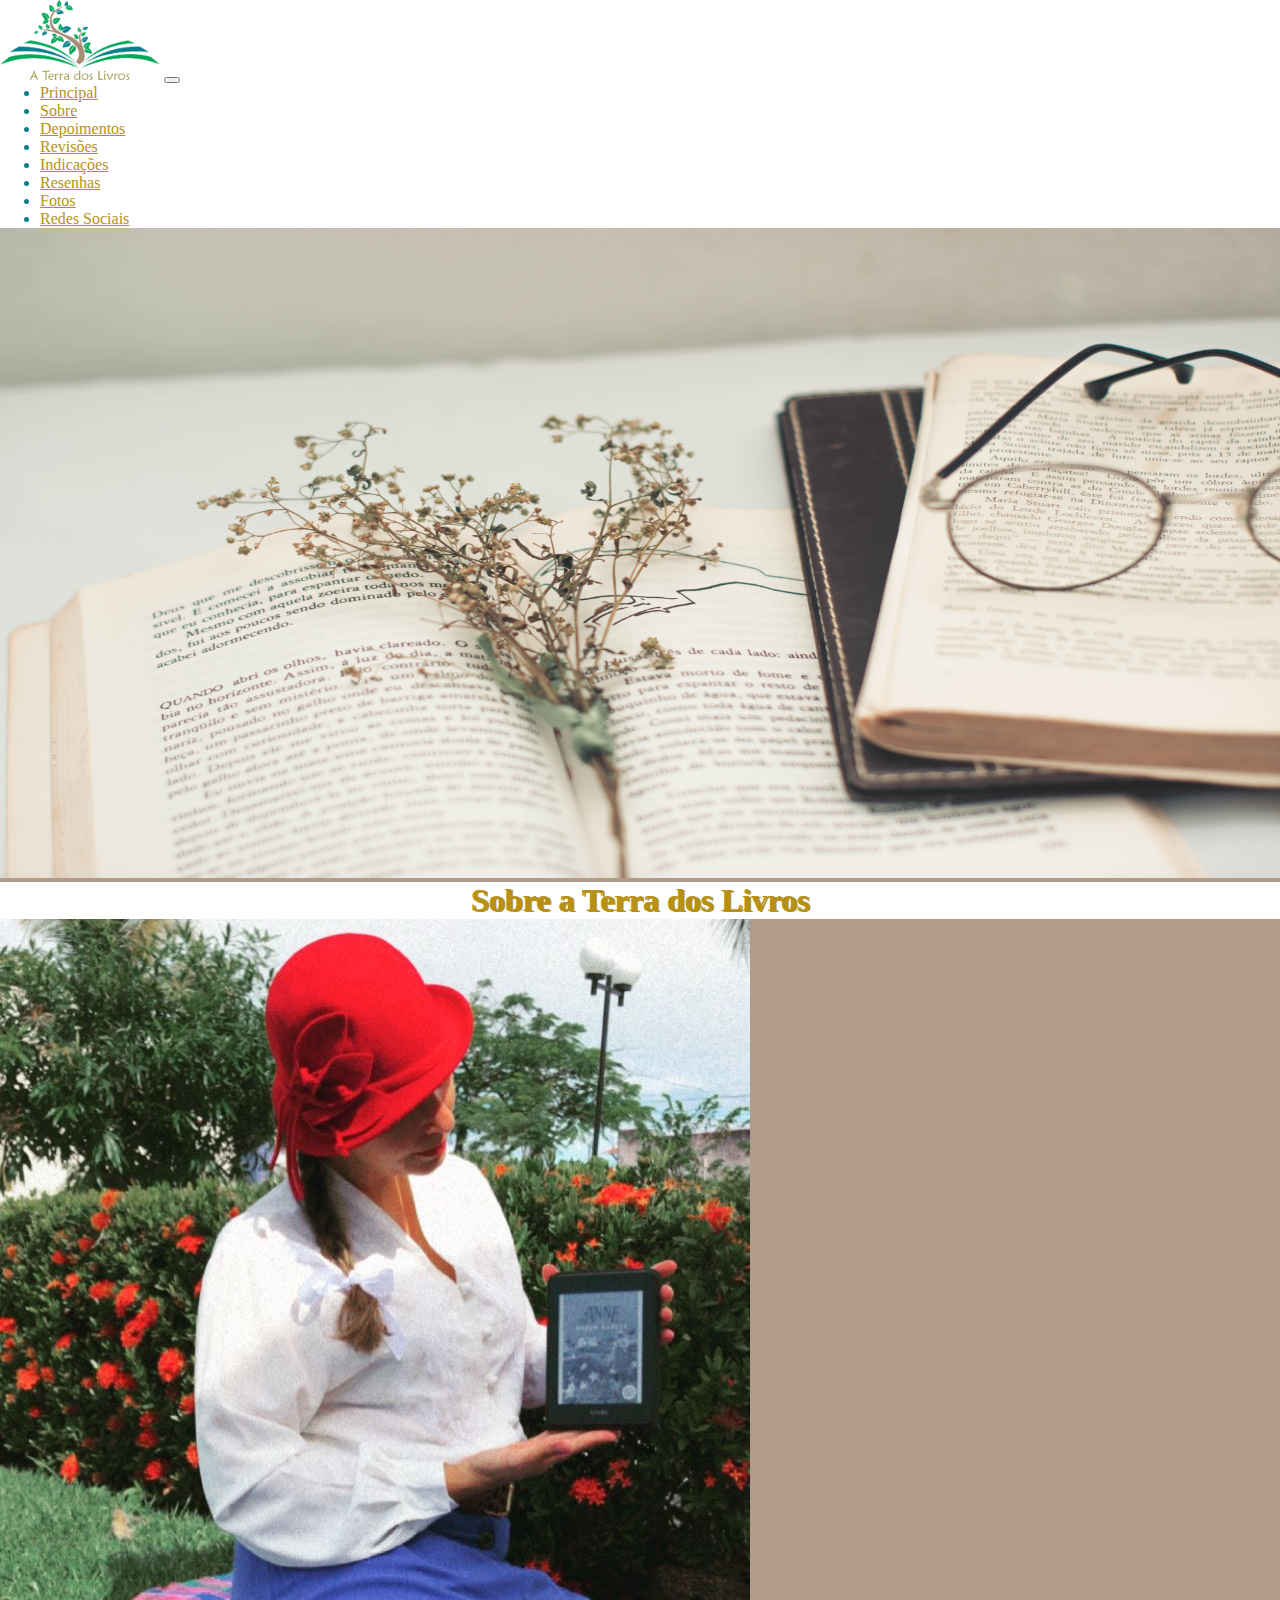
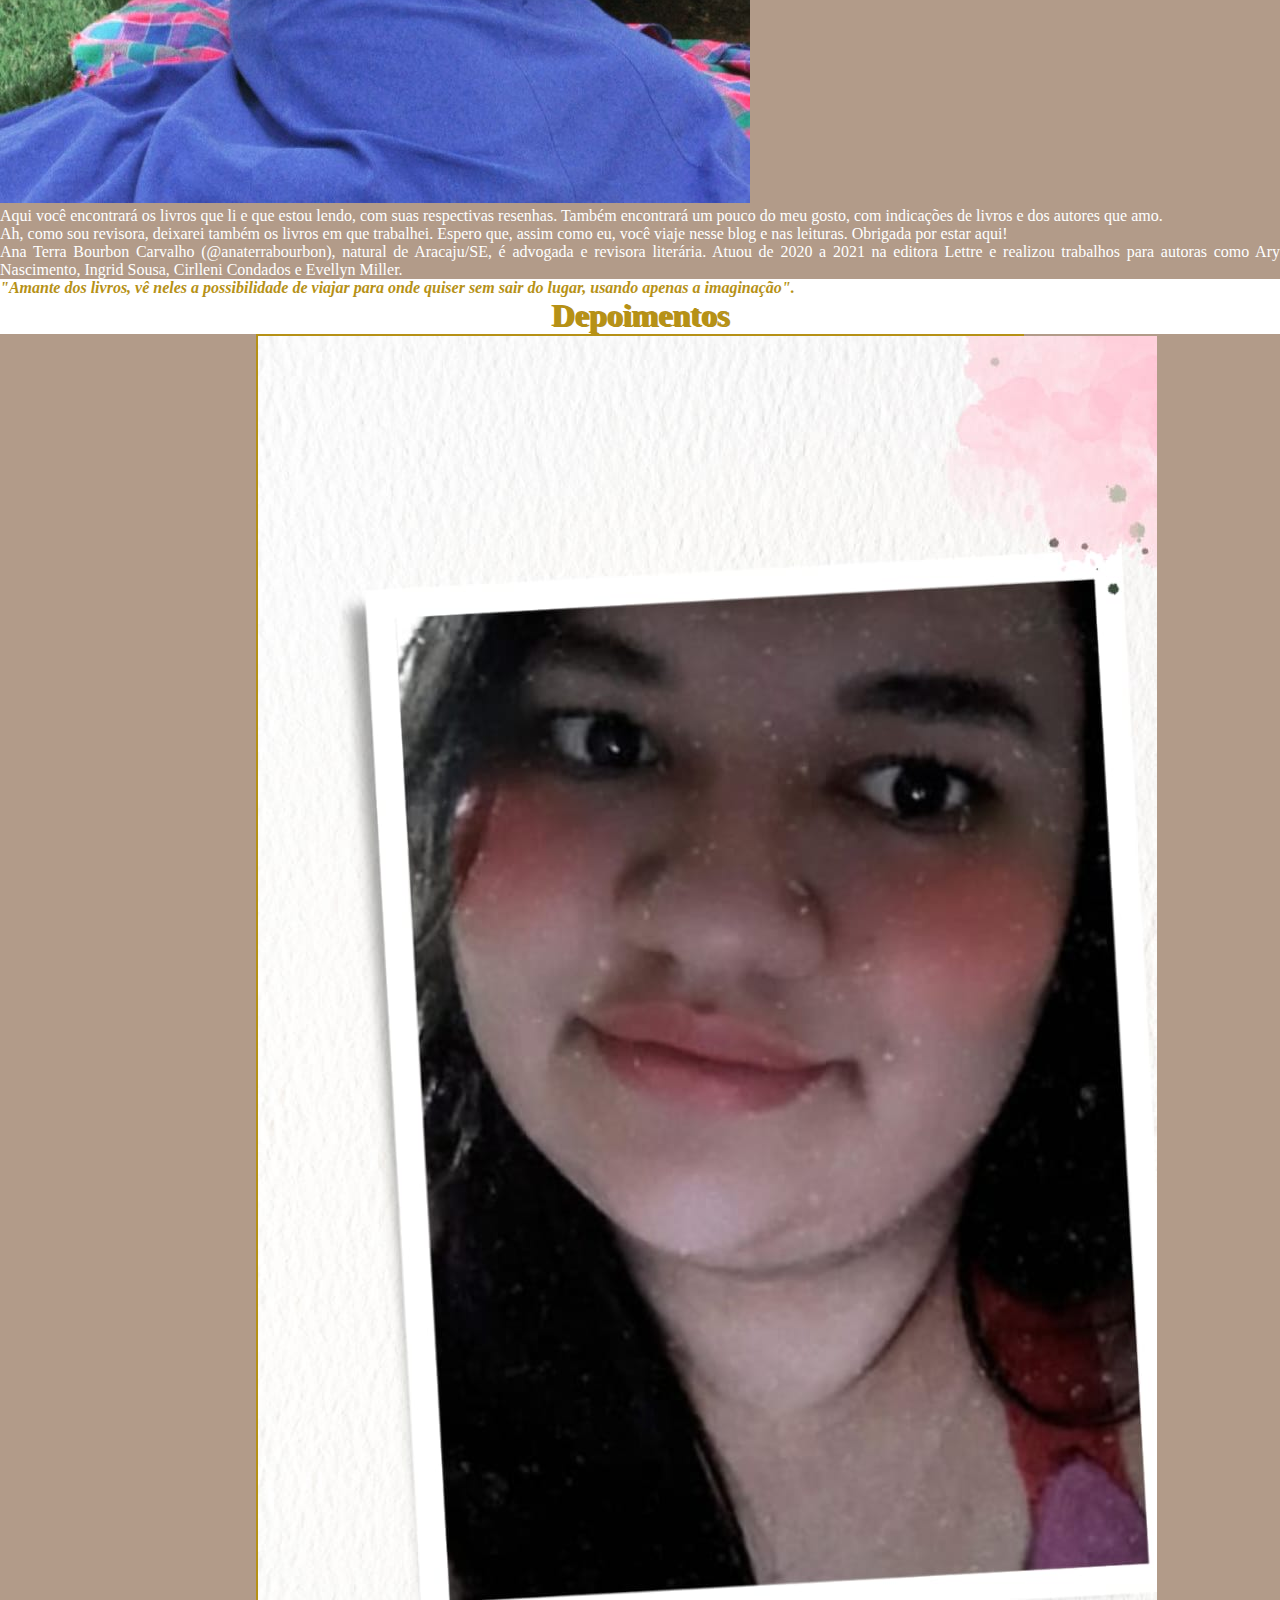
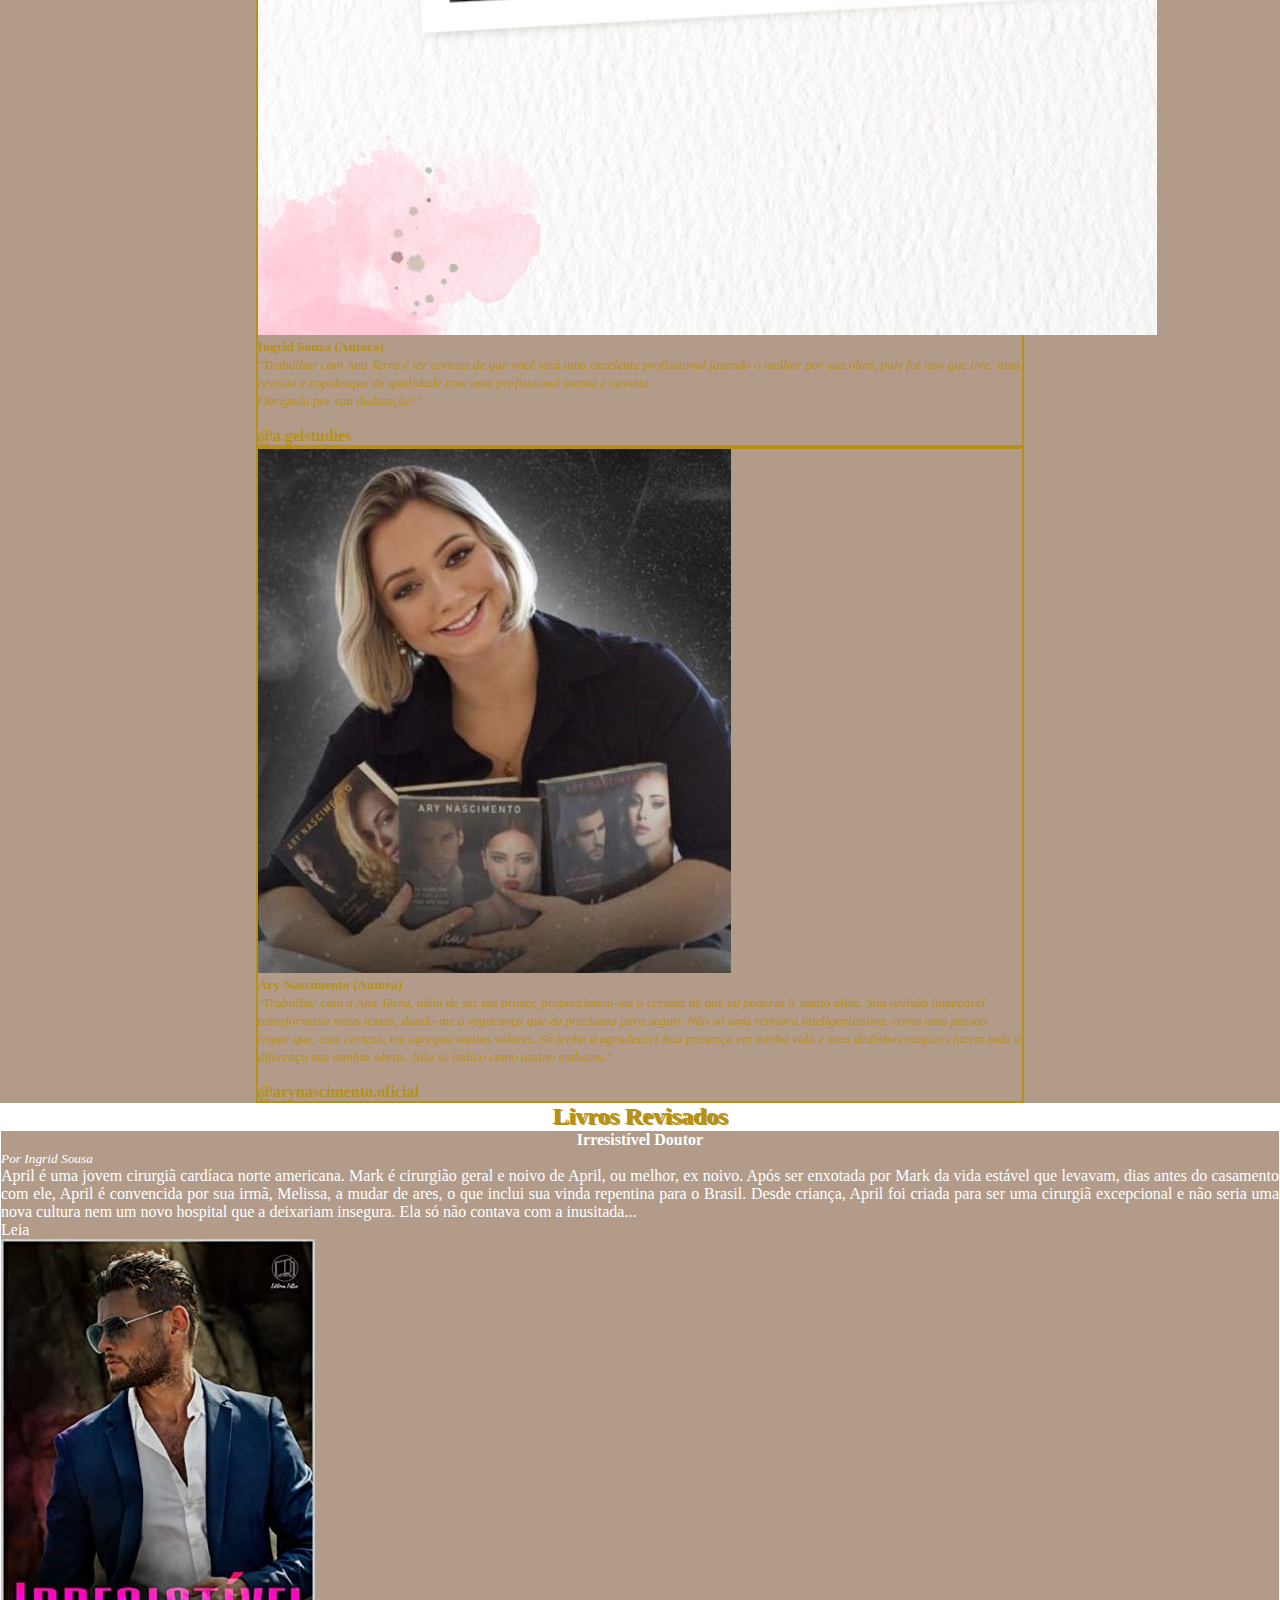
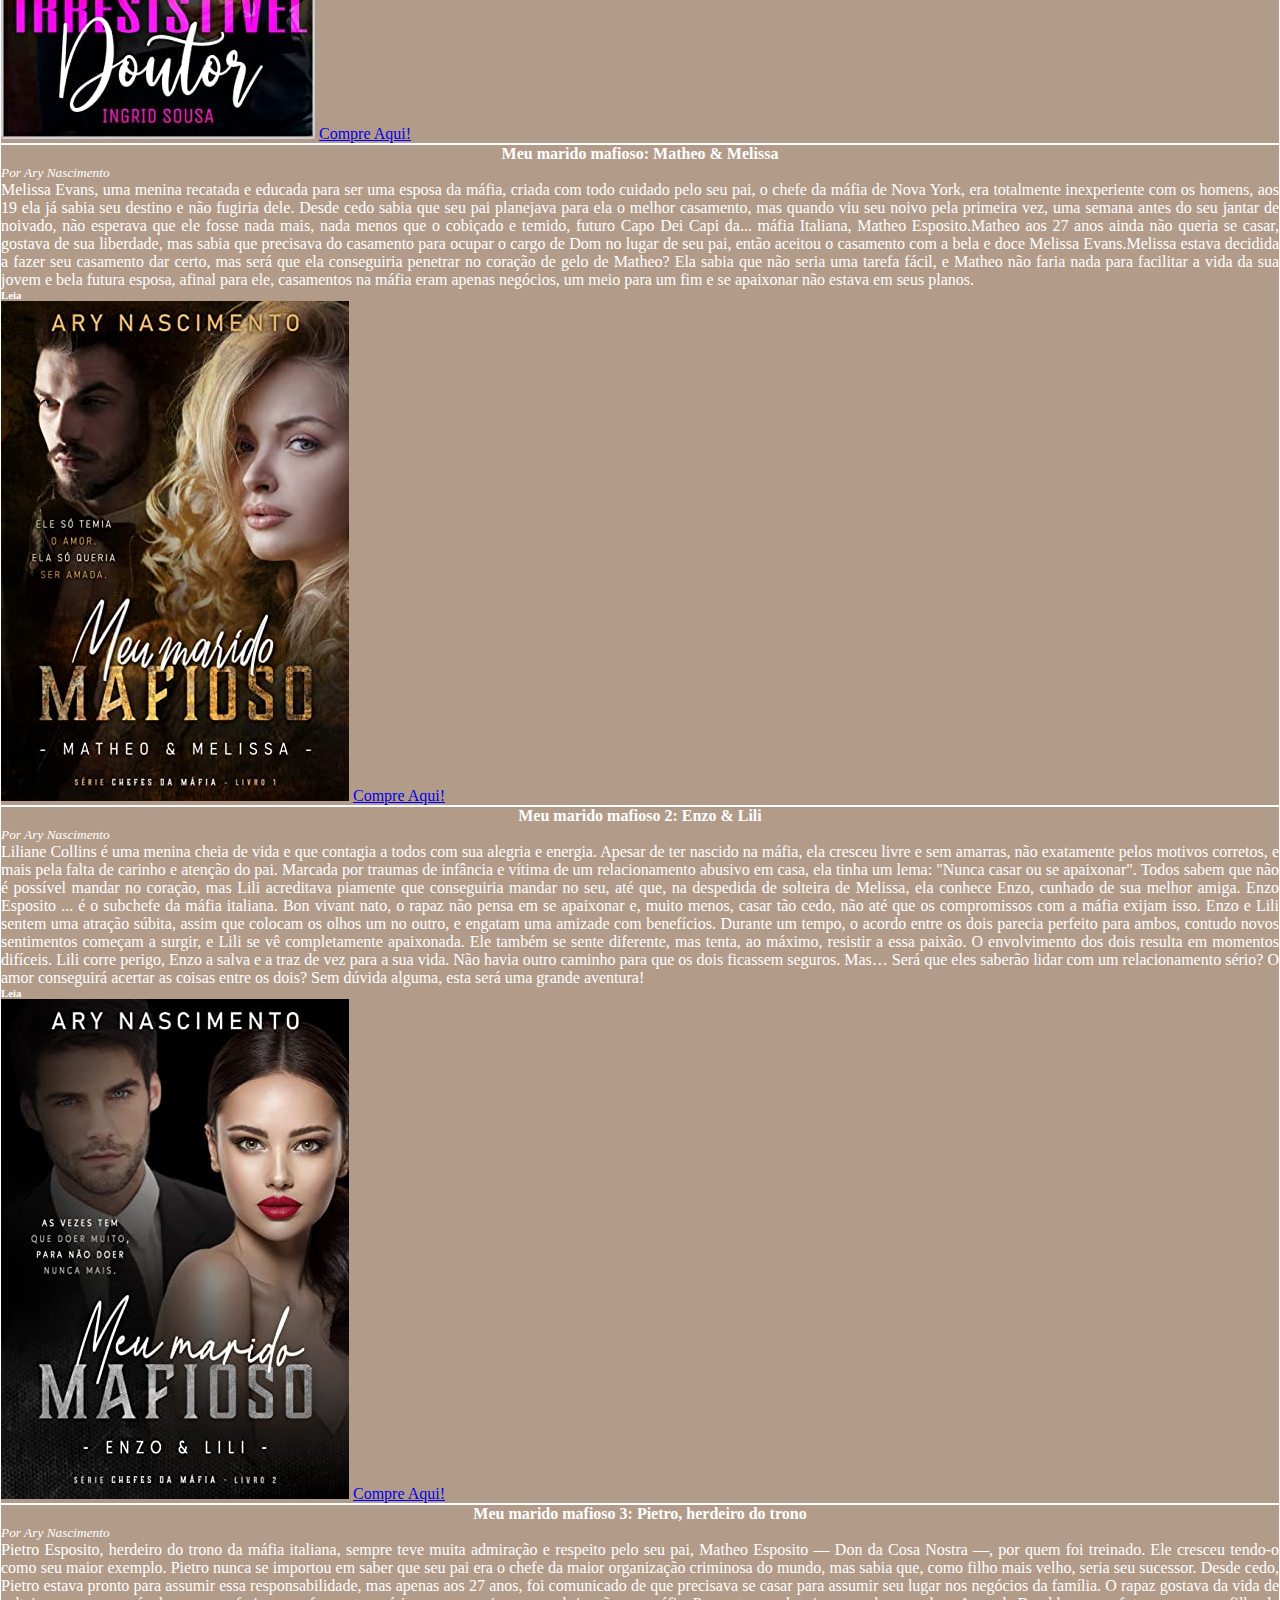
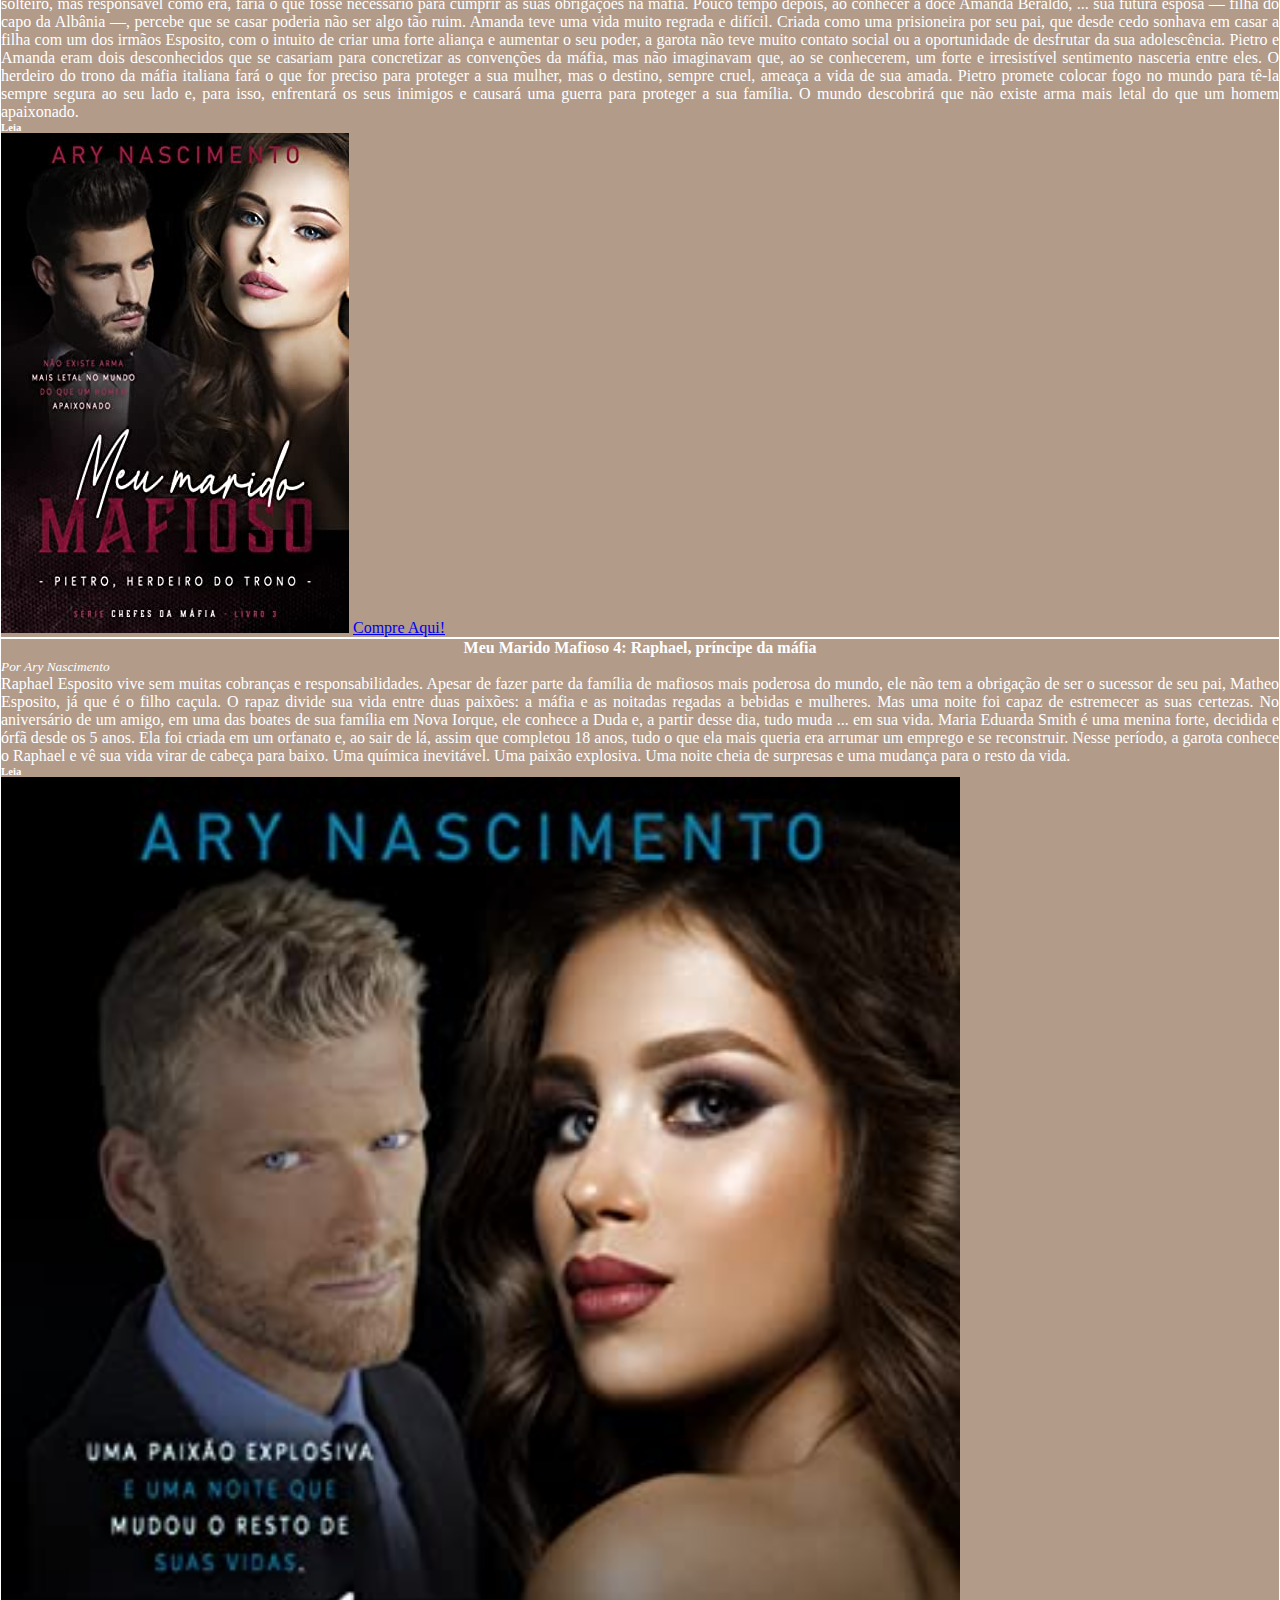
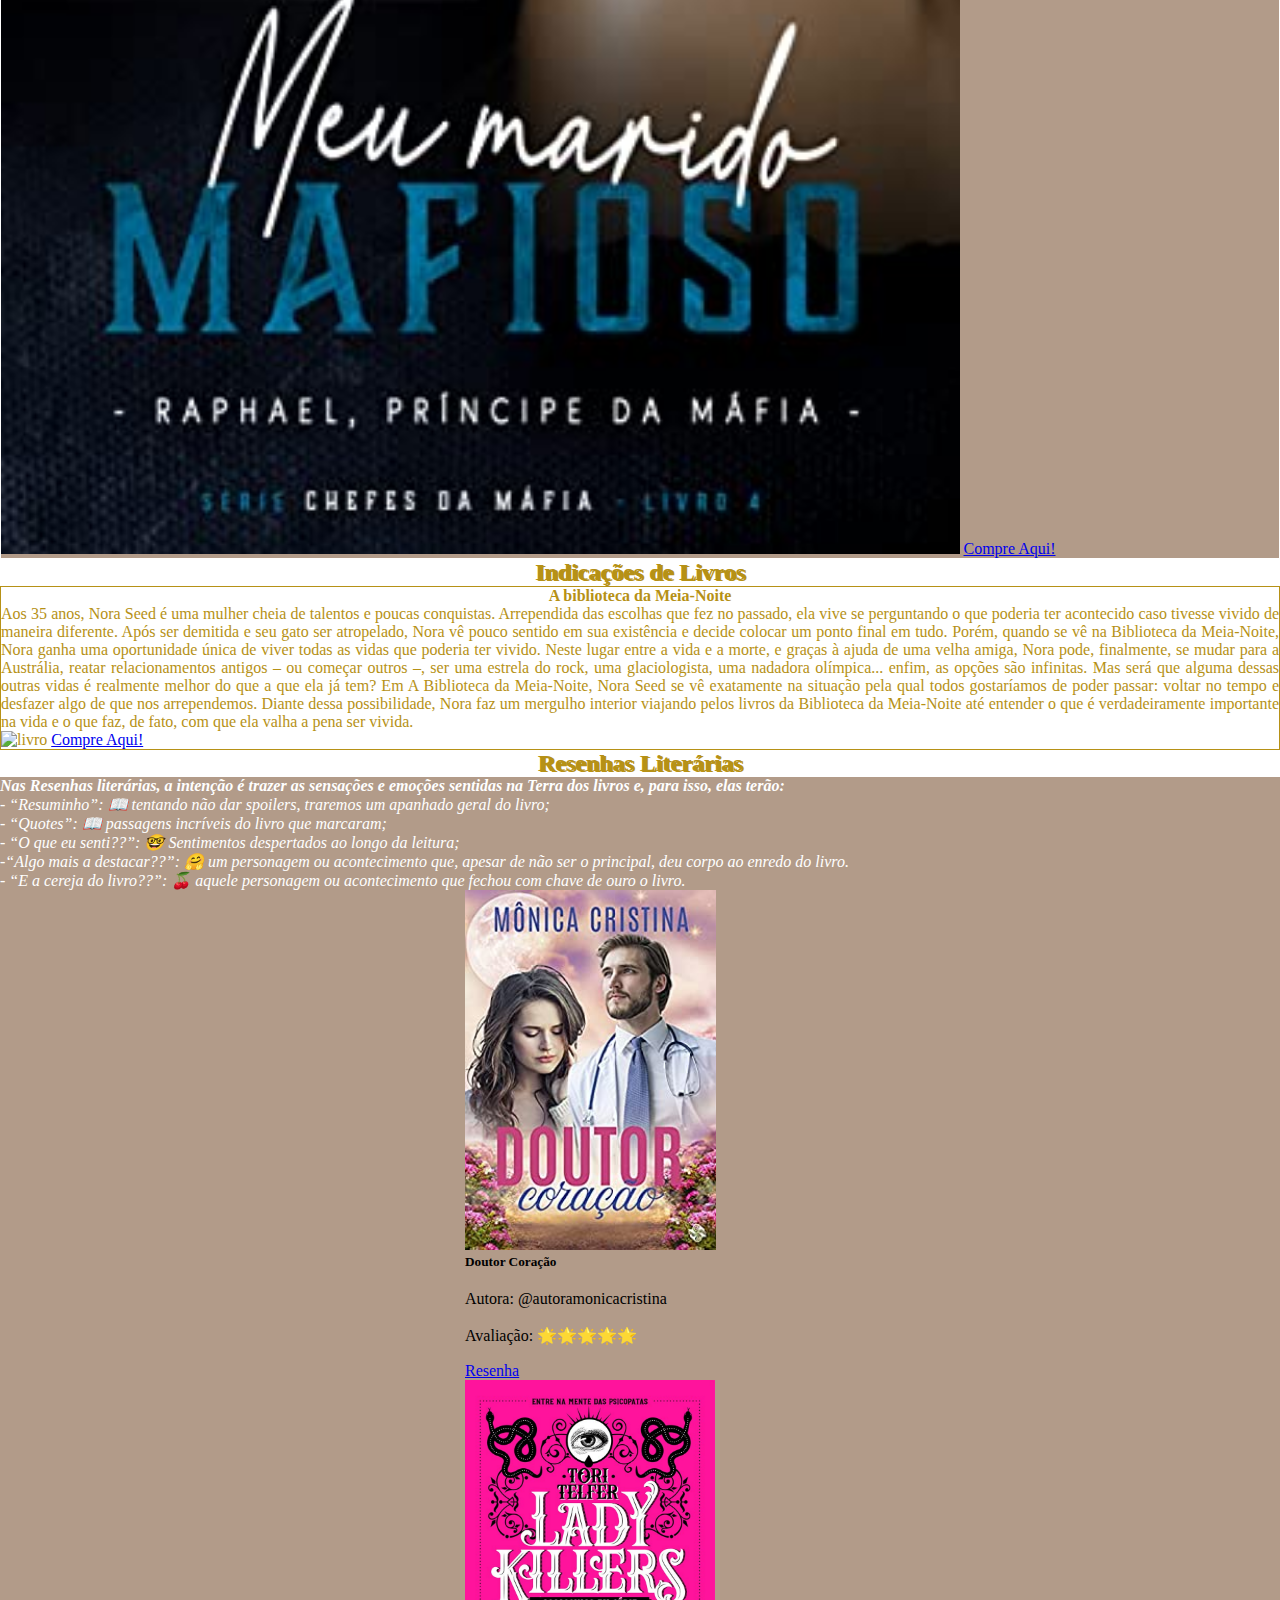
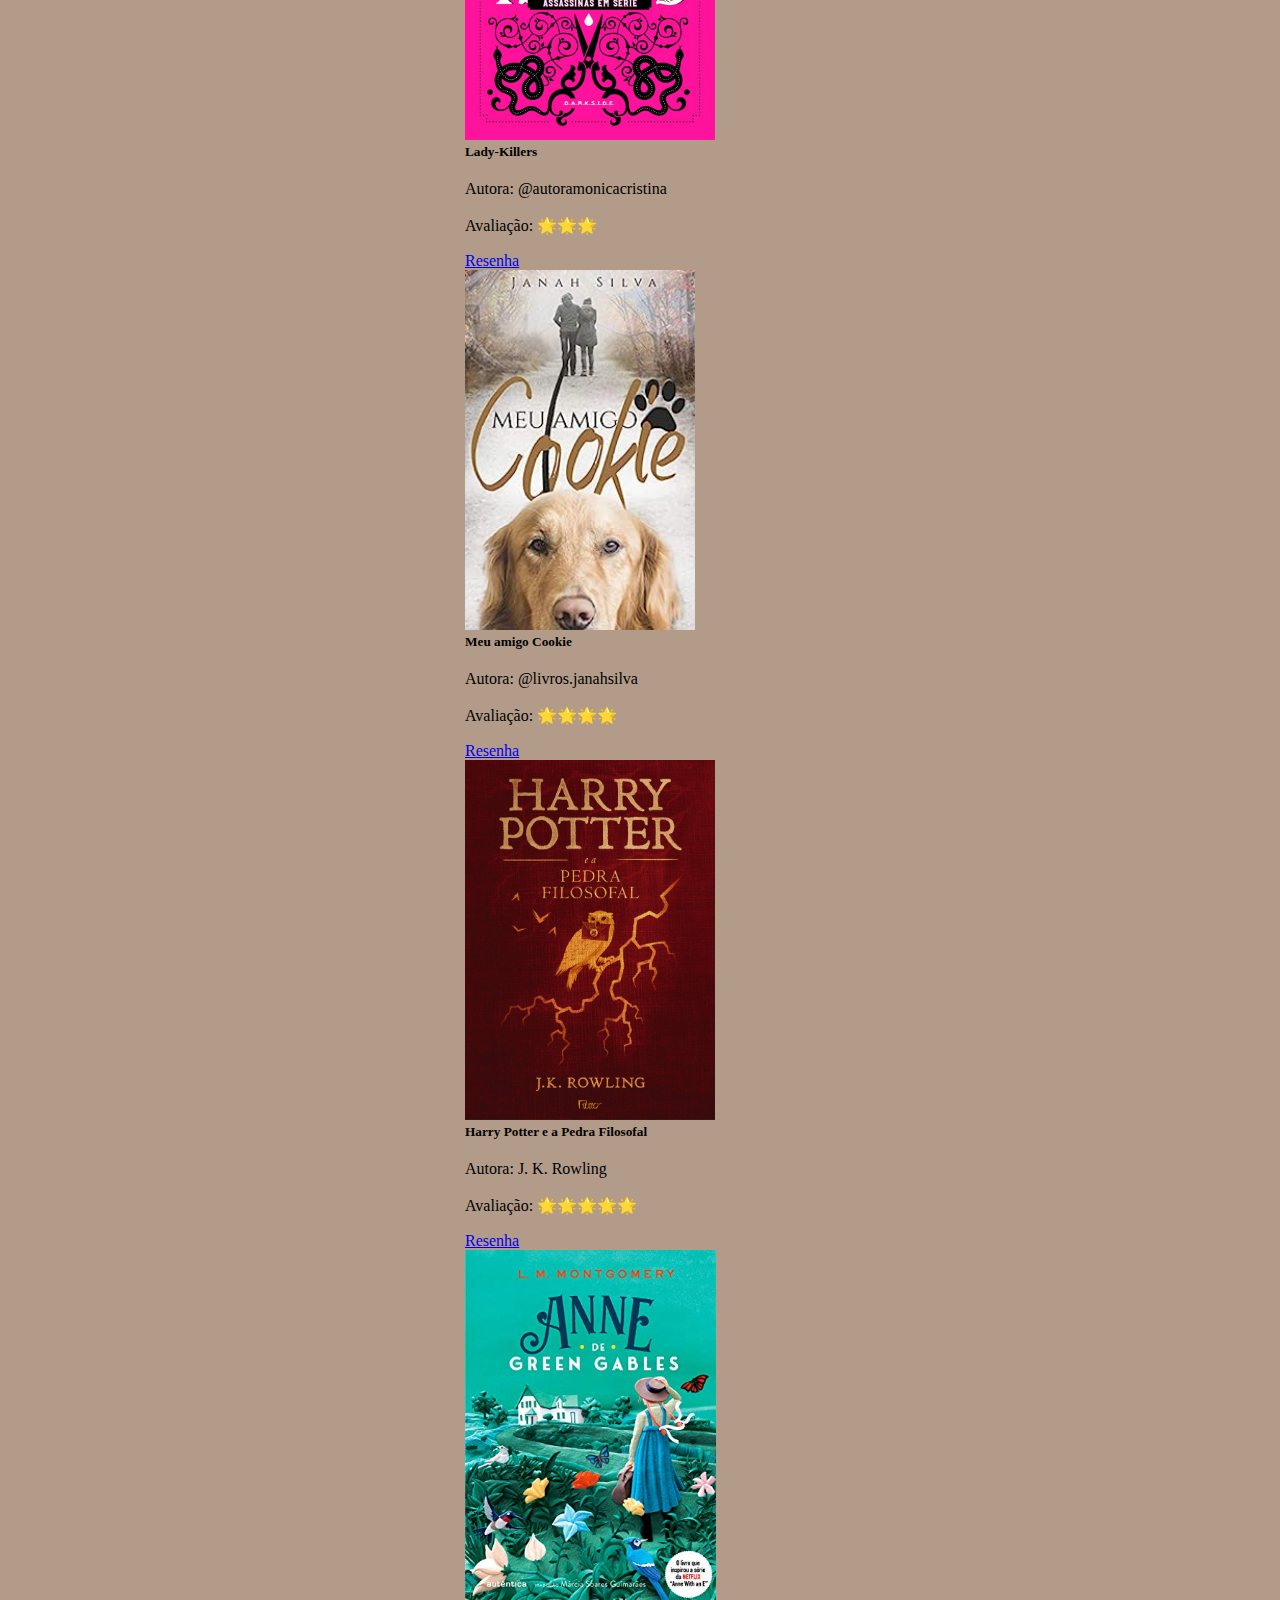
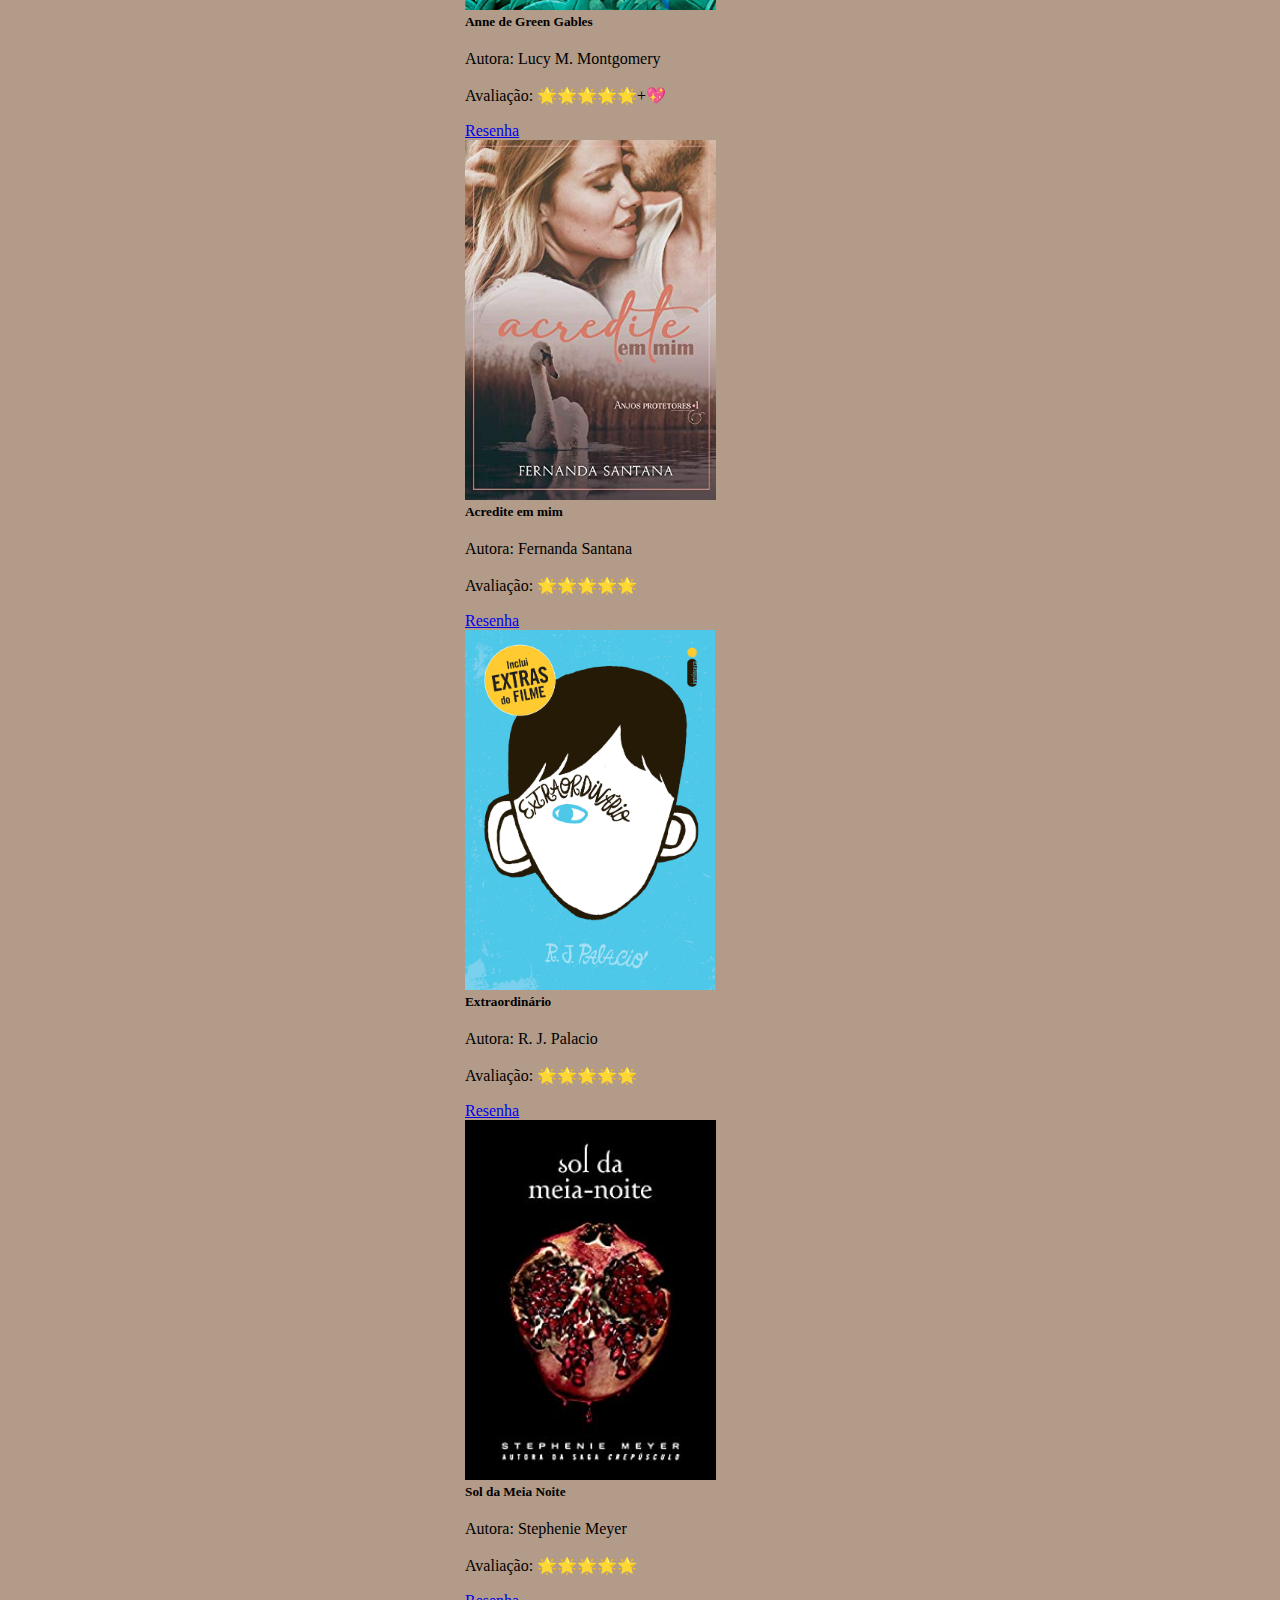
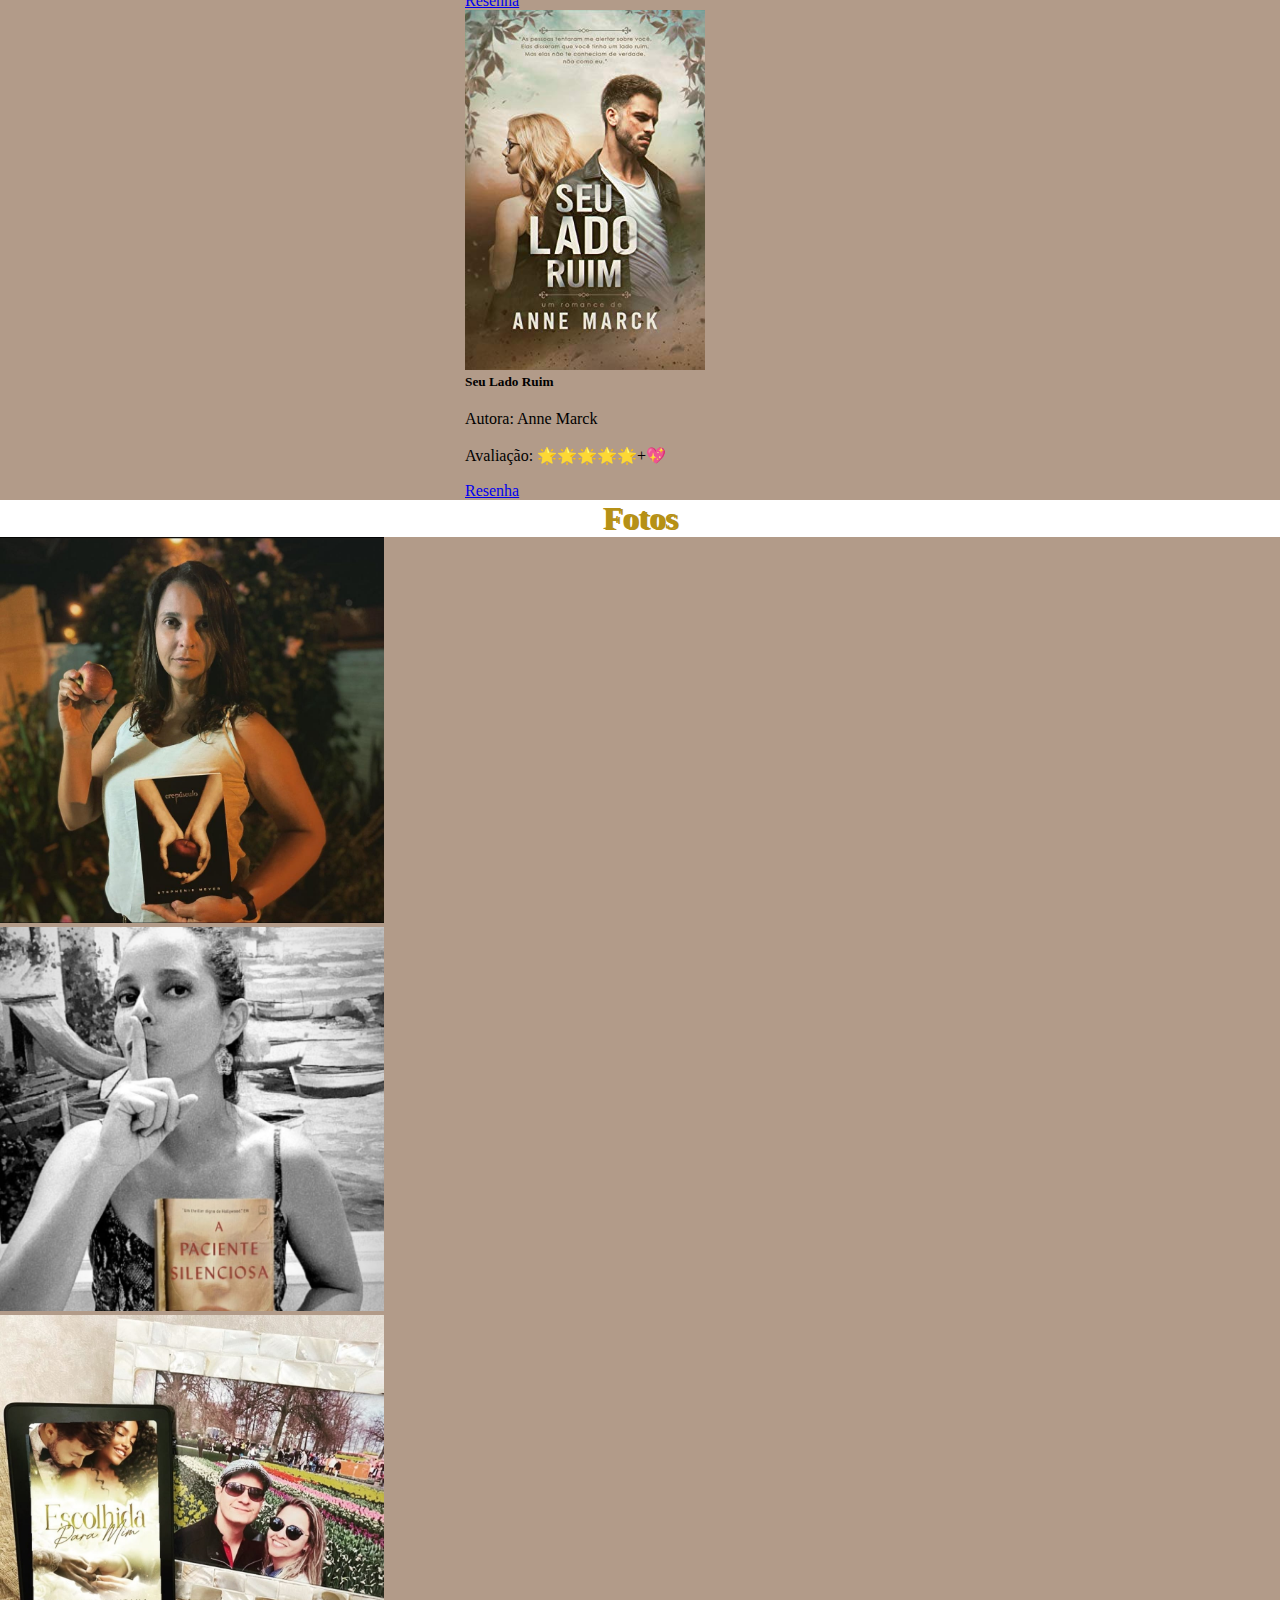
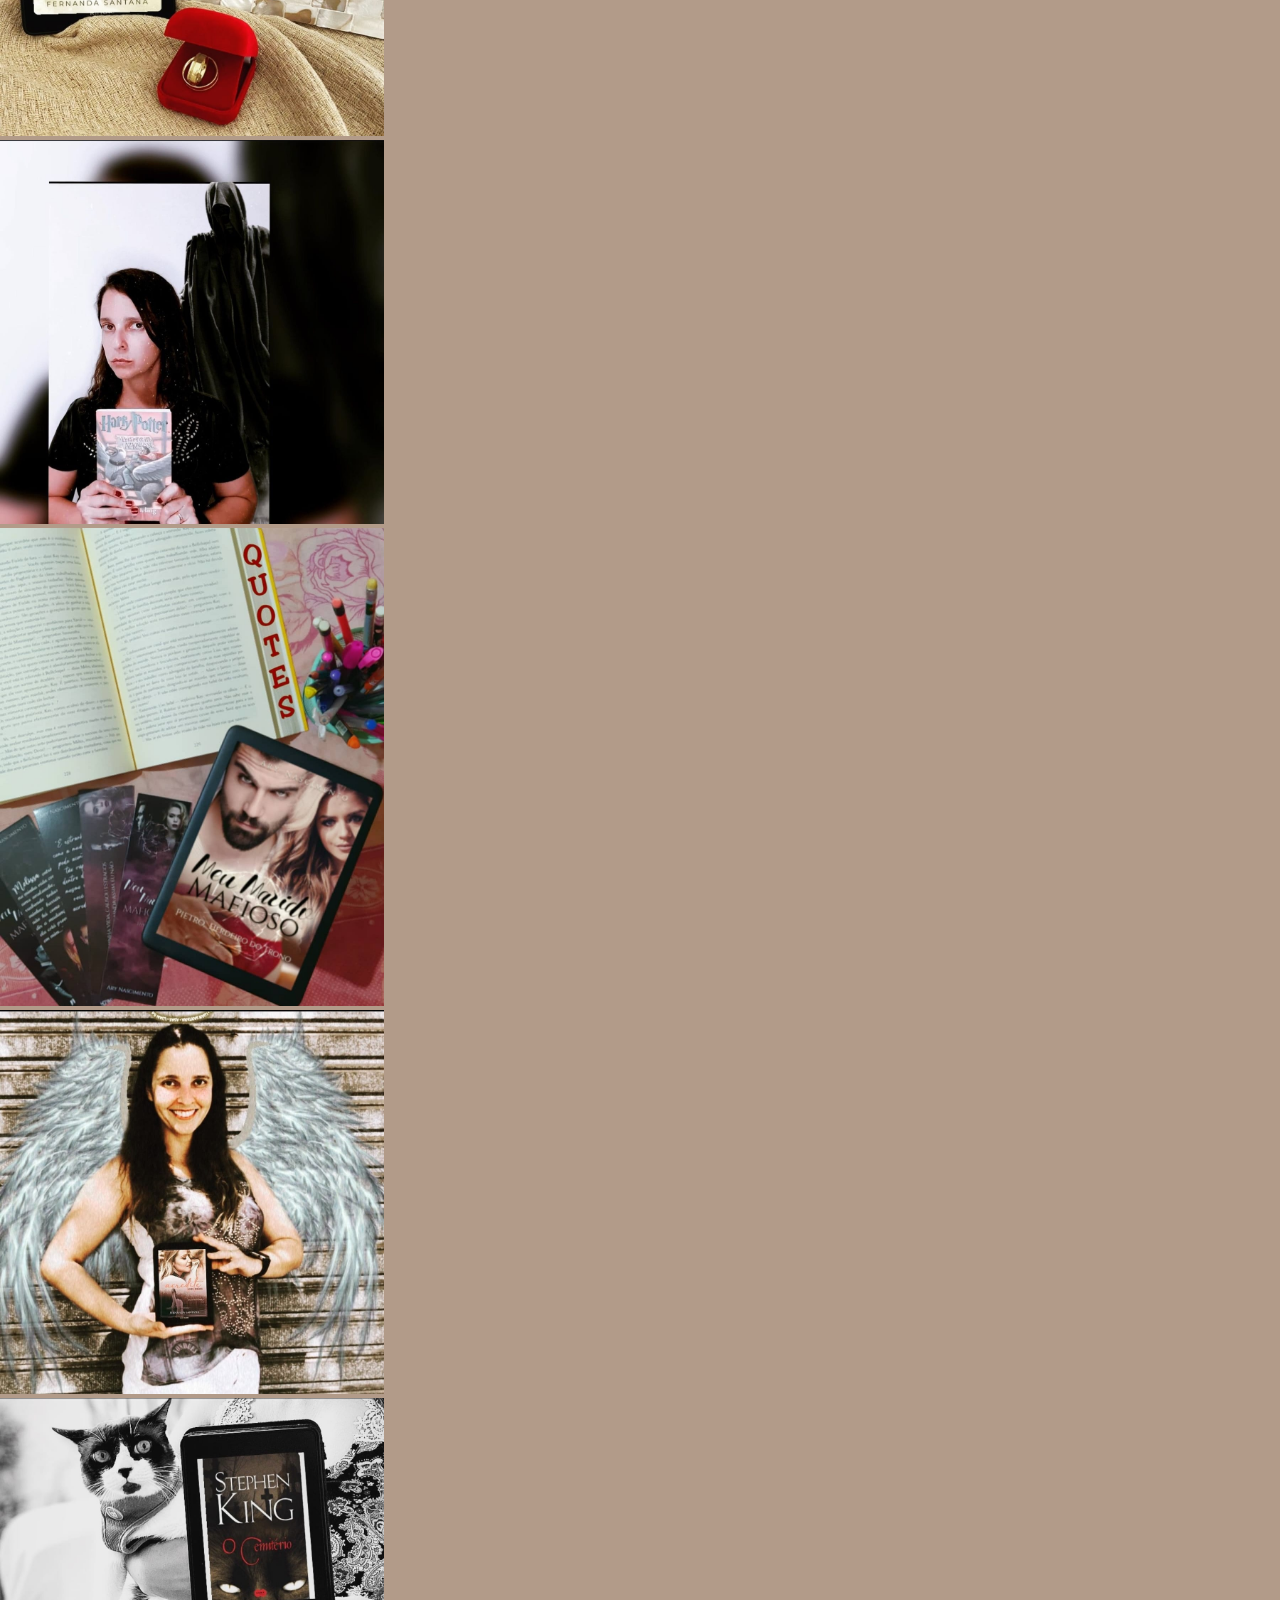
==== commit fac1344b: "margens" ====
--- a/index.html
+++ b/index.html
@@ -349,33 +349,33 @@
         <h1 id="seven" class="container-fluid py-2 mx-auto" style="text-align:center;  background-color: white; color: #b69116; text-shadow: 2px 1px">Fotos</h1>
       </div>
       <div id="carouselExampleAutoplaying" class="container-md carousel slide position-static" data-bs-ride="carousel">
-        <div class="carousel-inner my-3 ">
+        <div class="carousel-inner my-2 ">
           <div class="carousel-item active">
-            <img src="./imagens/foto1.jpeg" class="d-block w-25 rounded-2" alt="fotos">
-          </div>
-          <div class="carousel-item">
-            <img src="./imagens/PacienteSilenciosa.jpeg" class="d-block w-25 rounded-2 " alt="fotos">
-          </div>
-          <div class="carousel-item">
-            <img src="./imagens/escolhidaParaMim.jpeg" class="d-block w-25 rounded-2"  alt="fotos">
-          </div>
-          <div class="carousel-item">
-            <img src="./imagens/foto2.jpeg" class="d-block w-25 rounded-2"  alt="fotos">
-          </div>
-          <div class="carousel-item">
-            <img src="./imagens/quotesMaridoMafioso.jpeg" class="d-block w-25 rounded-2"  alt="fotos">
-          </div>
-          <div class="carousel-item">
-            <img src="./imagens/foto3.jpeg" class="d-block w-25 rounded-2" alt="fotos">
-          </div>
-          <div class="carousel-item">
-            <img src="./imagens/foto4.jpeg" class="d-block w-25 rounded-2"  alt="fotos">
-          </div>
-          <div class="carousel-item">
-            <img src="./imagens/foto5.jpeg" class="d-block w-25 rounded-2" alt="fotos">
-          </div>
-          <div class="carousel-item">
-            <img src="./imagens/rosasPeloCaminho.jpeg" class="d-block w-25 rounded-2" alt="fotos">
+            <img src="./imagens/foto1.jpeg" class="d-block rounded-2" style="width:30vw" alt="fotos">
+          </div>
+          <div class="carousel-item">
+            <img src="./imagens/PacienteSilenciosa.jpeg" class="d-block rounded-2" style="width:30vw" alt="fotos">
+          </div>
+          <div class="carousel-item">
+            <img src="./imagens/escolhidaParaMim.jpeg" class="d-block rounded-2" style="width:30vw" alt="fotos">
+          </div>
+          <div class="carousel-item">
+            <img src="./imagens/foto2.jpeg" class="d-block rounded-2" style="width:30vw" alt="fotos">
+          </div>
+          <div class="carousel-item">
+            <img src="./imagens/quotesMaridoMafioso.jpeg" class="d-block rounded-2" style="width:30vw" alt="fotos">
+          </div>
+          <div class="carousel-item">
+            <img src="./imagens/foto3.jpeg" class="d-block rounded-2" style="width:30vw" alt="fotos">
+          </div>
+          <div class="carousel-item">
+            <img src="./imagens/foto4.jpeg" class="d-block rounded-2" style="width:30vw" alt="fotos">
+          </div>
+          <div class="carousel-item">
+            <img src="./imagens/foto5.jpeg" class="d-block rounded-2" style="width: 30vw" alt="fotos">
+          </div>
+          <div class="carousel-item">
+            <img src="./imagens/rosasPeloCaminho.jpeg" class="d-block rounded-2" style="width:30vw" alt="fotos">
           </div>
         </div>
         <button class="carousel-control-prev" type="button" data-bs-target="#carouselExampleAutoplaying" data-bs-slide="prev">
